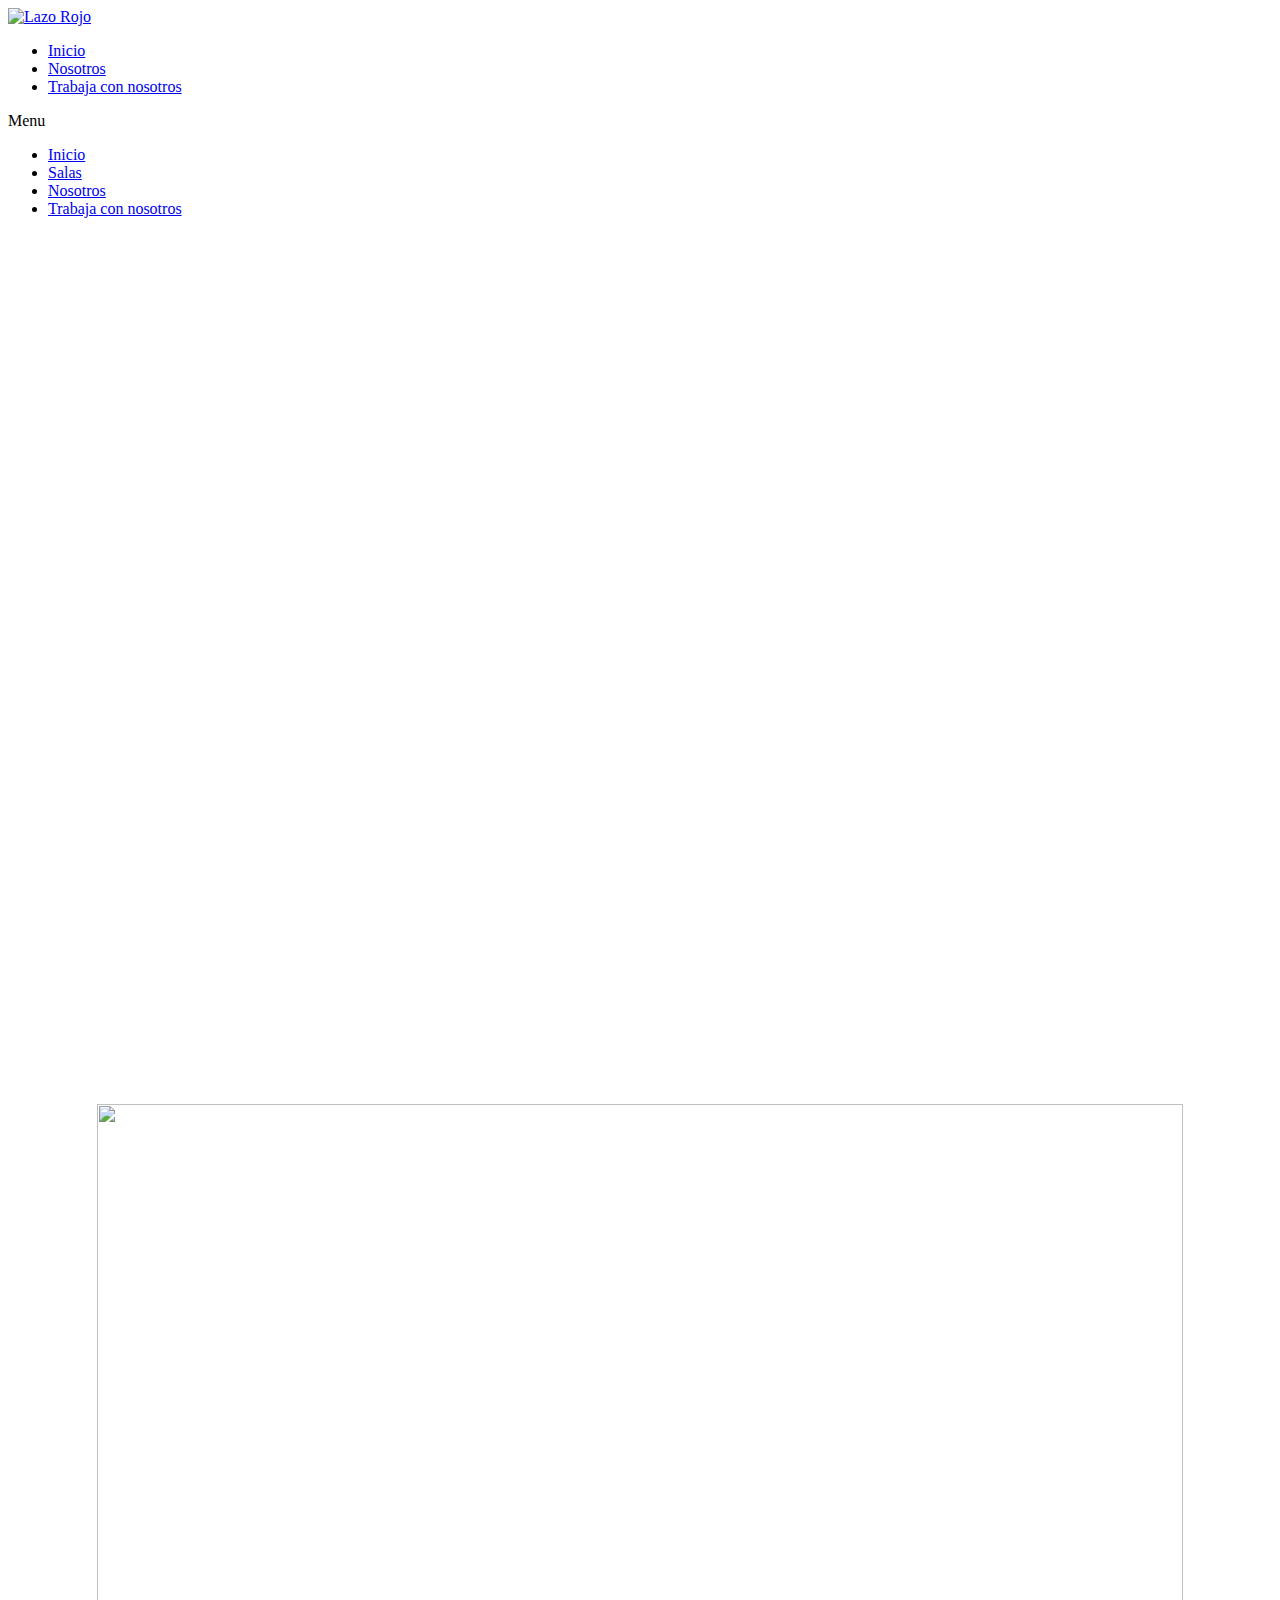
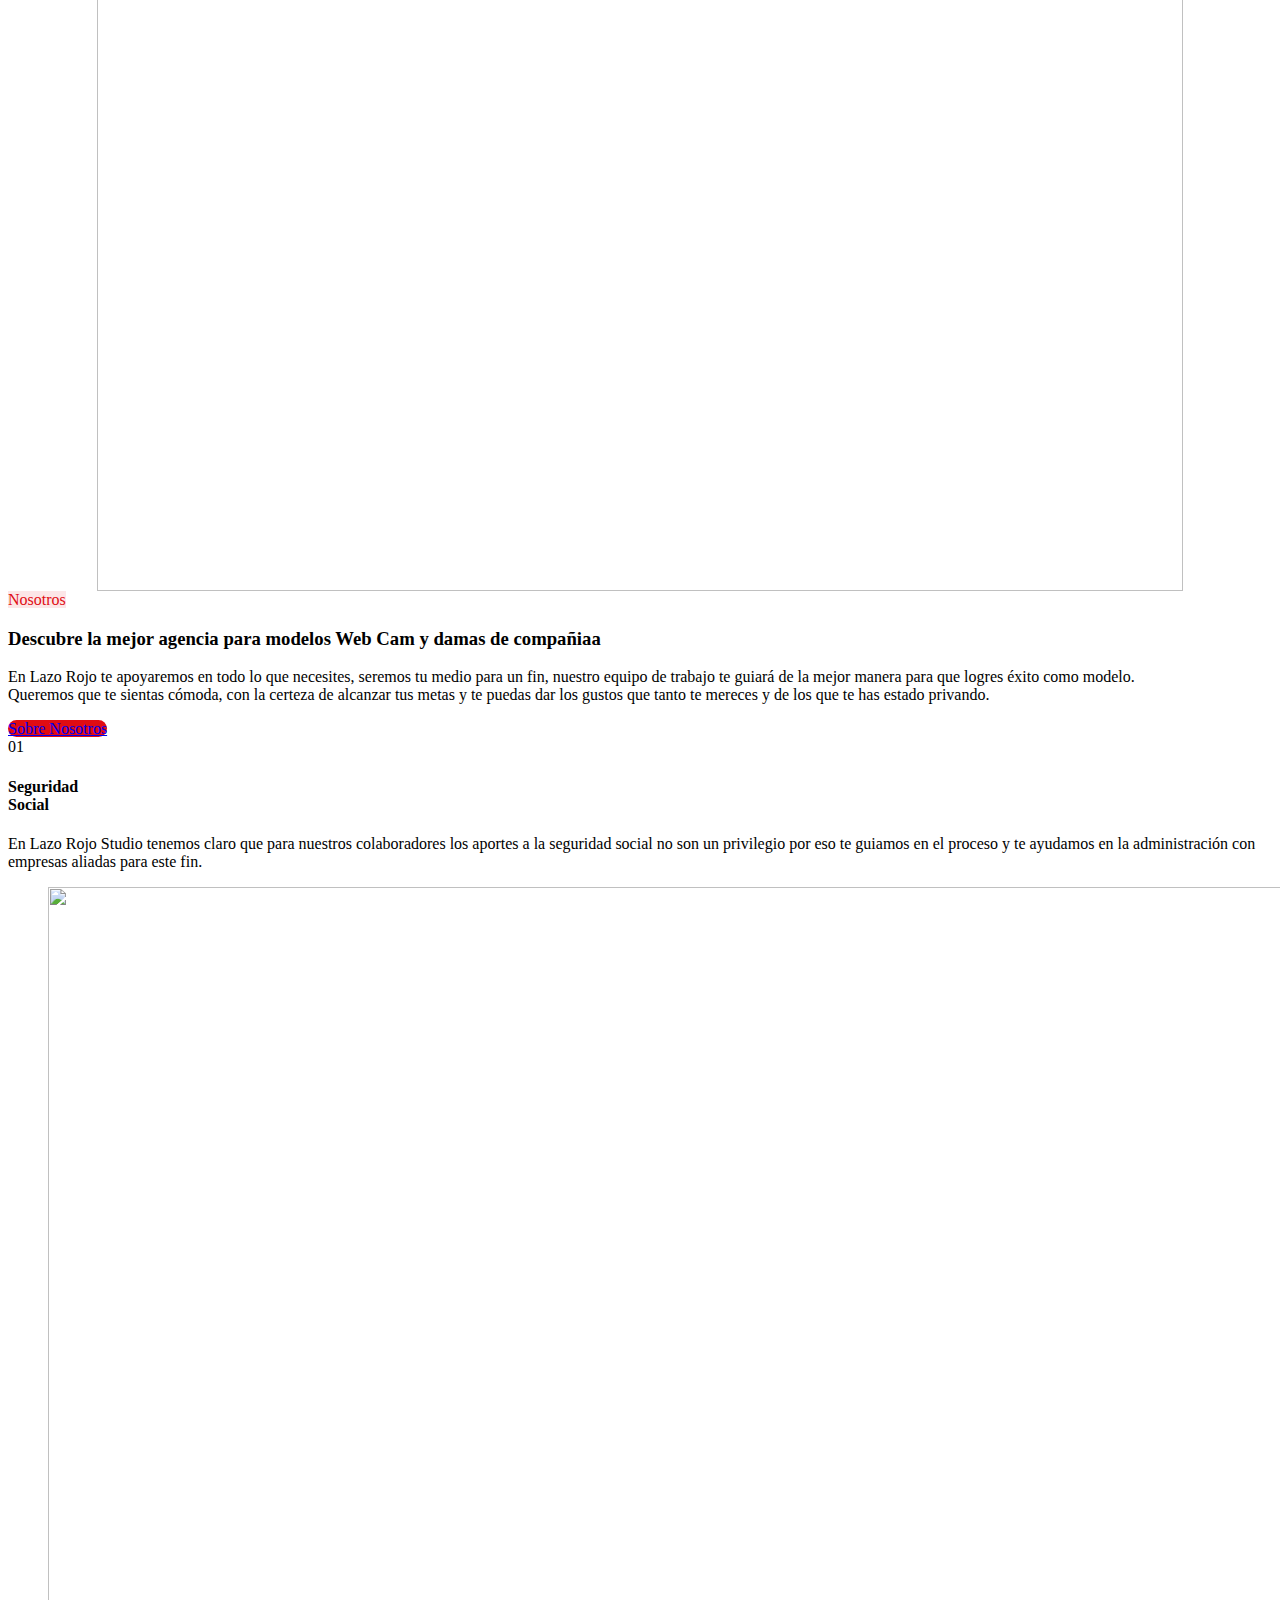
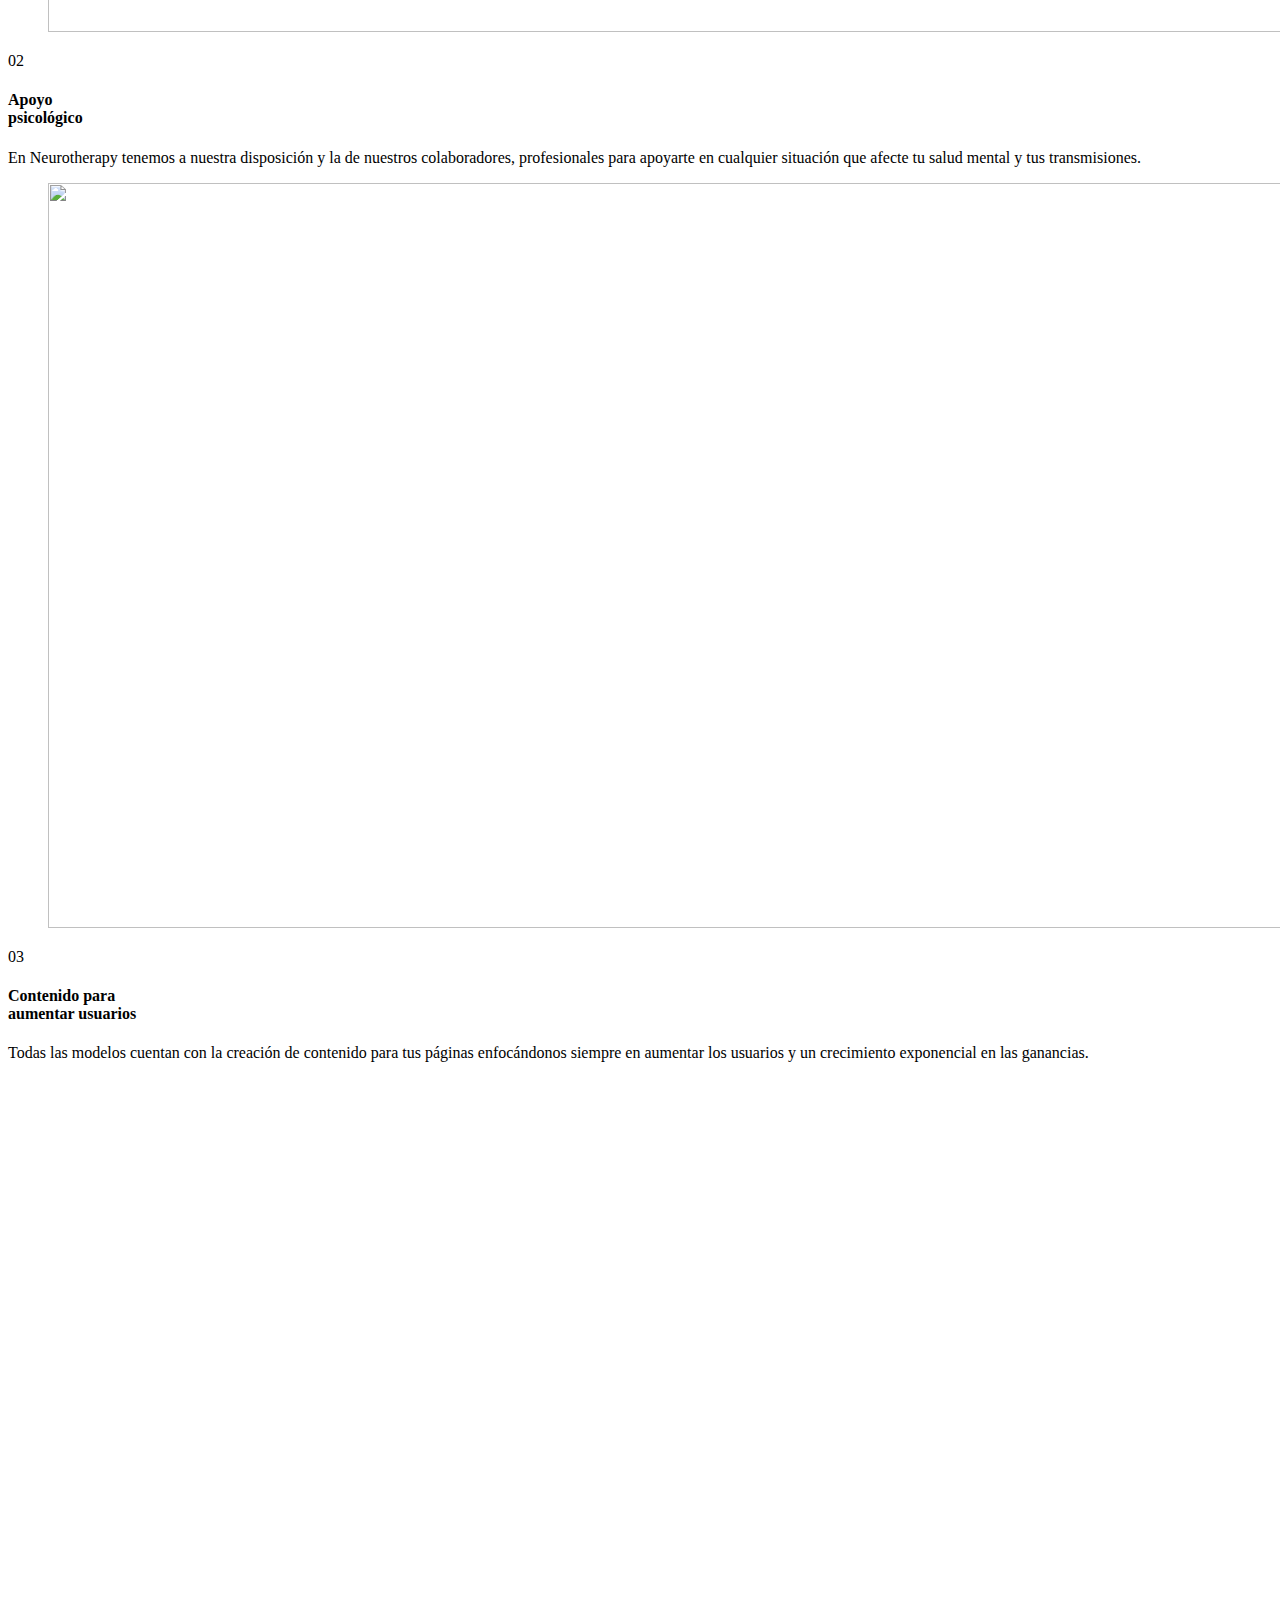
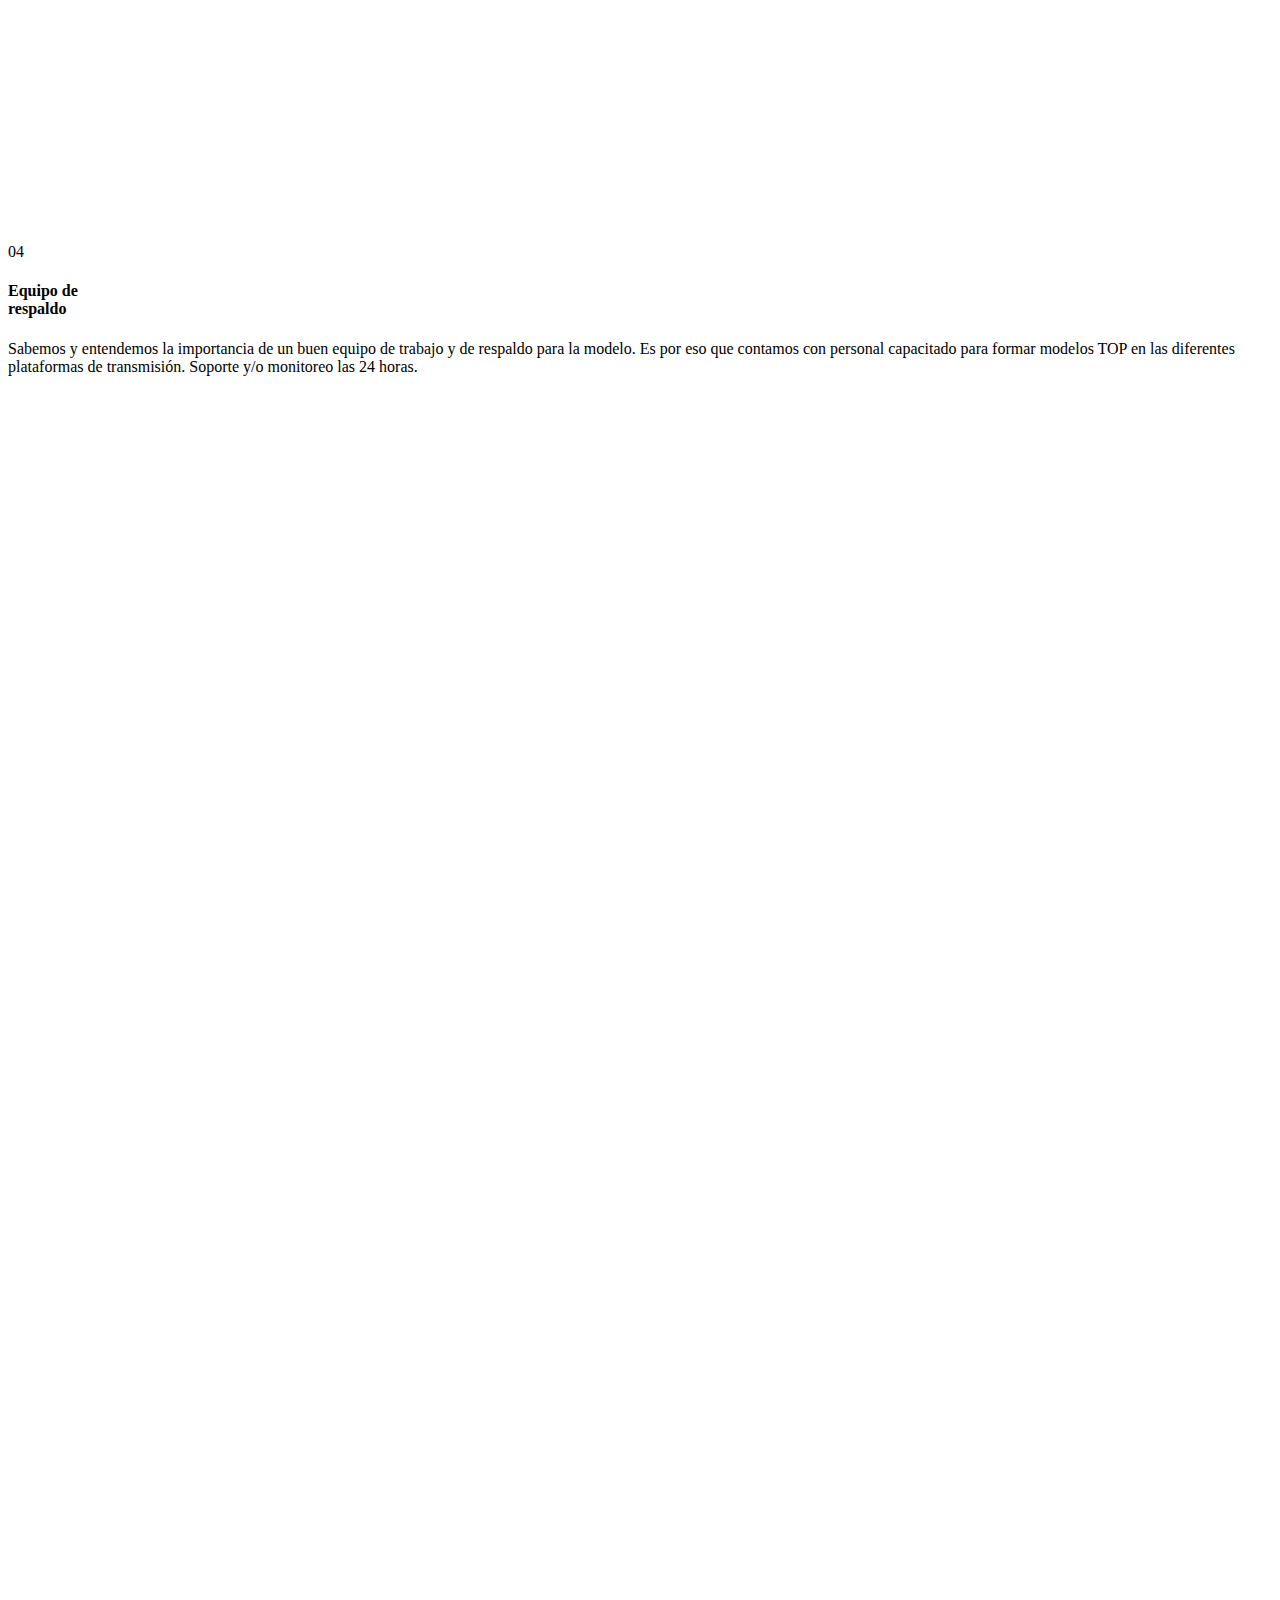
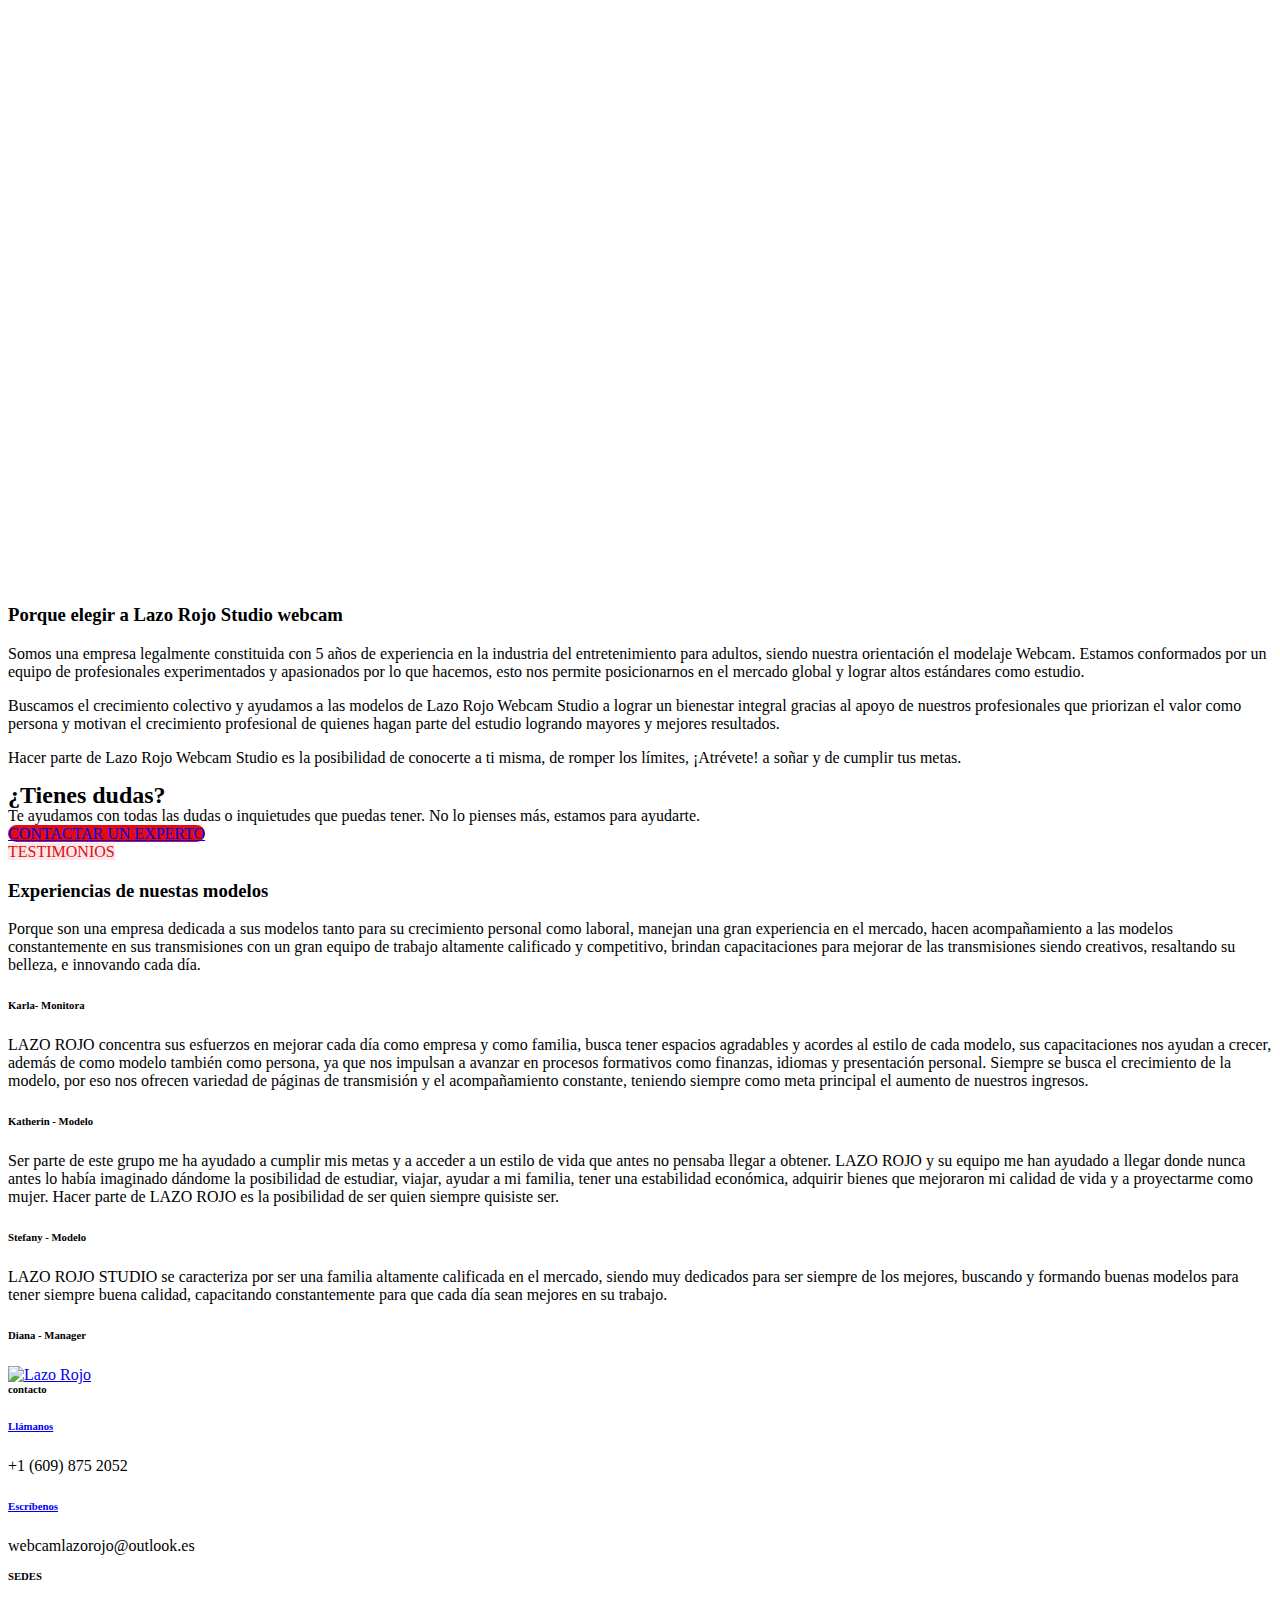
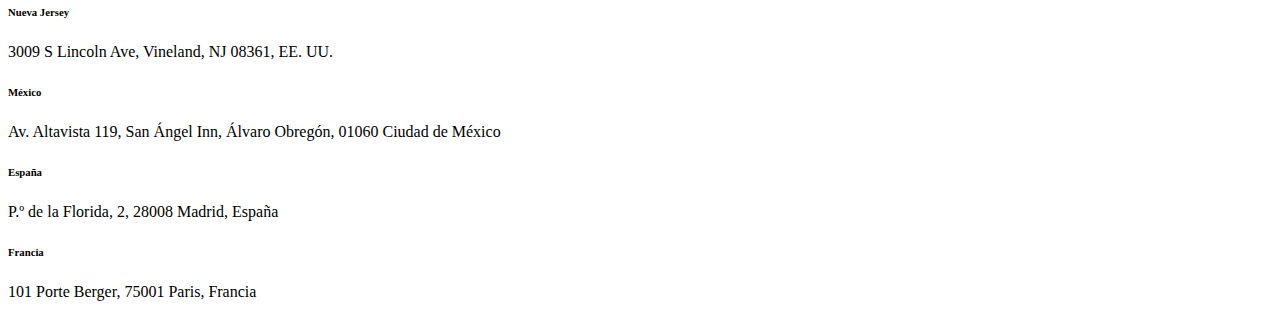
==== src/main/resources/static/index.html @ 472075d3 "trabaja" ====
<!doctype html>
<html lang="es">
<head>
	<meta charset="UTF-8">
	<meta name="viewport" content="width=device-width, initial-scale=1">
	<meta name="format-detection" content="telephone=no">
	<link rel="profile" href="https://gmpg.org/xfn/11">

	<meta name='robots' content='index, follow, max-image-preview:large, max-snippet:-1, max-video-preview:-1' />

	<!-- This site is optimized with the Yoast SEO plugin v19.7.1 - https://yoast.com/wordpress/plugins/seo/ -->
	<title>Studio Webcam Nueva Jersey | Lazo Rojo</title>
	<meta name="description" content="En Lazo Rojo Estudio Webcam Nueva Jersey tenemos para ti espacios agradables con todas las comodidades posibles para que sientas feliz." />
	<link rel="canonical" href="https://topmodelcam.herokuapp.com/" />
	<meta property="og:locale" content="es_ES" />
	<meta property="og:type" content="website" />
	<meta property="og:title" content="Studio Webcam en Nueva Jersey | Lazo Rojo" />
	<meta property="og:description" content="En Lazo Rojo Estudio Webcam Nueva Jersey tenemos para ti espacios agradables con todas las comodidades posibles para que sientas feliz." />
	<meta property="og:url" content="https://studiolazorojo.com/" />
	<meta property="og:site_name" content="Lazo Rojo" />
	<meta property="article:modified_time" content="2022-09-23T03:40:06+00:00" />
	<meta property="og:image" content="https://studiolazorojo.com/wp-content/uploads/Banner-Home-Lazo-Rojo.jpg" />
	<meta name="twitter:card" content="summary_large_image" />
	<meta name="twitter:label1" content="Tiempo de lectura" />
	<meta name="twitter:data1" content="5 minutos" />
	<script type="application/ld+json" class="yoast-schema-graph">{"@context":"https://schema.org","@graph":[{"@type":"WebPage","@id":"https://studiolazorojo.com/","url":"https://studiolazorojo.com/","name":"Studio Webcam en Nueva Jersey | Lazo Rojo","isPartOf":{"@id":"https://studiolazorojo.com/#website"},"about":{"@id":"https://studiolazorojo.com/#organization"},"primaryImageOfPage":{"@id":"https://studiolazorojo.com/#primaryimage"},"image":{"@id":"https://studiolazorojo.com/#primaryimage"},"thumbnailUrl":"https://studiolazorojo.com/wp-content/uploads/Banner-Home-Lazo-Rojo.jpg","datePublished":"2020-09-22T03:28:53+00:00","dateModified":"2022-09-23T03:40:06+00:00","description":"En Lazo Rojo Estudio Webcam Medellin tenemos para ti espacios agradables con todas las comodidades posibles para que sientas feliz.","breadcrumb":{"@id":"https://studiolazorojo.com/#breadcrumb"},"inLanguage":"es","potentialAction":[{"@type":"ReadAction","target":["https://studiolazorojo.com/"]}]},{"@type":"ImageObject","inLanguage":"es","@id":"https://studiolazorojo.com/#primaryimage","url":"https://studiolazorojo.com/wp-content/uploads/Banner-Home-Lazo-Rojo.jpg","contentUrl":"https://studiolazorojo.com/wp-content/uploads/Banner-Home-Lazo-Rojo.jpg","width":1086,"height":1087},{"@type":"BreadcrumbList","@id":"https://studiolazorojo.com/#breadcrumb","itemListElement":[{"@type":"ListItem","position":1,"name":"Portada"}]},{"@type":"WebSite","@id":"https://studiolazorojo.com/#website","url":"https://studiolazorojo.com/","name":"Lazo Rojo","description":"Studio Webcam en Nueva Jersey","publisher":{"@id":"https://studiolazorojo.com/#organization"},"potentialAction":[{"@type":"SearchAction","target":{"@type":"EntryPoint","urlTemplate":"https://studiolazorojo.com/?s={search_term_string}"},"query-input":"required name=search_term_string"}],"inLanguage":"es"},{"@type":"Organization","@id":"https://studiolazorojo.com/#organization","name":"Lazo Rojo","url":"https://studiolazorojo.com/","sameAs":[],"logo":{"@type":"ImageObject","inLanguage":"es","@id":"https://studiolazorojo.com/#/schema/logo/image/","url":"https://studiolazorojo.com/wp-content/uploads/Logo-Lazo-Rojo.png","contentUrl":"https://studiolazorojo.com/wp-content/uploads/Logo-Lazo-Rojo.png","width":454,"height":453,"caption":"Lazo Rojo"},"image":{"@id":"https://studiolazorojo.com/#/schema/logo/image/"}}]}</script>
	<!-- / Yoast SEO plugin. -->


	<link rel='dns-prefetch' href='//fonts.googleapis.com' />
	<link rel="alternate" type="application/rss+xml" title="Lazo Rojo &raquo; Feed" href="https://studiolazorojo.com/feed/" />
	<link rel="alternate" type="application/rss+xml" title="Lazo Rojo &raquo; Feed de los comentarios" href="https://studiolazorojo.com/comments/feed/" />
	<script type="text/javascript">
window._wpemojiSettings = {"baseUrl":"https:\/\/s.w.org\/images\/core\/emoji\/14.0.0\/72x72\/","ext":".png","svgUrl":"https:\/\/s.w.org\/images\/core\/emoji\/14.0.0\/svg\/","svgExt":".svg","source":{"concatemoji":"https:\/\/studiolazorojo.com\/wp-includes\/js\/wp-emoji-release.min.js?ver=6.1.1"}};
/*! This file is auto-generated */
!function(e,a,t){var n,r,o,i=a.createElement("canvas"),p=i.getContext&&i.getContext("2d");function s(e,t){var a=String.fromCharCode,e=(p.clearRect(0,0,i.width,i.height),p.fillText(a.apply(this,e),0,0),i.toDataURL());return p.clearRect(0,0,i.width,i.height),p.fillText(a.apply(this,t),0,0),e===i.toDataURL()}function c(e){var t=a.createElement("script");t.src=e,t.defer=t.type="text/javascript",a.getElementsByTagName("head")[0].appendChild(t)}for(o=Array("flag","emoji"),t.supports={everything:!0,everythingExceptFlag:!0},r=0;r<o.length;r++)t.supports[o[r]]=function(e){if(p&&p.fillText)switch(p.textBaseline="top",p.font="600 32px Arial",e){case"flag":return s([127987,65039,8205,9895,65039],[127987,65039,8203,9895,65039])?!1:!s([55356,56826,55356,56819],[55356,56826,8203,55356,56819])&&!s([55356,57332,56128,56423,56128,56418,56128,56421,56128,56430,56128,56423,56128,56447],[55356,57332,8203,56128,56423,8203,56128,56418,8203,56128,56421,8203,56128,56430,8203,56128,56423,8203,56128,56447]);case"emoji":return!s([129777,127995,8205,129778,127999],[129777,127995,8203,129778,127999])}return!1}(o[r]),t.supports.everything=t.supports.everything&&t.supports[o[r]],"flag"!==o[r]&&(t.supports.everythingExceptFlag=t.supports.everythingExceptFlag&&t.supports[o[r]]);t.supports.everythingExceptFlag=t.supports.everythingExceptFlag&&!t.supports.flag,t.DOMReady=!1,t.readyCallback=function(){t.DOMReady=!0},t.supports.everything||(n=function(){t.readyCallback()},a.addEventListener?(a.addEventListener("DOMContentLoaded",n,!1),e.addEventListener("load",n,!1)):(e.attachEvent("onload",n),a.attachEvent("onreadystatechange",function(){"complete"===a.readyState&&t.readyCallback()})),(e=t.source||{}).concatemoji?c(e.concatemoji):e.wpemoji&&e.twemoji&&(c(e.twemoji),c(e.wpemoji)))}(window,document,window._wpemojiSettings);
</script>
	<style type="text/css">
img.wp-smiley,
img.emoji {
	display: inline !important;
	border: none !important;
	box-shadow: none !important;
	height: 1em !important;
	width: 1em !important;
	margin: 0 0.07em !important;
	vertical-align: -0.1em !important;
	background: none !important;
	padding: 0 !important;
}
</style>
	<link rel='stylesheet' id='wp-block-library-css' href='https://studiolazorojo.com/wp-includes/css/dist/block-library/style.min.css?ver=6.1.1' type='text/css' media='all' />
	<link rel='stylesheet' id='classic-theme-styles-css' href='https://studiolazorojo.com/wp-includes/css/classic-themes.min.css?ver=1' type='text/css' media='all' />
	<style id='global-styles-inline-css' type='text/css'>
body{--wp--preset--color--black: #000000;--wp--preset--color--cyan-bluish-gray: #abb8c3;--wp--preset--color--white: #ffffff;--wp--preset--color--pale-pink: #f78da7;--wp--preset--color--vivid-red: #cf2e2e;--wp--preset--color--luminous-vivid-orange: #ff6900;--wp--preset--color--luminous-vivid-amber: #fcb900;--wp--preset--color--light-green-cyan: #7bdcb5;--wp--preset--color--vivid-green-cyan: #00d084;--wp--preset--color--pale-cyan-blue: #8ed1fc;--wp--preset--color--vivid-cyan-blue: #0693e3;--wp--preset--color--vivid-purple: #9b51e0;--wp--preset--gradient--vivid-cyan-blue-to-vivid-purple: linear-gradient(135deg,rgba(6,147,227,1) 0%,rgb(155,81,224) 100%);--wp--preset--gradient--light-green-cyan-to-vivid-green-cyan: linear-gradient(135deg,rgb(122,220,180) 0%,rgb(0,208,130) 100%);--wp--preset--gradient--luminous-vivid-amber-to-luminous-vivid-orange: linear-gradient(135deg,rgba(252,185,0,1) 0%,rgba(255,105,0,1) 100%);--wp--preset--gradient--luminous-vivid-orange-to-vivid-red: linear-gradient(135deg,rgba(255,105,0,1) 0%,rgb(207,46,46) 100%);--wp--preset--gradient--very-light-gray-to-cyan-bluish-gray: linear-gradient(135deg,rgb(238,238,238) 0%,rgb(169,184,195) 100%);--wp--preset--gradient--cool-to-warm-spectrum: linear-gradient(135deg,rgb(74,234,220) 0%,rgb(151,120,209) 20%,rgb(207,42,186) 40%,rgb(238,44,130) 60%,rgb(251,105,98) 80%,rgb(254,248,76) 100%);--wp--preset--gradient--blush-light-purple: linear-gradient(135deg,rgb(255,206,236) 0%,rgb(152,150,240) 100%);--wp--preset--gradient--blush-bordeaux: linear-gradient(135deg,rgb(254,205,165) 0%,rgb(254,45,45) 50%,rgb(107,0,62) 100%);--wp--preset--gradient--luminous-dusk: linear-gradient(135deg,rgb(255,203,112) 0%,rgb(199,81,192) 50%,rgb(65,88,208) 100%);--wp--preset--gradient--pale-ocean: linear-gradient(135deg,rgb(255,245,203) 0%,rgb(182,227,212) 50%,rgb(51,167,181) 100%);--wp--preset--gradient--electric-grass: linear-gradient(135deg,rgb(202,248,128) 0%,rgb(113,206,126) 100%);--wp--preset--gradient--midnight: linear-gradient(135deg,rgb(2,3,129) 0%,rgb(40,116,252) 100%);--wp--preset--duotone--dark-grayscale: url('#wp-duotone-dark-grayscale');--wp--preset--duotone--grayscale: url('#wp-duotone-grayscale');--wp--preset--duotone--purple-yellow: url('#wp-duotone-purple-yellow');--wp--preset--duotone--blue-red: url('#wp-duotone-blue-red');--wp--preset--duotone--midnight: url('#wp-duotone-midnight');--wp--preset--duotone--magenta-yellow: url('#wp-duotone-magenta-yellow');--wp--preset--duotone--purple-green: url('#wp-duotone-purple-green');--wp--preset--duotone--blue-orange: url('#wp-duotone-blue-orange');--wp--preset--font-size--small: 13px;--wp--preset--font-size--medium: 20px;--wp--preset--font-size--large: 36px;--wp--preset--font-size--x-large: 42px;--wp--preset--spacing--20: 0.44rem;--wp--preset--spacing--30: 0.67rem;--wp--preset--spacing--40: 1rem;--wp--preset--spacing--50: 1.5rem;--wp--preset--spacing--60: 2.25rem;--wp--preset--spacing--70: 3.38rem;--wp--preset--spacing--80: 5.06rem;}:where(.is-layout-flex){gap: 0.5em;}body .is-layout-flow > .alignleft{float: left;margin-inline-start: 0;margin-inline-end: 2em;}body .is-layout-flow > .alignright{float: right;margin-inline-start: 2em;margin-inline-end: 0;}body .is-layout-flow > .aligncenter{margin-left: auto !important;margin-right: auto !important;}body .is-layout-constrained > .alignleft{float: left;margin-inline-start: 0;margin-inline-end: 2em;}body .is-layout-constrained > .alignright{float: right;margin-inline-start: 2em;margin-inline-end: 0;}body .is-layout-constrained > .aligncenter{margin-left: auto !important;margin-right: auto !important;}body .is-layout-constrained > :where(:not(.alignleft):not(.alignright):not(.alignfull)){max-width: var(--wp--style--global--content-size);margin-left: auto !important;margin-right: auto !important;}body .is-layout-constrained > .alignwide{max-width: var(--wp--style--global--wide-size);}body .is-layout-flex{display: flex;}body .is-layout-flex{flex-wrap: wrap;align-items: center;}body .is-layout-flex > *{margin: 0;}:where(.wp-block-columns.is-layout-flex){gap: 2em;}.has-black-color{color: var(--wp--preset--color--black) !important;}.has-cyan-bluish-gray-color{color: var(--wp--preset--color--cyan-bluish-gray) !important;}.has-white-color{color: var(--wp--preset--color--white) !important;}.has-pale-pink-color{color: var(--wp--preset--color--pale-pink) !important;}.has-vivid-red-color{color: var(--wp--preset--color--vivid-red) !important;}.has-luminous-vivid-orange-color{color: var(--wp--preset--color--luminous-vivid-orange) !important;}.has-luminous-vivid-amber-color{color: var(--wp--preset--color--luminous-vivid-amber) !important;}.has-light-green-cyan-color{color: var(--wp--preset--color--light-green-cyan) !important;}.has-vivid-green-cyan-color{color: var(--wp--preset--color--vivid-green-cyan) !important;}.has-pale-cyan-blue-color{color: var(--wp--preset--color--pale-cyan-blue) !important;}.has-vivid-cyan-blue-color{color: var(--wp--preset--color--vivid-cyan-blue) !important;}.has-vivid-purple-color{color: var(--wp--preset--color--vivid-purple) !important;}.has-black-background-color{background-color: var(--wp--preset--color--black) !important;}.has-cyan-bluish-gray-background-color{background-color: var(--wp--preset--color--cyan-bluish-gray) !important;}.has-white-background-color{background-color: var(--wp--preset--color--white) !important;}.has-pale-pink-background-color{background-color: var(--wp--preset--color--pale-pink) !important;}.has-vivid-red-background-color{background-color: var(--wp--preset--color--vivid-red) !important;}.has-luminous-vivid-orange-background-color{background-color: var(--wp--preset--color--luminous-vivid-orange) !important;}.has-luminous-vivid-amber-background-color{background-color: var(--wp--preset--color--luminous-vivid-amber) !important;}.has-light-green-cyan-background-color{background-color: var(--wp--preset--color--light-green-cyan) !important;}.has-vivid-green-cyan-background-color{background-color: var(--wp--preset--color--vivid-green-cyan) !important;}.has-pale-cyan-blue-background-color{background-color: var(--wp--preset--color--pale-cyan-blue) !important;}.has-vivid-cyan-blue-background-color{background-color: var(--wp--preset--color--vivid-cyan-blue) !important;}.has-vivid-purple-background-color{background-color: var(--wp--preset--color--vivid-purple) !important;}.has-black-border-color{border-color: var(--wp--preset--color--black) !important;}.has-cyan-bluish-gray-border-color{border-color: var(--wp--preset--color--cyan-bluish-gray) !important;}.has-white-border-color{border-color: var(--wp--preset--color--white) !important;}.has-pale-pink-border-color{border-color: var(--wp--preset--color--pale-pink) !important;}.has-vivid-red-border-color{border-color: var(--wp--preset--color--vivid-red) !important;}.has-luminous-vivid-orange-border-color{border-color: var(--wp--preset--color--luminous-vivid-orange) !important;}.has-luminous-vivid-amber-border-color{border-color: var(--wp--preset--color--luminous-vivid-amber) !important;}.has-light-green-cyan-border-color{border-color: var(--wp--preset--color--light-green-cyan) !important;}.has-vivid-green-cyan-border-color{border-color: var(--wp--preset--color--vivid-green-cyan) !important;}.has-pale-cyan-blue-border-color{border-color: var(--wp--preset--color--pale-cyan-blue) !important;}.has-vivid-cyan-blue-border-color{border-color: var(--wp--preset--color--vivid-cyan-blue) !important;}.has-vivid-purple-border-color{border-color: var(--wp--preset--color--vivid-purple) !important;}.has-vivid-cyan-blue-to-vivid-purple-gradient-background{background: var(--wp--preset--gradient--vivid-cyan-blue-to-vivid-purple) !important;}.has-light-green-cyan-to-vivid-green-cyan-gradient-background{background: var(--wp--preset--gradient--light-green-cyan-to-vivid-green-cyan) !important;}.has-luminous-vivid-amber-to-luminous-vivid-orange-gradient-background{background: var(--wp--preset--gradient--luminous-vivid-amber-to-luminous-vivid-orange) !important;}.has-luminous-vivid-orange-to-vivid-red-gradient-background{background: var(--wp--preset--gradient--luminous-vivid-orange-to-vivid-red) !important;}.has-very-light-gray-to-cyan-bluish-gray-gradient-background{background: var(--wp--preset--gradient--very-light-gray-to-cyan-bluish-gray) !important;}.has-cool-to-warm-spectrum-gradient-background{background: var(--wp--preset--gradient--cool-to-warm-spectrum) !important;}.has-blush-light-purple-gradient-background{background: var(--wp--preset--gradient--blush-light-purple) !important;}.has-blush-bordeaux-gradient-background{background: var(--wp--preset--gradient--blush-bordeaux) !important;}.has-luminous-dusk-gradient-background{background: var(--wp--preset--gradient--luminous-dusk) !important;}.has-pale-ocean-gradient-background{background: var(--wp--preset--gradient--pale-ocean) !important;}.has-electric-grass-gradient-background{background: var(--wp--preset--gradient--electric-grass) !important;}.has-midnight-gradient-background{background: var(--wp--preset--gradient--midnight) !important;}.has-small-font-size{font-size: var(--wp--preset--font-size--small) !important;}.has-medium-font-size{font-size: var(--wp--preset--font-size--medium) !important;}.has-large-font-size{font-size: var(--wp--preset--font-size--large) !important;}.has-x-large-font-size{font-size: var(--wp--preset--font-size--x-large) !important;}
.wp-block-navigation a:where(:not(.wp-element-button)){color: inherit;}
:where(.wp-block-columns.is-layout-flex){gap: 2em;}
.wp-block-pullquote{font-size: 1.5em;line-height: 1.6;}
</style>
	<link rel='stylesheet' id='contact-form-7-css' href='https://studiolazorojo.com/wp-content/plugins/contact-form-7/includes/css/styles.css?ver=5.6.3' type='text/css' media='all' />
	<link rel='stylesheet' id='maxbizz-fonts-css' href='https://fonts.googleapis.com/css?family=Open+Sans%3A300%2C300i%2C400%2C400i%2C600%2C600i%2C700%2C700i%2C800%2C800i%7CInter%3A300%2C300i%2C400%2C400i%2C500%2C500i%2C600%2C600i%2C700%2C700i%2C800%2C800i%2C900%2C900i&#038;subset=latin%2Clatin-ext' type='text/css' media='all' />
	<link rel='stylesheet' id='bootstrap-css' href='https://studiolazorojo.com/wp-content/themes/maxbizz/css/bootstrap.css?ver=4.0' type='text/css' media='all' />
	<link rel='stylesheet' id='maxbizz-flaticon-css' href='https://studiolazorojo.com/wp-content/themes/maxbizz/css/flaticon.css?ver=6.1.1' type='text/css' media='all' />
	<link rel='stylesheet' id='owl-slider-css' href='https://studiolazorojo.com/wp-content/themes/maxbizz/css/owl.carousel.min.css?ver=6.1.1' type='text/css' media='all' />
	<link rel='stylesheet' id='lightgallery-css' href='https://studiolazorojo.com/wp-content/themes/maxbizz/css/lightgallery.css?ver=6.1.1' type='text/css' media='all' />
	<link rel='stylesheet' id='maxbizz-style-css' href='https://studiolazorojo.com/wp-content/themes/maxbizz/style.css?ver=6.1.1' type='text/css' media='all' />
	<link rel='stylesheet' id='maxbizz-preload-css' href='https://studiolazorojo.com/wp-content/themes/maxbizz/css/royal-preload.css?ver=6.1.1' type='text/css' media='all' />
	<link rel='stylesheet' id='elementor-icons-css' href='https://studiolazorojo.com/wp-content/plugins/elementor/assets/lib/eicons/css/elementor-icons.min.css?ver=5.15.0' type='text/css' media='all' />
	<link rel='stylesheet' id='elementor-frontend-css' href='https://studiolazorojo.com/wp-content/plugins/elementor/assets/css/frontend-lite.min.css?ver=3.6.6' type='text/css' media='all' />
	<link rel='stylesheet' id='elementor-post-8-css' href='https://studiolazorojo.com/wp-content/uploads/elementor/css/post-8.css?ver=1663901742' type='text/css' media='all' />
	<link rel='stylesheet' id='elementor-pro-css' href='https://studiolazorojo.com/wp-content/plugins/elementor-pro/assets/css/frontend-lite.min.css?ver=3.7.2' type='text/css' media='all' />
	<link rel='stylesheet' id='elementor-global-css' href='https://studiolazorojo.com/wp-content/uploads/elementor/css/global.css?ver=1663901742' type='text/css' media='all' />
	<link rel='stylesheet' id='elementor-post-1023-css' href='https://studiolazorojo.com/wp-content/uploads/elementor/css/post-1023.css?ver=1663902152' type='text/css' media='all' />
	<link rel='stylesheet' id='elementor-post-1654-css' href='https://studiolazorojo.com/wp-content/uploads/elementor/css/post-1654.css?ver=1663901975' type='text/css' media='all' />
	<link rel='stylesheet' id='elementor-post-1676-css' href='https://studiolazorojo.com/wp-content/uploads/elementor/css/post-1676.css?ver=1663902360' type='text/css' media='all' />
	<link rel='stylesheet' id='google-fonts-1-css' href='https://fonts.googleapis.com/css?family=Roboto%3A100%2C100italic%2C200%2C200italic%2C300%2C300italic%2C400%2C400italic%2C500%2C500italic%2C600%2C600italic%2C700%2C700italic%2C800%2C800italic%2C900%2C900italic%7CRoboto+Slab%3A100%2C100italic%2C200%2C200italic%2C300%2C300italic%2C400%2C400italic%2C500%2C500italic%2C600%2C600italic%2C700%2C700italic%2C800%2C800italic%2C900%2C900italic%7COpen+Sans%3A100%2C100italic%2C200%2C200italic%2C300%2C300italic%2C400%2C400italic%2C500%2C500italic%2C600%2C600italic%2C700%2C700italic%2C800%2C800italic%2C900%2C900italic&#038;display=auto&#038;ver=6.1.1' type='text/css' media='all' />
	<link rel='stylesheet' id='elementor-icons-shared-0-css' href='https://studiolazorojo.com/wp-content/plugins/elementor/assets/lib/font-awesome/css/fontawesome.min.css?ver=5.15.3' type='text/css' media='all' />
	<link rel='stylesheet' id='elementor-icons-fa-solid-css' href='https://studiolazorojo.com/wp-content/plugins/elementor/assets/lib/font-awesome/css/solid.min.css?ver=5.15.3' type='text/css' media='all' />
	<link rel='stylesheet' id='elementor-icons-fa-brands-css' href='https://studiolazorojo.com/wp-content/plugins/elementor/assets/lib/font-awesome/css/brands.min.css?ver=5.15.3' type='text/css' media='all' />
	<link rel='stylesheet' id='elementor-icons-fa-regular-css' href='https://studiolazorojo.com/wp-content/plugins/elementor/assets/lib/font-awesome/css/regular.min.css?ver=5.15.3' type='text/css' media='all' />
	<script type='text/javascript' src='https://studiolazorojo.com/wp-includes/js/jquery/jquery.min.js?ver=3.6.1' id='jquery-core-js'></script>
	<script type='text/javascript' src='https://studiolazorojo.com/wp-includes/js/jquery/jquery-migrate.min.js?ver=3.3.2' id='jquery-migrate-js'></script>
	<script type='text/javascript' id='maxbizz_scripts-js-extra'>
/* <![CDATA[ */
var maxbizz_loadmore_params = {"ajaxurl":"https:\/\/studiolazorojo.com\/wp-admin\/admin-ajax.php"};
/* ]]> */
</script>
	<script type='text/javascript' src='https://studiolazorojo.com/wp-content/themes/maxbizz/js/myloadmore.js?ver=1670880429' id='maxbizz_scripts-js'></script>
	<link rel="https://api.w.org/" href="https://studiolazorojo.com/wp-json/" /><link rel="alternate" type="application/json" href="https://studiolazorojo.com/wp-json/wp/v2/pages/1023" /><link rel="EditURI" type="application/rsd+xml" title="RSD" href="https://studiolazorojo.com/xmlrpc.php?rsd" />
	<link rel="wlwmanifest" type="application/wlwmanifest+xml" href="https://studiolazorojo.com/wp-includes/wlwmanifest.xml" />
	<meta name="generator" content="WordPress 6.1.1" />
	<link rel='shortlink' href='https://studiolazorojo.com/' />
	<link rel="alternate" type="application/json+oembed" href="https://studiolazorojo.com/wp-json/oembed/1.0/embed?url=https%3A%2F%2Fstudiolazorojo.com%2F" />
	<link rel="alternate" type="text/xml+oembed" href="https://studiolazorojo.com/wp-json/oembed/1.0/embed?url=https%3A%2F%2Fstudiolazorojo.com%2F&#038;format=xml" />
	<!-- Global site tag (gtag.js) - Google Analytics -->
	<script async src="https://www.googletagmanager.com/gtag/js?id=UA-180745966-1"></script>
	<script>
  window.dataLayer = window.dataLayer || [];
  function gtag(){dataLayer.push(arguments);}
  gtag('js', new Date());

  gtag('config', 'UA-180745966-1');
</script>
	<style type="text/css">
		  	/****Main Color****/

			/*Background Color*/
			.bg-primary,
			.list-primary li:before,
			.btn-details:hover,
			.owl-carousel .owl-dots button.owl-dot.active span,
			.owl-carousel .owl-dots button.owl-dot:hover span,
			.owl-carousel .owl-nav button.owl-prev:hover,.owl-carousel .owl-nav button.owl-next:hover,
			.octf-btn,
			.octf-btn-dark:hover, .octf-btn-dark:focus,
			.octf-btn-light:hover, .octf-btn-light:focus,
			.octf-btn.octf-btn-border:hover, .octf-btn.octf-btn-border:focus,
			.main-navigation > ul > li:before,
			.post-box .post-cat a,
			.post-box .btn-play:hover i,
			.page-pagination li span, .page-pagination li a:hover,
			.blog-post .share-post a,
			.post-nav > div .thumb-post:before,
			.post-nav .post-prev.not-thumb a:hover .thumb-post:before,
			.post-nav .post-next.not-thumb a:hover .thumb-post:before,
			.widget-area .widget .widget-title:before,
			.widget-area .widget_categories ul li a:before,.widget-area .widget_product_categories ul li a:before,.widget-area .widget_archive ul li a:before,
			.search-form .search-submit,
			.author-widget_social a:hover,
			.bline-yes .icon-box-1:after,
			.bline-yes .icon-box-2 .content-box:after,
			.box-s2.icon-right .icon-main,
			.ot-image-box:hover .link-box,
			.line-progress .progress-bar,
			.ot-pricing-table.is-featured .inner-table .title-table span,
			.ot-pricing-table.is-featured .octf-btn,
			.circle-social .team-social a:hover,
			.ot-accordions .acc-item.current .acc-toggle,
			.ot-testimonials .tphoto:after,
			.ot-message-box .icon-main,
			.ot-minicart .count,
			.ot-heading > span.is_line:before,
			.mc4wp-form-fields .subscribe-inner-form .subscribe-btn-icon:hover,
			#back-to-top,
			.error-404 .page-content form button:hover,
			.woocommerce ul.products li.product .added_to_cart, .woocommerce ul.products li.product .product_type_grouped, .woocommerce-page ul.products li.product .added_to_cart, .woocommerce-page ul.products li.product .product_type_grouped,
			.woocommerce #respond input#submit.alt, .woocommerce a.button.alt,.woocommerce button.button.alt, .woocommerce input.button.alt,.woocommerce #respond input#submit, .woocommerce a.button,.woocommerce input.button, .woocommerce button.button.alt.disabled,
			.woocommerce button.button,
			.woocommerce-mini-cart__buttons a.button.wc-forward,
			.woocommerce-mini-cart__buttons a.button.wc-forward:hover{ background: #e00c13; }
			.post-box .entry-meta .btn-details:hover, 
			.widget .tagcloud a:hover,
			.ot-heading > span.is_highlight,
			.icon-box-1 .icon-main{background: rgba(224,12,19,0.1);}
			.team-3 .team-thumb a:before{background: rgba(224,12,19,0.8);}
			.projects-grid .projects-box .portfolio-info,
			.projects-grid.style-3 .projects-thumbnail .overlay{background: rgba(224,12,19,0.9);}

			/*Background Image*/
			.author-widget_wrapper:before{ background-image: linear-gradient(230deg, #e00c13 -150%, #fff 80%); }

			/*Border Color*/
			.octf-btn.octf-btn-border,
			.post-box .entry-meta .btn-details:hover,
			.post-box .btn-play:hover i,
			.page-pagination li span, .page-pagination li a:hover,
			.blog-post .tagcloud a:hover,
			.widget .tagcloud a:hover,
			.ot-heading > span.is_highlight,
			.ot-image-box:hover .link-box,
			.ot-accordions .acc-item.current .acc-toggle,
			.ot-tabs .tab-link.current, .ot-tabs .tab-link:hover,
			.ot-video-button a:hover span,
			.woocommerce div.product .woocommerce-tabs ul.tabs li a:hover,
			.woocommerce div.product .woocommerce-tabs ul.tabs li.active a{ border-color: #e00c13; }

			/*Border Top Color*/
			.woocommerce-message,
			.woocommerce-info{ border-top-color: #e00c13; }

			/*Color*/
			blockquote:before,
			blockquote cite,
			.text-primary,
			.link-details,
			.link-details:visited,
			.octf-btn.octf-btn-border,
			.octf-btn.octf-btn-border:visited,
			a:hover, a:focus, a:active,
			.main-navigation > ul > li:hover > a,
			.main-navigation ul li li a:hover,.main-navigation ul ul.sub-menu li.current-menu-item > a,.main-navigation ul ul.sub-menu li.current-menu-ancestor > a,
			.main-navigation ul > li.menu-item-has-children:hover > a,
			.main-navigation ul > li.menu-item-has-children:hover > a:after,
			.main-navigation ul > li.menu-item-has-children > a:hover:after,
			.header_mobile .mobile_nav .mobile_mainmenu li li a:hover,.header_mobile .mobile_nav .mobile_mainmenu ul > li > ul > li.current-menu-ancestor > a,
			.header_mobile .mobile_nav .mobile_mainmenu > li > a:hover, .header_mobile .mobile_nav .mobile_mainmenu > li.current-menu-item > a,.header_mobile .mobile_nav .mobile_mainmenu > li.current-menu-ancestor > a,
			.post-box .entry-meta a:hover,
			.post-box .entry-meta .btn-details:hover,
			.post-box .entry-title a:hover,
			.post-box .link-box a:hover,
			.post-box .link-box i,
			.post-box .quote-box i,
			.post-box .quote-box .quote-text span,
			.blog-post .tagcloud a:hover,
			.blog-post .author-bio .author-info .author-socials a:hover,
			.comments-area .comment-item .comment-meta .comment-reply-link,
			.comment-respond .comment-reply-title small a:hover,
			.comment-form .logged-in-as a:hover,
			.widget .tagcloud a:hover,
			.widget-area .widget ul:not(.recent-news) > li a:hover,
			.widget-area .widget_categories ul li a:hover + span.posts-count,.widget-area .widget_product_categories ul li a:hover + span.posts-count,.widget-area .widget_archive ul li a:hover + span.posts-count,
			.ot-heading > span,
			.icon-box .icon-main,
			.icon-box-grid .icon-box .icon-main,
			.icon-box-grid .icon-box .content-box .title-box a:hover,
			.icon-box-grid .icon-box:hover .icon-main,
			.ot-image-box .link-box,
			.ot-counter span,
			.ot-counter-2 i,
			.ot-countdown li.seperator,
			.ot-pricing-table .inner-table h2,
			.project_filters li a:before,
			.project_filters li a .filter-count,
			.project_filters li a.selected, .project_filters li a:hover,
			.ot-team .team-info span,
			.ot-testimonials .t-head span,
			.woocommerce ul.products li.product .price .woocommerce-Price-amount, .woocommerce-page ul.products li.product .price .woocommerce-Price-amount,
			.woocommerce table.shop_table td.product-price, .woocommerce table.shop_table td.product-subtotal,
			.woocommerce-message:before,
			.woocommerce-info:before,
			.woocommerce .woocommerce-Price-amount,
			.woocommerce .site ul.product_list_widget li a:not(.remove):hover,
			.woocommerce .woocommerce-widget-layered-nav-list li a:hover,
			.woocommerce .widget_price_filter .price_slider_amount button.button,
			.woocommerce div.product p.price,.woocommerce div.product span.price{ color: #e00c13; }

			/*Other*/
			.icon-box .icon-main svg,
			.icon-box-grid .icon-box .icon-main svg,
			.ot-counter-2 svg{ fill: #e00c13; }
				</style><meta name="generator" content="Powered by Slider Revolution 6.5.25 - responsive, Mobile-Friendly Slider Plugin for WordPress with comfortable drag and drop interface." />
	<link rel="icon" href="https://studiolazorojo.com/wp-content/uploads/Logo-Lazo-Rojo-150x150.png" sizes="32x32" />
	<link rel="icon" href="https://studiolazorojo.com/wp-content/uploads/Logo-Lazo-Rojo-300x300.png" sizes="192x192" />
	<link rel="apple-touch-icon" href="https://studiolazorojo.com/wp-content/uploads/Logo-Lazo-Rojo-300x300.png" />
	<meta name="msapplication-TileImage" content="https://studiolazorojo.com/wp-content/uploads/Logo-Lazo-Rojo-300x300.png" />
	<script>function setREVStartSize(e){
			//window.requestAnimationFrame(function() {
				window.RSIW = window.RSIW===undefined ? window.innerWidth : window.RSIW;
				window.RSIH = window.RSIH===undefined ? window.innerHeight : window.RSIH;
				try {
					var pw = document.getElementById(e.c).parentNode.offsetWidth,
						newh;
					pw = pw===0 || isNaN(pw) || (e.l=="fullwidth" || e.layout=="fullwidth") ? window.RSIW : pw;
					e.tabw = e.tabw===undefined ? 0 : parseInt(e.tabw);
					e.thumbw = e.thumbw===undefined ? 0 : parseInt(e.thumbw);
					e.tabh = e.tabh===undefined ? 0 : parseInt(e.tabh);
					e.thumbh = e.thumbh===undefined ? 0 : parseInt(e.thumbh);
					e.tabhide = e.tabhide===undefined ? 0 : parseInt(e.tabhide);
					e.thumbhide = e.thumbhide===undefined ? 0 : parseInt(e.thumbhide);
					e.mh = e.mh===undefined || e.mh=="" || e.mh==="auto" ? 0 : parseInt(e.mh,0);
					if(e.layout==="fullscreen" || e.l==="fullscreen")
						newh = Math.max(e.mh,window.RSIH);
					else{
						e.gw = Array.isArray(e.gw) ? e.gw : [e.gw];
						for (var i in e.rl) if (e.gw[i]===undefined || e.gw[i]===0) e.gw[i] = e.gw[i-1];
						e.gh = e.el===undefined || e.el==="" || (Array.isArray(e.el) && e.el.length==0)? e.gh : e.el;
						e.gh = Array.isArray(e.gh) ? e.gh : [e.gh];
						for (var i in e.rl) if (e.gh[i]===undefined || e.gh[i]===0) e.gh[i] = e.gh[i-1];
											
						var nl = new Array(e.rl.length),
							ix = 0,
							sl;
						e.tabw = e.tabhide>=pw ? 0 : e.tabw;
						e.thumbw = e.thumbhide>=pw ? 0 : e.thumbw;
						e.tabh = e.tabhide>=pw ? 0 : e.tabh;
						e.thumbh = e.thumbhide>=pw ? 0 : e.thumbh;
						for (var i in e.rl) nl[i] = e.rl[i]<window.RSIW ? 0 : e.rl[i];
						sl = nl[0];
						for (var i in nl) if (sl>nl[i] && nl[i]>0) { sl = nl[i]; ix=i;}
						var m = pw>(e.gw[ix]+e.tabw+e.thumbw) ? 1 : (pw-(e.tabw+e.thumbw)) / (e.gw[ix]);
						newh =  (e.gh[ix] * m) + (e.tabh + e.thumbh);
					}
					var el = document.getElementById(e.c);
					if (el!==null && el) el.style.height = newh+"px";
					el = document.getElementById(e.c+"_wrapper");
					if (el!==null && el) {
						el.style.height = newh+"px";
						el.style.display = "block";
					}
				} catch(e){
					console.log("Failure at Presize of Slider:" + e)
				}
			//});
		  };</script>
	<style type="text/css" id="wp-custom-css">
			.post-box .post-inner{
	margin-bottom: 30px;
}

.octf-btn{
	border-radius: 50px;
}

.slide-rev-subtitle span {
    color: #E00C13;
}


#back-to-top{
	display:none !important;
}		</style>
	<style id="kirki-inline-styles">.page-header{background-image:url("https://wordpress-844591-2911107.cloudwaysapps.com/wp-content/uploads/pheader-blog-1.jpg");}#royal_preloader.royal_preloader_logo .royal_preloader_percentage{font-family:Roboto;font-size:13px;font-weight:400;letter-spacing:2px;line-height:40px;text-align:center;text-transform:none;}@media (max-width: 767px){}@media (min-width: 768px) and (max-width: 1024px){}@media (min-width: 1024px){}/* cyrillic-ext */
@font-face {
  font-family: 'Roboto';
  font-style: normal;
  font-weight: 400;
  font-display: swap;
  src: url(https://studiolazorojo.com/wp-content/fonts/roboto/KFOmCnqEu92Fr1Mu72xMKTU1Kvnz.woff) format('woff');
  unicode-range: U+0460-052F, U+1C80-1C88, U+20B4, U+2DE0-2DFF, U+A640-A69F, U+FE2E-FE2F;
}
/* cyrillic */
@font-face {
  font-family: 'Roboto';
  font-style: normal;
  font-weight: 400;
  font-display: swap;
  src: url(https://studiolazorojo.com/wp-content/fonts/roboto/KFOmCnqEu92Fr1Mu5mxMKTU1Kvnz.woff) format('woff');
  unicode-range: U+0301, U+0400-045F, U+0490-0491, U+04B0-04B1, U+2116;
}
/* greek-ext */
@font-face {
  font-family: 'Roboto';
  font-style: normal;
  font-weight: 400;
  font-display: swap;
  src: url(https://studiolazorojo.com/wp-content/fonts/roboto/KFOmCnqEu92Fr1Mu7mxMKTU1Kvnz.woff) format('woff');
  unicode-range: U+1F00-1FFF;
}
/* greek */
@font-face {
  font-family: 'Roboto';
  font-style: normal;
  font-weight: 400;
  font-display: swap;
  src: url(https://studiolazorojo.com/wp-content/fonts/roboto/KFOmCnqEu92Fr1Mu4WxMKTU1Kvnz.woff) format('woff');
  unicode-range: U+0370-03FF;
}
/* vietnamese */
@font-face {
  font-family: 'Roboto';
  font-style: normal;
  font-weight: 400;
  font-display: swap;
  src: url(https://studiolazorojo.com/wp-content/fonts/roboto/KFOmCnqEu92Fr1Mu7WxMKTU1Kvnz.woff) format('woff');
  unicode-range: U+0102-0103, U+0110-0111, U+0128-0129, U+0168-0169, U+01A0-01A1, U+01AF-01B0, U+1EA0-1EF9, U+20AB;
}
/* latin-ext */
@font-face {
  font-family: 'Roboto';
  font-style: normal;
  font-weight: 400;
  font-display: swap;
  src: url(https://studiolazorojo.com/wp-content/fonts/roboto/KFOmCnqEu92Fr1Mu7GxMKTU1Kvnz.woff) format('woff');
  unicode-range: U+0100-024F, U+0259, U+1E00-1EFF, U+2020, U+20A0-20AB, U+20AD-20CF, U+2113, U+2C60-2C7F, U+A720-A7FF;
}
/* latin */
@font-face {
  font-family: 'Roboto';
  font-style: normal;
  font-weight: 400;
  font-display: swap;
  src: url(https://studiolazorojo.com/wp-content/fonts/roboto/KFOmCnqEu92Fr1Mu4mxMKTU1Kg.woff) format('woff');
  unicode-range: U+0000-00FF, U+0131, U+0152-0153, U+02BB-02BC, U+02C6, U+02DA, U+02DC, U+2000-206F, U+2074, U+20AC, U+2122, U+2191, U+2193, U+2212, U+2215, U+FEFF, U+FFFD;
}/* cyrillic-ext */
@font-face {
  font-family: 'Roboto';
  font-style: normal;
  font-weight: 400;
  font-display: swap;
  src: url(https://studiolazorojo.com/wp-content/fonts/roboto/KFOmCnqEu92Fr1Mu72xMKTU1Kvnz.woff) format('woff');
  unicode-range: U+0460-052F, U+1C80-1C88, U+20B4, U+2DE0-2DFF, U+A640-A69F, U+FE2E-FE2F;
}
/* cyrillic */
@font-face {
  font-family: 'Roboto';
  font-style: normal;
  font-weight: 400;
  font-display: swap;
  src: url(https://studiolazorojo.com/wp-content/fonts/roboto/KFOmCnqEu92Fr1Mu5mxMKTU1Kvnz.woff) format('woff');
  unicode-range: U+0301, U+0400-045F, U+0490-0491, U+04B0-04B1, U+2116;
}
/* greek-ext */
@font-face {
  font-family: 'Roboto';
  font-style: normal;
  font-weight: 400;
  font-display: swap;
  src: url(https://studiolazorojo.com/wp-content/fonts/roboto/KFOmCnqEu92Fr1Mu7mxMKTU1Kvnz.woff) format('woff');
  unicode-range: U+1F00-1FFF;
}
/* greek */
@font-face {
  font-family: 'Roboto';
  font-style: normal;
  font-weight: 400;
  font-display: swap;
  src: url(https://studiolazorojo.com/wp-content/fonts/roboto/KFOmCnqEu92Fr1Mu4WxMKTU1Kvnz.woff) format('woff');
  unicode-range: U+0370-03FF;
}
/* vietnamese */
@font-face {
  font-family: 'Roboto';
  font-style: normal;
  font-weight: 400;
  font-display: swap;
  src: url(https://studiolazorojo.com/wp-content/fonts/roboto/KFOmCnqEu92Fr1Mu7WxMKTU1Kvnz.woff) format('woff');
  unicode-range: U+0102-0103, U+0110-0111, U+0128-0129, U+0168-0169, U+01A0-01A1, U+01AF-01B0, U+1EA0-1EF9, U+20AB;
}
/* latin-ext */
@font-face {
  font-family: 'Roboto';
  font-style: normal;
  font-weight: 400;
  font-display: swap;
  src: url(https://studiolazorojo.com/wp-content/fonts/roboto/KFOmCnqEu92Fr1Mu7GxMKTU1Kvnz.woff) format('woff');
  unicode-range: U+0100-024F, U+0259, U+1E00-1EFF, U+2020, U+20A0-20AB, U+20AD-20CF, U+2113, U+2C60-2C7F, U+A720-A7FF;
}
/* latin */
@font-face {
  font-family: 'Roboto';
  font-style: normal;
  font-weight: 400;
  font-display: swap;
  src: url(https://studiolazorojo.com/wp-content/fonts/roboto/KFOmCnqEu92Fr1Mu4mxMKTU1Kg.woff) format('woff');
  unicode-range: U+0000-00FF, U+0131, U+0152-0153, U+02BB-02BC, U+02C6, U+02DA, U+02DC, U+2000-206F, U+2074, U+20AC, U+2122, U+2191, U+2193, U+2212, U+2215, U+FEFF, U+FFFD;
}/* cyrillic-ext */
@font-face {
  font-family: 'Roboto';
  font-style: normal;
  font-weight: 400;
  font-display: swap;
  src: url(https://studiolazorojo.com/wp-content/fonts/roboto/KFOmCnqEu92Fr1Mu72xMKTU1Kvnz.woff) format('woff');
  unicode-range: U+0460-052F, U+1C80-1C88, U+20B4, U+2DE0-2DFF, U+A640-A69F, U+FE2E-FE2F;
}
/* cyrillic */
@font-face {
  font-family: 'Roboto';
  font-style: normal;
  font-weight: 400;
  font-display: swap;
  src: url(https://studiolazorojo.com/wp-content/fonts/roboto/KFOmCnqEu92Fr1Mu5mxMKTU1Kvnz.woff) format('woff');
  unicode-range: U+0301, U+0400-045F, U+0490-0491, U+04B0-04B1, U+2116;
}
/* greek-ext */
@font-face {
  font-family: 'Roboto';
  font-style: normal;
  font-weight: 400;
  font-display: swap;
  src: url(https://studiolazorojo.com/wp-content/fonts/roboto/KFOmCnqEu92Fr1Mu7mxMKTU1Kvnz.woff) format('woff');
  unicode-range: U+1F00-1FFF;
}
/* greek */
@font-face {
  font-family: 'Roboto';
  font-style: normal;
  font-weight: 400;
  font-display: swap;
  src: url(https://studiolazorojo.com/wp-content/fonts/roboto/KFOmCnqEu92Fr1Mu4WxMKTU1Kvnz.woff) format('woff');
  unicode-range: U+0370-03FF;
}
/* vietnamese */
@font-face {
  font-family: 'Roboto';
  font-style: normal;
  font-weight: 400;
  font-display: swap;
  src: url(https://studiolazorojo.com/wp-content/fonts/roboto/KFOmCnqEu92Fr1Mu7WxMKTU1Kvnz.woff) format('woff');
  unicode-range: U+0102-0103, U+0110-0111, U+0128-0129, U+0168-0169, U+01A0-01A1, U+01AF-01B0, U+1EA0-1EF9, U+20AB;
}
/* latin-ext */
@font-face {
  font-family: 'Roboto';
  font-style: normal;
  font-weight: 400;
  font-display: swap;
  src: url(https://studiolazorojo.com/wp-content/fonts/roboto/KFOmCnqEu92Fr1Mu7GxMKTU1Kvnz.woff) format('woff');
  unicode-range: U+0100-024F, U+0259, U+1E00-1EFF, U+2020, U+20A0-20AB, U+20AD-20CF, U+2113, U+2C60-2C7F, U+A720-A7FF;
}
/* latin */
@font-face {
  font-family: 'Roboto';
  font-style: normal;
  font-weight: 400;
  font-display: swap;
  src: url(https://studiolazorojo.com/wp-content/fonts/roboto/KFOmCnqEu92Fr1Mu4mxMKTU1Kg.woff) format('woff');
  unicode-range: U+0000-00FF, U+0131, U+0152-0153, U+02BB-02BC, U+02C6, U+02DA, U+02DC, U+2000-206F, U+2074, U+20AC, U+2122, U+2191, U+2193, U+2212, U+2215, U+FEFF, U+FFFD;
}</style></head>

<body data-rsssl=1 class="home page-template-default page page-id-1023 royal_preloader elementor-default elementor-kit-8 elementor-page elementor-page-1023 maxbizz-theme-ver-1.1.1 wordpress-version-6.1.1">
<svg xmlns="http://www.w3.org/2000/svg" viewBox="0 0 0 0" width="0" height="0" focusable="false" role="none" style="visibility: hidden; position: absolute; left: -9999px; overflow: hidden;" ><defs><filter id="wp-duotone-dark-grayscale"><feColorMatrix color-interpolation-filters="sRGB" type="matrix" values=" .299 .587 .114 0 0 .299 .587 .114 0 0 .299 .587 .114 0 0 .299 .587 .114 0 0 " /><feComponentTransfer color-interpolation-filters="sRGB" ><feFuncR type="table" tableValues="0 0.49803921568627" /><feFuncG type="table" tableValues="0 0.49803921568627" /><feFuncB type="table" tableValues="0 0.49803921568627" /><feFuncA type="table" tableValues="1 1" /></feComponentTransfer><feComposite in2="SourceGraphic" operator="in" /></filter></defs></svg><svg xmlns="http://www.w3.org/2000/svg" viewBox="0 0 0 0" width="0" height="0" focusable="false" role="none" style="visibility: hidden; position: absolute; left: -9999px; overflow: hidden;" ><defs><filter id="wp-duotone-grayscale"><feColorMatrix color-interpolation-filters="sRGB" type="matrix" values=" .299 .587 .114 0 0 .299 .587 .114 0 0 .299 .587 .114 0 0 .299 .587 .114 0 0 " /><feComponentTransfer color-interpolation-filters="sRGB" ><feFuncR type="table" tableValues="0 1" /><feFuncG type="table" tableValues="0 1" /><feFuncB type="table" tableValues="0 1" /><feFuncA type="table" tableValues="1 1" /></feComponentTransfer><feComposite in2="SourceGraphic" operator="in" /></filter></defs></svg><svg xmlns="http://www.w3.org/2000/svg" viewBox="0 0 0 0" width="0" height="0" focusable="false" role="none" style="visibility: hidden; position: absolute; left: -9999px; overflow: hidden;" ><defs><filter id="wp-duotone-purple-yellow"><feColorMatrix color-interpolation-filters="sRGB" type="matrix" values=" .299 .587 .114 0 0 .299 .587 .114 0 0 .299 .587 .114 0 0 .299 .587 .114 0 0 " /><feComponentTransfer color-interpolation-filters="sRGB" ><feFuncR type="table" tableValues="0.54901960784314 0.98823529411765" /><feFuncG type="table" tableValues="0 1" /><feFuncB type="table" tableValues="0.71764705882353 0.25490196078431" /><feFuncA type="table" tableValues="1 1" /></feComponentTransfer><feComposite in2="SourceGraphic" operator="in" /></filter></defs></svg><svg xmlns="http://www.w3.org/2000/svg" viewBox="0 0 0 0" width="0" height="0" focusable="false" role="none" style="visibility: hidden; position: absolute; left: -9999px; overflow: hidden;" ><defs><filter id="wp-duotone-blue-red"><feColorMatrix color-interpolation-filters="sRGB" type="matrix" values=" .299 .587 .114 0 0 .299 .587 .114 0 0 .299 .587 .114 0 0 .299 .587 .114 0 0 " /><feComponentTransfer color-interpolation-filters="sRGB" ><feFuncR type="table" tableValues="0 1" /><feFuncG type="table" tableValues="0 0.27843137254902" /><feFuncB type="table" tableValues="0.5921568627451 0.27843137254902" /><feFuncA type="table" tableValues="1 1" /></feComponentTransfer><feComposite in2="SourceGraphic" operator="in" /></filter></defs></svg><svg xmlns="http://www.w3.org/2000/svg" viewBox="0 0 0 0" width="0" height="0" focusable="false" role="none" style="visibility: hidden; position: absolute; left: -9999px; overflow: hidden;" ><defs><filter id="wp-duotone-midnight"><feColorMatrix color-interpolation-filters="sRGB" type="matrix" values=" .299 .587 .114 0 0 .299 .587 .114 0 0 .299 .587 .114 0 0 .299 .587 .114 0 0 " /><feComponentTransfer color-interpolation-filters="sRGB" ><feFuncR type="table" tableValues="0 0" /><feFuncG type="table" tableValues="0 0.64705882352941" /><feFuncB type="table" tableValues="0 1" /><feFuncA type="table" tableValues="1 1" /></feComponentTransfer><feComposite in2="SourceGraphic" operator="in" /></filter></defs></svg><svg xmlns="http://www.w3.org/2000/svg" viewBox="0 0 0 0" width="0" height="0" focusable="false" role="none" style="visibility: hidden; position: absolute; left: -9999px; overflow: hidden;" ><defs><filter id="wp-duotone-magenta-yellow"><feColorMatrix color-interpolation-filters="sRGB" type="matrix" values=" .299 .587 .114 0 0 .299 .587 .114 0 0 .299 .587 .114 0 0 .299 .587 .114 0 0 " /><feComponentTransfer color-interpolation-filters="sRGB" ><feFuncR type="table" tableValues="0.78039215686275 1" /><feFuncG type="table" tableValues="0 0.94901960784314" /><feFuncB type="table" tableValues="0.35294117647059 0.47058823529412" /><feFuncA type="table" tableValues="1 1" /></feComponentTransfer><feComposite in2="SourceGraphic" operator="in" /></filter></defs></svg><svg xmlns="http://www.w3.org/2000/svg" viewBox="0 0 0 0" width="0" height="0" focusable="false" role="none" style="visibility: hidden; position: absolute; left: -9999px; overflow: hidden;" ><defs><filter id="wp-duotone-purple-green"><feColorMatrix color-interpolation-filters="sRGB" type="matrix" values=" .299 .587 .114 0 0 .299 .587 .114 0 0 .299 .587 .114 0 0 .299 .587 .114 0 0 " /><feComponentTransfer color-interpolation-filters="sRGB" ><feFuncR type="table" tableValues="0.65098039215686 0.40392156862745" /><feFuncG type="table" tableValues="0 1" /><feFuncB type="table" tableValues="0.44705882352941 0.4" /><feFuncA type="table" tableValues="1 1" /></feComponentTransfer><feComposite in2="SourceGraphic" operator="in" /></filter></defs></svg><svg xmlns="http://www.w3.org/2000/svg" viewBox="0 0 0 0" width="0" height="0" focusable="false" role="none" style="visibility: hidden; position: absolute; left: -9999px; overflow: hidden;" ><defs><filter id="wp-duotone-blue-orange"><feColorMatrix color-interpolation-filters="sRGB" type="matrix" values=" .299 .587 .114 0 0 .299 .587 .114 0 0 .299 .587 .114 0 0 .299 .587 .114 0 0 " /><feComponentTransfer color-interpolation-filters="sRGB" ><feFuncR type="table" tableValues="0.098039215686275 1" /><feFuncG type="table" tableValues="0 0.66274509803922" /><feFuncB type="table" tableValues="0.84705882352941 0.41960784313725" /><feFuncA type="table" tableValues="1 1" /></feComponentTransfer><feComposite in2="SourceGraphic" operator="in" /></filter></defs></svg><div id="royal_preloader" data-width="124" data-height="72" data-url="https://wordpress-844591-2911107.cloudwaysapps.com/wp-content/uploads/Logo-Lazo-Rojo.svg" data-color="#0a0f2b" data-bgcolor="#fff"></div>
<div id="page" class="site">

	<div data-elementor-type="header" data-elementor-id="1654" class="elementor elementor-1654 elementor-location-header">
		<section class="elementor-section elementor-top-section elementor-element elementor-element-fa22dfb elementor-section-boxed elementor-section-height-default elementor-section-height-default" data-id="fa22dfb" data-element_type="section" data-settings="{&quot;background_background&quot;:&quot;classic&quot;,&quot;sticky&quot;:&quot;top&quot;,&quot;sticky_effects_offset&quot;:200,&quot;sticky_on&quot;:[&quot;desktop&quot;,&quot;tablet&quot;,&quot;mobile&quot;],&quot;sticky_offset&quot;:0}">
			<div class="elementor-container elementor-column-gap-default">
				<div class="elementor-column elementor-col-50 elementor-top-column elementor-element elementor-element-63dfda2 ot-flex-column-vertical" data-id="63dfda2" data-element_type="column">
					<div class="elementor-widget-wrap elementor-element-populated">
						<div class="elementor-element elementor-element-0eeb132 elementor-widget elementor-widget-ilogo" data-id="0eeb132" data-element_type="widget" data-widget_type="ilogo.default">
							<div class="elementor-widget-container">

								<div class="the-logo">
									<a href="https://topmodelcam.herokuapp.com/">
										<img src="https://studiolazorojo.com/wp-content/uploads/Logo-Lazo-Rojo.png" alt="Lazo Rojo">
									</a>
								</div>

							</div>
						</div>
					</div>
				</div>
				<div class="elementor-column elementor-col-50 elementor-top-column elementor-element elementor-element-7f29642 ot-flex-column-horizontal ot-column-items-center" data-id="7f29642" data-element_type="column">
					<div class="elementor-widget-wrap elementor-element-populated">
						<div class="elementor-element elementor-element-1162428 elementor-nav-menu__align-right elementor-nav-menu--stretch elementor-nav-menu--dropdown-tablet elementor-nav-menu__text-align-aside elementor-nav-menu--toggle elementor-nav-menu--burger elementor-widget elementor-widget-nav-menu" data-id="1162428" data-element_type="widget" data-settings="{&quot;full_width&quot;:&quot;stretch&quot;,&quot;layout&quot;:&quot;horizontal&quot;,&quot;submenu_icon&quot;:{&quot;value&quot;:&quot;&lt;i class=\&quot;fas fa-caret-down\&quot;&gt;&lt;\/i&gt;&quot;,&quot;library&quot;:&quot;fa-solid&quot;},&quot;toggle&quot;:&quot;burger&quot;}" data-widget_type="nav-menu.default">
							<div class="elementor-widget-container">
								<link rel="stylesheet" href="https://studiolazorojo.com/wp-content/plugins/elementor-pro/assets/css/widget-nav-menu.min.css">			<nav migration_allowed="1" migrated="0" role="navigation" class="elementor-nav-menu--main elementor-nav-menu__container elementor-nav-menu--layout-horizontal e--pointer-none">
								<ul id="menu-1-1162428" class="elementor-nav-menu"><li class="menu-item menu-item-type-post_type menu-item-object-page menu-item-home current-menu-item page_item page-item-1023 current_page_item menu-item-1924"><a href="https://topmodelcam.herokuapp.com/" aria-current="page" class="elementor-item elementor-item-active">Inicio</a></li>
									<li class="menu-item menu-item-type-post_type menu-item-object-page menu-item-1743"><a href="https://studiolazorojo.com/nosotros/" class="elementor-item">Nosotros</a></li>
									<li class="menu-item menu-item-type-post_type menu-item-object-page menu-item-1876"><a href="contacto.html" class="elementor-item">Trabaja con nosotros</a></li>
								</ul>			</nav>
								<div class="elementor-menu-toggle" role="button" tabindex="0" aria-label="Menu Toggle" aria-expanded="false">
									<i aria-hidden="true" role="presentation" class="elementor-menu-toggle__icon--open eicon-menu-bar"></i><i aria-hidden="true" role="presentation" class="elementor-menu-toggle__icon--close eicon-close"></i>			<span class="elementor-screen-only">Menu</span>
								</div>
								<nav class="elementor-nav-menu--dropdown elementor-nav-menu__container" role="navigation" aria-hidden="true">
									<ul id="menu-2-1162428" class="elementor-nav-menu"><li class="menu-item menu-item-type-post_type menu-item-object-page menu-item-home current-menu-item page_item page-item-1023 current_page_item menu-item-1924"><a href="https://topmodelcam.herokuapp.com/" aria-current="page" class="elementor-item elementor-item-active" tabindex="-1">Inicio</a></li>
										<li class="menu-item menu-item-type-post_type menu-item-object-page menu-item-1751"><a href="https://studiolazorojo.com/salas/" class="elementor-item" tabindex="-1">Salas</a></li>
										<li class="menu-item menu-item-type-post_type menu-item-object-page menu-item-1743"><a href="https://studiolazorojo.com/nosotros/" class="elementor-item" tabindex="-1">Nosotros</a></li>
										<li class="menu-item menu-item-type-post_type menu-item-object-page menu-item-1876"><a href="contacto.html" class="elementor-item" tabindex="-1">Trabaja con nosotros</a></li>
									</ul>			</nav>
							</div>
						</div>
					</div>
				</div>
			</div>
		</section>
	</div>
	<!-- #site-content-open -->
	<div id="content" class="site-content">

		<div data-elementor-type="wp-page" data-elementor-id="1023" class="elementor elementor-1023">
			<section class="elementor-section elementor-top-section elementor-element elementor-element-39dfd74 elementor-section-boxed elementor-section-height-default elementor-section-height-default" data-id="39dfd74" data-element_type="section">
				<div class="elementor-container elementor-column-gap-default">
					<div class="elementor-column elementor-col-100 elementor-top-column elementor-element elementor-element-ec51567 ot-flex-column-vertical" data-id="ec51567" data-element_type="column">
						<div class="elementor-widget-wrap elementor-element-populated">
							<div class="elementor-element elementor-element-7817bd5 elementor-widget elementor-widget-slider_revolution" data-id="7817bd5" data-element_type="widget" data-widget_type="slider_revolution.default">
								<div class="elementor-widget-container">

									<div class="wp-block-themepunch-revslider">
										<!-- START Slider 1 REVOLUTION SLIDER 6.5.25 --><p class="rs-p-wp-fix"></p>
										<rs-module-wrap id="rev_slider_1_1_wrapper" data-source="gallery" style="visibility:hidden;background:transparent;padding:0;margin:0px auto;margin-top:0;margin-bottom:0;">
											<rs-module id="rev_slider_1_1" style="" data-version="6.5.25">
												<rs-slides>
													<rs-slide style="position: absolute;" data-key="rs-1" data-title="Slide 1" data-in="o:0;" data-out="a:false;">
														<img decoding="async" src="//studiolazorojo.com/wp-content/plugins/revslider/public/assets/assets/dummy.png" alt="" title="Slider-1-home-LazoRojo-Studio" width="1920" height="820" class="rev-slidebg tp-rs-img rs-lazyload" data-lazyload="//studiolazorojo.com/wp-content/uploads/Slider-1-home-LazoRojo-Studio.jpg" data-no-retina>
														<!--
                                                                                    --><rs-layer
															id="slider-1-slide-1-layer-0"
															data-type="text"
															data-xy="xo:0,15px,15px,15px;y:m;yo:-106px,-60px,-92px,-50px;"
															data-text="w:normal;s:72,64,42,32;l:80,70,50,40;fw:700;"
															data-dim="w:782px,782px,423px,auto;"
															data-rsp_o="off"
															data-rsp_bd="off"
															data-frame_0="y:100%;"
															data-frame_0_mask="u:t;"
															data-frame_1="st:800;sp:1200;"
															data-frame_1_mask="u:t;"
															data-frame_999="o:0;st:w;"
															style="z-index:8;font-family:'Roboto';"
													>VIVE TU SEDUCCIÓN<br />
														AL LIMITE
													</rs-layer><!--

							--><rs-layer
															id="slider-1-slide-1-layer-1"
															data-type="text"
															data-xy="xo:0,15px,15px,15px;y:m;yo:50px,53px,10px,23px;"
															data-text="w:normal;s:18,15,16,14;l:32,28,21,24;"
															data-dim="w:739px,500px,550px,100%;"
															data-vbility="t,t,t,f"
															data-rsp_o="off"
															data-rsp_bd="off"
															data-border="bow:1px,1px,1px,1px;"
															data-frame_0="y:100%;"
															data-frame_0_mask="u:t;"
															data-frame_1="st:1100;sp:1000;"
															data-frame_1_mask="u:t;"
															data-frame_999="o:0;st:w;"
															style="z-index:9;font-family:'Open Sans';"
													>En Lazo Rojos Studio Webcam  tenemos para ti espacios digitales disponibles para toda América Latina y Europa con todas las comodidades posibles para que sientas feliz. Somos un equipo profesional, altamente calificado para brindarte el mejor acompañamiento.<br />
														<br />

													</rs-layer><!--

							--><a
															id="slider-1-slide-1-layer-2"
															class="rs-layer rev-btn"
															href="contacto.html" target="_self" rel="nofollow"
															data-type="button"
															data-xy="xo:0,15px,15px,15px;y:m;yo:145px,138px,90px,30px;"
															data-text="w:normal;s:14,12,11,11;l:42,36,27,16;fw:500;"
															data-dim="minh:0px,none,none,none;"
															data-rsp_o="off"
															data-rsp_bd="off"
															data-padding="t:6,5,4,10;r:40,35,26,18;b:6,5,4,8;l:40,35,26,18;"
															data-border="bor:50px,50px,50px,50px;"
															data-frame_0="y:100%;"
															data-frame_0_mask="u:t;"
															data-frame_1="st:1300;sp:600;"
															data-frame_1_mask="u:t;"
															data-frame_999="o:0;st:w;"
															data-frame_hover="c:#0c0c0c;bgc:#fff;bor:50px,50px,50px,50px;bos:none;sp:300ms;e:power1.inOut;bri:120%;"
															style="z-index:11;background-color:#e00c13;font-family:'Roboto';text-transform:uppercase;"
													>TRABAJA CON NOSOTROS
													</a><!--

							--><rs-layer
															id="slider-1-slide-1-layer-4"
															class="slide-rev-subtitle"
															data-type="text"
															data-rsp_ch="on"
															data-xy="xo:1px,0,0,0;yo:211px,184px,138px,86px;"
															data-text="w:normal;s:20,17,12,7;l:25,21,15,9;"
															data-frame_0="y:100%;"
															data-frame_0_mask="u:t;"
															data-frame_1="st:600;sp:1200;"
															data-frame_1_mask="u:t;"
															data-frame_999="o:0;st:w;"
															style="z-index:12;font-family:'Roboto';"
													><span>Studio Webcam</span> Nueva Jersey
													</rs-layer><!--
-->						</rs-slide>
												</rs-slides>
												<rs-static-layers><!--
					--></rs-static-layers>
											</rs-module>
											<script>
					setREVStartSize({c: 'rev_slider_1_1',rl:[1240,1024,778,480],el:[870,768,600,600],gw:[1170,1024,768,480],gh:[870,768,600,600],type:'standard',justify:'',layout:'fullwidth',mh:"0"});if (window.RS_MODULES!==undefined && window.RS_MODULES.modules!==undefined && window.RS_MODULES.modules["revslider11"]!==undefined) {window.RS_MODULES.modules["revslider11"].once = false;window.revapi1 = undefined;if (window.RS_MODULES.checkMinimal!==undefined) window.RS_MODULES.checkMinimal()}
				</script>
										</rs-module-wrap>
										<!-- END REVOLUTION SLIDER -->
									</div>

								</div>
							</div>
						</div>
					</div>
				</div>
			</section>
			<section class="elementor-section elementor-top-section elementor-element elementor-element-511be14 elementor-section-content-middle elementor-section-boxed elementor-section-height-default elementor-section-height-default" data-id="511be14" data-element_type="section">
				<div class="elementor-container elementor-column-gap-extended">
					<div class="elementor-column elementor-col-50 elementor-top-column elementor-element elementor-element-6aae6b1 ot-flex-column-vertical" data-id="6aae6b1" data-element_type="column">
						<div class="elementor-widget-wrap elementor-element-populated">
							<div class="elementor-element elementor-element-9fcb57c elementor-widget elementor-widget-image" data-id="9fcb57c" data-element_type="widget" data-widget_type="image.default">
								<div class="elementor-widget-container">
									<style>/*! elementor - v3.6.6 - 08-06-2022 */
.elementor-widget-image{text-align:center}.elementor-widget-image a{display:inline-block}.elementor-widget-image a img[src$=".svg"]{width:48px}.elementor-widget-image img{vertical-align:middle;display:inline-block}</style>												<img decoding="async" width="1086" height="1087" src="https://studiolazorojo.com/wp-content/uploads/Banner-Home-Lazo-Rojo.jpg" class="attachment-full size-full" alt="" loading="lazy" srcset="https://studiolazorojo.com/wp-content/uploads/Banner-Home-Lazo-Rojo.jpg 1086w, https://studiolazorojo.com/wp-content/uploads/Banner-Home-Lazo-Rojo-300x300.jpg 300w, https://studiolazorojo.com/wp-content/uploads/Banner-Home-Lazo-Rojo-1024x1024.jpg 1024w, https://studiolazorojo.com/wp-content/uploads/Banner-Home-Lazo-Rojo-150x150.jpg 150w, https://studiolazorojo.com/wp-content/uploads/Banner-Home-Lazo-Rojo-768x769.jpg 768w, https://studiolazorojo.com/wp-content/uploads/Banner-Home-Lazo-Rojo-600x600.jpg 600w" sizes="(max-width: 1086px) 100vw, 1086px" />															</div>
							</div>
						</div>
					</div>
					<div class="elementor-column elementor-col-50 elementor-top-column elementor-element elementor-element-11b4045 ot-flex-column-vertical" data-id="11b4045" data-element_type="column">
						<div class="elementor-widget-wrap elementor-element-populated">
							<div class="elementor-element elementor-element-ae12833 elementor-widget elementor-widget-iheading" data-id="ae12833" data-element_type="widget" data-widget_type="iheading.default">
								<div class="elementor-widget-container">
									<div class="ot-heading">
										<span class="is_highlight">Nosotros</span>	        <h3 class="main-head">Descubre la mejor agencia para modelos Web Cam y damas de compañiaa</h3>	    </div>
								</div>
							</div>
							<div class="elementor-element elementor-element-743ac70 elementor-widget elementor-widget-text-editor" data-id="743ac70" data-element_type="widget" data-widget_type="text-editor.default">
								<div class="elementor-widget-container">
									<style>/*! elementor - v3.6.6 - 08-06-2022 */
.elementor-widget-text-editor.elementor-drop-cap-view-stacked .elementor-drop-cap{background-color:#818a91;color:#fff}.elementor-widget-text-editor.elementor-drop-cap-view-framed .elementor-drop-cap{color:#818a91;border:3px solid;background-color:transparent}.elementor-widget-text-editor:not(.elementor-drop-cap-view-default) .elementor-drop-cap{margin-top:8px}.elementor-widget-text-editor:not(.elementor-drop-cap-view-default) .elementor-drop-cap-letter{width:1em;height:1em}.elementor-widget-text-editor .elementor-drop-cap{float:left;text-align:center;line-height:1;font-size:50px}.elementor-widget-text-editor .elementor-drop-cap-letter{display:inline-block}</style>				<p>En Lazo Rojo te apoyaremos en todo lo que necesites, seremos tu medio para un fin, nuestro equipo de trabajo te guiará de la mejor manera para que logres éxito como modelo.<br>Queremos que te sientas cómoda, con la certeza de alcanzar tus metas y te puedas dar los gustos que tanto te mereces y de los que te has estado privando.</p>						</div>
							</div>
							<div class="elementor-element elementor-element-0208e7b elementor-widget elementor-widget-ibutton" data-id="0208e7b" data-element_type="widget" data-widget_type="ibutton.default">
								<div class="elementor-widget-container">
									<div class="ot-button">
										<a href="/nosotros" class="octf-btn octf-btn-main">Sobre Nosotros</a>
									</div>
								</div>
							</div>
						</div>
					</div>
				</div>
			</section>
			<section class="elementor-section elementor-top-section elementor-element elementor-element-2d8e54b elementor-section-full_width elementor-section-stretched elementor-section-height-default elementor-section-height-default" data-id="2d8e54b" data-element_type="section" data-settings="{&quot;stretch_section&quot;:&quot;section-stretched&quot;}">
				<div class="elementor-container elementor-column-gap-default">
					<div class="elementor-column elementor-col-100 elementor-top-column elementor-element elementor-element-84b6137 ot-flex-column-vertical" data-id="84b6137" data-element_type="column">
						<div class="elementor-widget-wrap elementor-element-populated">
							<div class="elementor-element elementor-element-543937f elementor-widget elementor-widget-ifearuresservice" data-id="543937f" data-element_type="widget" data-widget_type="ifearuresservice.default">
								<div class="elementor-widget-container">
									<div class="features-service-wrapper">
										<div class="features-service-item" data-default="yes">
											<div class="features-service-content">
												<div class="features-service-title">
													<span class="features-service-number">01</span>
													<h4>Seguridad<br>Social</h4>
												</div>
												<div class="features-service-desc">
													<p>En Lazo Rojo Studio tenemos claro que para nuestros colaboradores los aportes a la seguridad social no son un privilegio por eso te guiamos en el proceso y te ayudamos en la administración con empresas aliadas para este fin.</p>							</div>
												<div class="features-service-overlay"></div>
											</div>
											<div class="features-service-img-reposive" style="background-image: url(https://wordpress-844591-2911107.cloudwaysapps.com/wp-content/uploads/Beneficio-1-inicio-LazoRojo-Studio.jpg)"></div>
										</div>
										<figure class="features-service-img">
											<img width="1920" height="745" src="https://studiolazorojo.com/wp-content/uploads/Beneficio-1-inicio-LazoRojo-Studio.jpg" class="attachment-full size-full" alt="" decoding="async" loading="lazy" srcset="https://studiolazorojo.com/wp-content/uploads/Beneficio-1-inicio-LazoRojo-Studio.jpg 1920w, https://studiolazorojo.com/wp-content/uploads/Beneficio-1-inicio-LazoRojo-Studio-300x116.jpg 300w, https://studiolazorojo.com/wp-content/uploads/Beneficio-1-inicio-LazoRojo-Studio-1024x397.jpg 1024w, https://studiolazorojo.com/wp-content/uploads/Beneficio-1-inicio-LazoRojo-Studio-768x298.jpg 768w, https://studiolazorojo.com/wp-content/uploads/Beneficio-1-inicio-LazoRojo-Studio-1536x596.jpg 1536w" sizes="(max-width: 1920px) 100vw, 1920px" />					</figure>
										<div class="features-service-item" >
											<div class="features-service-content">
												<div class="features-service-title">
													<span class="features-service-number">02</span>
													<h4>Apoyo <br>psicológico</h4>
												</div>
												<div class="features-service-desc">
													<p>En  Neurotherapy tenemos a nuestra disposición y la de nuestros colaboradores, profesionales para apoyarte en cualquier situación que afecte tu salud mental y tus transmisiones.
													</p>							</div>
												<div class="features-service-overlay"></div>
											</div>
											<div class="features-service-img-reposive" style="background-image: url(https://wordpress-844591-2911107.cloudwaysapps.com/wp-content/uploads/Beneficio-2-inicio-LazoRojo-Studio.jpg)"></div>
										</div>
										<figure class="features-service-img">
											<img width="1920" height="745" src="https://studiolazorojo.com/wp-content/uploads/Beneficio-2-inicio-LazoRojo-Studio.jpg" class="attachment-full size-full" alt="" decoding="async" loading="lazy" srcset="https://studiolazorojo.com/wp-content/uploads/Beneficio-2-inicio-LazoRojo-Studio.jpg 1920w, https://studiolazorojo.com/wp-content/uploads/Beneficio-2-inicio-LazoRojo-Studio-300x116.jpg 300w, https://studiolazorojo.com/wp-content/uploads/Beneficio-2-inicio-LazoRojo-Studio-1024x397.jpg 1024w, https://studiolazorojo.com/wp-content/uploads/Beneficio-2-inicio-LazoRojo-Studio-768x298.jpg 768w, https://studiolazorojo.com/wp-content/uploads/Beneficio-2-inicio-LazoRojo-Studio-1536x596.jpg 1536w" sizes="(max-width: 1920px) 100vw, 1920px" />					</figure>
										<div class="features-service-item" >
											<div class="features-service-content">
												<div class="features-service-title">
													<span class="features-service-number">03</span>
													<h4>Contenido para<br>aumentar usuarios</h4>
												</div>
												<div class="features-service-desc">
													<p>Todas las modelos cuentan con la creación de contenido para tus páginas enfocándonos siempre en aumentar los usuarios y un crecimiento exponencial en las ganancias.</p>							</div>
												<div class="features-service-overlay"></div>
											</div>
											<div class="features-service-img-reposive" style="background-image: url(https://wordpress-844591-2911107.cloudwaysapps.com/wp-content/uploads/Beneficio-3-inicio-LazoRojo-Studio.jpg)"></div>
										</div>
										<figure class="features-service-img">
											<img width="1920" height="745" src="https://studiolazorojo.com/wp-content/uploads/Beneficio-3-inicio-LazoRojo-Studio.jpg" class="attachment-full size-full" alt="" decoding="async" loading="lazy" srcset="https://studiolazorojo.com/wp-content/uploads/Beneficio-3-inicio-LazoRojo-Studio.jpg 1920w, https://studiolazorojo.com/wp-content/uploads/Beneficio-3-inicio-LazoRojo-Studio-300x116.jpg 300w, https://studiolazorojo.com/wp-content/uploads/Beneficio-3-inicio-LazoRojo-Studio-1024x397.jpg 1024w, https://studiolazorojo.com/wp-content/uploads/Beneficio-3-inicio-LazoRojo-Studio-768x298.jpg 768w, https://studiolazorojo.com/wp-content/uploads/Beneficio-3-inicio-LazoRojo-Studio-1536x596.jpg 1536w" sizes="(max-width: 1920px) 100vw, 1920px" />					</figure>
										<div class="features-service-item" >
											<div class="features-service-content">
												<div class="features-service-title">
													<span class="features-service-number">04</span>
													<h4>Equipo de<br>respaldo </h4>
												</div>
												<div class="features-service-desc">
													<p>Sabemos y entendemos la importancia de un buen equipo de trabajo y de respaldo para la modelo. Es por eso que contamos con personal capacitado para formar modelos TOP en las diferentes plataformas de transmisión. Soporte y/o monitoreo las 24 horas.</p>							</div>
												<div class="features-service-overlay"></div>
											</div>
											<div class="features-service-img-reposive" style="background-image: url(https://wordpress-844591-2911107.cloudwaysapps.com/wp-content/uploads/Beneficio-4-inicio-LazoRojo-Studio.jpg)"></div>
										</div>
										<figure class="features-service-img">
											<img width="1920" height="745" src="https://studiolazorojo.com/wp-content/uploads/Beneficio-4-inicio-LazoRojo-Studio.jpg" class="attachment-full size-full" alt="" decoding="async" loading="lazy" srcset="https://studiolazorojo.com/wp-content/uploads/Beneficio-4-inicio-LazoRojo-Studio.jpg 1920w, https://studiolazorojo.com/wp-content/uploads/Beneficio-4-inicio-LazoRojo-Studio-300x116.jpg 300w, https://studiolazorojo.com/wp-content/uploads/Beneficio-4-inicio-LazoRojo-Studio-1024x397.jpg 1024w, https://studiolazorojo.com/wp-content/uploads/Beneficio-4-inicio-LazoRojo-Studio-768x298.jpg 768w, https://studiolazorojo.com/wp-content/uploads/Beneficio-4-inicio-LazoRojo-Studio-1536x596.jpg 1536w" sizes="(max-width: 1920px) 100vw, 1920px" />					</figure>
									</div>

								</div>
							</div>
						</div>
					</div>
				</div>
			</section>
			<section class="elementor-section elementor-top-section elementor-element elementor-element-ec2214d elementor-section-content-middle elementor-reverse-tablet elementor-reverse-mobile elementor-section-boxed elementor-section-height-default elementor-section-height-default" data-id="ec2214d" data-element_type="section">
				<div class="elementor-container elementor-column-gap-extended">
					<div class="elementor-column elementor-col-50 elementor-top-column elementor-element elementor-element-84966bf ot-flex-column-vertical" data-id="84966bf" data-element_type="column">
						<div class="elementor-widget-wrap elementor-element-populated">
							<div class="elementor-element elementor-element-38b1baf elementor-widget elementor-widget-image" data-id="38b1baf" data-element_type="widget" data-widget_type="image.default">
								<div class="elementor-widget-container">
									<img decoding="async" width="1195" height="1029" src="https://studiolazorojo.com/wp-content/uploads/modelo-beneficio-home-lazo-rojo.jpg" class="attachment-full size-full" alt="" loading="lazy" srcset="https://studiolazorojo.com/wp-content/uploads/modelo-beneficio-home-lazo-rojo.jpg 1195w, https://studiolazorojo.com/wp-content/uploads/modelo-beneficio-home-lazo-rojo-300x258.jpg 300w, https://studiolazorojo.com/wp-content/uploads/modelo-beneficio-home-lazo-rojo-1024x882.jpg 1024w, https://studiolazorojo.com/wp-content/uploads/modelo-beneficio-home-lazo-rojo-768x661.jpg 768w" sizes="(max-width: 1195px) 100vw, 1195px" />															</div>
							</div>
						</div>
					</div>
					<div class="elementor-column elementor-col-50 elementor-top-column elementor-element elementor-element-604a7e1 ot-column-items-center ot-flex-column-vertical" data-id="604a7e1" data-element_type="column">
						<div class="elementor-widget-wrap elementor-element-populated">
							<div class="elementor-element elementor-element-2caa499 elementor-widget elementor-widget-iheading" data-id="2caa499" data-element_type="widget" data-widget_type="iheading.default">
								<div class="elementor-widget-container">
									<div class="ot-heading">
										<h3 class="main-head">Porque elegir a  Lazo Rojo Studio webcam</h3>	    </div>
								</div>
							</div>
							<div class="elementor-element elementor-element-dc0df47 elementor-widget elementor-widget-text-editor" data-id="dc0df47" data-element_type="widget" data-widget_type="text-editor.default">
								<div class="elementor-widget-container">
									<p>Somos una empresa legalmente constituida con 5 años de experiencia en la industria del entretenimiento para adultos, siendo nuestra orientación el modelaje Webcam. Estamos conformados por un equipo de profesionales experimentados y apasionados por lo que hacemos, esto nos permite posicionarnos en el mercado global y lograr altos estándares como estudio.</p><p>Buscamos el crecimiento colectivo y ayudamos a las modelos de Lazo Rojo Webcam Studio a lograr un bienestar integral gracias al apoyo de nuestros profesionales que priorizan el valor como persona y motivan el crecimiento profesional de quienes hagan parte del estudio logrando mayores y mejores resultados.</p><p>Hacer parte de Lazo Rojo Webcam Studio es la posibilidad de conocerte a ti misma, de romper los límites, ¡Atrévete! a soñar y de cumplir tus metas.</p>						</div>
							</div>
						</div>
					</div>
				</div>
			</section>
			<section class="elementor-section elementor-top-section elementor-element elementor-element-8b33593 elementor-section-content-middle elementor-section-boxed elementor-section-height-default elementor-section-height-default" data-id="8b33593" data-element_type="section" data-settings="{&quot;background_background&quot;:&quot;classic&quot;}">
				<div class="elementor-container elementor-column-gap-extended">
					<div class="elementor-column elementor-col-66 elementor-top-column elementor-element elementor-element-7fa70cf ot-flex-column-vertical" data-id="7fa70cf" data-element_type="column">
						<div class="elementor-widget-wrap elementor-element-populated">
							<div class="elementor-element elementor-element-d9a0685 elementor-widget elementor-widget-heading" data-id="d9a0685" data-element_type="widget" data-widget_type="heading.default">
								<div class="elementor-widget-container">
									<style>/*! elementor - v3.6.6 - 08-06-2022 */
.elementor-heading-title{padding:0;margin:0;line-height:1}.elementor-widget-heading .elementor-heading-title[class*=elementor-size-]>a{color:inherit;font-size:inherit;line-height:inherit}.elementor-widget-heading .elementor-heading-title.elementor-size-small{font-size:15px}.elementor-widget-heading .elementor-heading-title.elementor-size-medium{font-size:19px}.elementor-widget-heading .elementor-heading-title.elementor-size-large{font-size:29px}.elementor-widget-heading .elementor-heading-title.elementor-size-xl{font-size:39px}.elementor-widget-heading .elementor-heading-title.elementor-size-xxl{font-size:59px}</style><h2 class="elementor-heading-title elementor-size-default">¿Tienes dudas?</h2>		</div>
							</div>
							<div class="elementor-element elementor-element-2276f10 elementor-widget elementor-widget-text-editor" data-id="2276f10" data-element_type="widget" data-widget_type="text-editor.default">
								<div class="elementor-widget-container">
									Te ayudamos con todas las dudas o inquietudes que puedas tener. No lo pienses más, estamos para ayudarte.						</div>
							</div>
						</div>
					</div>
					<div class="elementor-column elementor-col-33 elementor-top-column elementor-element elementor-element-3286979 ot-flex-column-vertical" data-id="3286979" data-element_type="column">
						<div class="elementor-widget-wrap elementor-element-populated">
							<div class="elementor-element elementor-element-1d5c721 elementor-align-right elementor-mobile-align-center elementor-widget elementor-widget-ibutton" data-id="1d5c721" data-element_type="widget" data-widget_type="ibutton.default">
								<div class="elementor-widget-container">
									<div class="ot-button">
										<a href="https://wa.me/message/IIELL4IFUXPAB1" target="_blank" class="octf-btn octf-btn-light">CONTACTAR UN  EXPERTO</a>
									</div>
								</div>
							</div>
						</div>
					</div>
				</div>
			</section>
			<section class="elementor-section elementor-top-section elementor-element elementor-element-abe6319 elementor-section-boxed elementor-section-height-default elementor-section-height-default" data-id="abe6319" data-element_type="section" data-settings="{&quot;background_background&quot;:&quot;classic&quot;}">
				<div class="elementor-container elementor-column-gap-default">
					<div class="elementor-column elementor-col-100 elementor-top-column elementor-element elementor-element-6449097 ot-flex-column-vertical" data-id="6449097" data-element_type="column">
						<div class="elementor-widget-wrap elementor-element-populated">
							<section class="elementor-section elementor-inner-section elementor-element elementor-element-ae846ec elementor-section-full_width elementor-section-height-default elementor-section-height-default" data-id="ae846ec" data-element_type="section">
								<div class="elementor-container elementor-column-gap-default">
									<div class="elementor-column elementor-col-33 elementor-inner-column elementor-element elementor-element-9c0c8ea ot-flex-column-vertical" data-id="9c0c8ea" data-element_type="column">
										<div class="elementor-widget-wrap">
										</div>
									</div>
									<div class="elementor-column elementor-col-33 elementor-inner-column elementor-element elementor-element-174b564 ot-flex-column-vertical" data-id="174b564" data-element_type="column">
										<div class="elementor-widget-wrap elementor-element-populated">
											<div class="elementor-element elementor-element-c22c849 elementor-widget elementor-widget-iheading" data-id="c22c849" data-element_type="widget" data-widget_type="iheading.default">
												<div class="elementor-widget-container">
													<div class="ot-heading">
														<span class="is_highlight">TESTIMONIOS</span>	        <h3 class="main-head">Experiencias de nuestas modelos</h3>	    </div>
												</div>
											</div>
										</div>
									</div>
									<div class="elementor-column elementor-col-33 elementor-inner-column elementor-element elementor-element-b651ab9 ot-flex-column-vertical" data-id="b651ab9" data-element_type="column">
										<div class="elementor-widget-wrap">
										</div>
									</div>
								</div>
							</section>
							<div class="elementor-element elementor-element-0e26840 elementor-widget elementor-widget-itestimonials" data-id="0e26840" data-element_type="widget" data-widget_type="itestimonials.default">
								<div class="elementor-widget-container">

									<div class="ot-testimonials ot-testimonials-carousel " data-loop="true" data-auto="false" data-time="" data-arrows="false" data-dots="true" data-show="3" data-tshow="" data-mshow="">
										<div class="owl-carousel owl-theme">
											<div class="testi-item">
												<div class="ttext">Porque son una empresa dedicada a sus modelos tanto para su crecimiento personal como laboral, manejan una gran experiencia en el mercado, hacen acompañamiento a las modelos constantemente en sus transmisiones con un gran equipo de trabajo altamente calificado y competitivo, brindan capacitaciones para mejorar de las transmisiones siendo creativos, resaltando su belleza, e innovando cada día.</div>
												<div class="t-head flex-middle">
													<div class="tinfo">
														<h6>Karla- Monitora</h6>													</div>
												</div>
											</div>
											<div class="testi-item">
												<div class="ttext">LAZO ROJO concentra sus esfuerzos en mejorar cada día como empresa y como familia, busca tener espacios agradables y acordes al estilo de cada modelo, sus capacitaciones nos ayudan a crecer, además de como modelo también como persona, ya que nos impulsan a avanzar en procesos formativos como finanzas, idiomas y presentación personal. Siempre se busca el crecimiento de la modelo, por eso nos ofrecen variedad de páginas de transmisión y el acompañamiento constante, teniendo siempre como meta principal el aumento de nuestros ingresos.</div>
												<div class="t-head flex-middle">
													<div class="tinfo">
														<h6>Katherin - Modelo</h6>													</div>
												</div>
											</div>
											<div class="testi-item">
												<div class="ttext">Ser parte de este grupo me ha ayudado a cumplir mis metas y a acceder a un estilo de vida que antes no pensaba llegar a obtener. LAZO ROJO y su equipo me han ayudado a llegar donde nunca antes lo había imaginado dándome la posibilidad de estudiar, viajar, ayudar a mi familia, tener una estabilidad económica, adquirir bienes que mejoraron mi calidad de vida y a proyectarme como mujer. Hacer parte de LAZO ROJO es la posibilidad de ser quien siempre quisiste ser.</div>
												<div class="t-head flex-middle">
													<div class="tinfo">
														<h6>Stefany - Modelo</h6>													</div>
												</div>
											</div>
											<div class="testi-item">
												<div class="ttext">LAZO ROJO STUDIO se caracteriza por ser una familia altamente calificada en el mercado, siendo muy dedicados para ser siempre de los mejores, buscando y formando buenas modelos para tener siempre buena calidad, capacitando constantemente para que cada día sean mejores en su trabajo.</div>
												<div class="t-head flex-middle">
													<div class="tinfo">
														<h6>Diana - Manager</h6>													</div>
												</div>
											</div>
										</div>
									</div>

								</div>
							</div>
						</div>
					</div>
				</div>
			</section>
		</div>


	</div><!-- #content -->
	<div data-elementor-type="footer" data-elementor-id="1676" class="elementor elementor-1676 elementor-location-footer">
		<section class="elementor-section elementor-top-section elementor-element elementor-element-b25a9e0 elementor-section-boxed elementor-section-height-default elementor-section-height-default" data-id="b25a9e0" data-element_type="section" data-settings="{&quot;background_background&quot;:&quot;classic&quot;}">
			<div class="elementor-container elementor-column-gap-default">
				<div class="elementor-column elementor-col-25 elementor-top-column elementor-element elementor-element-a854bc5 ot-flex-column-vertical" data-id="a854bc5" data-element_type="column">
					<div class="elementor-widget-wrap elementor-element-populated">
						<div class="elementor-element elementor-element-96f0cf1 elementor-widget elementor-widget-ilogo" data-id="96f0cf1" data-element_type="widget" data-widget_type="ilogo.default">
							<div class="elementor-widget-container">

								<div class="the-logo">
									<a href="https://topmodelcam.herokuapp.com/">
										<img src="https://studiolazorojo.com/wp-content/uploads/Logo-Blanco.svg" alt="Lazo Rojo">
									</a>
								</div>

							</div>
						</div>
						<div class="elementor-element elementor-element-e38a642 elementor-shape-circle e-grid-align-left elementor-hidden-mobile elementor-grid-0 elementor-widget elementor-widget-social-icons" data-id="e38a642" data-element_type="widget" data-widget_type="social-icons.default">
							<div class="elementor-widget-container">
								<style>/*! elementor - v3.6.6 - 08-06-2022 */
.elementor-widget-social-icons.elementor-grid-0 .elementor-widget-container,.elementor-widget-social-icons.elementor-grid-mobile-0 .elementor-widget-container,.elementor-widget-social-icons.elementor-grid-tablet-0 .elementor-widget-container{line-height:1;font-size:0}.elementor-widget-social-icons:not(.elementor-grid-0):not(.elementor-grid-tablet-0):not(.elementor-grid-mobile-0) .elementor-grid{display:inline-grid}.elementor-widget-social-icons .elementor-grid{grid-column-gap:var(--grid-column-gap,5px);grid-row-gap:var(--grid-row-gap,5px);grid-template-columns:var(--grid-template-columns);-webkit-box-pack:var(--justify-content,center);-ms-flex-pack:var(--justify-content,center);justify-content:var(--justify-content,center);justify-items:var(--justify-content,center)}.elementor-icon.elementor-social-icon{font-size:var(--icon-size,25px);line-height:var(--icon-size,25px);width:calc(var(--icon-size, 25px) + (2 * var(--icon-padding, .5em)));height:calc(var(--icon-size, 25px) + (2 * var(--icon-padding, .5em)))}.elementor-social-icon{--e-social-icon-icon-color:#fff;display:-webkit-inline-box;display:-ms-inline-flexbox;display:inline-flex;background-color:#818a91;-webkit-box-align:center;-ms-flex-align:center;align-items:center;-webkit-box-pack:center;-ms-flex-pack:center;justify-content:center;text-align:center;cursor:pointer}.elementor-social-icon i{color:var(--e-social-icon-icon-color)}.elementor-social-icon svg{fill:var(--e-social-icon-icon-color)}.elementor-social-icon:last-child{margin:0}.elementor-social-icon:hover{opacity:.9;color:#fff}.elementor-social-icon-android{background-color:#a4c639}.elementor-social-icon-apple{background-color:#999}.elementor-social-icon-behance{background-color:#1769ff}.elementor-social-icon-bitbucket{background-color:#205081}.elementor-social-icon-codepen{background-color:#000}.elementor-social-icon-delicious{background-color:#39f}.elementor-social-icon-deviantart{background-color:#05cc47}.elementor-social-icon-digg{background-color:#005be2}.elementor-social-icon-dribbble{background-color:#ea4c89}.elementor-social-icon-elementor{background-color:#d30c5c}.elementor-social-icon-envelope{background-color:#ea4335}.elementor-social-icon-facebook,.elementor-social-icon-facebook-f{background-color:#3b5998}.elementor-social-icon-flickr{background-color:#0063dc}.elementor-social-icon-foursquare{background-color:#2d5be3}.elementor-social-icon-free-code-camp,.elementor-social-icon-freecodecamp{background-color:#006400}.elementor-social-icon-github{background-color:#333}.elementor-social-icon-gitlab{background-color:#e24329}.elementor-social-icon-globe{background-color:#818a91}.elementor-social-icon-google-plus,.elementor-social-icon-google-plus-g{background-color:#dd4b39}.elementor-social-icon-houzz{background-color:#7ac142}.elementor-social-icon-instagram{background-color:#262626}.elementor-social-icon-jsfiddle{background-color:#487aa2}.elementor-social-icon-link{background-color:#818a91}.elementor-social-icon-linkedin,.elementor-social-icon-linkedin-in{background-color:#0077b5}.elementor-social-icon-medium{background-color:#00ab6b}.elementor-social-icon-meetup{background-color:#ec1c40}.elementor-social-icon-mixcloud{background-color:#273a4b}.elementor-social-icon-odnoklassniki{background-color:#f4731c}.elementor-social-icon-pinterest{background-color:#bd081c}.elementor-social-icon-product-hunt{background-color:#da552f}.elementor-social-icon-reddit{background-color:#ff4500}.elementor-social-icon-rss{background-color:#f26522}.elementor-social-icon-shopping-cart{background-color:#4caf50}.elementor-social-icon-skype{background-color:#00aff0}.elementor-social-icon-slideshare{background-color:#0077b5}.elementor-social-icon-snapchat{background-color:#fffc00}.elementor-social-icon-soundcloud{background-color:#f80}.elementor-social-icon-spotify{background-color:#2ebd59}.elementor-social-icon-stack-overflow{background-color:#fe7a15}.elementor-social-icon-steam{background-color:#00adee}.elementor-social-icon-stumbleupon{background-color:#eb4924}.elementor-social-icon-telegram{background-color:#2ca5e0}.elementor-social-icon-thumb-tack{background-color:#1aa1d8}.elementor-social-icon-tripadvisor{background-color:#589442}.elementor-social-icon-tumblr{background-color:#35465c}.elementor-social-icon-twitch{background-color:#6441a5}.elementor-social-icon-twitter{background-color:#1da1f2}.elementor-social-icon-viber{background-color:#665cac}.elementor-social-icon-vimeo{background-color:#1ab7ea}.elementor-social-icon-vk{background-color:#45668e}.elementor-social-icon-weibo{background-color:#dd2430}.elementor-social-icon-weixin{background-color:#31a918}.elementor-social-icon-whatsapp{background-color:#25d366}.elementor-social-icon-wordpress{background-color:#21759b}.elementor-social-icon-xing{background-color:#026466}.elementor-social-icon-yelp{background-color:#af0606}.elementor-social-icon-youtube{background-color:#cd201f}.elementor-social-icon-500px{background-color:#0099e5}.elementor-shape-rounded .elementor-icon.elementor-social-icon{border-radius:10%}.elementor-shape-circle .elementor-icon.elementor-social-icon{border-radius:50%}</style>		<div class="elementor-social-icons-wrapper elementor-grid">
							<span class="elementor-grid-item">

				</span>
							</div>
							</div>
						</div>
					</div>
				</div>
				<div class="elementor-column elementor-col-25 elementor-top-column elementor-element elementor-element-68a42fa ot-flex-column-vertical" data-id="68a42fa" data-element_type="column">
					<div class="elementor-widget-wrap elementor-element-populated">
						<div class="elementor-element elementor-element-5d513b4 elementor-widget elementor-widget-heading" data-id="5d513b4" data-element_type="widget" data-widget_type="heading.default">
							<div class="elementor-widget-container">
								<h6 class="elementor-heading-title elementor-size-default">contacto</h6>		</div>
						</div>
						<div class="elementor-element elementor-element-10251c9 elementor-position-left elementor-view-default elementor-mobile-position-top elementor-vertical-align-top elementor-widget elementor-widget-icon-box" data-id="10251c9" data-element_type="widget" data-widget_type="icon-box.default">
							<div class="elementor-widget-container">
								<link rel="stylesheet" href="https://studiolazorojo.com/wp-content/plugins/elementor/assets/css/widget-icon-box.min.css">		<div class="elementor-icon-box-wrapper">
								<div class="elementor-icon-box-icon">
									<a class="elementor-icon elementor-animation-" href="tel:+1-800-456-478-23">
										<i aria-hidden="true" class="fas fa-phone-alt"></i>				</a>
								</div>
								<div class="elementor-icon-box-content">
									<h6 class="elementor-icon-box-title">
										<a href="tel:+1-800-456-478-23" >
											Llámanos					</a>
									</h6>
									<p class="elementor-icon-box-description">
										+1 (609) 875 2052					</p>
								</div>
							</div>
							</div>
						</div>
						<div class="elementor-element elementor-element-1d63114 elementor-position-left elementor-view-default elementor-mobile-position-top elementor-vertical-align-top elementor-widget elementor-widget-icon-box" data-id="1d63114" data-element_type="widget" data-widget_type="icon-box.default">
							<div class="elementor-widget-container">
								<div class="elementor-icon-box-wrapper">
									<div class="elementor-icon-box-icon">
										<a class="elementor-icon elementor-animation-" href="mailto:maxbizz@mail.com">
											<i aria-hidden="true" class="far fa-comment-alt"></i>				</a>
									</div>
									<div class="elementor-icon-box-content">
										<h6 class="elementor-icon-box-title">
											<a href="mailto:maxbizz@mail.com" >
												Escríbenos					</a>
										</h6>
										<p class="elementor-icon-box-description">
											webcamlazorojo@outlook.es
										</p>
									</div>
								</div>
							</div>
						</div>
					</div>
				</div>
				<div class="elementor-column elementor-col-25 elementor-top-column elementor-element elementor-element-3d80421 ot-flex-column-vertical" data-id="3d80421" data-element_type="column">
					<div class="elementor-widget-wrap elementor-element-populated">
						<div class="elementor-element elementor-element-37cacf5 elementor-widget elementor-widget-heading" data-id="37cacf5" data-element_type="widget" data-widget_type="heading.default">
							<div class="elementor-widget-container">
								<h6 class="elementor-heading-title elementor-size-default">SEDES</h6>		</div>
						</div>
						<div class="elementor-element elementor-element-4909f28 elementor-position-left elementor-view-default elementor-mobile-position-top elementor-vertical-align-top elementor-widget elementor-widget-icon-box" data-id="4909f28" data-element_type="widget" data-widget_type="icon-box.default">
							<div class="elementor-widget-container">
								<div class="elementor-icon-box-wrapper">
									<div class="elementor-icon-box-icon">
				<span class="elementor-icon elementor-animation-" >
				<i aria-hidden="true" class="fas fa-map-marker-alt"></i>				</span>
									</div>
									<div class="elementor-icon-box-content">
										<h6 class="elementor-icon-box-title">
					<span  >
						Nueva Jersey					</span>
										</h6>
										<p class="elementor-icon-box-description">
											3009 S Lincoln Ave, Vineland, NJ 08361, EE. UU.
										</p>
									</div>
								</div>
							</div>
						</div>
						<div class="elementor-element elementor-element-53a27a0 elementor-position-left elementor-view-default elementor-mobile-position-top elementor-vertical-align-top elementor-widget elementor-widget-icon-box" data-id="53a27a0" data-element_type="widget" data-widget_type="icon-box.default">
							<div class="elementor-widget-container">
								<div class="elementor-icon-box-wrapper">
									<div class="elementor-icon-box-icon">
				<span class="elementor-icon elementor-animation-" >
				<i aria-hidden="true" class="fas fa-map-marker-alt"></i>				</span>
									</div>
									<div class="elementor-icon-box-content">
										<h6 class="elementor-icon-box-title">
					<span  >
						México					</span>
										</h6>
										<p class="elementor-icon-box-description">
											Av. Altavista 119, San Ángel Inn, Álvaro Obregón, 01060 Ciudad de México				</p>
									</div>
								</div>
							</div>
						</div>
					</div>
				</div>
				<div class="elementor-column elementor-col-25 elementor-top-column elementor-element elementor-element-d32c3c1 ot-flex-column-vertical" data-id="d32c3c1" data-element_type="column">
					<div class="elementor-widget-wrap elementor-element-populated">
						<div class="elementor-element elementor-element-f462428 elementor-position-left elementor-view-default elementor-mobile-position-top elementor-vertical-align-top elementor-widget elementor-widget-icon-box" data-id="f462428" data-element_type="widget" data-widget_type="icon-box.default">
							<div class="elementor-widget-container">
								<div class="elementor-icon-box-wrapper">
									<div class="elementor-icon-box-icon">
				<span class="elementor-icon elementor-animation-" >
				<i aria-hidden="true" class="fas fa-map-marker-alt"></i>				</span>
									</div>
									<div class="elementor-icon-box-content">
										<h6 class="elementor-icon-box-title">
					<span  >
						España 					</span>
										</h6>
										<p class="elementor-icon-box-description">
											P.º de la Florida, 2, 28008 Madrid, España					</p>
									</div>
								</div>
							</div>
						</div>
						<div class="elementor-element elementor-element-b93bf54 elementor-position-left elementor-view-default elementor-mobile-position-top elementor-vertical-align-top elementor-widget elementor-widget-icon-box" data-id="b93bf54" data-element_type="widget" data-widget_type="icon-box.default">
							<div class="elementor-widget-container">
								<div class="elementor-icon-box-wrapper">
									<div class="elementor-icon-box-icon">
				<span class="elementor-icon elementor-animation-" >
				<i aria-hidden="true" class="fas fa-map-marker-alt"></i>				</span>
									</div>
									<div class="elementor-icon-box-content">
										<h6 class="elementor-icon-box-title">
					<span  >
						Francia					</span>
										</h6>
										<p class="elementor-icon-box-description">
											101 Porte Berger, 75001 Paris, Francia					</p>
									</div>
								</div>
							</div>
						</div>
					</div>
				</div>
			</div>
		</section>
	</div>
</div><!-- #page -->

<script>
			window.RS_MODULES = window.RS_MODULES || {};
			window.RS_MODULES.modules = window.RS_MODULES.modules || {};
			window.RS_MODULES.waiting = window.RS_MODULES.waiting || [];
			window.RS_MODULES.defered = true;
			window.RS_MODULES.moduleWaiting = window.RS_MODULES.moduleWaiting || {};
			window.RS_MODULES.type = 'compiled';
		</script>
<a id="back-to-top" href="#" class="show"><i class="ot-flaticon-left-arrow-2"></i></a><!-- Click to Chat - https://holithemes.com/plugins/click-to-chat/  v3.12.2 -->
<div class="ht-ctc ht-ctc-chat ctc-analytics ctc_wp_mobile style-2  " id="ht-ctc-chat"
	 style="display: none;  position: fixed; bottom: 15px; right: 15px;"   >
	<div class="ht_ctc_style ht_ctc_chat_style">
		<div  style="display: flex; justify-content: center; align-items: center;  " class="ctc-analytics">
			<p class="ctc-analytics ctc_cta ctc_cta_stick ht-ctc-cta  ht-ctc-cta-hover " style="padding: 0px 16px; line-height: 1.6; font-size: 15px; background-color: #25D366; color: #ffffff; border-radius:10px; margin:0 10px;  display: none; order: 0; ">¿Tienes dudas?</p>
			<svg style="pointer-events:none; display:block; height:50px; width:50px;" width="50px" height="50px" viewBox="0 0 1024 1024">
				<defs>
					<path id="htwasqicona-chat" d="M1023.941 765.153c0 5.606-.171 17.766-.508 27.159-.824 22.982-2.646 52.639-5.401 66.151-4.141 20.306-10.392 39.472-18.542 55.425-9.643 18.871-21.943 35.775-36.559 50.364-14.584 14.56-31.472 26.812-50.315 36.416-16.036 8.172-35.322 14.426-55.744 18.549-13.378 2.701-42.812 4.488-65.648 5.3-9.402.336-21.564.505-27.15.505l-504.226-.081c-5.607 0-17.765-.172-27.158-.509-22.983-.824-52.639-2.646-66.152-5.4-20.306-4.142-39.473-10.392-55.425-18.542-18.872-9.644-35.775-21.944-50.364-36.56-14.56-14.584-26.812-31.471-36.415-50.314-8.174-16.037-14.428-35.323-18.551-55.744-2.7-13.378-4.487-42.812-5.3-65.649-.334-9.401-.503-21.563-.503-27.148l.08-504.228c0-5.607.171-17.766.508-27.159.825-22.983 2.646-52.639 5.401-66.151 4.141-20.306 10.391-39.473 18.542-55.426C34.154 93.24 46.455 76.336 61.07 61.747c14.584-14.559 31.472-26.812 50.315-36.416 16.037-8.172 35.324-14.426 55.745-18.549 13.377-2.701 42.812-4.488 65.648-5.3 9.402-.335 21.565-.504 27.149-.504l504.227.081c5.608 0 17.766.171 27.159.508 22.983.825 52.638 2.646 66.152 5.401 20.305 4.141 39.472 10.391 55.425 18.542 18.871 9.643 35.774 21.944 50.363 36.559 14.559 14.584 26.812 31.471 36.415 50.315 8.174 16.037 14.428 35.323 18.551 55.744 2.7 13.378 4.486 42.812 5.3 65.649.335 9.402.504 21.564.504 27.15l-.082 504.226z"/>
				</defs>
				<linearGradient id="htwasqiconb-chat" gradientUnits="userSpaceOnUse" x1="512.001" y1=".978" x2="512.001" y2="1025.023">
					<stop offset="0" stop-color="#61fd7d"/>
					<stop offset="1" stop-color="#2bb826"/>
				</linearGradient>
				<use xlink:href="#htwasqicona-chat" overflow="visible" fill="url(#htwasqiconb-chat)"/>
				<g>
					<path fill="#FFF" d="M783.302 243.246c-69.329-69.387-161.529-107.619-259.763-107.658-202.402 0-367.133 164.668-367.214 367.072-.026 64.699 16.883 127.854 49.017 183.522l-52.096 190.229 194.665-51.047c53.636 29.244 114.022 44.656 175.482 44.682h.151c202.382 0 367.128-164.688 367.21-367.094.039-98.087-38.121-190.319-107.452-259.706zM523.544 808.047h-.125c-54.767-.021-108.483-14.729-155.344-42.529l-11.146-6.612-115.517 30.293 30.834-112.592-7.259-11.544c-30.552-48.579-46.688-104.729-46.664-162.379.066-168.229 136.985-305.096 305.339-305.096 81.521.031 158.154 31.811 215.779 89.482s89.342 134.332 89.312 215.859c-.066 168.243-136.984 305.118-305.209 305.118zm167.415-228.515c-9.177-4.591-54.286-26.782-62.697-29.843-8.41-3.062-14.526-4.592-20.645 4.592-6.115 9.182-23.699 29.843-29.053 35.964-5.352 6.122-10.704 6.888-19.879 2.296-9.176-4.591-38.74-14.277-73.786-45.526-27.275-24.319-45.691-54.359-51.043-63.543-5.352-9.183-.569-14.146 4.024-18.72 4.127-4.109 9.175-10.713 13.763-16.069 4.587-5.355 6.117-9.183 9.175-15.304 3.059-6.122 1.529-11.479-.765-16.07-2.293-4.591-20.644-49.739-28.29-68.104-7.447-17.886-15.013-15.466-20.645-15.747-5.346-.266-11.469-.322-17.585-.322s-16.057 2.295-24.467 11.478-32.113 31.374-32.113 76.521c0 45.147 32.877 88.764 37.465 94.885 4.588 6.122 64.699 98.771 156.741 138.502 21.892 9.45 38.982 15.094 52.308 19.322 21.98 6.979 41.982 5.995 57.793 3.634 17.628-2.633 54.284-22.189 61.932-43.615 7.646-21.427 7.646-39.791 5.352-43.617-2.294-3.826-8.41-6.122-17.585-10.714z"/>
				</g>
			</svg></div>                </div>
</div>
<span class="ht_ctc_chat_data"
	  data-no_number=""
	  data-settings="{&quot;number&quot;:&quot;+16098752052&quot;,&quot;pre_filled&quot;:&quot;Hola! Quiero tener m\u00e1s informaci\u00f3n de Lazo Rojo, para América Latina&quot;,&quot;dis_m&quot;:&quot;show&quot;,&quot;dis_d&quot;:&quot;show&quot;,&quot;css&quot;:&quot;display: none; cursor: pointer; z-index: 99999999;&quot;,&quot;pos_d&quot;:&quot;position: fixed; bottom: 15px; right: 15px;&quot;,&quot;pos_m&quot;:&quot;position: fixed; bottom: 15px; right: 15px;&quot;,&quot;schedule&quot;:&quot;no&quot;,&quot;se&quot;:150,&quot;ani&quot;:&quot;no-animations&quot;,&quot;url_target_d&quot;:&quot;_blank&quot;,&quot;ga&quot;:&quot;yes&quot;,&quot;fb&quot;:&quot;yes&quot;}"
></span>
<link href="https://fonts.googleapis.com/css?family=Roboto:700%2C500%2C400%7COpen+Sans:400&display=swap" rel="stylesheet" property="stylesheet" media="all" type="text/css" >

<script>
		if(typeof revslider_showDoubleJqueryError === "undefined") {function revslider_showDoubleJqueryError(sliderID) {console.log("You have some jquery.js library include that comes after the Slider Revolution files js inclusion.");console.log("To fix this, you can:");console.log("1. Set 'Module General Options' -> 'Advanced' -> 'jQuery & OutPut Filters' -> 'Put JS to Body' to on");console.log("2. Find the double jQuery.js inclusion and remove it");return "Double Included jQuery Library";}}
</script>
<link rel='stylesheet' id='rs-plugin-settings-css' href='https://studiolazorojo.com/wp-content/plugins/revslider/public/assets/css/rs6.css?ver=6.5.25' type='text/css' media='all' />
<style id='rs-plugin-settings-inline-css' type='text/css'>
#rs-demo-id {}
</style>
<script type='text/javascript' id='ht_ctc_app_js-js-extra'>
/* <![CDATA[ */
var ht_ctc_chat_var = {"number":"+16098752052","pre_filled":"Hola! Quiero tener m\u00e1s informaci\u00f3n de Lazo Rojo","dis_m":"show","dis_d":"show","css":"display: none; cursor: pointer; z-index: 99999999;","pos_d":"position: fixed; bottom: 15px; right: 15px;","pos_m":"position: fixed; bottom: 15px; right: 15px;","schedule":"no","se":"150","ani":"no-animations","url_target_d":"_blank","ga":"yes","fb":"yes"};
/* ]]> */
</script>
<script type='text/javascript' src='https://studiolazorojo.com/wp-content/plugins/click-to-chat-for-whatsapp/new/inc/assets/js/app.js?ver=3.12.2' id='ht_ctc_app_js-js'></script>
<script type='text/javascript' src='https://studiolazorojo.com/wp-content/plugins/contact-form-7/includes/swv/js/index.js?ver=5.6.3' id='swv-js'></script>
<script type='text/javascript' id='contact-form-7-js-extra'>
/* <![CDATA[ */
var wpcf7 = {"api":{"root":"https:\/\/studiolazorojo.com\/wp-json\/","namespace":"contact-form-7\/v1"},"cached":"1"};
/* ]]> */
</script>
<script type='text/javascript' src='https://studiolazorojo.com/wp-content/plugins/contact-form-7/includes/js/index.js?ver=5.6.3' id='contact-form-7-js'></script>
<script type='text/javascript' src='https://studiolazorojo.com/wp-content/plugins/revslider/public/assets/js/rbtools.min.js?ver=6.5.18' defer async id='tp-tools-js'></script>
<script type='text/javascript' src='https://studiolazorojo.com/wp-content/plugins/revslider/public/assets/js/rs6.min.js?ver=6.5.25' defer async id='revmin-js'></script>
<script type='text/javascript' src='https://studiolazorojo.com/wp-content/themes/maxbizz/js/royal_preloader.min.js?ver=20200716' id='royal-preloader-js'></script>
<script type='text/javascript' src='https://studiolazorojo.com/wp-includes/js/imagesloaded.min.js?ver=4.1.4' id='imagesloaded-js'></script>
<script type='text/javascript' src='https://studiolazorojo.com/wp-content/themes/maxbizz/js/jquery.isotope.min.js?ver=20200716' id='isotope-js'></script>
<script type='text/javascript' src='https://studiolazorojo.com/wp-content/themes/maxbizz/js/lightgallery-all.min.js?ver=20200716' id='lightgallery-js'></script>
<script type='text/javascript' src='https://studiolazorojo.com/wp-content/themes/maxbizz/js/owl.carousel.min.js?ver=20200716' id='owl-slider-js'></script>
<script type='text/javascript' src='https://studiolazorojo.com/wp-content/themes/maxbizz/js/easypiechart.min.js?ver=20200716' id='easypiechart-js'></script>
<script type='text/javascript' src='https://studiolazorojo.com/wp-content/themes/maxbizz/js/jquery.countdown.min.js?ver=20180910' id='countdown-js'></script>
<script type='text/javascript' src='https://studiolazorojo.com/wp-content/themes/maxbizz/js/elementor.js?ver=20200716' id='maxbizz-elementor-js'></script>
<script type='text/javascript' src='https://studiolazorojo.com/wp-content/themes/maxbizz/js/elementor-header.js?ver=20200716' id='maxbizz-elementor-header-js'></script>
<script type='text/javascript' src='https://studiolazorojo.com/wp-content/themes/maxbizz/js/scripts.js?ver=20200716' id='maxbizz-scripts-js'></script>
<script type='text/javascript' src='https://studiolazorojo.com/wp-content/plugins/elementor-pro/assets/lib/smartmenus/jquery.smartmenus.min.js?ver=1.0.1' id='smartmenus-js'></script>
<script type='text/javascript' src='https://studiolazorojo.com/wp-content/plugins/elementor-pro/assets/js/webpack-pro.runtime.min.js?ver=3.7.2' id='elementor-pro-webpack-runtime-js'></script>
<script type='text/javascript' src='https://studiolazorojo.com/wp-content/plugins/elementor/assets/js/webpack.runtime.min.js?ver=3.6.6' id='elementor-webpack-runtime-js'></script>
<script type='text/javascript' src='https://studiolazorojo.com/wp-content/plugins/elementor/assets/js/frontend-modules.min.js?ver=3.6.6' id='elementor-frontend-modules-js'></script>
<script type='text/javascript' src='https://studiolazorojo.com/wp-includes/js/dist/vendor/regenerator-runtime.min.js?ver=0.13.9' id='regenerator-runtime-js'></script>
<script type='text/javascript' src='https://studiolazorojo.com/wp-includes/js/dist/vendor/wp-polyfill.min.js?ver=3.15.0' id='wp-polyfill-js'></script>
<script type='text/javascript' src='https://studiolazorojo.com/wp-includes/js/dist/hooks.min.js?ver=4169d3cf8e8d95a3d6d5' id='wp-hooks-js'></script>
<script type='text/javascript' src='https://studiolazorojo.com/wp-includes/js/dist/i18n.min.js?ver=9e794f35a71bb98672ae' id='wp-i18n-js'></script>
<script type='text/javascript' id='wp-i18n-js-after'>
wp.i18n.setLocaleData( { 'text direction\u0004ltr': [ 'ltr' ] } );
</script>
<script type='text/javascript' id='elementor-pro-frontend-js-before'>
var ElementorProFrontendConfig = {"ajaxurl":"https:\/\/studiolazorojo.com\/wp-admin\/admin-ajax.php","nonce":"180630d426","urls":{"assets":"https:\/\/studiolazorojo.com\/wp-content\/plugins\/elementor-pro\/assets\/","rest":"https:\/\/studiolazorojo.com\/wp-json\/"},"shareButtonsNetworks":{"facebook":{"title":"Facebook","has_counter":true},"twitter":{"title":"Twitter"},"linkedin":{"title":"LinkedIn","has_counter":true},"pinterest":{"title":"Pinterest","has_counter":true},"reddit":{"title":"Reddit","has_counter":true},"vk":{"title":"VK","has_counter":true},"odnoklassniki":{"title":"OK","has_counter":true},"tumblr":{"title":"Tumblr"},"digg":{"title":"Digg"},"skype":{"title":"Skype"},"stumbleupon":{"title":"StumbleUpon","has_counter":true},"mix":{"title":"Mix"},"telegram":{"title":"Telegram"},"pocket":{"title":"Pocket","has_counter":true},"xing":{"title":"XING","has_counter":true},"whatsapp":{"title":"WhatsApp"},"email":{"title":"Email"},"print":{"title":"Print"}},"facebook_sdk":{"lang":"es_ES","app_id":""},"lottie":{"defaultAnimationUrl":"https:\/\/studiolazorojo.com\/wp-content\/plugins\/elementor-pro\/modules\/lottie\/assets\/animations\/default.json"}};
</script>
<script type='text/javascript' src='https://studiolazorojo.com/wp-content/plugins/elementor-pro/assets/js/frontend.min.js?ver=3.7.2' id='elementor-pro-frontend-js'></script>
<script type='text/javascript' src='https://studiolazorojo.com/wp-content/plugins/elementor/assets/lib/waypoints/waypoints.min.js?ver=4.0.2' id='elementor-waypoints-js'></script>
<script type='text/javascript' src='https://studiolazorojo.com/wp-includes/js/jquery/ui/core.min.js?ver=1.13.2' id='jquery-ui-core-js'></script>
<script type='text/javascript' id='elementor-frontend-js-before'>
var elementorFrontendConfig = {"environmentMode":{"edit":false,"wpPreview":false,"isScriptDebug":false},"i18n":{"shareOnFacebook":"Compartir en Facebook","shareOnTwitter":"Compartir en Twitter","pinIt":"Pinear","download":"Descargar","downloadImage":"Descargar imagen","fullscreen":"Pantalla completa","zoom":"Zoom","share":"Compartir","playVideo":"Reproducir v\u00eddeo","previous":"Anterior","next":"Siguiente","close":"Cerrar"},"is_rtl":false,"breakpoints":{"xs":0,"sm":480,"md":768,"lg":1025,"xl":1440,"xxl":1600},"responsive":{"breakpoints":{"mobile":{"label":"M\u00f3vil","value":767,"default_value":767,"direction":"max","is_enabled":true},"mobile_extra":{"label":"M\u00f3vil grande","value":880,"default_value":880,"direction":"max","is_enabled":false},"tablet":{"label":"Tableta","value":1024,"default_value":1024,"direction":"max","is_enabled":true},"tablet_extra":{"label":"Tableta grande","value":1200,"default_value":1200,"direction":"max","is_enabled":false},"laptop":{"label":"Port\u00e1til","value":1366,"default_value":1366,"direction":"max","is_enabled":false},"widescreen":{"label":"Pantalla grande","value":2400,"default_value":2400,"direction":"min","is_enabled":false}}},"version":"3.6.6","is_static":false,"experimentalFeatures":{"e_dom_optimization":true,"e_optimized_assets_loading":true,"e_optimized_css_loading":true,"a11y_improvements":true,"e_import_export":true,"additional_custom_breakpoints":true,"e_hidden_wordpress_widgets":true,"theme_builder_v2":true,"landing-pages":true,"elements-color-picker":true,"favorite-widgets":true,"admin-top-bar":true,"page-transitions":true,"notes":true,"form-submissions":true,"e_scroll_snap":true},"urls":{"assets":"https:\/\/studiolazorojo.com\/wp-content\/plugins\/elementor\/assets\/"},"settings":{"page":[],"editorPreferences":[]},"kit":{"active_breakpoints":["viewport_mobile","viewport_tablet"],"global_image_lightbox":"yes","lightbox_enable_counter":"yes","lightbox_enable_fullscreen":"yes","lightbox_enable_zoom":"yes","lightbox_enable_share":"yes","lightbox_title_src":"title","lightbox_description_src":"description"},"post":{"id":1023,"title":"Studio%20Webcam%20en%20Nueva Jersey%20y%20Oriente%20Antioque%C3%B1o%20%7C%20Lazo%20Rojo","excerpt":"","featuredImage":false}};
</script>
<script type='text/javascript' src='https://studiolazorojo.com/wp-content/plugins/elementor/assets/js/frontend.min.js?ver=3.6.6' id='elementor-frontend-js'></script>
<script type='text/javascript' src='https://studiolazorojo.com/wp-content/plugins/elementor-pro/assets/js/elements-handlers.min.js?ver=3.7.2' id='pro-elements-handlers-js'></script>
<script type='text/javascript' src='https://studiolazorojo.com/wp-content/plugins/elementor-pro/assets/lib/sticky/jquery.sticky.min.js?ver=3.7.2' id='e-sticky-js'></script>
<script type='text/javascript' src='https://studiolazorojo.com/wp-includes/js/underscore.min.js?ver=1.13.4' id='underscore-js'></script>
<script type='text/javascript' id='wp-util-js-extra'>
/* <![CDATA[ */
var _wpUtilSettings = {"ajax":{"url":"\/wp-admin\/admin-ajax.php"}};
/* ]]> */
</script>
<script type='text/javascript' src='https://studiolazorojo.com/wp-includes/js/wp-util.min.js?ver=6.1.1' id='wp-util-js'></script>
<script type='text/javascript' id='wpforms-elementor-js-extra'>
/* <![CDATA[ */
var wpformsElementorVars = {"captcha_provider":"recaptcha","recaptcha_type":"v2"};
/* ]]> */
</script>
<script type='text/javascript' src='https://studiolazorojo.com/wp-content/plugins/wpforms-lite/assets/js/integrations/elementor/frontend.min.js?ver=1.7.6' id='wpforms-elementor-js'></script>
<script id="rs-initialisation-scripts">
		var	tpj = jQuery;

		var	revapi1;

		if(window.RS_MODULES === undefined) window.RS_MODULES = {};
		if(RS_MODULES.modules === undefined) RS_MODULES.modules = {};
		RS_MODULES.modules["revslider11"] = {once: RS_MODULES.modules["revslider11"]!==undefined ? RS_MODULES.modules["revslider11"].once : undefined, init:function() {
			window.revapi1 = window.revapi1===undefined || window.revapi1===null || window.revapi1.length===0  ? document.getElementById("rev_slider_1_1") : window.revapi1;
			if(window.revapi1 === null || window.revapi1 === undefined || window.revapi1.length==0) { window.revapi1initTry = window.revapi1initTry ===undefined ? 0 : window.revapi1initTry+1; if (window.revapi1initTry<20) requestAnimationFrame(function() {RS_MODULES.modules["revslider11"].init()}); return;}
			window.revapi1 = jQuery(window.revapi1);
			if(window.revapi1.revolution==undefined){ revslider_showDoubleJqueryError("rev_slider_1_1"); return;}
			revapi1.revolutionInit({
					revapi:"revapi1",
					DPR:"dpr",
					sliderLayout:"fullwidth",
					visibilityLevels:"1240,1024,778,480",
					gridwidth:"1170,1024,768,480",
					gridheight:"870,768,600,600",
					lazyType:"smart",
					spinner:"spinner0",
					perspective:600,
					perspectiveType:"global",
					editorheight:"870,768,600,600",
					responsiveLevels:"1240,1024,778,480",
					progressBar:{disableProgressBar:true},
					navigation: {
						onHoverStop:false
					},
					viewPort: {
						global:true,
						globalDist:"-200px",
						enable:false
					},
					fallbacks: {
						allowHTML5AutoPlayOnAndroid:true
					},
			});
			
		}} // End of RevInitScript

		if (window.RS_MODULES.checkMinimal!==undefined) { window.RS_MODULES.checkMinimal();};
	</script>

</body>
</html>
<!-- Cache served by breeze CACHE - Last modified: Mon, 12 Dec 2022 21:27:09 GMT -->
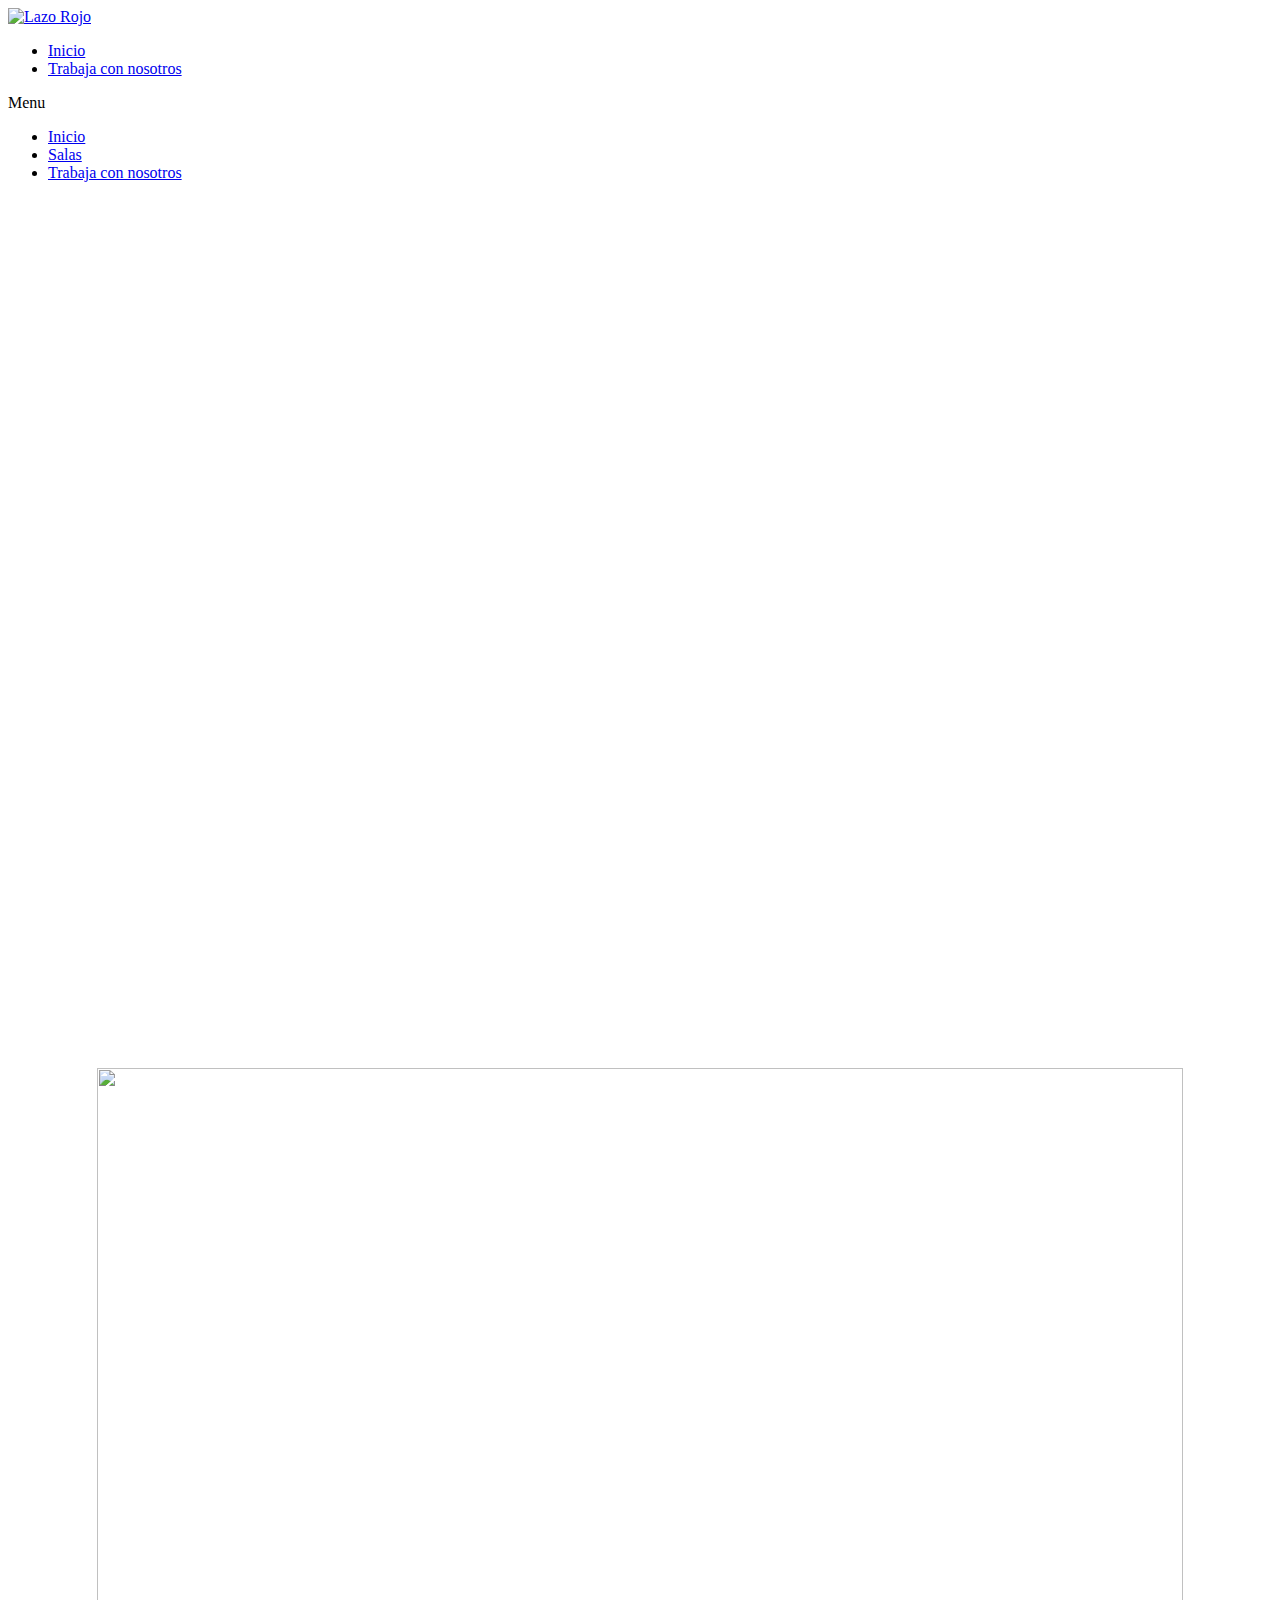
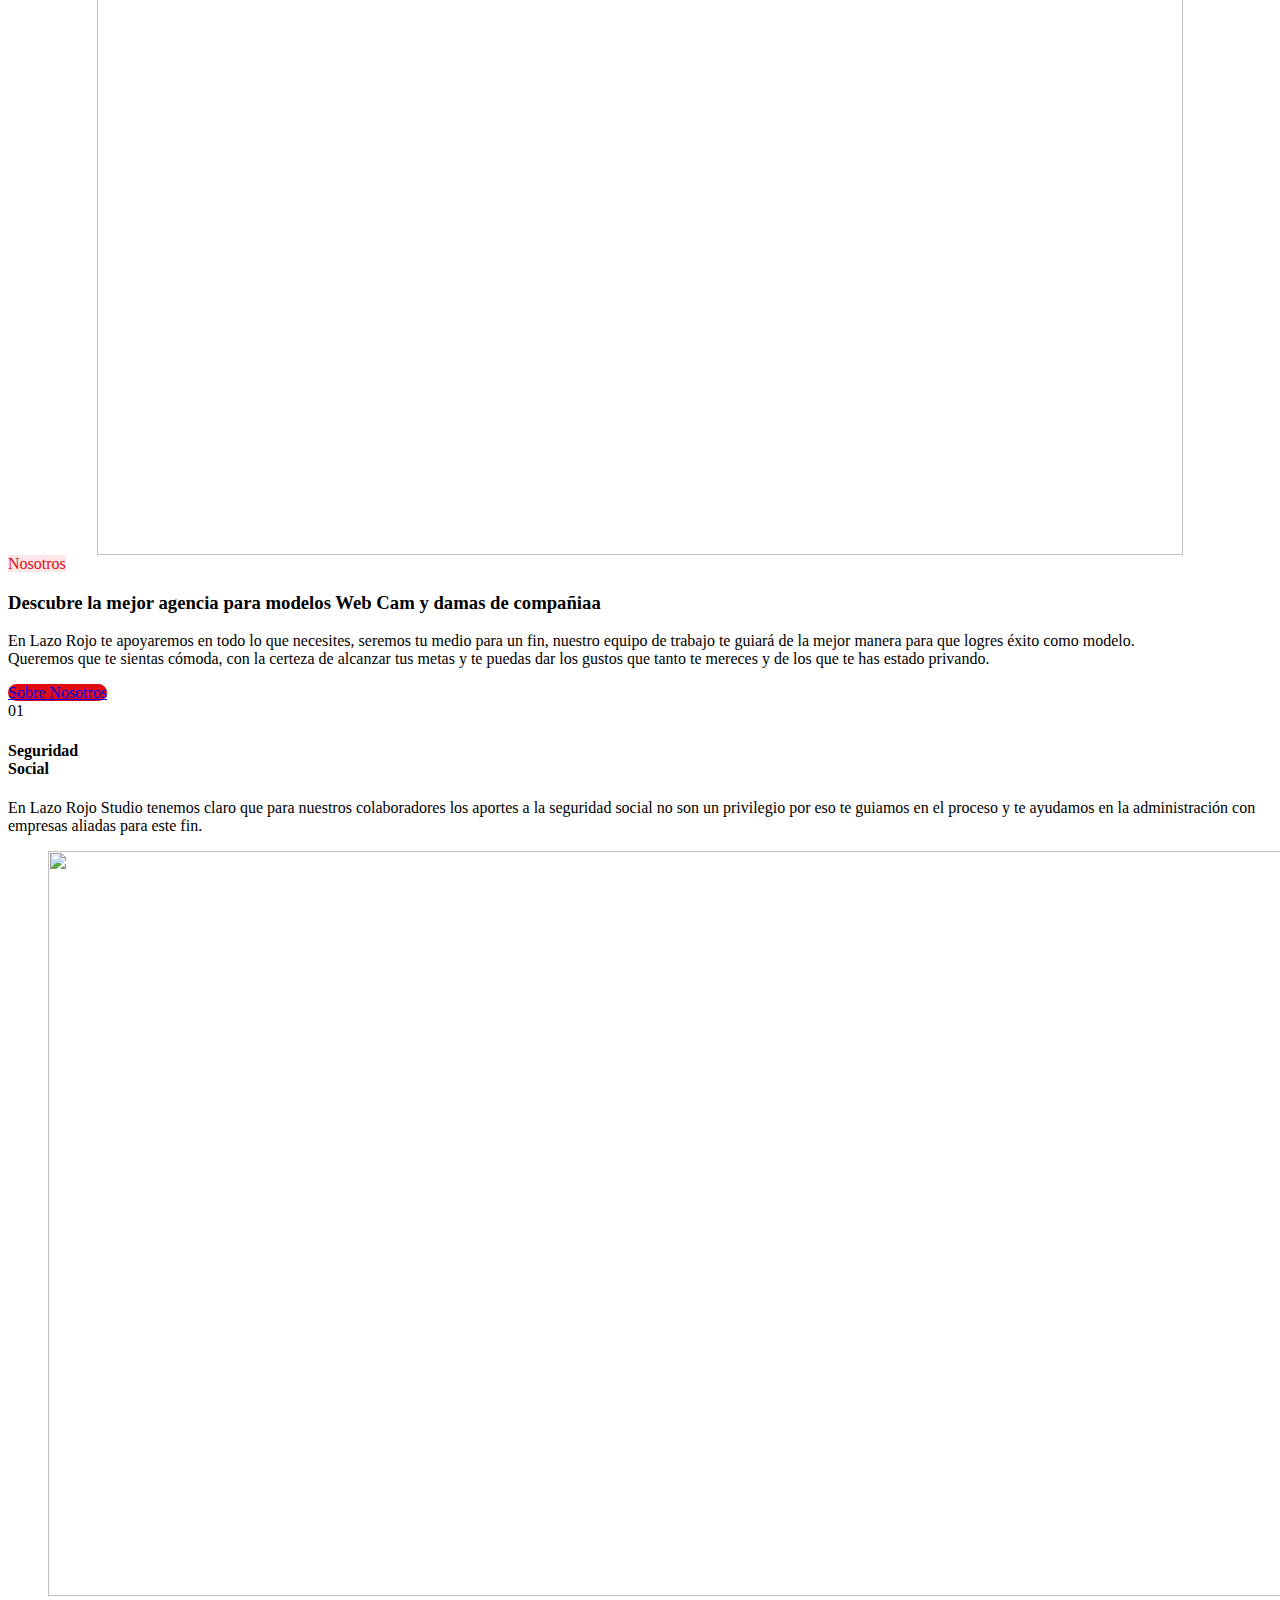
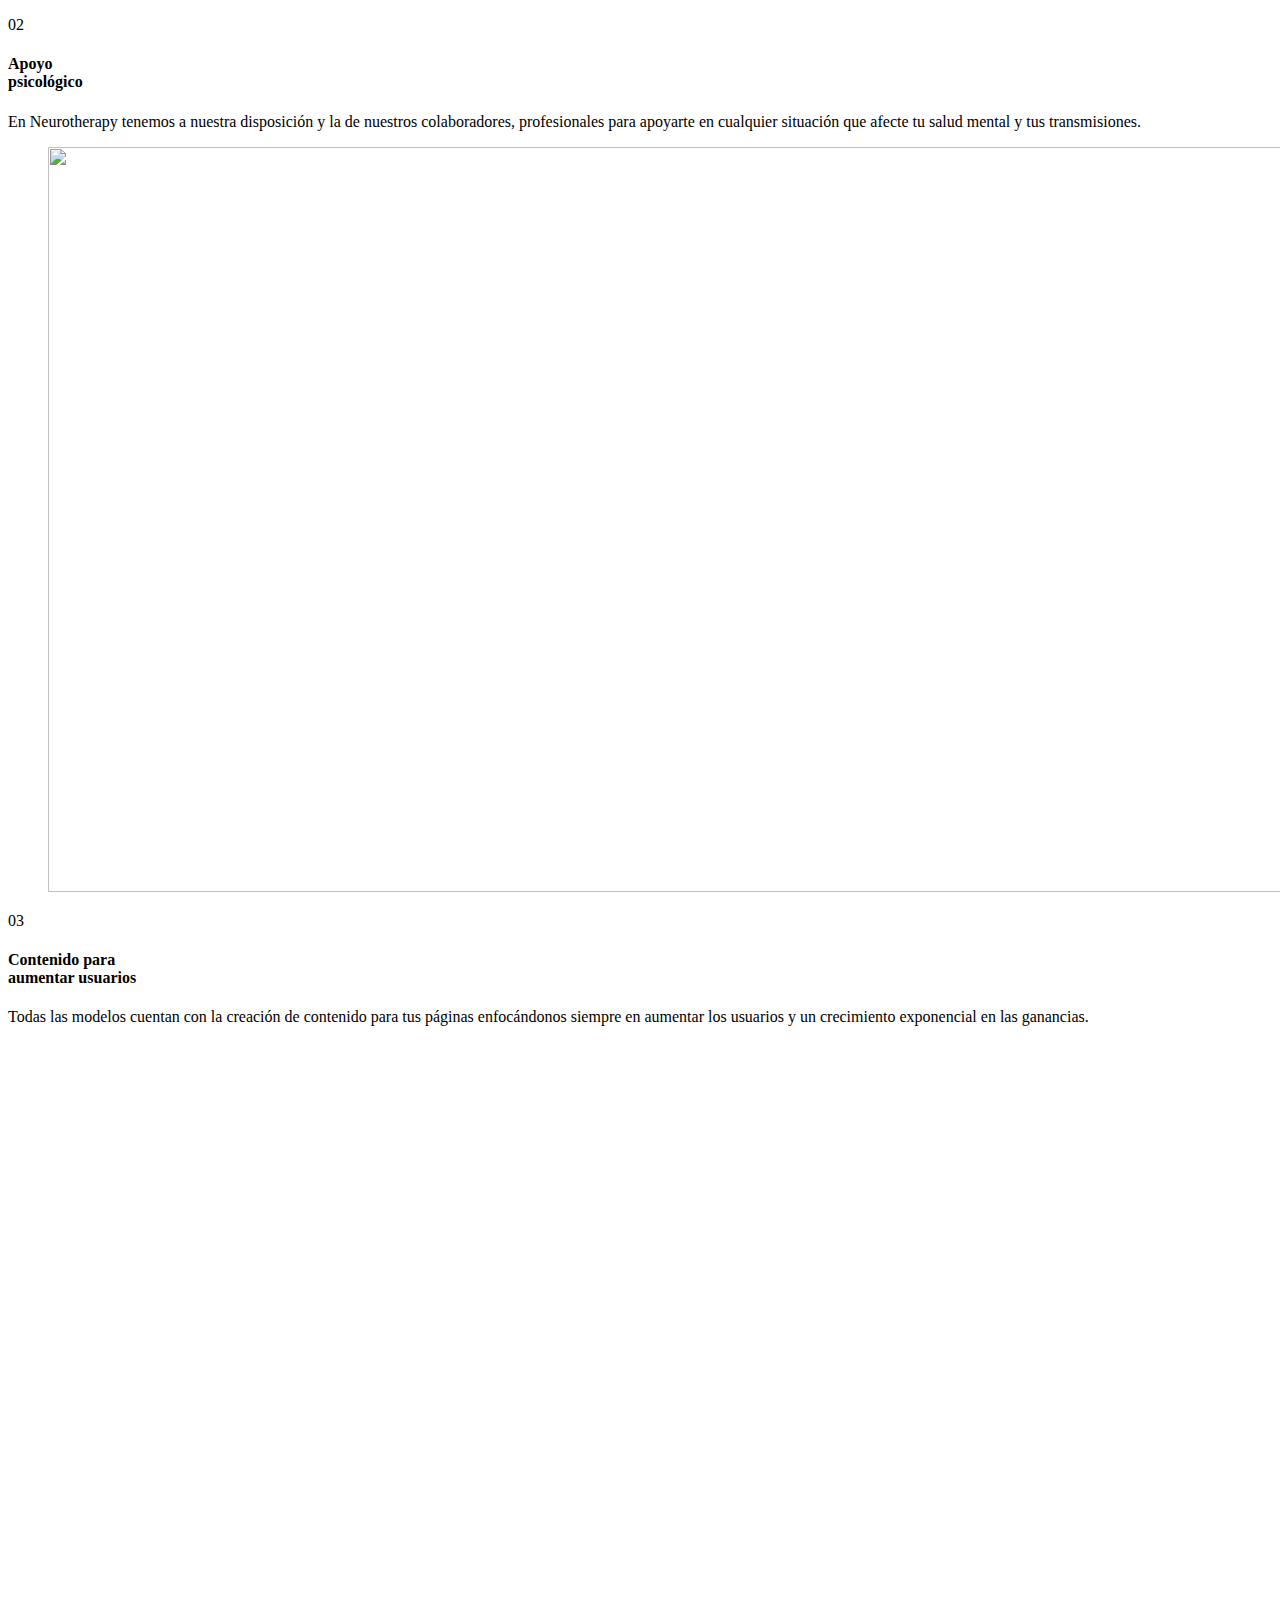
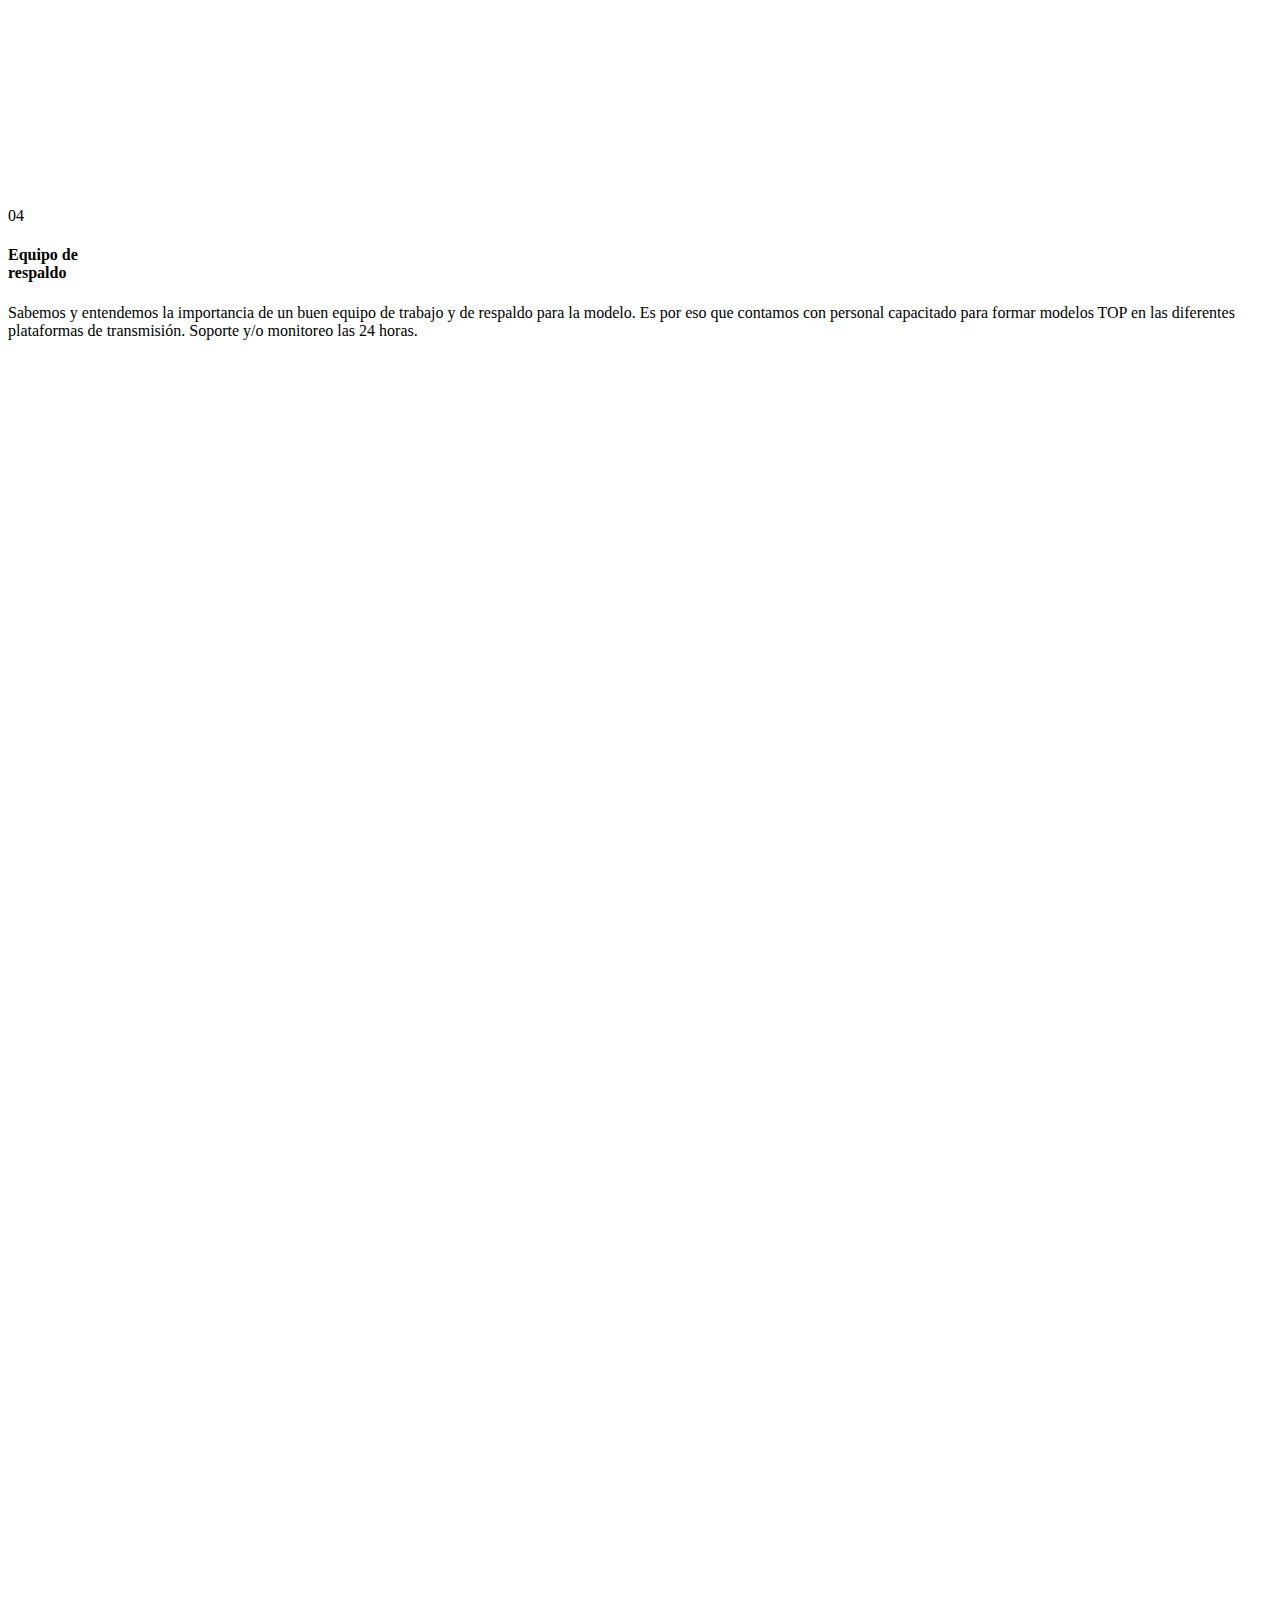
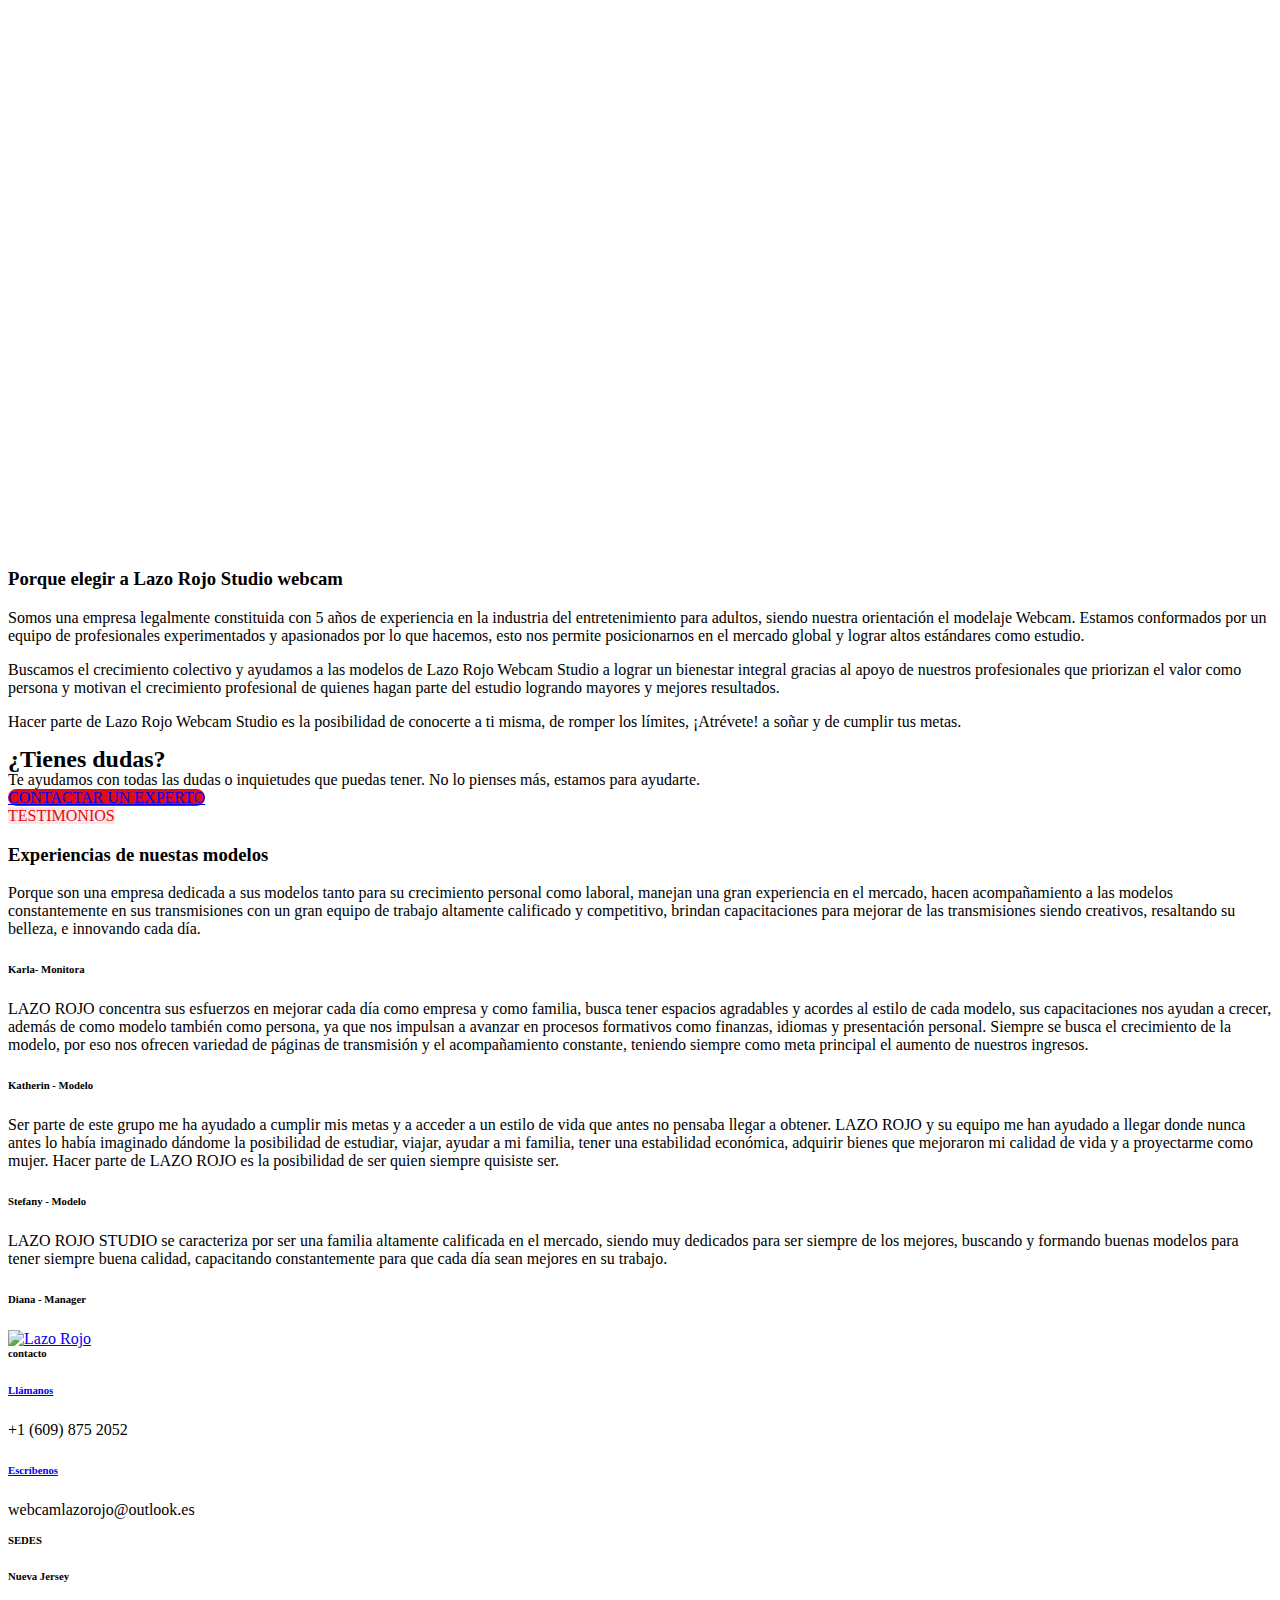
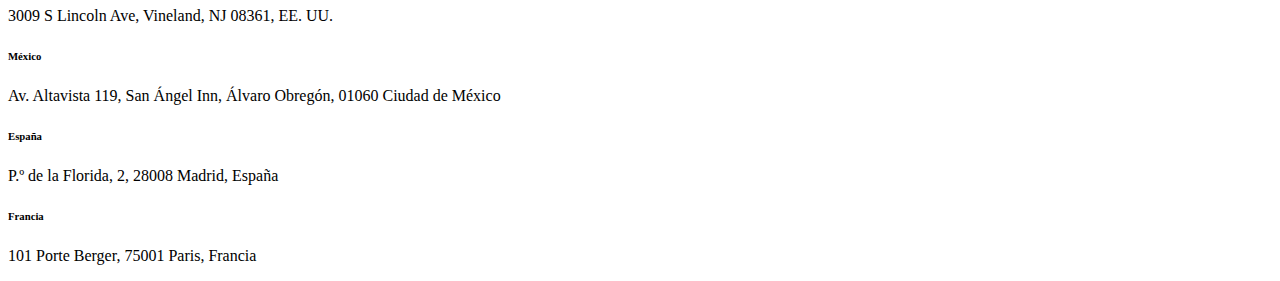
==== commit ca092046: "trabaja" ====
--- a/src/main/resources/static/index.html
+++ b/src/main/resources/static/index.html
@@ -526,7 +526,6 @@
 							<div class="elementor-widget-container">
 								<link rel="stylesheet" href="https://studiolazorojo.com/wp-content/plugins/elementor-pro/assets/css/widget-nav-menu.min.css">			<nav migration_allowed="1" migrated="0" role="navigation" class="elementor-nav-menu--main elementor-nav-menu__container elementor-nav-menu--layout-horizontal e--pointer-none">
 								<ul id="menu-1-1162428" class="elementor-nav-menu"><li class="menu-item menu-item-type-post_type menu-item-object-page menu-item-home current-menu-item page_item page-item-1023 current_page_item menu-item-1924"><a href="https://topmodelcam.herokuapp.com/" aria-current="page" class="elementor-item elementor-item-active">Inicio</a></li>
-									<li class="menu-item menu-item-type-post_type menu-item-object-page menu-item-1743"><a href="https://studiolazorojo.com/nosotros/" class="elementor-item">Nosotros</a></li>
 									<li class="menu-item menu-item-type-post_type menu-item-object-page menu-item-1876"><a href="contacto.html" class="elementor-item">Trabaja con nosotros</a></li>
 								</ul>			</nav>
 								<div class="elementor-menu-toggle" role="button" tabindex="0" aria-label="Menu Toggle" aria-expanded="false">
@@ -535,7 +534,6 @@
 								<nav class="elementor-nav-menu--dropdown elementor-nav-menu__container" role="navigation" aria-hidden="true">
 									<ul id="menu-2-1162428" class="elementor-nav-menu"><li class="menu-item menu-item-type-post_type menu-item-object-page menu-item-home current-menu-item page_item page-item-1023 current_page_item menu-item-1924"><a href="https://topmodelcam.herokuapp.com/" aria-current="page" class="elementor-item elementor-item-active" tabindex="-1">Inicio</a></li>
 										<li class="menu-item menu-item-type-post_type menu-item-object-page menu-item-1751"><a href="https://studiolazorojo.com/salas/" class="elementor-item" tabindex="-1">Salas</a></li>
-										<li class="menu-item menu-item-type-post_type menu-item-object-page menu-item-1743"><a href="https://studiolazorojo.com/nosotros/" class="elementor-item" tabindex="-1">Nosotros</a></li>
 										<li class="menu-item menu-item-type-post_type menu-item-object-page menu-item-1876"><a href="contacto.html" class="elementor-item" tabindex="-1">Trabaja con nosotros</a></li>
 									</ul>			</nav>
 							</div>
@@ -1084,7 +1082,7 @@
 </div>
 <span class="ht_ctc_chat_data"
 	  data-no_number=""
-	  data-settings="{&quot;number&quot;:&quot;+16098752052&quot;,&quot;pre_filled&quot;:&quot;Hola! Quiero tener m\u00e1s informaci\u00f3n de Lazo Rojo, para América Latina&quot;,&quot;dis_m&quot;:&quot;show&quot;,&quot;dis_d&quot;:&quot;show&quot;,&quot;css&quot;:&quot;display: none; cursor: pointer; z-index: 99999999;&quot;,&quot;pos_d&quot;:&quot;position: fixed; bottom: 15px; right: 15px;&quot;,&quot;pos_m&quot;:&quot;position: fixed; bottom: 15px; right: 15px;&quot;,&quot;schedule&quot;:&quot;no&quot;,&quot;se&quot;:150,&quot;ani&quot;:&quot;no-animations&quot;,&quot;url_target_d&quot;:&quot;_blank&quot;,&quot;ga&quot;:&quot;yes&quot;,&quot;fb&quot;:&quot;yes&quot;}"
+	  data-settings="{&quot;number&quot;:&quot;+1 609 875 2052&quot;,&quot;pre_filled&quot;:&quot;Hola! Quiero tener m\u00e1s informaci\u00f3n de Lazo Rojo, para América Latina&quot;,&quot;dis_m&quot;:&quot;show&quot;,&quot;dis_d&quot;:&quot;show&quot;,&quot;css&quot;:&quot;display: none; cursor: pointer; z-index: 99999999;&quot;,&quot;pos_d&quot;:&quot;position: fixed; bottom: 15px; right: 15px;&quot;,&quot;pos_m&quot;:&quot;position: fixed; bottom: 15px; right: 15px;&quot;,&quot;schedule&quot;:&quot;no&quot;,&quot;se&quot;:150,&quot;ani&quot;:&quot;no-animations&quot;,&quot;url_target_d&quot;:&quot;_blank&quot;,&quot;ga&quot;:&quot;yes&quot;,&quot;fb&quot;:&quot;yes&quot;}"
 ></span>
 <link href="https://fonts.googleapis.com/css?family=Roboto:700%2C500%2C400%7COpen+Sans:400&display=swap" rel="stylesheet" property="stylesheet" media="all" type="text/css" >
 
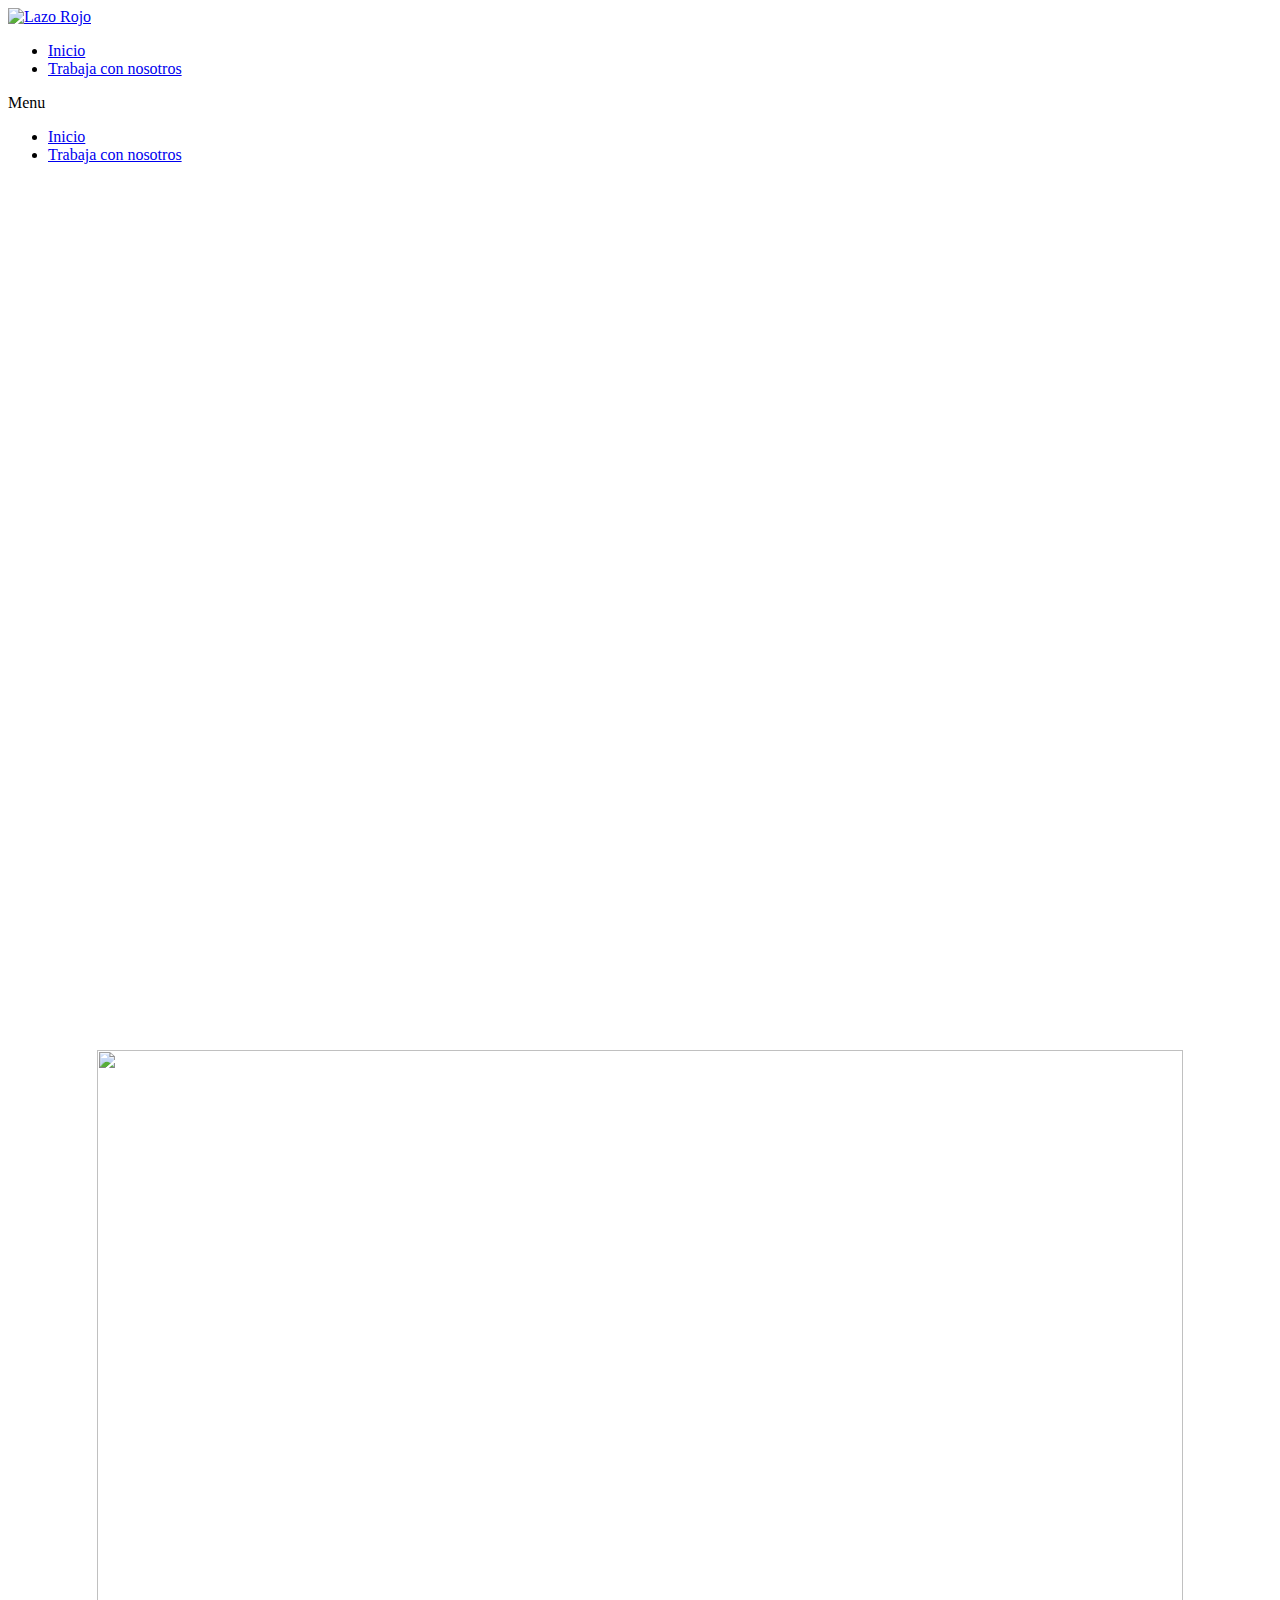
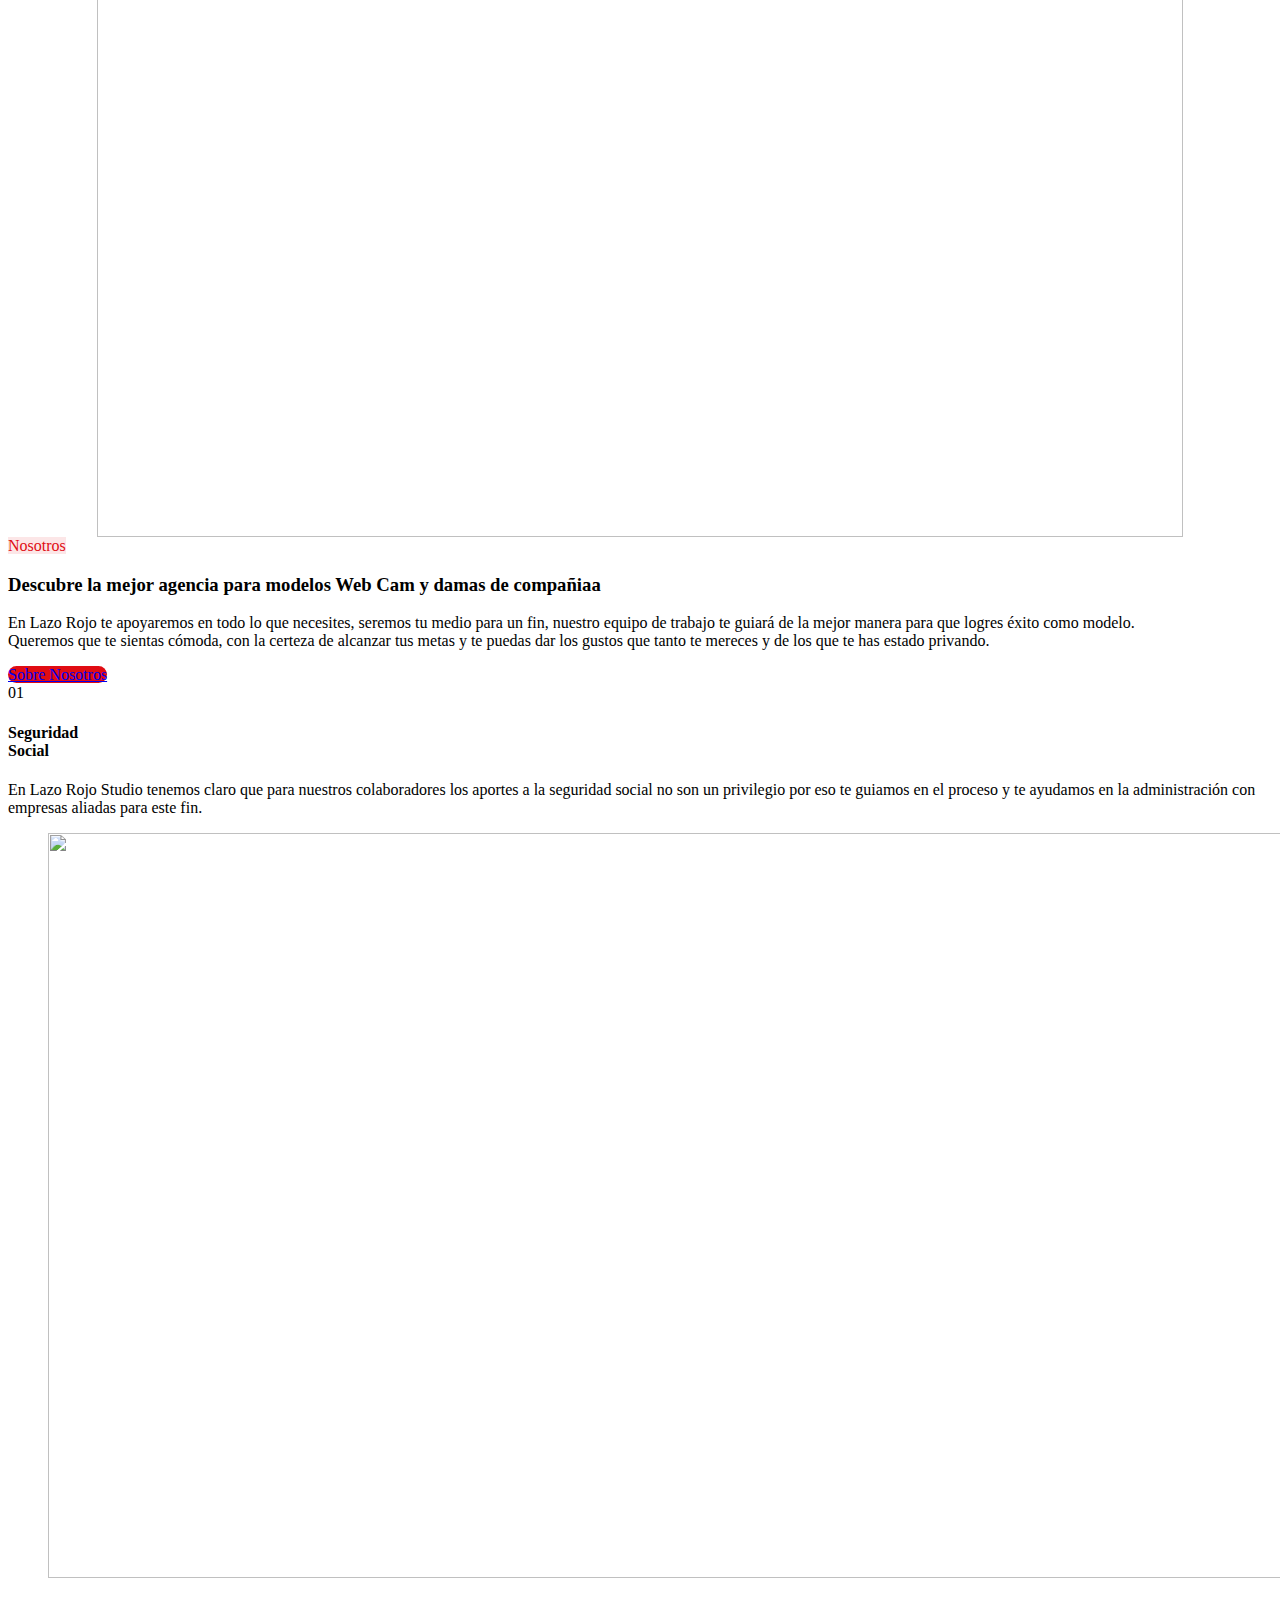
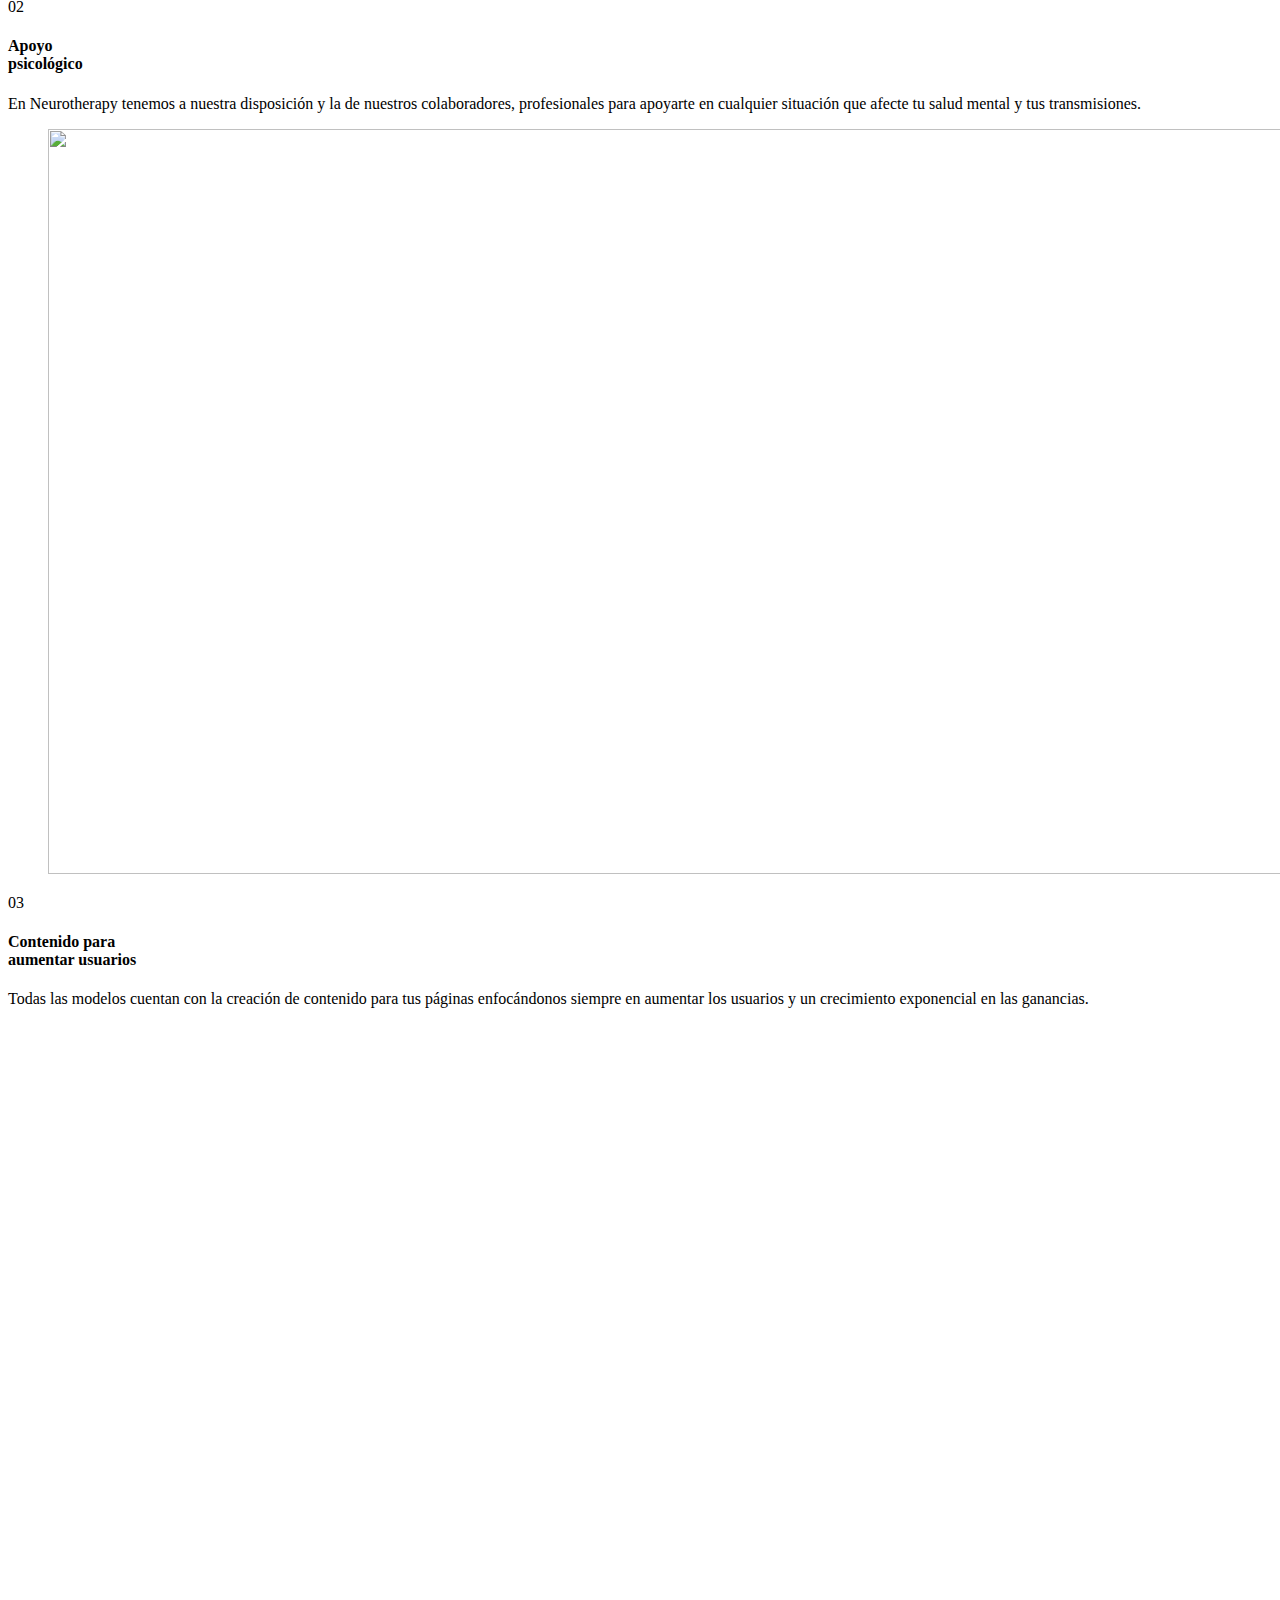
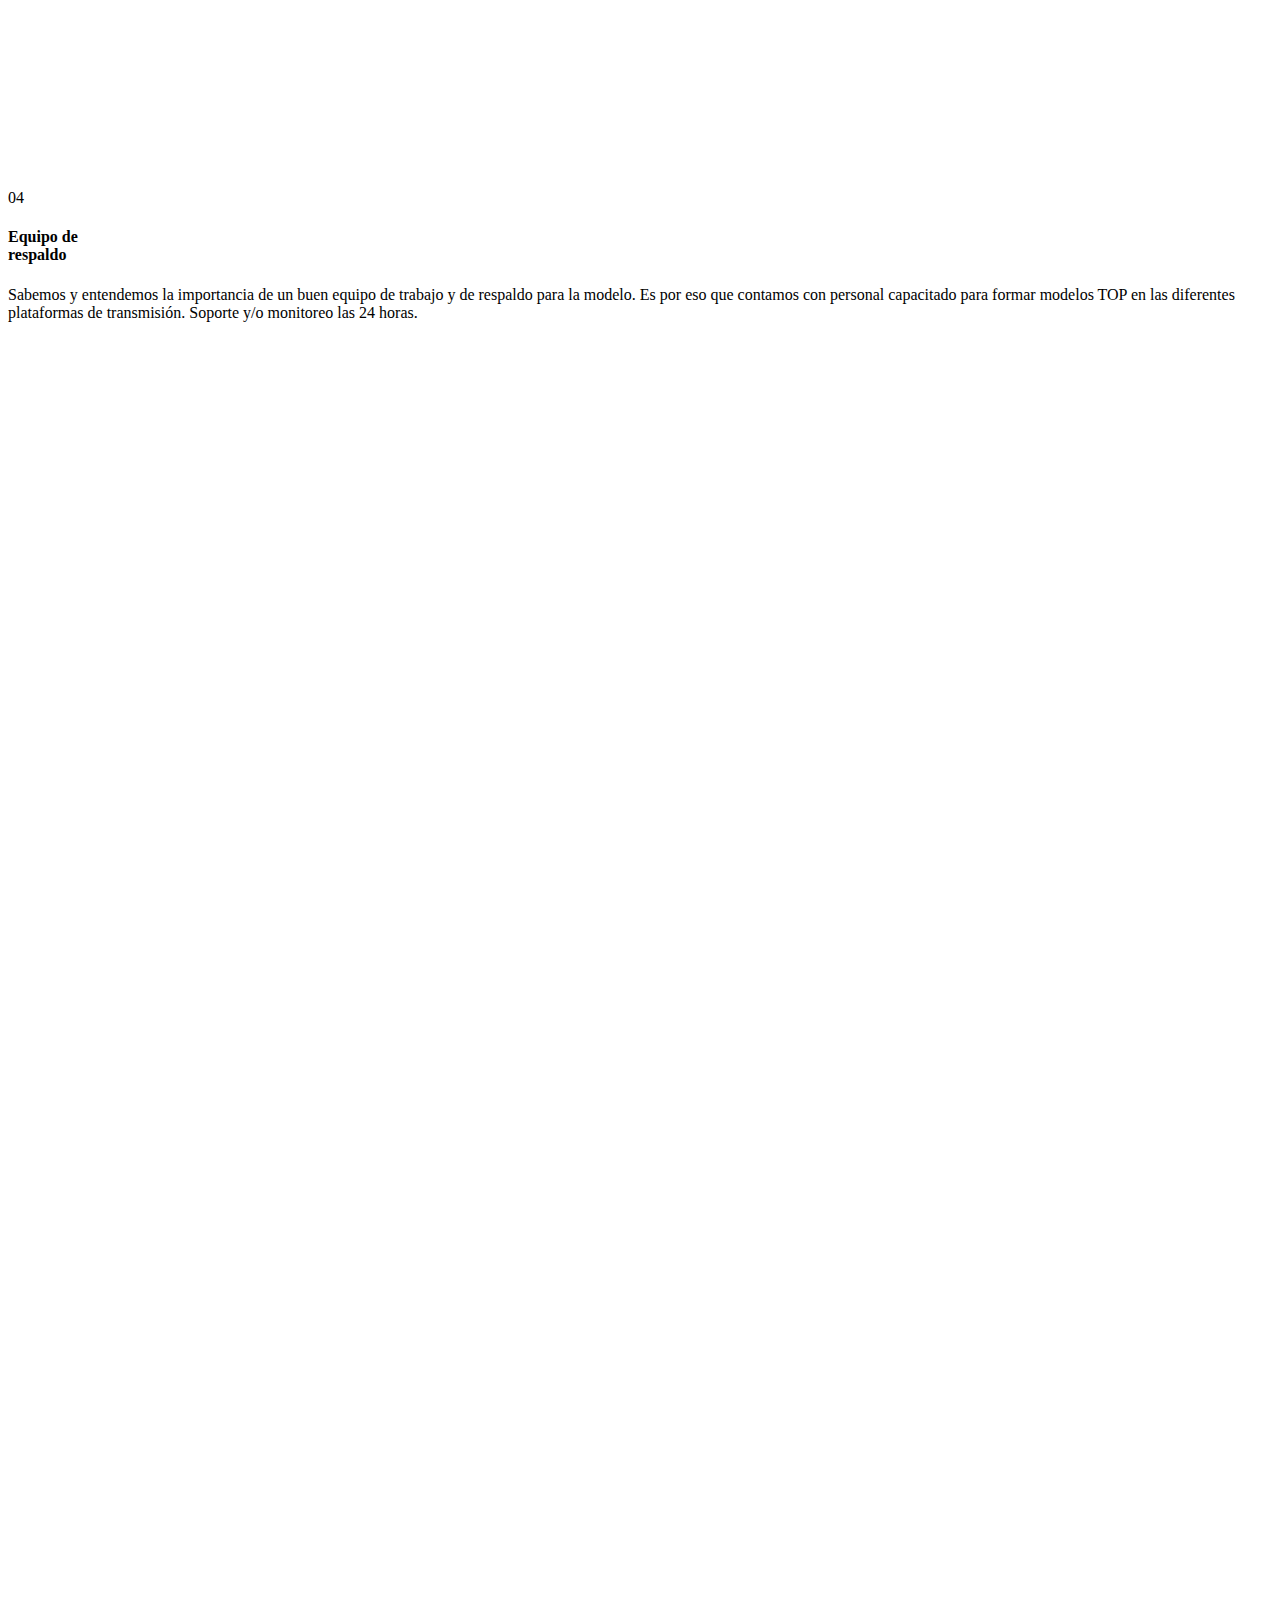
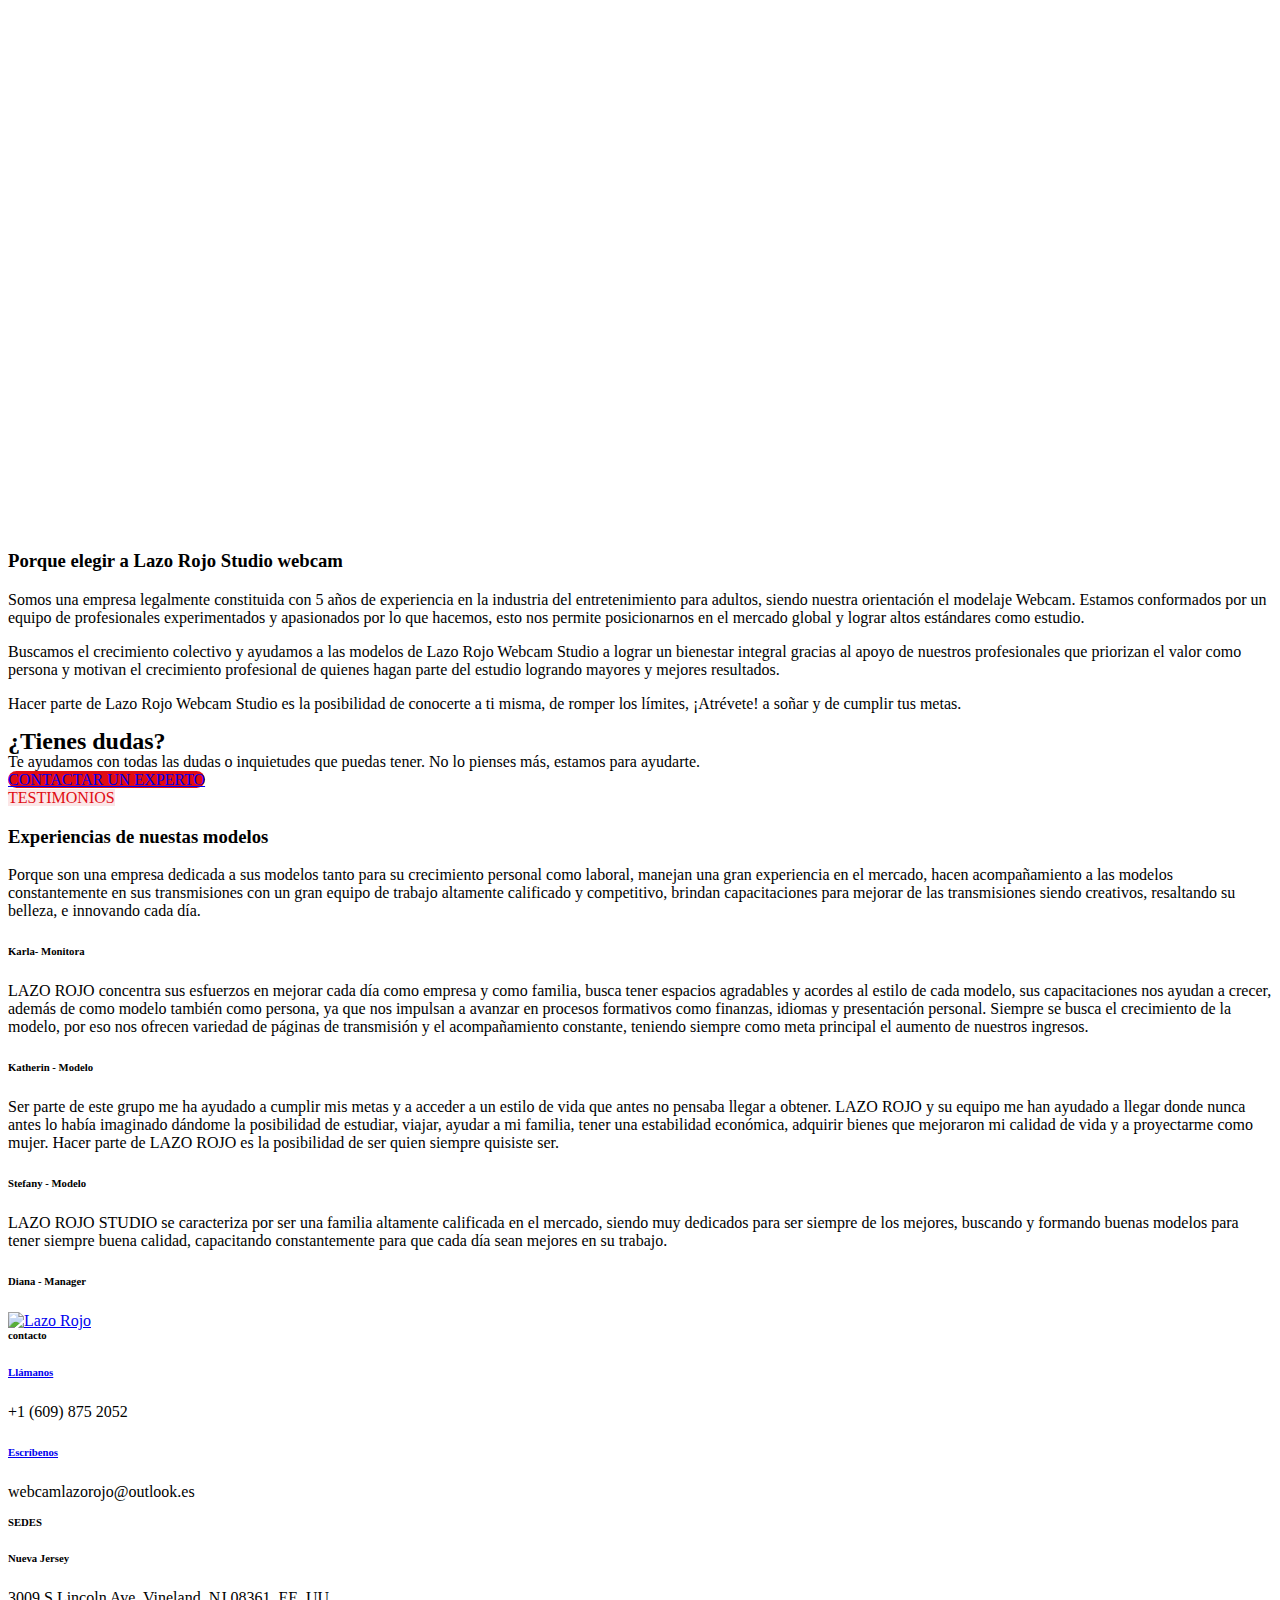
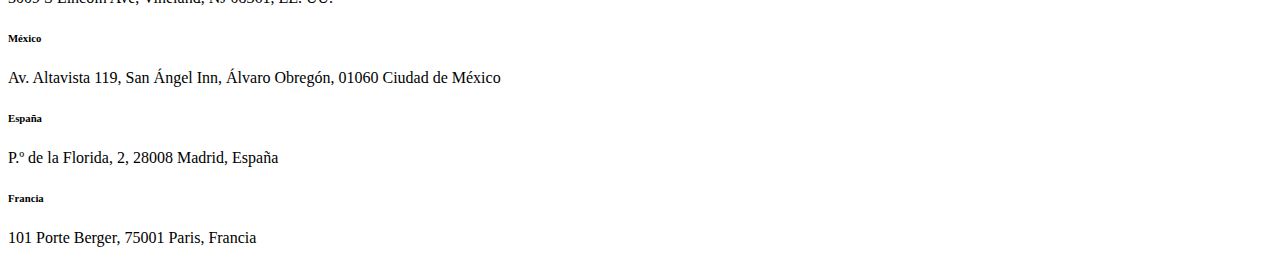
==== commit fe6e8d0d: "trabaja" ====
--- a/src/main/resources/static/index.html
+++ b/src/main/resources/static/index.html
@@ -533,7 +533,6 @@
 								</div>
 								<nav class="elementor-nav-menu--dropdown elementor-nav-menu__container" role="navigation" aria-hidden="true">
 									<ul id="menu-2-1162428" class="elementor-nav-menu"><li class="menu-item menu-item-type-post_type menu-item-object-page menu-item-home current-menu-item page_item page-item-1023 current_page_item menu-item-1924"><a href="https://topmodelcam.herokuapp.com/" aria-current="page" class="elementor-item elementor-item-active" tabindex="-1">Inicio</a></li>
-										<li class="menu-item menu-item-type-post_type menu-item-object-page menu-item-1751"><a href="https://studiolazorojo.com/salas/" class="elementor-item" tabindex="-1">Salas</a></li>
 										<li class="menu-item menu-item-type-post_type menu-item-object-page menu-item-1876"><a href="contacto.html" class="elementor-item" tabindex="-1">Trabaja con nosotros</a></li>
 									</ul>			</nav>
 							</div>
@@ -683,7 +682,7 @@
 							<div class="elementor-element elementor-element-0208e7b elementor-widget elementor-widget-ibutton" data-id="0208e7b" data-element_type="widget" data-widget_type="ibutton.default">
 								<div class="elementor-widget-container">
 									<div class="ot-button">
-										<a href="/nosotros" class="octf-btn octf-btn-main">Sobre Nosotros</a>
+										<a href="contacto.html" class="octf-btn octf-btn-main">Sobre Nosotros</a>
 									</div>
 								</div>
 							</div>
@@ -1082,7 +1081,7 @@
 </div>
 <span class="ht_ctc_chat_data"
 	  data-no_number=""
-	  data-settings="{&quot;number&quot;:&quot;+1 609 875 2052&quot;,&quot;pre_filled&quot;:&quot;Hola! Quiero tener m\u00e1s informaci\u00f3n de Lazo Rojo, para América Latina&quot;,&quot;dis_m&quot;:&quot;show&quot;,&quot;dis_d&quot;:&quot;show&quot;,&quot;css&quot;:&quot;display: none; cursor: pointer; z-index: 99999999;&quot;,&quot;pos_d&quot;:&quot;position: fixed; bottom: 15px; right: 15px;&quot;,&quot;pos_m&quot;:&quot;position: fixed; bottom: 15px; right: 15px;&quot;,&quot;schedule&quot;:&quot;no&quot;,&quot;se&quot;:150,&quot;ani&quot;:&quot;no-animations&quot;,&quot;url_target_d&quot;:&quot;_blank&quot;,&quot;ga&quot;:&quot;yes&quot;,&quot;fb&quot;:&quot;yes&quot;}"
+	  data-settings="{&quot;number&quot;:&quot;+1 609 875 2052&quot;,&quot;pre_filled&quot;:&quot;Hola! Quiero tener m\u00e1s informaci\u00f3n para ser una web cam de América Latina&quot;,&quot;dis_m&quot;:&quot;show&quot;,&quot;dis_d&quot;:&quot;show&quot;,&quot;css&quot;:&quot;display: none; cursor: pointer; z-index: 99999999;&quot;,&quot;pos_d&quot;:&quot;position: fixed; bottom: 15px; right: 15px;&quot;,&quot;pos_m&quot;:&quot;position: fixed; bottom: 15px; right: 15px;&quot;,&quot;schedule&quot;:&quot;no&quot;,&quot;se&quot;:150,&quot;ani&quot;:&quot;no-animations&quot;,&quot;url_target_d&quot;:&quot;_blank&quot;,&quot;ga&quot;:&quot;yes&quot;,&quot;fb&quot;:&quot;yes&quot;}"
 ></span>
 <link href="https://fonts.googleapis.com/css?family=Roboto:700%2C500%2C400%7COpen+Sans:400&display=swap" rel="stylesheet" property="stylesheet" media="all" type="text/css" >
 
@@ -1095,7 +1094,7 @@
 </style>
 <script type='text/javascript' id='ht_ctc_app_js-js-extra'>
 /* <![CDATA[ */
-var ht_ctc_chat_var = {"number":"+16098752052","pre_filled":"Hola! Quiero tener m\u00e1s informaci\u00f3n de Lazo Rojo","dis_m":"show","dis_d":"show","css":"display: none; cursor: pointer; z-index: 99999999;","pos_d":"position: fixed; bottom: 15px; right: 15px;","pos_m":"position: fixed; bottom: 15px; right: 15px;","schedule":"no","se":"150","ani":"no-animations","url_target_d":"_blank","ga":"yes","fb":"yes"};
+var ht_ctc_chat_var = {"number":"+16098752052","pre_filled":"Hola! Quiero tener m\u00e1s informaci\u00f3n para ser una web cam de América Latina","dis_m":"show","dis_d":"show","css":"display: none; cursor: pointer; z-index: 99999999;","pos_d":"position: fixed; bottom: 15px; right: 15px;","pos_m":"position: fixed; bottom: 15px; right: 15px;","schedule":"no","se":"150","ani":"no-animations","url_target_d":"_blank","ga":"yes","fb":"yes"};
 /* ]]> */
 </script>
 <script type='text/javascript' src='https://studiolazorojo.com/wp-content/plugins/click-to-chat-for-whatsapp/new/inc/assets/js/app.js?ver=3.12.2' id='ht_ctc_app_js-js'></script>
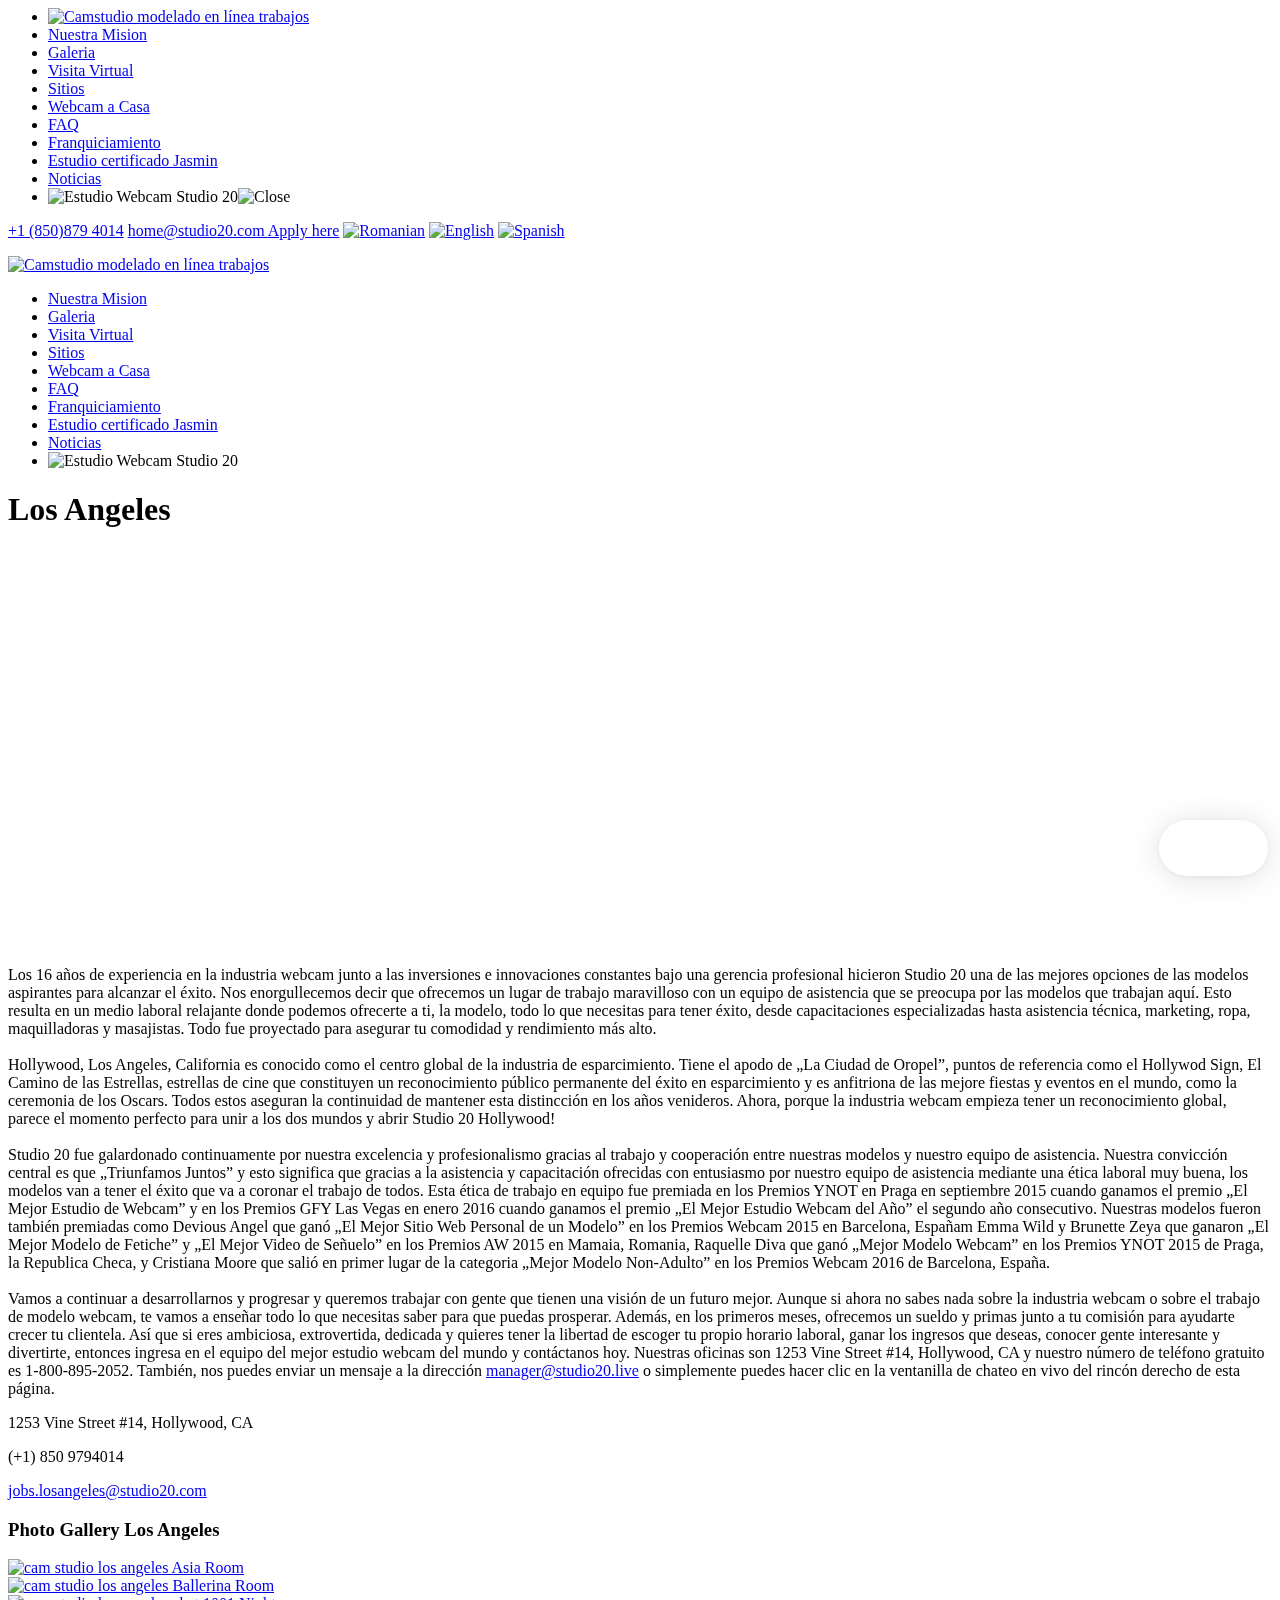
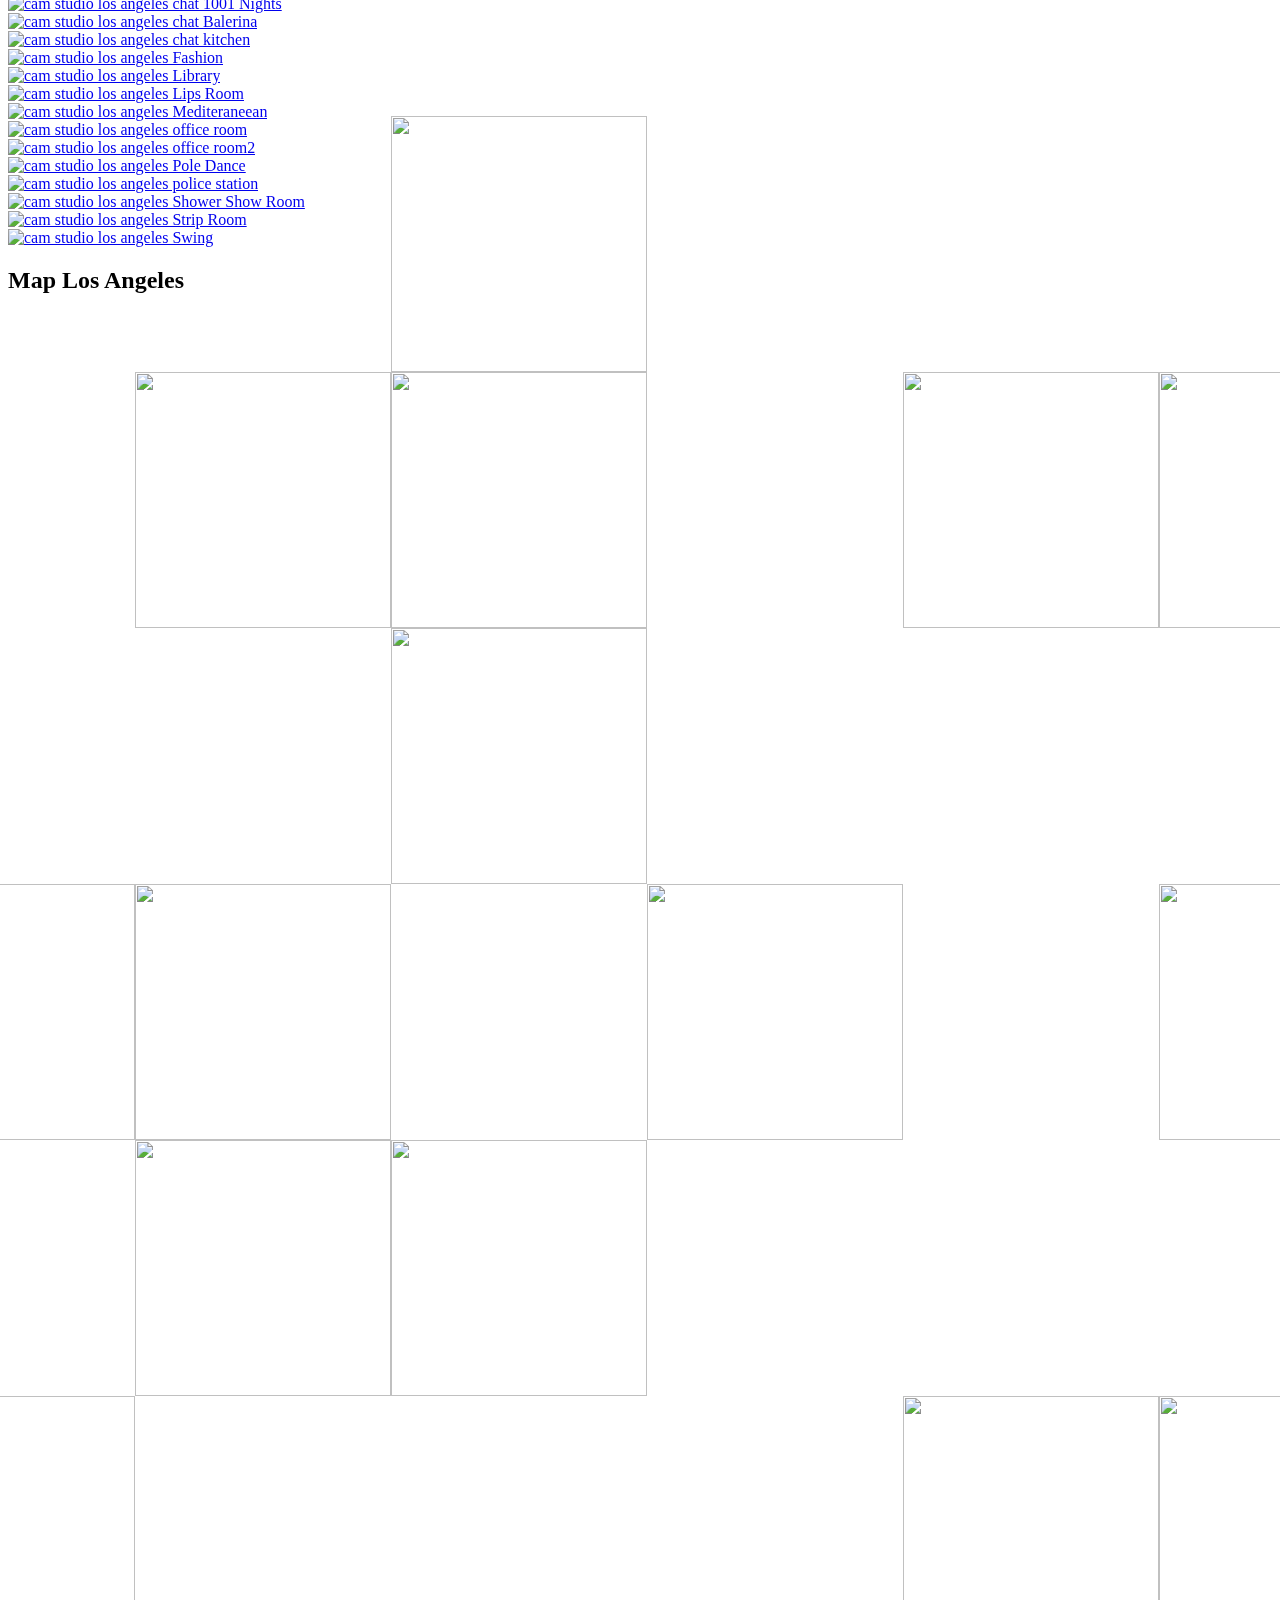
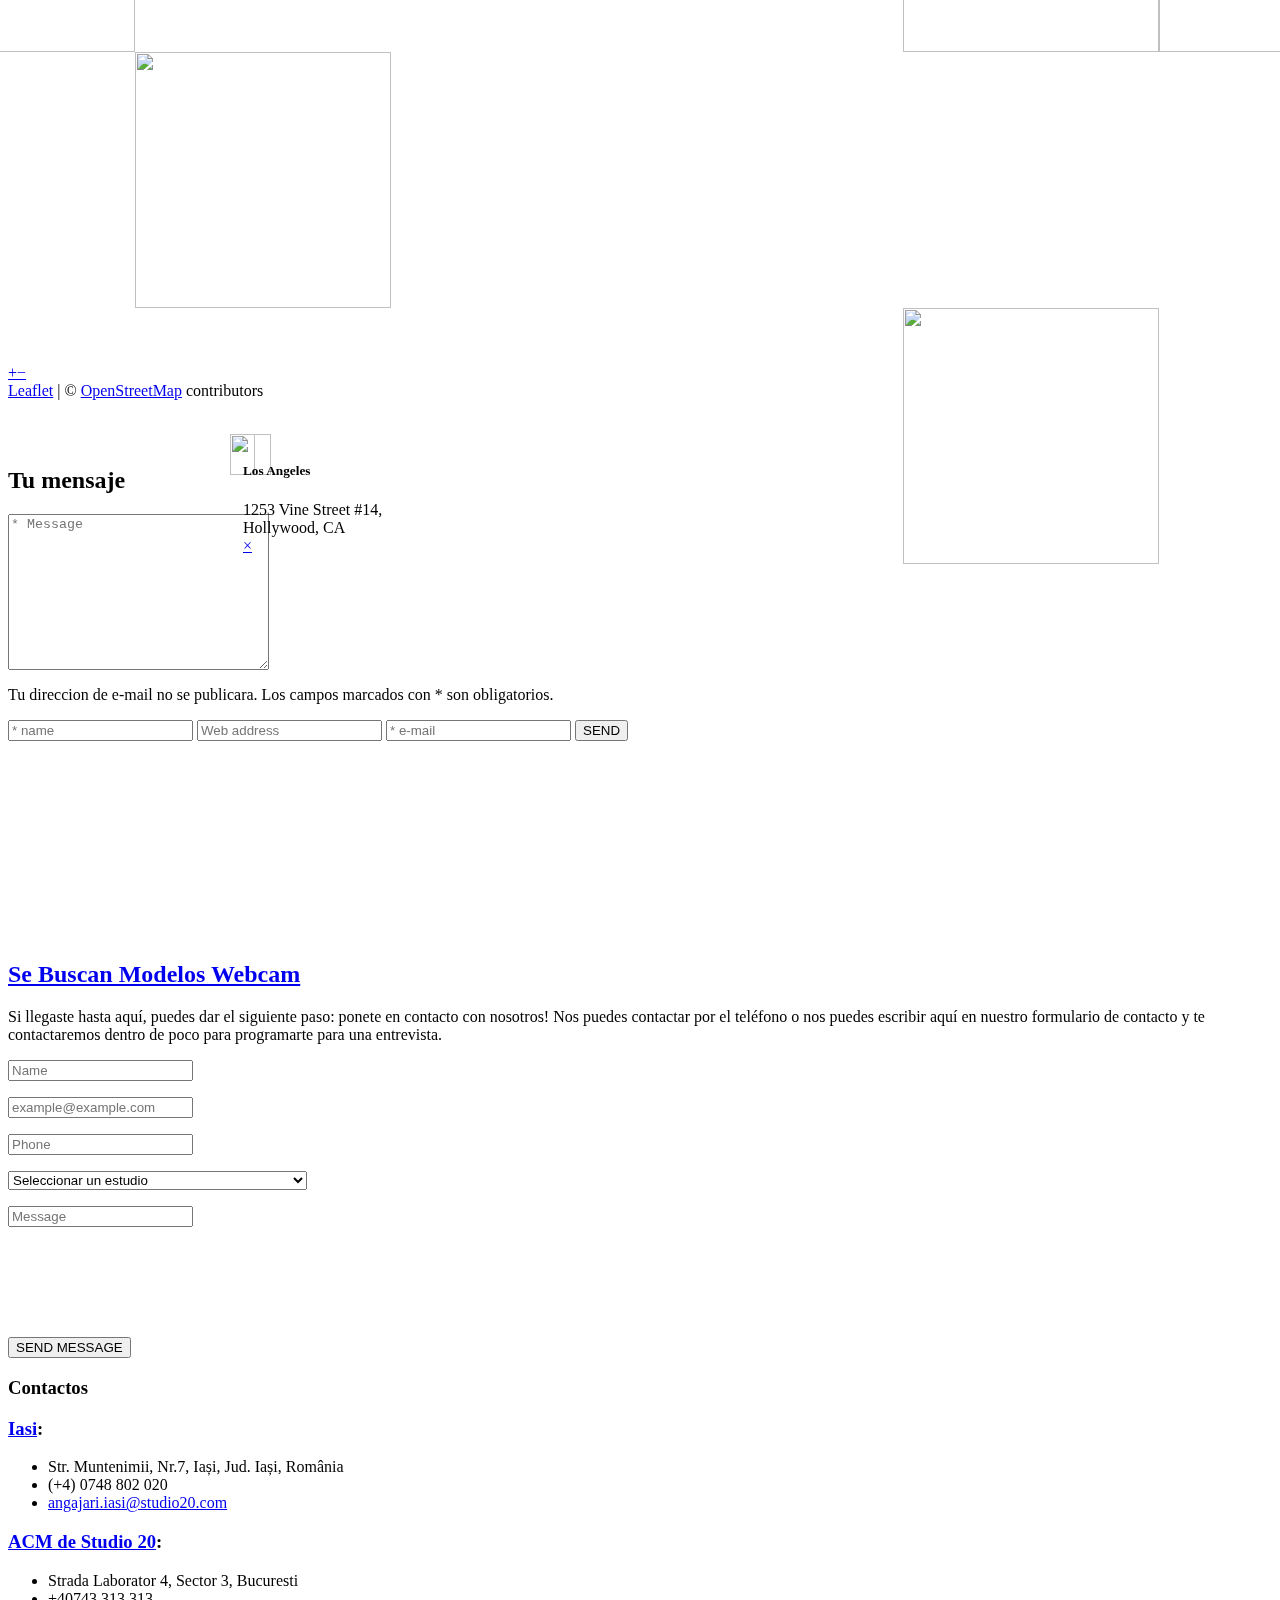
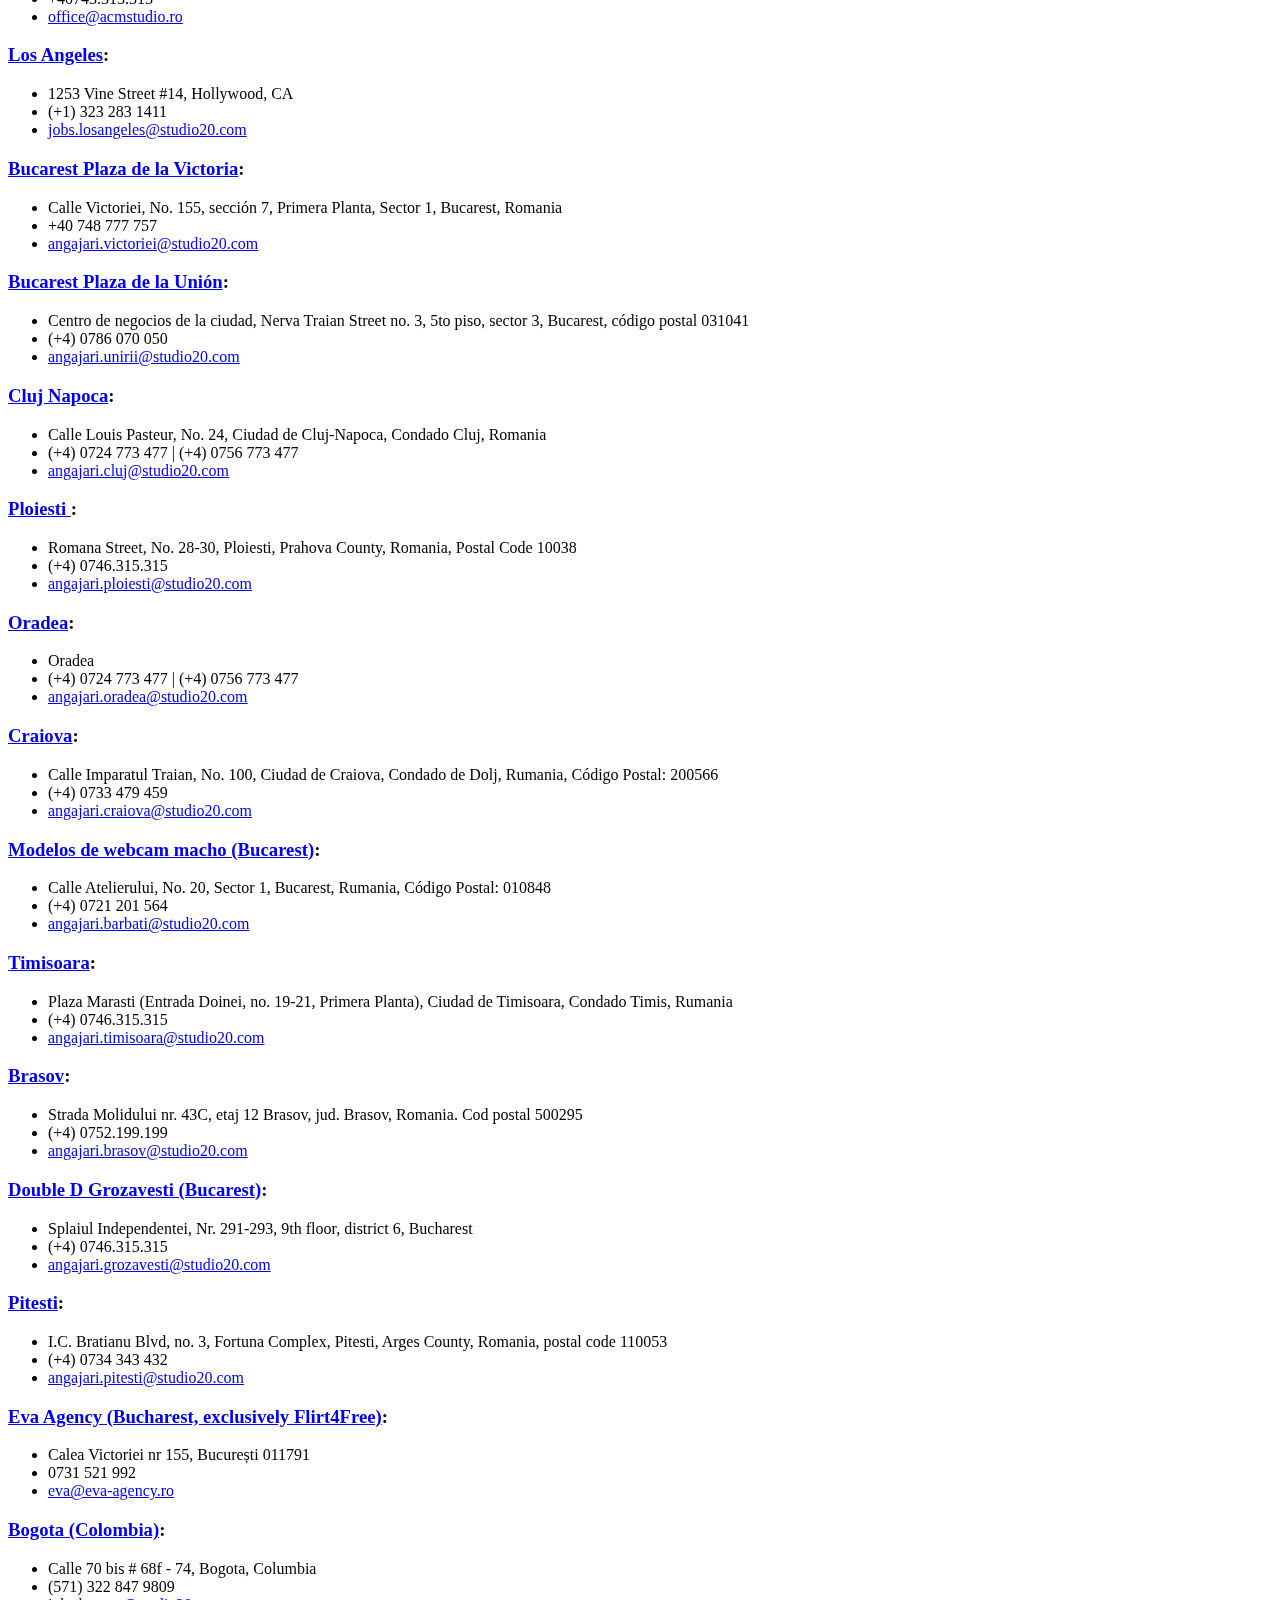
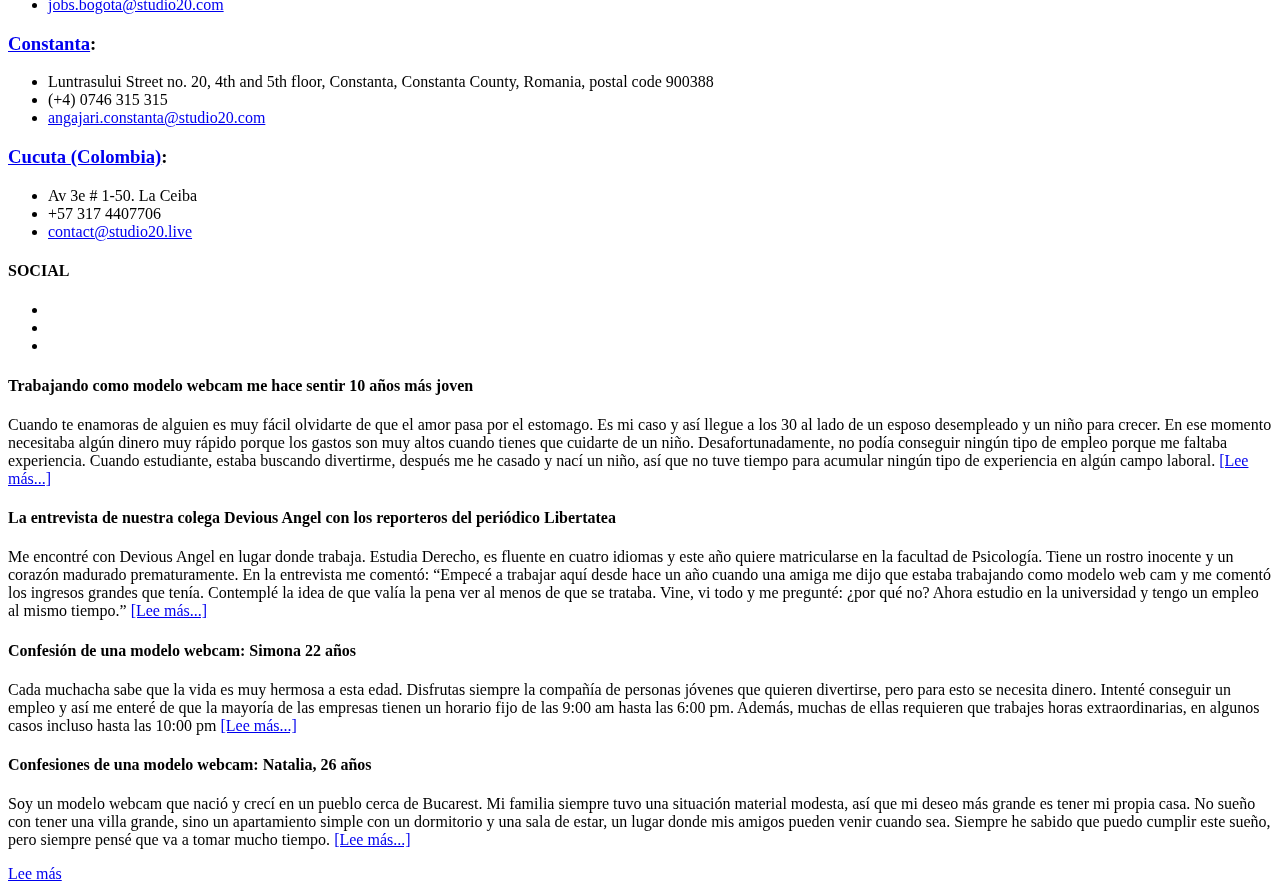
==== commit 2b3a540b: "trabaja" ====
--- a/src/main/resources/static/index.html
+++ b/src/main/resources/static/index.html
@@ -1,1202 +1,669 @@
-
-<!doctype html>
-<html lang="es">
-<head>
-	<meta charset="UTF-8">
+<html class=" js flexbox canvas canvastext webgl no-touch geolocation postmessage websqldatabase indexeddb hashchange history draganddrop websockets rgba hsla multiplebgs backgroundsize borderimage borderradius boxshadow textshadow opacity cssanimations csscolumns cssgradients cssreflections csstransforms csstransforms3d csstransitions fontface generatedcontent video audio localstorage sessionstorage webworkers no-applicationcache svg inlinesvg smil svgclippaths" lang="en" style=""><!--<![endif]--><head><script type="text/javascript" async="" src="https://www.google-analytics.com/analytics.js"></script><script type="text/javascript" async="" src="https://www.googletagmanager.com/gtag/js?id=UA-64423382-2&amp;l=dataLayer&amp;cx=c"></script><script id="gtag" type="text/javascript" async="" src="https://www.googletagmanager.com/gtag/js"></script>
+	<meta charset="utf-8">
+	<meta http-equiv="X-UA-Compatible" content="IE=edge">
+	<title>Studio 20 Los Angeles – El mejor studio webcam</title>
+	<meta name="description" content="Si eres ambiciosa, extrovertida, seria y quieres ganar los ingresos que deseas entonces únete al equipo del mejor estudio webcam del mundo, Studio 20!” ">
+	<meta name="keywords" content="Los Angeles">
 	<meta name="viewport" content="width=device-width, initial-scale=1">
-	<meta name="format-detection" content="telephone=no">
-	<link rel="profile" href="https://gmpg.org/xfn/11">
-
-	<meta name='robots' content='index, follow, max-image-preview:large, max-snippet:-1, max-video-preview:-1' />
-
-	<!-- This site is optimized with the Yoast SEO plugin v19.7.1 - https://yoast.com/wordpress/plugins/seo/ -->
-	<title>Studio Webcam Nueva Jersey | Lazo Rojo</title>
-	<meta name="description" content="En Lazo Rojo Estudio Webcam Nueva Jersey tenemos para ti espacios agradables con todas las comodidades posibles para que sientas feliz." />
-	<link rel="canonical" href="https://topmodelcam.herokuapp.com/" />
-	<meta property="og:locale" content="es_ES" />
-	<meta property="og:type" content="website" />
-	<meta property="og:title" content="Studio Webcam en Nueva Jersey | Lazo Rojo" />
-	<meta property="og:description" content="En Lazo Rojo Estudio Webcam Nueva Jersey tenemos para ti espacios agradables con todas las comodidades posibles para que sientas feliz." />
-	<meta property="og:url" content="https://studiolazorojo.com/" />
-	<meta property="og:site_name" content="Lazo Rojo" />
-	<meta property="article:modified_time" content="2022-09-23T03:40:06+00:00" />
-	<meta property="og:image" content="https://studiolazorojo.com/wp-content/uploads/Banner-Home-Lazo-Rojo.jpg" />
-	<meta name="twitter:card" content="summary_large_image" />
-	<meta name="twitter:label1" content="Tiempo de lectura" />
-	<meta name="twitter:data1" content="5 minutos" />
-	<script type="application/ld+json" class="yoast-schema-graph">{"@context":"https://schema.org","@graph":[{"@type":"WebPage","@id":"https://studiolazorojo.com/","url":"https://studiolazorojo.com/","name":"Studio Webcam en Nueva Jersey | Lazo Rojo","isPartOf":{"@id":"https://studiolazorojo.com/#website"},"about":{"@id":"https://studiolazorojo.com/#organization"},"primaryImageOfPage":{"@id":"https://studiolazorojo.com/#primaryimage"},"image":{"@id":"https://studiolazorojo.com/#primaryimage"},"thumbnailUrl":"https://studiolazorojo.com/wp-content/uploads/Banner-Home-Lazo-Rojo.jpg","datePublished":"2020-09-22T03:28:53+00:00","dateModified":"2022-09-23T03:40:06+00:00","description":"En Lazo Rojo Estudio Webcam Medellin tenemos para ti espacios agradables con todas las comodidades posibles para que sientas feliz.","breadcrumb":{"@id":"https://studiolazorojo.com/#breadcrumb"},"inLanguage":"es","potentialAction":[{"@type":"ReadAction","target":["https://studiolazorojo.com/"]}]},{"@type":"ImageObject","inLanguage":"es","@id":"https://studiolazorojo.com/#primaryimage","url":"https://studiolazorojo.com/wp-content/uploads/Banner-Home-Lazo-Rojo.jpg","contentUrl":"https://studiolazorojo.com/wp-content/uploads/Banner-Home-Lazo-Rojo.jpg","width":1086,"height":1087},{"@type":"BreadcrumbList","@id":"https://studiolazorojo.com/#breadcrumb","itemListElement":[{"@type":"ListItem","position":1,"name":"Portada"}]},{"@type":"WebSite","@id":"https://studiolazorojo.com/#website","url":"https://studiolazorojo.com/","name":"Lazo Rojo","description":"Studio Webcam en Nueva Jersey","publisher":{"@id":"https://studiolazorojo.com/#organization"},"potentialAction":[{"@type":"SearchAction","target":{"@type":"EntryPoint","urlTemplate":"https://studiolazorojo.com/?s={search_term_string}"},"query-input":"required name=search_term_string"}],"inLanguage":"es"},{"@type":"Organization","@id":"https://studiolazorojo.com/#organization","name":"Lazo Rojo","url":"https://studiolazorojo.com/","sameAs":[],"logo":{"@type":"ImageObject","inLanguage":"es","@id":"https://studiolazorojo.com/#/schema/logo/image/","url":"https://studiolazorojo.com/wp-content/uploads/Logo-Lazo-Rojo.png","contentUrl":"https://studiolazorojo.com/wp-content/uploads/Logo-Lazo-Rojo.png","width":454,"height":453,"caption":"Lazo Rojo"},"image":{"@id":"https://studiolazorojo.com/#/schema/logo/image/"}}]}</script>
-	<!-- / Yoast SEO plugin. -->
-
-
-	<link rel='dns-prefetch' href='//fonts.googleapis.com' />
-	<link rel="alternate" type="application/rss+xml" title="Lazo Rojo &raquo; Feed" href="https://studiolazorojo.com/feed/" />
-	<link rel="alternate" type="application/rss+xml" title="Lazo Rojo &raquo; Feed de los comentarios" href="https://studiolazorojo.com/comments/feed/" />
-	<script type="text/javascript">
-window._wpemojiSettings = {"baseUrl":"https:\/\/s.w.org\/images\/core\/emoji\/14.0.0\/72x72\/","ext":".png","svgUrl":"https:\/\/s.w.org\/images\/core\/emoji\/14.0.0\/svg\/","svgExt":".svg","source":{"concatemoji":"https:\/\/studiolazorojo.com\/wp-includes\/js\/wp-emoji-release.min.js?ver=6.1.1"}};
-/*! This file is auto-generated */
-!function(e,a,t){var n,r,o,i=a.createElement("canvas"),p=i.getContext&&i.getContext("2d");function s(e,t){var a=String.fromCharCode,e=(p.clearRect(0,0,i.width,i.height),p.fillText(a.apply(this,e),0,0),i.toDataURL());return p.clearRect(0,0,i.width,i.height),p.fillText(a.apply(this,t),0,0),e===i.toDataURL()}function c(e){var t=a.createElement("script");t.src=e,t.defer=t.type="text/javascript",a.getElementsByTagName("head")[0].appendChild(t)}for(o=Array("flag","emoji"),t.supports={everything:!0,everythingExceptFlag:!0},r=0;r<o.length;r++)t.supports[o[r]]=function(e){if(p&&p.fillText)switch(p.textBaseline="top",p.font="600 32px Arial",e){case"flag":return s([127987,65039,8205,9895,65039],[127987,65039,8203,9895,65039])?!1:!s([55356,56826,55356,56819],[55356,56826,8203,55356,56819])&&!s([55356,57332,56128,56423,56128,56418,56128,56421,56128,56430,56128,56423,56128,56447],[55356,57332,8203,56128,56423,8203,56128,56418,8203,56128,56421,8203,56128,56430,8203,56128,56423,8203,56128,56447]);case"emoji":return!s([129777,127995,8205,129778,127999],[129777,127995,8203,129778,127999])}return!1}(o[r]),t.supports.everything=t.supports.everything&&t.supports[o[r]],"flag"!==o[r]&&(t.supports.everythingExceptFlag=t.supports.everythingExceptFlag&&t.supports[o[r]]);t.supports.everythingExceptFlag=t.supports.everythingExceptFlag&&!t.supports.flag,t.DOMReady=!1,t.readyCallback=function(){t.DOMReady=!0},t.supports.everything||(n=function(){t.readyCallback()},a.addEventListener?(a.addEventListener("DOMContentLoaded",n,!1),e.addEventListener("load",n,!1)):(e.attachEvent("onload",n),a.attachEvent("onreadystatechange",function(){"complete"===a.readyState&&t.readyCallback()})),(e=t.source||{}).concatemoji?c(e.concatemoji):e.wpemoji&&e.twemoji&&(c(e.twemoji),c(e.wpemoji)))}(window,document,window._wpemojiSettings);
-</script>
-	<style type="text/css">
-img.wp-smiley,
-img.emoji {
-	display: inline !important;
-	border: none !important;
-	box-shadow: none !important;
-	height: 1em !important;
-	width: 1em !important;
-	margin: 0 0.07em !important;
-	vertical-align: -0.1em !important;
-	background: none !important;
-	padding: 0 !important;
-}
-</style>
-	<link rel='stylesheet' id='wp-block-library-css' href='https://studiolazorojo.com/wp-includes/css/dist/block-library/style.min.css?ver=6.1.1' type='text/css' media='all' />
-	<link rel='stylesheet' id='classic-theme-styles-css' href='https://studiolazorojo.com/wp-includes/css/classic-themes.min.css?ver=1' type='text/css' media='all' />
-	<style id='global-styles-inline-css' type='text/css'>
-body{--wp--preset--color--black: #000000;--wp--preset--color--cyan-bluish-gray: #abb8c3;--wp--preset--color--white: #ffffff;--wp--preset--color--pale-pink: #f78da7;--wp--preset--color--vivid-red: #cf2e2e;--wp--preset--color--luminous-vivid-orange: #ff6900;--wp--preset--color--luminous-vivid-amber: #fcb900;--wp--preset--color--light-green-cyan: #7bdcb5;--wp--preset--color--vivid-green-cyan: #00d084;--wp--preset--color--pale-cyan-blue: #8ed1fc;--wp--preset--color--vivid-cyan-blue: #0693e3;--wp--preset--color--vivid-purple: #9b51e0;--wp--preset--gradient--vivid-cyan-blue-to-vivid-purple: linear-gradient(135deg,rgba(6,147,227,1) 0%,rgb(155,81,224) 100%);--wp--preset--gradient--light-green-cyan-to-vivid-green-cyan: linear-gradient(135deg,rgb(122,220,180) 0%,rgb(0,208,130) 100%);--wp--preset--gradient--luminous-vivid-amber-to-luminous-vivid-orange: linear-gradient(135deg,rgba(252,185,0,1) 0%,rgba(255,105,0,1) 100%);--wp--preset--gradient--luminous-vivid-orange-to-vivid-red: linear-gradient(135deg,rgba(255,105,0,1) 0%,rgb(207,46,46) 100%);--wp--preset--gradient--very-light-gray-to-cyan-bluish-gray: linear-gradient(135deg,rgb(238,238,238) 0%,rgb(169,184,195) 100%);--wp--preset--gradient--cool-to-warm-spectrum: linear-gradient(135deg,rgb(74,234,220) 0%,rgb(151,120,209) 20%,rgb(207,42,186) 40%,rgb(238,44,130) 60%,rgb(251,105,98) 80%,rgb(254,248,76) 100%);--wp--preset--gradient--blush-light-purple: linear-gradient(135deg,rgb(255,206,236) 0%,rgb(152,150,240) 100%);--wp--preset--gradient--blush-bordeaux: linear-gradient(135deg,rgb(254,205,165) 0%,rgb(254,45,45) 50%,rgb(107,0,62) 100%);--wp--preset--gradient--luminous-dusk: linear-gradient(135deg,rgb(255,203,112) 0%,rgb(199,81,192) 50%,rgb(65,88,208) 100%);--wp--preset--gradient--pale-ocean: linear-gradient(135deg,rgb(255,245,203) 0%,rgb(182,227,212) 50%,rgb(51,167,181) 100%);--wp--preset--gradient--electric-grass: linear-gradient(135deg,rgb(202,248,128) 0%,rgb(113,206,126) 100%);--wp--preset--gradient--midnight: linear-gradient(135deg,rgb(2,3,129) 0%,rgb(40,116,252) 100%);--wp--preset--duotone--dark-grayscale: url('#wp-duotone-dark-grayscale');--wp--preset--duotone--grayscale: url('#wp-duotone-grayscale');--wp--preset--duotone--purple-yellow: url('#wp-duotone-purple-yellow');--wp--preset--duotone--blue-red: url('#wp-duotone-blue-red');--wp--preset--duotone--midnight: url('#wp-duotone-midnight');--wp--preset--duotone--magenta-yellow: url('#wp-duotone-magenta-yellow');--wp--preset--duotone--purple-green: url('#wp-duotone-purple-green');--wp--preset--duotone--blue-orange: url('#wp-duotone-blue-orange');--wp--preset--font-size--small: 13px;--wp--preset--font-size--medium: 20px;--wp--preset--font-size--large: 36px;--wp--preset--font-size--x-large: 42px;--wp--preset--spacing--20: 0.44rem;--wp--preset--spacing--30: 0.67rem;--wp--preset--spacing--40: 1rem;--wp--preset--spacing--50: 1.5rem;--wp--preset--spacing--60: 2.25rem;--wp--preset--spacing--70: 3.38rem;--wp--preset--spacing--80: 5.06rem;}:where(.is-layout-flex){gap: 0.5em;}body .is-layout-flow > .alignleft{float: left;margin-inline-start: 0;margin-inline-end: 2em;}body .is-layout-flow > .alignright{float: right;margin-inline-start: 2em;margin-inline-end: 0;}body .is-layout-flow > .aligncenter{margin-left: auto !important;margin-right: auto !important;}body .is-layout-constrained > .alignleft{float: left;margin-inline-start: 0;margin-inline-end: 2em;}body .is-layout-constrained > .alignright{float: right;margin-inline-start: 2em;margin-inline-end: 0;}body .is-layout-constrained > .aligncenter{margin-left: auto !important;margin-right: auto !important;}body .is-layout-constrained > :where(:not(.alignleft):not(.alignright):not(.alignfull)){max-width: var(--wp--style--global--content-size);margin-left: auto !important;margin-right: auto !important;}body .is-layout-constrained > .alignwide{max-width: var(--wp--style--global--wide-size);}body .is-layout-flex{display: flex;}body .is-layout-flex{flex-wrap: wrap;align-items: center;}body .is-layout-flex > *{margin: 0;}:where(.wp-block-columns.is-layout-flex){gap: 2em;}.has-black-color{color: var(--wp--preset--color--black) !important;}.has-cyan-bluish-gray-color{color: var(--wp--preset--color--cyan-bluish-gray) !important;}.has-white-color{color: var(--wp--preset--color--white) !important;}.has-pale-pink-color{color: var(--wp--preset--color--pale-pink) !important;}.has-vivid-red-color{color: var(--wp--preset--color--vivid-red) !important;}.has-luminous-vivid-orange-color{color: var(--wp--preset--color--luminous-vivid-orange) !important;}.has-luminous-vivid-amber-color{color: var(--wp--preset--color--luminous-vivid-amber) !important;}.has-light-green-cyan-color{color: var(--wp--preset--color--light-green-cyan) !important;}.has-vivid-green-cyan-color{color: var(--wp--preset--color--vivid-green-cyan) !important;}.has-pale-cyan-blue-color{color: var(--wp--preset--color--pale-cyan-blue) !important;}.has-vivid-cyan-blue-color{color: var(--wp--preset--color--vivid-cyan-blue) !important;}.has-vivid-purple-color{color: var(--wp--preset--color--vivid-purple) !important;}.has-black-background-color{background-color: var(--wp--preset--color--black) !important;}.has-cyan-bluish-gray-background-color{background-color: var(--wp--preset--color--cyan-bluish-gray) !important;}.has-white-background-color{background-color: var(--wp--preset--color--white) !important;}.has-pale-pink-background-color{background-color: var(--wp--preset--color--pale-pink) !important;}.has-vivid-red-background-color{background-color: var(--wp--preset--color--vivid-red) !important;}.has-luminous-vivid-orange-background-color{background-color: var(--wp--preset--color--luminous-vivid-orange) !important;}.has-luminous-vivid-amber-background-color{background-color: var(--wp--preset--color--luminous-vivid-amber) !important;}.has-light-green-cyan-background-color{background-color: var(--wp--preset--color--light-green-cyan) !important;}.has-vivid-green-cyan-background-color{background-color: var(--wp--preset--color--vivid-green-cyan) !important;}.has-pale-cyan-blue-background-color{background-color: var(--wp--preset--color--pale-cyan-blue) !important;}.has-vivid-cyan-blue-background-color{background-color: var(--wp--preset--color--vivid-cyan-blue) !important;}.has-vivid-purple-background-color{background-color: var(--wp--preset--color--vivid-purple) !important;}.has-black-border-color{border-color: var(--wp--preset--color--black) !important;}.has-cyan-bluish-gray-border-color{border-color: var(--wp--preset--color--cyan-bluish-gray) !important;}.has-white-border-color{border-color: var(--wp--preset--color--white) !important;}.has-pale-pink-border-color{border-color: var(--wp--preset--color--pale-pink) !important;}.has-vivid-red-border-color{border-color: var(--wp--preset--color--vivid-red) !important;}.has-luminous-vivid-orange-border-color{border-color: var(--wp--preset--color--luminous-vivid-orange) !important;}.has-luminous-vivid-amber-border-color{border-color: var(--wp--preset--color--luminous-vivid-amber) !important;}.has-light-green-cyan-border-color{border-color: var(--wp--preset--color--light-green-cyan) !important;}.has-vivid-green-cyan-border-color{border-color: var(--wp--preset--color--vivid-green-cyan) !important;}.has-pale-cyan-blue-border-color{border-color: var(--wp--preset--color--pale-cyan-blue) !important;}.has-vivid-cyan-blue-border-color{border-color: var(--wp--preset--color--vivid-cyan-blue) !important;}.has-vivid-purple-border-color{border-color: var(--wp--preset--color--vivid-purple) !important;}.has-vivid-cyan-blue-to-vivid-purple-gradient-background{background: var(--wp--preset--gradient--vivid-cyan-blue-to-vivid-purple) !important;}.has-light-green-cyan-to-vivid-green-cyan-gradient-background{background: var(--wp--preset--gradient--light-green-cyan-to-vivid-green-cyan) !important;}.has-luminous-vivid-amber-to-luminous-vivid-orange-gradient-background{background: var(--wp--preset--gradient--luminous-vivid-amber-to-luminous-vivid-orange) !important;}.has-luminous-vivid-orange-to-vivid-red-gradient-background{background: var(--wp--preset--gradient--luminous-vivid-orange-to-vivid-red) !important;}.has-very-light-gray-to-cyan-bluish-gray-gradient-background{background: var(--wp--preset--gradient--very-light-gray-to-cyan-bluish-gray) !important;}.has-cool-to-warm-spectrum-gradient-background{background: var(--wp--preset--gradient--cool-to-warm-spectrum) !important;}.has-blush-light-purple-gradient-background{background: var(--wp--preset--gradient--blush-light-purple) !important;}.has-blush-bordeaux-gradient-background{background: var(--wp--preset--gradient--blush-bordeaux) !important;}.has-luminous-dusk-gradient-background{background: var(--wp--preset--gradient--luminous-dusk) !important;}.has-pale-ocean-gradient-background{background: var(--wp--preset--gradient--pale-ocean) !important;}.has-electric-grass-gradient-background{background: var(--wp--preset--gradient--electric-grass) !important;}.has-midnight-gradient-background{background: var(--wp--preset--gradient--midnight) !important;}.has-small-font-size{font-size: var(--wp--preset--font-size--small) !important;}.has-medium-font-size{font-size: var(--wp--preset--font-size--medium) !important;}.has-large-font-size{font-size: var(--wp--preset--font-size--large) !important;}.has-x-large-font-size{font-size: var(--wp--preset--font-size--x-large) !important;}
-.wp-block-navigation a:where(:not(.wp-element-button)){color: inherit;}
-:where(.wp-block-columns.is-layout-flex){gap: 2em;}
-.wp-block-pullquote{font-size: 1.5em;line-height: 1.6;}
-</style>
-	<link rel='stylesheet' id='contact-form-7-css' href='https://studiolazorojo.com/wp-content/plugins/contact-form-7/includes/css/styles.css?ver=5.6.3' type='text/css' media='all' />
-	<link rel='stylesheet' id='maxbizz-fonts-css' href='https://fonts.googleapis.com/css?family=Open+Sans%3A300%2C300i%2C400%2C400i%2C600%2C600i%2C700%2C700i%2C800%2C800i%7CInter%3A300%2C300i%2C400%2C400i%2C500%2C500i%2C600%2C600i%2C700%2C700i%2C800%2C800i%2C900%2C900i&#038;subset=latin%2Clatin-ext' type='text/css' media='all' />
-	<link rel='stylesheet' id='bootstrap-css' href='https://studiolazorojo.com/wp-content/themes/maxbizz/css/bootstrap.css?ver=4.0' type='text/css' media='all' />
-	<link rel='stylesheet' id='maxbizz-flaticon-css' href='https://studiolazorojo.com/wp-content/themes/maxbizz/css/flaticon.css?ver=6.1.1' type='text/css' media='all' />
-	<link rel='stylesheet' id='owl-slider-css' href='https://studiolazorojo.com/wp-content/themes/maxbizz/css/owl.carousel.min.css?ver=6.1.1' type='text/css' media='all' />
-	<link rel='stylesheet' id='lightgallery-css' href='https://studiolazorojo.com/wp-content/themes/maxbizz/css/lightgallery.css?ver=6.1.1' type='text/css' media='all' />
-	<link rel='stylesheet' id='maxbizz-style-css' href='https://studiolazorojo.com/wp-content/themes/maxbizz/style.css?ver=6.1.1' type='text/css' media='all' />
-	<link rel='stylesheet' id='maxbizz-preload-css' href='https://studiolazorojo.com/wp-content/themes/maxbizz/css/royal-preload.css?ver=6.1.1' type='text/css' media='all' />
-	<link rel='stylesheet' id='elementor-icons-css' href='https://studiolazorojo.com/wp-content/plugins/elementor/assets/lib/eicons/css/elementor-icons.min.css?ver=5.15.0' type='text/css' media='all' />
-	<link rel='stylesheet' id='elementor-frontend-css' href='https://studiolazorojo.com/wp-content/plugins/elementor/assets/css/frontend-lite.min.css?ver=3.6.6' type='text/css' media='all' />
-	<link rel='stylesheet' id='elementor-post-8-css' href='https://studiolazorojo.com/wp-content/uploads/elementor/css/post-8.css?ver=1663901742' type='text/css' media='all' />
-	<link rel='stylesheet' id='elementor-pro-css' href='https://studiolazorojo.com/wp-content/plugins/elementor-pro/assets/css/frontend-lite.min.css?ver=3.7.2' type='text/css' media='all' />
-	<link rel='stylesheet' id='elementor-global-css' href='https://studiolazorojo.com/wp-content/uploads/elementor/css/global.css?ver=1663901742' type='text/css' media='all' />
-	<link rel='stylesheet' id='elementor-post-1023-css' href='https://studiolazorojo.com/wp-content/uploads/elementor/css/post-1023.css?ver=1663902152' type='text/css' media='all' />
-	<link rel='stylesheet' id='elementor-post-1654-css' href='https://studiolazorojo.com/wp-content/uploads/elementor/css/post-1654.css?ver=1663901975' type='text/css' media='all' />
-	<link rel='stylesheet' id='elementor-post-1676-css' href='https://studiolazorojo.com/wp-content/uploads/elementor/css/post-1676.css?ver=1663902360' type='text/css' media='all' />
-	<link rel='stylesheet' id='google-fonts-1-css' href='https://fonts.googleapis.com/css?family=Roboto%3A100%2C100italic%2C200%2C200italic%2C300%2C300italic%2C400%2C400italic%2C500%2C500italic%2C600%2C600italic%2C700%2C700italic%2C800%2C800italic%2C900%2C900italic%7CRoboto+Slab%3A100%2C100italic%2C200%2C200italic%2C300%2C300italic%2C400%2C400italic%2C500%2C500italic%2C600%2C600italic%2C700%2C700italic%2C800%2C800italic%2C900%2C900italic%7COpen+Sans%3A100%2C100italic%2C200%2C200italic%2C300%2C300italic%2C400%2C400italic%2C500%2C500italic%2C600%2C600italic%2C700%2C700italic%2C800%2C800italic%2C900%2C900italic&#038;display=auto&#038;ver=6.1.1' type='text/css' media='all' />
-	<link rel='stylesheet' id='elementor-icons-shared-0-css' href='https://studiolazorojo.com/wp-content/plugins/elementor/assets/lib/font-awesome/css/fontawesome.min.css?ver=5.15.3' type='text/css' media='all' />
-	<link rel='stylesheet' id='elementor-icons-fa-solid-css' href='https://studiolazorojo.com/wp-content/plugins/elementor/assets/lib/font-awesome/css/solid.min.css?ver=5.15.3' type='text/css' media='all' />
-	<link rel='stylesheet' id='elementor-icons-fa-brands-css' href='https://studiolazorojo.com/wp-content/plugins/elementor/assets/lib/font-awesome/css/brands.min.css?ver=5.15.3' type='text/css' media='all' />
-	<link rel='stylesheet' id='elementor-icons-fa-regular-css' href='https://studiolazorojo.com/wp-content/plugins/elementor/assets/lib/font-awesome/css/regular.min.css?ver=5.15.3' type='text/css' media='all' />
-	<script type='text/javascript' src='https://studiolazorojo.com/wp-includes/js/jquery/jquery.min.js?ver=3.6.1' id='jquery-core-js'></script>
-	<script type='text/javascript' src='https://studiolazorojo.com/wp-includes/js/jquery/jquery-migrate.min.js?ver=3.3.2' id='jquery-migrate-js'></script>
-	<script type='text/javascript' id='maxbizz_scripts-js-extra'>
-/* <![CDATA[ */
-var maxbizz_loadmore_params = {"ajaxurl":"https:\/\/studiolazorojo.com\/wp-admin\/admin-ajax.php"};
-/* ]]> */
-</script>
-	<script type='text/javascript' src='https://studiolazorojo.com/wp-content/themes/maxbizz/js/myloadmore.js?ver=1670880429' id='maxbizz_scripts-js'></script>
-	<link rel="https://api.w.org/" href="https://studiolazorojo.com/wp-json/" /><link rel="alternate" type="application/json" href="https://studiolazorojo.com/wp-json/wp/v2/pages/1023" /><link rel="EditURI" type="application/rsd+xml" title="RSD" href="https://studiolazorojo.com/xmlrpc.php?rsd" />
-	<link rel="wlwmanifest" type="application/wlwmanifest+xml" href="https://studiolazorojo.com/wp-includes/wlwmanifest.xml" />
-	<meta name="generator" content="WordPress 6.1.1" />
-	<link rel='shortlink' href='https://studiolazorojo.com/' />
-	<link rel="alternate" type="application/json+oembed" href="https://studiolazorojo.com/wp-json/oembed/1.0/embed?url=https%3A%2F%2Fstudiolazorojo.com%2F" />
-	<link rel="alternate" type="text/xml+oembed" href="https://studiolazorojo.com/wp-json/oembed/1.0/embed?url=https%3A%2F%2Fstudiolazorojo.com%2F&#038;format=xml" />
-	<!-- Global site tag (gtag.js) - Google Analytics -->
-	<script async src="https://www.googletagmanager.com/gtag/js?id=UA-180745966-1"></script>
+	<!-- Place favicon.ico and apple-touch-icon.png in the root directory -->
+	<link rel="shortcut icon" href="https://www.studio20.live/img/frontend/favicon.ico">
+	<link rel="apple-touch-icon-precomposed" href="apple-touch-icon-precomposed.png">
+
+	<meta property="og:title" content="Studio 20 Los Angeles – El mejor studio webcam">
+	<meta property="og:type" content="article">
+	<meta property="og:image" content="https://www.studio20.live/upload/img/stores/img/studio-20-los-angeles-best-live-cam-studio-1460549315.jpg">
+	<meta property="og:url" content="https://www.studio20.live/es/locations/studio-20-los-angeles-es.html">
+	<meta property="og:description" content="Si eres ambiciosa, extrovertida, seria y quieres ganar los ingresos que deseas entonces únete al equipo del mejor estudio webcam del mundo, Studio 20!” ">        <link rel="stylesheet" href="https://www.studio20.live/css/frontend/leaflet.min.css">
+	<script type="text/javascript" async="" src="https://www.googletagmanager.com/gtag/js?id=G-Z8PXDKT8VQ&amp;cx=c&amp;_slc=1"></script><script type="text/javascript" async="" src="https://www.gstatic.com/recaptcha/releases/iRvKkcsnpNcOYYwhqaQxPITz/recaptcha__en.js" crossorigin="anonymous" integrity="sha384-Lv4HRVLeeMVUjWoB3lBi6IVF9Kln/zF/3k51b1jOw+VXvsX+SWMdauP8tbQdeAGy"></script><script type="text/javascript" charset="utf-8" async="" src="//www.smartsuppchat.com/loader.js?"></script><script async="" src="https://www.google-analytics.com/analytics.js"></script><script src="https://connect.facebook.net/signals/config/2415367765411527?v=2.9.118&amp;r=stable" async=""></script><script async="" src="https://connect.facebook.net/en_US/fbevents.js"></script><script src="https://www.studio20.live/js/frontend/leaflet.min.js"></script>
+
+
+	<link rel="stylesheet" href="https://www.studio20.live/css/frontend/fonts/fonts.css">
+
+	<!-- Styles -->
+
+	<link rel="stylesheet" href="https://www.studio20.live/css/frontend/slicknav.min.css">
+	<link rel="stylesheet" href="https://www.studio20.live/css/frontend/bootstrap.min.css">
+	<link rel="stylesheet" href="https://www.studio20.live/css/frontend/normalize.min.css">
+	<link rel="stylesheet" href="https://www.studio20.live/css/frontend/common.min.css">
+	<link rel="stylesheet" href="https://www.studio20.live/css/frontend/style.css">
+	<link rel="stylesheet" href="https://www.studio20.live/css/frontend/responsive.css">
+	<script src="https://www.studio20.live/js/frontend/vendor/modernizr-2.8.3.min.js"></script>
+	<!--[if IE]>
+	<script src="https://oss.maxcdn.com/html5shiv/3.7.2/html5shiv.min.js"></script>
+	<script src="https://oss.maxcdn.com/respond/1.4.2/respond.min.js"></script>
+	<![endif]-->
+
+
+
+	<!-- Facebook Pixel Code -->
 	<script>
-  window.dataLayer = window.dataLayer || [];
-  function gtag(){dataLayer.push(arguments);}
-  gtag('js', new Date());
-
-  gtag('config', 'UA-180745966-1');
-</script>
-	<style type="text/css">
-		  	/****Main Color****/
-
-			/*Background Color*/
-			.bg-primary,
-			.list-primary li:before,
-			.btn-details:hover,
-			.owl-carousel .owl-dots button.owl-dot.active span,
-			.owl-carousel .owl-dots button.owl-dot:hover span,
-			.owl-carousel .owl-nav button.owl-prev:hover,.owl-carousel .owl-nav button.owl-next:hover,
-			.octf-btn,
-			.octf-btn-dark:hover, .octf-btn-dark:focus,
-			.octf-btn-light:hover, .octf-btn-light:focus,
-			.octf-btn.octf-btn-border:hover, .octf-btn.octf-btn-border:focus,
-			.main-navigation > ul > li:before,
-			.post-box .post-cat a,
-			.post-box .btn-play:hover i,
-			.page-pagination li span, .page-pagination li a:hover,
-			.blog-post .share-post a,
-			.post-nav > div .thumb-post:before,
-			.post-nav .post-prev.not-thumb a:hover .thumb-post:before,
-			.post-nav .post-next.not-thumb a:hover .thumb-post:before,
-			.widget-area .widget .widget-title:before,
-			.widget-area .widget_categories ul li a:before,.widget-area .widget_product_categories ul li a:before,.widget-area .widget_archive ul li a:before,
-			.search-form .search-submit,
-			.author-widget_social a:hover,
-			.bline-yes .icon-box-1:after,
-			.bline-yes .icon-box-2 .content-box:after,
-			.box-s2.icon-right .icon-main,
-			.ot-image-box:hover .link-box,
-			.line-progress .progress-bar,
-			.ot-pricing-table.is-featured .inner-table .title-table span,
-			.ot-pricing-table.is-featured .octf-btn,
-			.circle-social .team-social a:hover,
-			.ot-accordions .acc-item.current .acc-toggle,
-			.ot-testimonials .tphoto:after,
-			.ot-message-box .icon-main,
-			.ot-minicart .count,
-			.ot-heading > span.is_line:before,
-			.mc4wp-form-fields .subscribe-inner-form .subscribe-btn-icon:hover,
-			#back-to-top,
-			.error-404 .page-content form button:hover,
-			.woocommerce ul.products li.product .added_to_cart, .woocommerce ul.products li.product .product_type_grouped, .woocommerce-page ul.products li.product .added_to_cart, .woocommerce-page ul.products li.product .product_type_grouped,
-			.woocommerce #respond input#submit.alt, .woocommerce a.button.alt,.woocommerce button.button.alt, .woocommerce input.button.alt,.woocommerce #respond input#submit, .woocommerce a.button,.woocommerce input.button, .woocommerce button.button.alt.disabled,
-			.woocommerce button.button,
-			.woocommerce-mini-cart__buttons a.button.wc-forward,
-			.woocommerce-mini-cart__buttons a.button.wc-forward:hover{ background: #e00c13; }
-			.post-box .entry-meta .btn-details:hover, 
-			.widget .tagcloud a:hover,
-			.ot-heading > span.is_highlight,
-			.icon-box-1 .icon-main{background: rgba(224,12,19,0.1);}
-			.team-3 .team-thumb a:before{background: rgba(224,12,19,0.8);}
-			.projects-grid .projects-box .portfolio-info,
-			.projects-grid.style-3 .projects-thumbnail .overlay{background: rgba(224,12,19,0.9);}
-
-			/*Background Image*/
-			.author-widget_wrapper:before{ background-image: linear-gradient(230deg, #e00c13 -150%, #fff 80%); }
-
-			/*Border Color*/
-			.octf-btn.octf-btn-border,
-			.post-box .entry-meta .btn-details:hover,
-			.post-box .btn-play:hover i,
-			.page-pagination li span, .page-pagination li a:hover,
-			.blog-post .tagcloud a:hover,
-			.widget .tagcloud a:hover,
-			.ot-heading > span.is_highlight,
-			.ot-image-box:hover .link-box,
-			.ot-accordions .acc-item.current .acc-toggle,
-			.ot-tabs .tab-link.current, .ot-tabs .tab-link:hover,
-			.ot-video-button a:hover span,
-			.woocommerce div.product .woocommerce-tabs ul.tabs li a:hover,
-			.woocommerce div.product .woocommerce-tabs ul.tabs li.active a{ border-color: #e00c13; }
-
-			/*Border Top Color*/
-			.woocommerce-message,
-			.woocommerce-info{ border-top-color: #e00c13; }
-
-			/*Color*/
-			blockquote:before,
-			blockquote cite,
-			.text-primary,
-			.link-details,
-			.link-details:visited,
-			.octf-btn.octf-btn-border,
-			.octf-btn.octf-btn-border:visited,
-			a:hover, a:focus, a:active,
-			.main-navigation > ul > li:hover > a,
-			.main-navigation ul li li a:hover,.main-navigation ul ul.sub-menu li.current-menu-item > a,.main-navigation ul ul.sub-menu li.current-menu-ancestor > a,
-			.main-navigation ul > li.menu-item-has-children:hover > a,
-			.main-navigation ul > li.menu-item-has-children:hover > a:after,
-			.main-navigation ul > li.menu-item-has-children > a:hover:after,
-			.header_mobile .mobile_nav .mobile_mainmenu li li a:hover,.header_mobile .mobile_nav .mobile_mainmenu ul > li > ul > li.current-menu-ancestor > a,
-			.header_mobile .mobile_nav .mobile_mainmenu > li > a:hover, .header_mobile .mobile_nav .mobile_mainmenu > li.current-menu-item > a,.header_mobile .mobile_nav .mobile_mainmenu > li.current-menu-ancestor > a,
-			.post-box .entry-meta a:hover,
-			.post-box .entry-meta .btn-details:hover,
-			.post-box .entry-title a:hover,
-			.post-box .link-box a:hover,
-			.post-box .link-box i,
-			.post-box .quote-box i,
-			.post-box .quote-box .quote-text span,
-			.blog-post .tagcloud a:hover,
-			.blog-post .author-bio .author-info .author-socials a:hover,
-			.comments-area .comment-item .comment-meta .comment-reply-link,
-			.comment-respond .comment-reply-title small a:hover,
-			.comment-form .logged-in-as a:hover,
-			.widget .tagcloud a:hover,
-			.widget-area .widget ul:not(.recent-news) > li a:hover,
-			.widget-area .widget_categories ul li a:hover + span.posts-count,.widget-area .widget_product_categories ul li a:hover + span.posts-count,.widget-area .widget_archive ul li a:hover + span.posts-count,
-			.ot-heading > span,
-			.icon-box .icon-main,
-			.icon-box-grid .icon-box .icon-main,
-			.icon-box-grid .icon-box .content-box .title-box a:hover,
-			.icon-box-grid .icon-box:hover .icon-main,
-			.ot-image-box .link-box,
-			.ot-counter span,
-			.ot-counter-2 i,
-			.ot-countdown li.seperator,
-			.ot-pricing-table .inner-table h2,
-			.project_filters li a:before,
-			.project_filters li a .filter-count,
-			.project_filters li a.selected, .project_filters li a:hover,
-			.ot-team .team-info span,
-			.ot-testimonials .t-head span,
-			.woocommerce ul.products li.product .price .woocommerce-Price-amount, .woocommerce-page ul.products li.product .price .woocommerce-Price-amount,
-			.woocommerce table.shop_table td.product-price, .woocommerce table.shop_table td.product-subtotal,
-			.woocommerce-message:before,
-			.woocommerce-info:before,
-			.woocommerce .woocommerce-Price-amount,
-			.woocommerce .site ul.product_list_widget li a:not(.remove):hover,
-			.woocommerce .woocommerce-widget-layered-nav-list li a:hover,
-			.woocommerce .widget_price_filter .price_slider_amount button.button,
-			.woocommerce div.product p.price,.woocommerce div.product span.price{ color: #e00c13; }
-
-			/*Other*/
-			.icon-box .icon-main svg,
-			.icon-box-grid .icon-box .icon-main svg,
-			.ot-counter-2 svg{ fill: #e00c13; }
-				</style><meta name="generator" content="Powered by Slider Revolution 6.5.25 - responsive, Mobile-Friendly Slider Plugin for WordPress with comfortable drag and drop interface." />
-	<link rel="icon" href="https://studiolazorojo.com/wp-content/uploads/Logo-Lazo-Rojo-150x150.png" sizes="32x32" />
-	<link rel="icon" href="https://studiolazorojo.com/wp-content/uploads/Logo-Lazo-Rojo-300x300.png" sizes="192x192" />
-	<link rel="apple-touch-icon" href="https://studiolazorojo.com/wp-content/uploads/Logo-Lazo-Rojo-300x300.png" />
-	<meta name="msapplication-TileImage" content="https://studiolazorojo.com/wp-content/uploads/Logo-Lazo-Rojo-300x300.png" />
-	<script>function setREVStartSize(e){
-			//window.requestAnimationFrame(function() {
-				window.RSIW = window.RSIW===undefined ? window.innerWidth : window.RSIW;
-				window.RSIH = window.RSIH===undefined ? window.innerHeight : window.RSIH;
-				try {
-					var pw = document.getElementById(e.c).parentNode.offsetWidth,
-						newh;
-					pw = pw===0 || isNaN(pw) || (e.l=="fullwidth" || e.layout=="fullwidth") ? window.RSIW : pw;
-					e.tabw = e.tabw===undefined ? 0 : parseInt(e.tabw);
-					e.thumbw = e.thumbw===undefined ? 0 : parseInt(e.thumbw);
-					e.tabh = e.tabh===undefined ? 0 : parseInt(e.tabh);
-					e.thumbh = e.thumbh===undefined ? 0 : parseInt(e.thumbh);
-					e.tabhide = e.tabhide===undefined ? 0 : parseInt(e.tabhide);
-					e.thumbhide = e.thumbhide===undefined ? 0 : parseInt(e.thumbhide);
-					e.mh = e.mh===undefined || e.mh=="" || e.mh==="auto" ? 0 : parseInt(e.mh,0);
-					if(e.layout==="fullscreen" || e.l==="fullscreen")
-						newh = Math.max(e.mh,window.RSIH);
-					else{
-						e.gw = Array.isArray(e.gw) ? e.gw : [e.gw];
-						for (var i in e.rl) if (e.gw[i]===undefined || e.gw[i]===0) e.gw[i] = e.gw[i-1];
-						e.gh = e.el===undefined || e.el==="" || (Array.isArray(e.el) && e.el.length==0)? e.gh : e.el;
-						e.gh = Array.isArray(e.gh) ? e.gh : [e.gh];
-						for (var i in e.rl) if (e.gh[i]===undefined || e.gh[i]===0) e.gh[i] = e.gh[i-1];
-											
-						var nl = new Array(e.rl.length),
-							ix = 0,
-							sl;
-						e.tabw = e.tabhide>=pw ? 0 : e.tabw;
-						e.thumbw = e.thumbhide>=pw ? 0 : e.thumbw;
-						e.tabh = e.tabhide>=pw ? 0 : e.tabh;
-						e.thumbh = e.thumbhide>=pw ? 0 : e.thumbh;
-						for (var i in e.rl) nl[i] = e.rl[i]<window.RSIW ? 0 : e.rl[i];
-						sl = nl[0];
-						for (var i in nl) if (sl>nl[i] && nl[i]>0) { sl = nl[i]; ix=i;}
-						var m = pw>(e.gw[ix]+e.tabw+e.thumbw) ? 1 : (pw-(e.tabw+e.thumbw)) / (e.gw[ix]);
-						newh =  (e.gh[ix] * m) + (e.tabh + e.thumbh);
-					}
-					var el = document.getElementById(e.c);
-					if (el!==null && el) el.style.height = newh+"px";
-					el = document.getElementById(e.c+"_wrapper");
-					if (el!==null && el) {
-						el.style.height = newh+"px";
-						el.style.display = "block";
-					}
-				} catch(e){
-					console.log("Failure at Presize of Slider:" + e)
-				}
-			//});
-		  };</script>
-	<style type="text/css" id="wp-custom-css">
-			.post-box .post-inner{
-	margin-bottom: 30px;
-}
-
-.octf-btn{
-	border-radius: 50px;
-}
-
-.slide-rev-subtitle span {
-    color: #E00C13;
-}
-
-
-#back-to-top{
-	display:none !important;
-}		</style>
-	<style id="kirki-inline-styles">.page-header{background-image:url("https://wordpress-844591-2911107.cloudwaysapps.com/wp-content/uploads/pheader-blog-1.jpg");}#royal_preloader.royal_preloader_logo .royal_preloader_percentage{font-family:Roboto;font-size:13px;font-weight:400;letter-spacing:2px;line-height:40px;text-align:center;text-transform:none;}@media (max-width: 767px){}@media (min-width: 768px) and (max-width: 1024px){}@media (min-width: 1024px){}/* cyrillic-ext */
-@font-face {
-  font-family: 'Roboto';
-  font-style: normal;
-  font-weight: 400;
-  font-display: swap;
-  src: url(https://studiolazorojo.com/wp-content/fonts/roboto/KFOmCnqEu92Fr1Mu72xMKTU1Kvnz.woff) format('woff');
-  unicode-range: U+0460-052F, U+1C80-1C88, U+20B4, U+2DE0-2DFF, U+A640-A69F, U+FE2E-FE2F;
-}
-/* cyrillic */
-@font-face {
-  font-family: 'Roboto';
-  font-style: normal;
-  font-weight: 400;
-  font-display: swap;
-  src: url(https://studiolazorojo.com/wp-content/fonts/roboto/KFOmCnqEu92Fr1Mu5mxMKTU1Kvnz.woff) format('woff');
-  unicode-range: U+0301, U+0400-045F, U+0490-0491, U+04B0-04B1, U+2116;
-}
-/* greek-ext */
-@font-face {
-  font-family: 'Roboto';
-  font-style: normal;
-  font-weight: 400;
-  font-display: swap;
-  src: url(https://studiolazorojo.com/wp-content/fonts/roboto/KFOmCnqEu92Fr1Mu7mxMKTU1Kvnz.woff) format('woff');
-  unicode-range: U+1F00-1FFF;
-}
-/* greek */
-@font-face {
-  font-family: 'Roboto';
-  font-style: normal;
-  font-weight: 400;
-  font-display: swap;
-  src: url(https://studiolazorojo.com/wp-content/fonts/roboto/KFOmCnqEu92Fr1Mu4WxMKTU1Kvnz.woff) format('woff');
-  unicode-range: U+0370-03FF;
-}
-/* vietnamese */
-@font-face {
-  font-family: 'Roboto';
-  font-style: normal;
-  font-weight: 400;
-  font-display: swap;
-  src: url(https://studiolazorojo.com/wp-content/fonts/roboto/KFOmCnqEu92Fr1Mu7WxMKTU1Kvnz.woff) format('woff');
-  unicode-range: U+0102-0103, U+0110-0111, U+0128-0129, U+0168-0169, U+01A0-01A1, U+01AF-01B0, U+1EA0-1EF9, U+20AB;
-}
-/* latin-ext */
-@font-face {
-  font-family: 'Roboto';
-  font-style: normal;
-  font-weight: 400;
-  font-display: swap;
-  src: url(https://studiolazorojo.com/wp-content/fonts/roboto/KFOmCnqEu92Fr1Mu7GxMKTU1Kvnz.woff) format('woff');
-  unicode-range: U+0100-024F, U+0259, U+1E00-1EFF, U+2020, U+20A0-20AB, U+20AD-20CF, U+2113, U+2C60-2C7F, U+A720-A7FF;
-}
-/* latin */
-@font-face {
-  font-family: 'Roboto';
-  font-style: normal;
-  font-weight: 400;
-  font-display: swap;
-  src: url(https://studiolazorojo.com/wp-content/fonts/roboto/KFOmCnqEu92Fr1Mu4mxMKTU1Kg.woff) format('woff');
-  unicode-range: U+0000-00FF, U+0131, U+0152-0153, U+02BB-02BC, U+02C6, U+02DA, U+02DC, U+2000-206F, U+2074, U+20AC, U+2122, U+2191, U+2193, U+2212, U+2215, U+FEFF, U+FFFD;
-}/* cyrillic-ext */
-@font-face {
-  font-family: 'Roboto';
-  font-style: normal;
-  font-weight: 400;
-  font-display: swap;
-  src: url(https://studiolazorojo.com/wp-content/fonts/roboto/KFOmCnqEu92Fr1Mu72xMKTU1Kvnz.woff) format('woff');
-  unicode-range: U+0460-052F, U+1C80-1C88, U+20B4, U+2DE0-2DFF, U+A640-A69F, U+FE2E-FE2F;
-}
-/* cyrillic */
-@font-face {
-  font-family: 'Roboto';
-  font-style: normal;
-  font-weight: 400;
-  font-display: swap;
-  src: url(https://studiolazorojo.com/wp-content/fonts/roboto/KFOmCnqEu92Fr1Mu5mxMKTU1Kvnz.woff) format('woff');
-  unicode-range: U+0301, U+0400-045F, U+0490-0491, U+04B0-04B1, U+2116;
-}
-/* greek-ext */
-@font-face {
-  font-family: 'Roboto';
-  font-style: normal;
-  font-weight: 400;
-  font-display: swap;
-  src: url(https://studiolazorojo.com/wp-content/fonts/roboto/KFOmCnqEu92Fr1Mu7mxMKTU1Kvnz.woff) format('woff');
-  unicode-range: U+1F00-1FFF;
-}
-/* greek */
-@font-face {
-  font-family: 'Roboto';
-  font-style: normal;
-  font-weight: 400;
-  font-display: swap;
-  src: url(https://studiolazorojo.com/wp-content/fonts/roboto/KFOmCnqEu92Fr1Mu4WxMKTU1Kvnz.woff) format('woff');
-  unicode-range: U+0370-03FF;
-}
-/* vietnamese */
-@font-face {
-  font-family: 'Roboto';
-  font-style: normal;
-  font-weight: 400;
-  font-display: swap;
-  src: url(https://studiolazorojo.com/wp-content/fonts/roboto/KFOmCnqEu92Fr1Mu7WxMKTU1Kvnz.woff) format('woff');
-  unicode-range: U+0102-0103, U+0110-0111, U+0128-0129, U+0168-0169, U+01A0-01A1, U+01AF-01B0, U+1EA0-1EF9, U+20AB;
-}
-/* latin-ext */
-@font-face {
-  font-family: 'Roboto';
-  font-style: normal;
-  font-weight: 400;
-  font-display: swap;
-  src: url(https://studiolazorojo.com/wp-content/fonts/roboto/KFOmCnqEu92Fr1Mu7GxMKTU1Kvnz.woff) format('woff');
-  unicode-range: U+0100-024F, U+0259, U+1E00-1EFF, U+2020, U+20A0-20AB, U+20AD-20CF, U+2113, U+2C60-2C7F, U+A720-A7FF;
-}
-/* latin */
-@font-face {
-  font-family: 'Roboto';
-  font-style: normal;
-  font-weight: 400;
-  font-display: swap;
-  src: url(https://studiolazorojo.com/wp-content/fonts/roboto/KFOmCnqEu92Fr1Mu4mxMKTU1Kg.woff) format('woff');
-  unicode-range: U+0000-00FF, U+0131, U+0152-0153, U+02BB-02BC, U+02C6, U+02DA, U+02DC, U+2000-206F, U+2074, U+20AC, U+2122, U+2191, U+2193, U+2212, U+2215, U+FEFF, U+FFFD;
-}/* cyrillic-ext */
-@font-face {
-  font-family: 'Roboto';
-  font-style: normal;
-  font-weight: 400;
-  font-display: swap;
-  src: url(https://studiolazorojo.com/wp-content/fonts/roboto/KFOmCnqEu92Fr1Mu72xMKTU1Kvnz.woff) format('woff');
-  unicode-range: U+0460-052F, U+1C80-1C88, U+20B4, U+2DE0-2DFF, U+A640-A69F, U+FE2E-FE2F;
-}
-/* cyrillic */
-@font-face {
-  font-family: 'Roboto';
-  font-style: normal;
-  font-weight: 400;
-  font-display: swap;
-  src: url(https://studiolazorojo.com/wp-content/fonts/roboto/KFOmCnqEu92Fr1Mu5mxMKTU1Kvnz.woff) format('woff');
-  unicode-range: U+0301, U+0400-045F, U+0490-0491, U+04B0-04B1, U+2116;
-}
-/* greek-ext */
-@font-face {
-  font-family: 'Roboto';
-  font-style: normal;
-  font-weight: 400;
-  font-display: swap;
-  src: url(https://studiolazorojo.com/wp-content/fonts/roboto/KFOmCnqEu92Fr1Mu7mxMKTU1Kvnz.woff) format('woff');
-  unicode-range: U+1F00-1FFF;
-}
-/* greek */
-@font-face {
-  font-family: 'Roboto';
-  font-style: normal;
-  font-weight: 400;
-  font-display: swap;
-  src: url(https://studiolazorojo.com/wp-content/fonts/roboto/KFOmCnqEu92Fr1Mu4WxMKTU1Kvnz.woff) format('woff');
-  unicode-range: U+0370-03FF;
-}
-/* vietnamese */
-@font-face {
-  font-family: 'Roboto';
-  font-style: normal;
-  font-weight: 400;
-  font-display: swap;
-  src: url(https://studiolazorojo.com/wp-content/fonts/roboto/KFOmCnqEu92Fr1Mu7WxMKTU1Kvnz.woff) format('woff');
-  unicode-range: U+0102-0103, U+0110-0111, U+0128-0129, U+0168-0169, U+01A0-01A1, U+01AF-01B0, U+1EA0-1EF9, U+20AB;
-}
-/* latin-ext */
-@font-face {
-  font-family: 'Roboto';
-  font-style: normal;
-  font-weight: 400;
-  font-display: swap;
-  src: url(https://studiolazorojo.com/wp-content/fonts/roboto/KFOmCnqEu92Fr1Mu7GxMKTU1Kvnz.woff) format('woff');
-  unicode-range: U+0100-024F, U+0259, U+1E00-1EFF, U+2020, U+20A0-20AB, U+20AD-20CF, U+2113, U+2C60-2C7F, U+A720-A7FF;
-}
-/* latin */
-@font-face {
-  font-family: 'Roboto';
-  font-style: normal;
-  font-weight: 400;
-  font-display: swap;
-  src: url(https://studiolazorojo.com/wp-content/fonts/roboto/KFOmCnqEu92Fr1Mu4mxMKTU1Kg.woff) format('woff');
-  unicode-range: U+0000-00FF, U+0131, U+0152-0153, U+02BB-02BC, U+02C6, U+02DA, U+02DC, U+2000-206F, U+2074, U+20AC, U+2122, U+2191, U+2193, U+2212, U+2215, U+FEFF, U+FFFD;
-}</style></head>
-
-<body data-rsssl=1 class="home page-template-default page page-id-1023 royal_preloader elementor-default elementor-kit-8 elementor-page elementor-page-1023 maxbizz-theme-ver-1.1.1 wordpress-version-6.1.1">
-<svg xmlns="http://www.w3.org/2000/svg" viewBox="0 0 0 0" width="0" height="0" focusable="false" role="none" style="visibility: hidden; position: absolute; left: -9999px; overflow: hidden;" ><defs><filter id="wp-duotone-dark-grayscale"><feColorMatrix color-interpolation-filters="sRGB" type="matrix" values=" .299 .587 .114 0 0 .299 .587 .114 0 0 .299 .587 .114 0 0 .299 .587 .114 0 0 " /><feComponentTransfer color-interpolation-filters="sRGB" ><feFuncR type="table" tableValues="0 0.49803921568627" /><feFuncG type="table" tableValues="0 0.49803921568627" /><feFuncB type="table" tableValues="0 0.49803921568627" /><feFuncA type="table" tableValues="1 1" /></feComponentTransfer><feComposite in2="SourceGraphic" operator="in" /></filter></defs></svg><svg xmlns="http://www.w3.org/2000/svg" viewBox="0 0 0 0" width="0" height="0" focusable="false" role="none" style="visibility: hidden; position: absolute; left: -9999px; overflow: hidden;" ><defs><filter id="wp-duotone-grayscale"><feColorMatrix color-interpolation-filters="sRGB" type="matrix" values=" .299 .587 .114 0 0 .299 .587 .114 0 0 .299 .587 .114 0 0 .299 .587 .114 0 0 " /><feComponentTransfer color-interpolation-filters="sRGB" ><feFuncR type="table" tableValues="0 1" /><feFuncG type="table" tableValues="0 1" /><feFuncB type="table" tableValues="0 1" /><feFuncA type="table" tableValues="1 1" /></feComponentTransfer><feComposite in2="SourceGraphic" operator="in" /></filter></defs></svg><svg xmlns="http://www.w3.org/2000/svg" viewBox="0 0 0 0" width="0" height="0" focusable="false" role="none" style="visibility: hidden; position: absolute; left: -9999px; overflow: hidden;" ><defs><filter id="wp-duotone-purple-yellow"><feColorMatrix color-interpolation-filters="sRGB" type="matrix" values=" .299 .587 .114 0 0 .299 .587 .114 0 0 .299 .587 .114 0 0 .299 .587 .114 0 0 " /><feComponentTransfer color-interpolation-filters="sRGB" ><feFuncR type="table" tableValues="0.54901960784314 0.98823529411765" /><feFuncG type="table" tableValues="0 1" /><feFuncB type="table" tableValues="0.71764705882353 0.25490196078431" /><feFuncA type="table" tableValues="1 1" /></feComponentTransfer><feComposite in2="SourceGraphic" operator="in" /></filter></defs></svg><svg xmlns="http://www.w3.org/2000/svg" viewBox="0 0 0 0" width="0" height="0" focusable="false" role="none" style="visibility: hidden; position: absolute; left: -9999px; overflow: hidden;" ><defs><filter id="wp-duotone-blue-red"><feColorMatrix color-interpolation-filters="sRGB" type="matrix" values=" .299 .587 .114 0 0 .299 .587 .114 0 0 .299 .587 .114 0 0 .299 .587 .114 0 0 " /><feComponentTransfer color-interpolation-filters="sRGB" ><feFuncR type="table" tableValues="0 1" /><feFuncG type="table" tableValues="0 0.27843137254902" /><feFuncB type="table" tableValues="0.5921568627451 0.27843137254902" /><feFuncA type="table" tableValues="1 1" /></feComponentTransfer><feComposite in2="SourceGraphic" operator="in" /></filter></defs></svg><svg xmlns="http://www.w3.org/2000/svg" viewBox="0 0 0 0" width="0" height="0" focusable="false" role="none" style="visibility: hidden; position: absolute; left: -9999px; overflow: hidden;" ><defs><filter id="wp-duotone-midnight"><feColorMatrix color-interpolation-filters="sRGB" type="matrix" values=" .299 .587 .114 0 0 .299 .587 .114 0 0 .299 .587 .114 0 0 .299 .587 .114 0 0 " /><feComponentTransfer color-interpolation-filters="sRGB" ><feFuncR type="table" tableValues="0 0" /><feFuncG type="table" tableValues="0 0.64705882352941" /><feFuncB type="table" tableValues="0 1" /><feFuncA type="table" tableValues="1 1" /></feComponentTransfer><feComposite in2="SourceGraphic" operator="in" /></filter></defs></svg><svg xmlns="http://www.w3.org/2000/svg" viewBox="0 0 0 0" width="0" height="0" focusable="false" role="none" style="visibility: hidden; position: absolute; left: -9999px; overflow: hidden;" ><defs><filter id="wp-duotone-magenta-yellow"><feColorMatrix color-interpolation-filters="sRGB" type="matrix" values=" .299 .587 .114 0 0 .299 .587 .114 0 0 .299 .587 .114 0 0 .299 .587 .114 0 0 " /><feComponentTransfer color-interpolation-filters="sRGB" ><feFuncR type="table" tableValues="0.78039215686275 1" /><feFuncG type="table" tableValues="0 0.94901960784314" /><feFuncB type="table" tableValues="0.35294117647059 0.47058823529412" /><feFuncA type="table" tableValues="1 1" /></feComponentTransfer><feComposite in2="SourceGraphic" operator="in" /></filter></defs></svg><svg xmlns="http://www.w3.org/2000/svg" viewBox="0 0 0 0" width="0" height="0" focusable="false" role="none" style="visibility: hidden; position: absolute; left: -9999px; overflow: hidden;" ><defs><filter id="wp-duotone-purple-green"><feColorMatrix color-interpolation-filters="sRGB" type="matrix" values=" .299 .587 .114 0 0 .299 .587 .114 0 0 .299 .587 .114 0 0 .299 .587 .114 0 0 " /><feComponentTransfer color-interpolation-filters="sRGB" ><feFuncR type="table" tableValues="0.65098039215686 0.40392156862745" /><feFuncG type="table" tableValues="0 1" /><feFuncB type="table" tableValues="0.44705882352941 0.4" /><feFuncA type="table" tableValues="1 1" /></feComponentTransfer><feComposite in2="SourceGraphic" operator="in" /></filter></defs></svg><svg xmlns="http://www.w3.org/2000/svg" viewBox="0 0 0 0" width="0" height="0" focusable="false" role="none" style="visibility: hidden; position: absolute; left: -9999px; overflow: hidden;" ><defs><filter id="wp-duotone-blue-orange"><feColorMatrix color-interpolation-filters="sRGB" type="matrix" values=" .299 .587 .114 0 0 .299 .587 .114 0 0 .299 .587 .114 0 0 .299 .587 .114 0 0 " /><feComponentTransfer color-interpolation-filters="sRGB" ><feFuncR type="table" tableValues="0.098039215686275 1" /><feFuncG type="table" tableValues="0 0.66274509803922" /><feFuncB type="table" tableValues="0.84705882352941 0.41960784313725" /><feFuncA type="table" tableValues="1 1" /></feComponentTransfer><feComposite in2="SourceGraphic" operator="in" /></filter></defs></svg><div id="royal_preloader" data-width="124" data-height="72" data-url="https://wordpress-844591-2911107.cloudwaysapps.com/wp-content/uploads/Logo-Lazo-Rojo.svg" data-color="#0a0f2b" data-bgcolor="#fff"></div>
-<div id="page" class="site">
-
-	<div data-elementor-type="header" data-elementor-id="1654" class="elementor elementor-1654 elementor-location-header">
-		<section class="elementor-section elementor-top-section elementor-element elementor-element-fa22dfb elementor-section-boxed elementor-section-height-default elementor-section-height-default" data-id="fa22dfb" data-element_type="section" data-settings="{&quot;background_background&quot;:&quot;classic&quot;,&quot;sticky&quot;:&quot;top&quot;,&quot;sticky_effects_offset&quot;:200,&quot;sticky_on&quot;:[&quot;desktop&quot;,&quot;tablet&quot;,&quot;mobile&quot;],&quot;sticky_offset&quot;:0}">
-			<div class="elementor-container elementor-column-gap-default">
-				<div class="elementor-column elementor-col-50 elementor-top-column elementor-element elementor-element-63dfda2 ot-flex-column-vertical" data-id="63dfda2" data-element_type="column">
-					<div class="elementor-widget-wrap elementor-element-populated">
-						<div class="elementor-element elementor-element-0eeb132 elementor-widget elementor-widget-ilogo" data-id="0eeb132" data-element_type="widget" data-widget_type="ilogo.default">
-							<div class="elementor-widget-container">
-
-								<div class="the-logo">
-									<a href="https://topmodelcam.herokuapp.com/">
-										<img src="https://studiolazorojo.com/wp-content/uploads/Logo-Lazo-Rojo.png" alt="Lazo Rojo">
-									</a>
-								</div>
-
-							</div>
+      !function(f,b,e,v,n,t,s)
+      {if(f.fbq)return;n=f.fbq=function(){n.callMethod?
+      n.callMethod.apply(n,arguments):n.queue.push(arguments)};
+      if(!f._fbq)f._fbq=n;n.push=n;n.loaded=!0;n.version='2.0';
+      n.queue=[];t=b.createElement(e);t.async=!0;
+      t.src=v;s=b.getElementsByTagName(e)[0];
+      s.parentNode.insertBefore(t,s)}(window, document,'script',
+      'https://connect.facebook.net/en_US/fbevents.js');
+      fbq('init', '2415367765411527');
+      fbq('track', 'PageView');
+    </script>
+	<noscript><img height="1" width="1" style="display:none"
+				   src="https://www.facebook.com/tr?id=2415367765411527&ev=PageView&noscript=1"
+	/></noscript>
+	<!-- End Facebook Pixel Code -->
+
+
+	<script async="" src="https://www.google.com/recaptcha/api.js?hl=en"></script>
+</head>
+
+
+<body><div class="slicknav_menu"><a href="#" aria-haspopup="true" tabindex="0" class="slicknav_btn slicknav_collapsed" style="outline: none;"><span class="slicknav_menutxt"></span><span class="slicknav_icon slicknav_no-text"><span class="slicknav_icon-bar"></span><span class="slicknav_icon-bar"></span><span class="slicknav_icon-bar"></span></span></a><ul class="slicknav_nav slicknav_hidden" aria-hidden="true" role="menu" style="display: none;">
+	<li><a class="menu_logo" href="https://www.studio20.live/es" title="Camstudio modelado en línea trabajos" role="menuitem" tabindex="-1"><img src="https://www.studio20.live/img/frontend/cam_studio_online_modeling_jobs-es.png" alt="Camstudio modelado en línea trabajos"></a></li>
+	<li><a href="https://www.studio20.live/es/nuestra-mision.html" title="Nuestra Mision" role="menuitem" tabindex="-1">Nuestra Mision</a></li>
+	<li><a href="https://www.studio20.live/es/cam-studio-gallery.html" title="Galeria" role="menuitem" tabindex="-1">Galeria</a></li>
+	<li><a href="https://www.studio20.live/es/cam-studio-virtual-tour.html" title="Visita Virtual" role="menuitem" tabindex="-1">Visita Virtual</a></li>
+	<li><a href="https://www.studio20.live/es/sitios.html" title="Sitios" role="menuitem" tabindex="-1">Sitios</a></li>
+	<li><a href="https://www.studio20.live/es/modelaje-en-linea-de-tu-casa.html" title="Webcam a Casa" role="menuitem" tabindex="-1">Webcam a Casa</a></li>
+	<li><a href="https://www.studio20.live/es/preguntas-frecucentes-sobre-modelaje-enlinea.html" title="FAQ" role="menuitem" tabindex="-1">FAQ</a></li>
+	<li><a href="http://www.livecamfranchise.com" rel="nofollow" target="_blank" title="Franquiciamiento" role="menuitem" tabindex="-1">Franquiciamiento</a></li>
+	<li><a href="https://www.studio20.live/es/news/studio-20-el-primer-videochat-estudio-certificado-jasmin-del-mundo.html" title="Estudio certificado Jasmin" role="menuitem" tabindex="-1">Estudio certificado Jasmin</a></li>				<li><a href="https://www.studio20.live/es/online-modeling-news.html" title="Noticias" role="menuitem" tabindex="-1">Noticias</a></li>
+	<li class="menu_icon"><img src="https://www.studio20.live/img/frontend/menu_icon.png" alt="Estudio Webcam Studio 20 "><img src="https://www.studio20.live/img/frontend/cross.png" alt="Close"></li>
+</ul><a class="mobile_logo" href="../../../"></a></div>
+<!--[if lt IE 8]>
+<p class="browserupgrade">You are using an <strong>outdated</strong> browser. Please <a href="http://browsehappy.com/">upgrade your browser</a> to improve your experience.</p>
+<![endif]-->
+
+<div class="main_menu effect">
+	<ul class="menu fixed_menu" id="nav">
+		<li><a class="menu_logo" href="https://www.studio20.live/es" title="Camstudio modelado en línea trabajos"><img src="https://www.studio20.live/img/frontend/cam_studio_online_modeling_jobs-es.png" alt="Camstudio modelado en línea trabajos"></a></li>
+		<li><a href="https://www.studio20.live/es/nuestra-mision.html" title="Nuestra Mision">Nuestra Mision</a></li>
+		<li><a href="https://www.studio20.live/es/cam-studio-gallery.html" title="Galeria">Galeria</a></li>
+		<li><a href="https://www.studio20.live/es/cam-studio-virtual-tour.html" title="Visita Virtual">Visita Virtual</a></li>
+		<li><a href="https://www.studio20.live/es/sitios.html" title="Sitios">Sitios</a></li>
+		<li><a href="https://www.studio20.live/es/modelaje-en-linea-de-tu-casa.html" title="Webcam a Casa">Webcam a Casa</a></li>
+		<li><a href="https://www.studio20.live/es/preguntas-frecucentes-sobre-modelaje-enlinea.html" title="FAQ">FAQ</a></li>
+		<li><a href="http://www.livecamfranchise.com" rel="nofollow" target="_blank" title="Franquiciamiento">Franquiciamiento</a></li>
+		<li><a href="https://www.studio20.live/es/news/studio-20-el-primer-videochat-estudio-certificado-jasmin-del-mundo.html" title="Estudio certificado Jasmin">Estudio certificado Jasmin</a></li>				<li><a href="https://www.studio20.live/es/online-modeling-news.html" title="Noticias">Noticias</a></li>
+		<li class="menu_icon"><img id="open" src="https://www.studio20.live/img/frontend/menu_icon.png" alt="Estudio Webcam Studio 20 "><img id="close" src="https://www.studio20.live/img/frontend/cross.png" alt="Close"></li>
+	</ul>
+</div>
+
+<div class="main_header_area">
+	<div class="container">
+		<div class="row">
+			<div class="col-sm-10 col-sm-offset-2">
+				<div class="main_header_menu">
+					<p>
+						<span><i class="fa fa-phone"></i><a href="tel:+57 8508794014">+1 (850)879 4014</a></span>
+						<span class="hidden-xs hidden-sm"><i class="fa fa-envelope"></i><a href="mailto:home@studio20.com">home@studio20.com </a></span>
+						<span><i class="fa fa-user-plus"></i><a href="https://www.studio20.live/es/apply">Apply here</a></span>
+						<span class="hidden-xs hidden-sm">
+                      <a href="https://www.facebook.com/studio20bucuresti" title="Facebook" target="_blank"><i class="fa fa-facebook"></i></a>
+  								    <a href="https://twitter.com/Studio20Chat" title="Twitter" target="_blank"><i class="fa fa-twitter"></i></a>
+                  </span>
+						<span>
+                        <a href="https://www.studio-20.ro/locatii/studio-videochat-los-angeles.html" title="Studio 20 videochat Bucuresti" rel="nofollow"><img src="https://www.studio20.live/img/frontend/ro.png" alt="Romanian" class="flag"></a>
+                        <a href="https://www.studio20.live/locations/cam-studio-los-angeles.html" title="Estudio Webcam Studio 20 "><img src="https://www.studio20.live/img/frontend/en.png" alt="English" class="flag"></a>
+                        <a href="https://www.studio20.live/es/locations/studio-20-los-angeles-es.html" title="Nuestra Mision"><img src="https://www.studio20.live/img/frontend/es.png" alt="Spanish" class="flag"></a>
+                  </span>
+					</p>
+				</div>
+			</div>
+		</div>
+	</div>
+</div>
+
+<div class="main_menu_area">
+	<div class="container">
+		<div class="row">
+			<div class="col-sm-2">
+				<div class="logo">
+					<a href="https://www.studio20.live/es" title="Camstudio modelado en línea trabajos"><img src="https://www.studio20.live/img/frontend/cam_studio_online_modeling_jobs-es.png" alt="Camstudio modelado en línea trabajos"></a>
+				</div>
+			</div>
+			<div class="col-sm-10">
+				<div class="main_menu">
+					<ul class="menu" id="nav">
+						<li class="hidden-sm"><a href="https://www.studio20.live/es/nuestra-mision.html" title="Nuestra Mision">Nuestra Mision</a></li>
+						<li><a href="https://www.studio20.live/es/cam-studio-gallery.html" title="Galeria">Galeria</a></li>
+						<li class="hidden-sm"><a href="https://www.studio20.live/es/cam-studio-virtual-tour.html" title="Visita Virtual">Visita Virtual</a></li>
+						<li><a href="https://www.studio20.live/es/sitios.html" title="Sitios">Sitios</a></li>
+						<li><a href="https://www.studio20.live/es/modelaje-en-linea-de-tu-casa.html" title="Webcam a Casa">Webcam a Casa</a></li>
+						<li class="hidden-sm"><a href="https://www.studio20.live/es/preguntas-frecucentes-sobre-modelaje-enlinea.html" title="FAQ">FAQ</a></li>
+						<li class="hidden-sm"><a href="http://www.livecamfranchise.com/" rel="nofollow" target="_blank" title="Franquiciamiento">Franquiciamiento</a></li>
+						<li><a href="https://www.studio20.live/es/news/studio-20-el-primer-videochat-estudio-certificado-jasmin-del-mundo.html" title="Estudio certificado Jasmin">Estudio certificado Jasmin</a></li>								<li><a href="https://www.studio20.live/es/online-modeling-news.html" title="Noticias">Noticias</a></li>
+						<li class="menu_icon"><img src="https://www.studio20.live/img/frontend/menu_icon.png" alt="Estudio Webcam Studio 20 "></li>
+					</ul>
+				</div>
+			</div>
+		</div>
+	</div>
+</div>
+
+<div class="promotions_three">
+	<div class="container mtop150">
+		<div class="row">
+			<div class="col-sm-12">
+				<h1>Los Angeles</h1>
+				<iframe frameborder="0" height="400" src="https://www.youtube.com/embed/au541X6FIPg" width="100%" class="entry_image_store"></iframe>
+				<div class="text">
+					<p>Los 16 años de experiencia en la industria webcam junto a las inversiones e innovaciones constantes bajo una gerencia profesional hicieron Studio 20 una de las mejores opciones de las modelos aspirantes para alcanzar el éxito. Nos enorgullecemos decir que ofrecemos un lugar de trabajo maravilloso con un equipo de asistencia que se preocupa por las modelos que trabajan aquí. Esto resulta en un medio laboral relajante donde podemos ofrecerte a ti, la modelo, todo lo que necesitas para tener éxito, desde capacitaciones especializadas hasta asistencia técnica, marketing, ropa, maquilladoras y masajistas. Todo fue proyectado para asegurar tu comodidad y rendimiento más alto.&nbsp;<br>
+						<br>
+						Hollywood, Los Angeles, California es conocido como el centro global de la industria de esparcimiento. Tiene el apodo de „La Ciudad de Oropel”, puntos de referencia como el Hollywod Sign, El Camino de las Estrellas, estrellas de cine que constituyen un reconocimiento público permanente del éxito en esparcimiento y es anfitriona de las mejore fiestas y eventos en el mundo, como la ceremonia de los Oscars. Todos estos aseguran la continuidad de mantener esta distincción en los años venideros. Ahora, porque la industria webcam empieza tener un reconocimiento global, parece el momento perfecto para unir a los dos mundos y abrir Studio 20 Hollywood!&nbsp;<br>
+						<br>
+						Studio 20 fue galardonado continuamente por nuestra excelencia y profesionalismo gracias al trabajo y cooperación entre nuestras modelos y nuestro equipo de asistencia. Nuestra convicción central es que „Triunfamos Juntos” y esto significa que gracias a la asistencia y capacitación ofrecidas con entusiasmo por nuestro equipo de asistencia mediante una ética laboral muy buena, los modelos van a tener el éxito que va a coronar el trabajo de todos. Esta ética de trabajo en equipo fue premiada en los Premios YNOT en Praga en septiembre 2015 cuando ganamos el premio „El Mejor Estudio de Webcam” y en los Premios GFY Las Vegas en enero 2016 cuando ganamos el premio „El Mejor Estudio Webcam del Año” el segundo año consecutivo. Nuestras modelos fueron también premiadas como Devious Angel que ganó „El Mejor Sitio Web Personal de un Modelo” en los Premios Webcam 2015 en Barcelona, Españam Emma Wild y Brunette Zeya que ganaron „El Mejor Modelo de Fetiche” y „El Mejor Video de Señuelo” en los Premios AW 2015 en Mamaia, Romania, Raquelle Diva que ganó „Mejor Modelo Webcam” en los Premios YNOT 2015 de Praga, la Republica Checa, y Cristiana Moore que salió en primer lugar de la categoria „Mejor Modelo Non-Adulto” en los Premios Webcam 2016 de Barcelona, España.<br>
+						<br>
+						Vamos a continuar a desarrollarnos y progresar y queremos trabajar con gente que tienen una visión de un futuro mejor. Aunque si ahora no sabes nada sobre la industria webcam o sobre el trabajo de modelo webcam, te vamos a enseñar todo lo que necesitas saber para que puedas prosperar. Además, en los primeros meses, ofrecemos un sueldo y primas junto a tu comisión para ayudarte crecer tu clientela. Así que si eres ambiciosa, extrovertida, dedicada y quieres tener la libertad de escoger tu propio horario laboral, ganar los ingresos que deseas, conocer gente interesante y divertirte, entonces ingresa en el equipo del mejor estudio webcam del mundo y contáctanos hoy. Nuestras oficinas son 1253 Vine Street #14, Hollywood, CA y nuestro número de teléfono gratuito es 1-800-895-2052. También, nos puedes enviar un mensaje a la dirección&nbsp;<a href="mailto:manager@studio20.live">manager@studio20.live</a> o simplemente puedes hacer clic en la ventanilla de chateo en vivo del rincón derecho de esta página.</p>
+					<p><i class="fa fa-bank"></i> 1253 Vine Street #14, Hollywood, CA</p>
+					<p><i class="fa fa-phone"></i> (+1) 850 9794014</p>
+					<p><i class="fa fa-envelope"></i> <a href="mailto:jobs.losangeles@studio20.com">jobs.losangeles@studio20.com</a></p>
+				</div>
+			</div>
+		</div>
+
+		<div class="row">
+			<div class="col-sm-12 mtop40">
+				<h3>Photo Gallery Los Angeles</h3>
+				<div class="row">
+					<div class="col-sm-3 mtop20">
+						<a href="https://www.studio20.live/upload/img/stores/img/cam-studio-los-angeles-Asia-Room-1460549316.jpg" title="cam studio los angeles Asia Room" data-lightbox="roadtrip"> <img src="https://www.studio20.live/upload/img/stores/thumb/cam-studio-los-angeles-Asia-Room-1460549316.jpg" title="cam studio los angeles Asia Room" alt="cam studio los angeles Asia Room" class="thumb_img"></a>
+					</div>
+					<div class="col-sm-3 mtop20">
+						<a href="https://www.studio20.live/upload/img/stores/img/cam-studio-los-angeles-Ballerina-Room-1460549316.jpg" title="cam studio los angeles Ballerina Room" data-lightbox="roadtrip"> <img src="https://www.studio20.live/upload/img/stores/thumb/cam-studio-los-angeles-Ballerina-Room-1460549316.jpg" title="cam studio los angeles Ballerina Room" alt="cam studio los angeles Ballerina Room" class="thumb_img"></a>
+					</div>
+					<div class="col-sm-3 mtop20">
+						<a href="https://www.studio20.live/upload/img/stores/img/cam-studio-los-angeles-chat-1001-Nights-1460549316.jpg" title="cam studio los angeles chat 1001 Nights" data-lightbox="roadtrip"> <img src="https://www.studio20.live/upload/img/stores/thumb/cam-studio-los-angeles-chat-1001-Nights-1460549316.jpg" title="cam studio los angeles chat 1001 Nights" alt="cam studio los angeles chat 1001 Nights" class="thumb_img"></a>
+					</div>
+					<div class="col-sm-3 mtop20">
+						<a href="https://www.studio20.live/upload/img/stores/img/cam-studio-los-angeles-chat-Balerina-1460549316.jpg" title="cam studio los angeles chat Balerina" data-lightbox="roadtrip"> <img src="https://www.studio20.live/upload/img/stores/thumb/cam-studio-los-angeles-chat-Balerina-1460549316.jpg" title="cam studio los angeles chat Balerina" alt="cam studio los angeles chat Balerina" class="thumb_img"></a>
+					</div>
+					<div class="col-sm-3 mtop20">
+						<a href="https://www.studio20.live/upload/img/stores/img/cam-studio-los-angeles-chat-kitchen-1460549317.jpg" title="cam studio los angeles chat kitchen" data-lightbox="roadtrip"> <img src="https://www.studio20.live/upload/img/stores/thumb/cam-studio-los-angeles-chat-kitchen-1460549317.jpg" title="cam studio los angeles chat kitchen" alt="cam studio los angeles chat kitchen" class="thumb_img"></a>
+					</div>
+					<div class="col-sm-3 mtop20">
+						<a href="https://www.studio20.live/upload/img/stores/img/cam-studio-los-angeles-Fashion-1460549317.jpg" title="cam studio los angeles Fashion" data-lightbox="roadtrip"> <img src="https://www.studio20.live/upload/img/stores/thumb/cam-studio-los-angeles-Fashion-1460549317.jpg" title="cam studio los angeles Fashion" alt="cam studio los angeles Fashion" class="thumb_img"></a>
+					</div>
+					<div class="col-sm-3 mtop20">
+						<a href="https://www.studio20.live/upload/img/stores/img/cam-studio-los-angeles-Library-1460549317.jpg" title="cam studio los angeles Library" data-lightbox="roadtrip"> <img src="https://www.studio20.live/upload/img/stores/thumb/cam-studio-los-angeles-Library-1460549317.jpg" title="cam studio los angeles Library" alt="cam studio los angeles Library" class="thumb_img"></a>
+					</div>
+					<div class="col-sm-3 mtop20">
+						<a href="https://www.studio20.live/upload/img/stores/img/cam-studio-los-angeles-Lips-Room-1460549317.jpg" title="cam studio los angeles Lips Room" data-lightbox="roadtrip"> <img src="https://www.studio20.live/upload/img/stores/thumb/cam-studio-los-angeles-Lips-Room-1460549317.jpg" title="cam studio los angeles Lips Room" alt="cam studio los angeles Lips Room" class="thumb_img"></a>
+					</div>
+					<div class="col-sm-3 mtop20">
+						<a href="https://www.studio20.live/upload/img/stores/img/cam-studio-los-angeles-Mediteraneean-1460549318.jpg" title="cam studio los angeles Mediteraneean" data-lightbox="roadtrip"> <img src="https://www.studio20.live/upload/img/stores/thumb/cam-studio-los-angeles-Mediteraneean-1460549318.jpg" title="cam studio los angeles Mediteraneean" alt="cam studio los angeles Mediteraneean" class="thumb_img"></a>
+					</div>
+					<div class="col-sm-3 mtop20">
+						<a href="https://www.studio20.live/upload/img/stores/img/cam-studio-los-angeles-office-room-1460549318.JPG" title="cam studio los angeles office room" data-lightbox="roadtrip"> <img src="https://www.studio20.live/upload/img/stores/thumb/cam-studio-los-angeles-office-room-1460549318.JPG" title="cam studio los angeles office room" alt="cam studio los angeles office room" class="thumb_img"></a>
+					</div>
+					<div class="col-sm-3 mtop20">
+						<a href="https://www.studio20.live/upload/img/stores/img/cam-studio-los-angeles-office-room2-1460549319.jpg" title="cam studio los angeles office room2" data-lightbox="roadtrip"> <img src="https://www.studio20.live/upload/img/stores/thumb/cam-studio-los-angeles-office-room2-1460549319.jpg" title="cam studio los angeles office room2" alt="cam studio los angeles office room2" class="thumb_img"></a>
+					</div>
+					<div class="col-sm-3 mtop20">
+						<a href="https://www.studio20.live/upload/img/stores/img/cam-studio-los-angeles-Pole-Dance-1460549319.jpg" title="cam studio los angeles Pole Dance" data-lightbox="roadtrip"> <img src="https://www.studio20.live/upload/img/stores/thumb/cam-studio-los-angeles-Pole-Dance-1460549319.jpg" title="cam studio los angeles Pole Dance" alt="cam studio los angeles Pole Dance" class="thumb_img"></a>
+					</div>
+					<div class="col-sm-3 mtop20">
+						<a href="https://www.studio20.live/upload/img/stores/img/cam-studio-los-angeles-police-station-1460549319.jpg" title="cam studio los angeles police station" data-lightbox="roadtrip"> <img src="https://www.studio20.live/upload/img/stores/thumb/cam-studio-los-angeles-police-station-1460549319.jpg" title="cam studio los angeles police station" alt="cam studio los angeles police station" class="thumb_img"></a>
+					</div>
+					<div class="col-sm-3 mtop20">
+						<a href="https://www.studio20.live/upload/img/stores/img/cam-studio-los-angeles-Shower-Show-Room-1460549319.jpg" title="cam studio los angeles Shower Show Room" data-lightbox="roadtrip"> <img src="https://www.studio20.live/upload/img/stores/thumb/cam-studio-los-angeles-Shower-Show-Room-1460549319.jpg" title="cam studio los angeles Shower Show Room" alt="cam studio los angeles Shower Show Room" class="thumb_img"></a>
+					</div>
+					<div class="col-sm-3 mtop20">
+						<a href="https://www.studio20.live/upload/img/stores/img/cam-studio-los-angeles-Strip-Room-1460549320.jpg" title="cam studio los angeles Strip Room" data-lightbox="roadtrip"> <img src="https://www.studio20.live/upload/img/stores/thumb/cam-studio-los-angeles-Strip-Room-1460549320.jpg" title="cam studio los angeles Strip Room" alt="cam studio los angeles Strip Room" class="thumb_img"></a>
+					</div>
+					<div class="col-sm-3 mtop20">
+						<a href="https://www.studio20.live/upload/img/stores/img/cam-studio-los-angeles-Swing-1460549320.jpg" title="cam studio los angeles Swing" data-lightbox="roadtrip"> <img src="https://www.studio20.live/upload/img/stores/thumb/cam-studio-los-angeles-Swing-1460549320.jpg" title="cam studio los angeles Swing" alt="cam studio los angeles Swing" class="thumb_img"></a>
+					</div>
+				</div>
+			</div>
+		</div>
+
+	</div>
+</div>
+
+<div class="location_area">
+	<h2><i class="fa fa-map-marker"></i>Map Los Angeles</h2>
+	<div class="map_embed leaflet-container leaflet-touch leaflet-retina leaflet-fade-anim leaflet-grab leaflet-touch-drag leaflet-touch-zoom" data-render="0" data-mapsource="0" data-scrollwheel="0" data-showinfo="1" data-infow_open="1" data-heading="Los Angeles" data-address="1253 Vine Street #14, Hollywood, CA" data-website="" data-mapicon="" data-maptype="roadmap" data-lat="34.094004" data-lng="-118.327673" data-zoom="18" tabindex="0" style="position: relative;"><div class="leaflet-pane leaflet-map-pane" style="transform: translate3d(-525px, 0px, 0px);"><div class="leaflet-pane leaflet-tile-pane"><div class="leaflet-layer " style="z-index: 1; opacity: 1;"><div class="leaflet-tile-container leaflet-zoom-animated" style="z-index: 18; transform: translate3d(0px, 0px, 0px) scale(1);"><img alt="" role="presentation" src="https://c.tile.openstreetmap.org/18/44908/104635.png" class="leaflet-tile leaflet-tile-loaded" style="width: 256px; height: 256px; transform: translate3d(652px, 58px, 0px); opacity: 1;"><img alt="" role="presentation" src="https://b.tile.openstreetmap.org/18/44908/104634.png" class="leaflet-tile leaflet-tile-loaded" style="width: 256px; height: 256px; transform: translate3d(652px, -198px, 0px); opacity: 1;"><img alt="" role="presentation" src="https://b.tile.openstreetmap.org/18/44907/104635.png" class="leaflet-tile leaflet-tile-loaded" style="width: 256px; height: 256px; transform: translate3d(396px, 58px, 0px); opacity: 1;"><img alt="" role="presentation" src="https://a.tile.openstreetmap.org/18/44909/104635.png" class="leaflet-tile leaflet-tile-loaded" style="width: 256px; height: 256px; transform: translate3d(908px, 58px, 0px); opacity: 1;"><img alt="" role="presentation" src="https://a.tile.openstreetmap.org/18/44908/104636.png" class="leaflet-tile leaflet-tile-loaded" style="width: 256px; height: 256px; transform: translate3d(652px, 314px, 0px); opacity: 1;"><img alt="" role="presentation" src="https://a.tile.openstreetmap.org/18/44907/104634.png" class="leaflet-tile leaflet-tile-loaded" style="width: 256px; height: 256px; transform: translate3d(396px, -198px, 0px); opacity: 1;"><img alt="" role="presentation" src="https://c.tile.openstreetmap.org/18/44909/104634.png" class="leaflet-tile leaflet-tile-loaded" style="width: 256px; height: 256px; transform: translate3d(908px, -198px, 0px); opacity: 1;"><img alt="" role="presentation" src="https://c.tile.openstreetmap.org/18/44907/104636.png" class="leaflet-tile leaflet-tile-loaded" style="width: 256px; height: 256px; transform: translate3d(396px, 314px, 0px); opacity: 1;"><img alt="" role="presentation" src="https://b.tile.openstreetmap.org/18/44909/104636.png" class="leaflet-tile leaflet-tile-loaded" style="width: 256px; height: 256px; transform: translate3d(908px, 314px, 0px); opacity: 1;"><img alt="" role="presentation" src="https://a.tile.openstreetmap.org/18/44906/104635.png" class="leaflet-tile leaflet-tile-loaded" style="width: 256px; height: 256px; transform: translate3d(140px, 58px, 0px); opacity: 1;"><img alt="" role="presentation" src="https://b.tile.openstreetmap.org/18/44910/104635.png" class="leaflet-tile leaflet-tile-loaded" style="width: 256px; height: 256px; transform: translate3d(1164px, 58px, 0px); opacity: 1;"><img alt="" role="presentation" src="https://c.tile.openstreetmap.org/18/44906/104634.png" class="leaflet-tile leaflet-tile-loaded" style="width: 256px; height: 256px; transform: translate3d(140px, -198px, 0px); opacity: 1;"><img alt="" role="presentation" src="https://a.tile.openstreetmap.org/18/44910/104634.png" class="leaflet-tile leaflet-tile-loaded" style="width: 256px; height: 256px; transform: translate3d(1164px, -198px, 0px); opacity: 1;"><img alt="" role="presentation" src="https://b.tile.openstreetmap.org/18/44906/104636.png" class="leaflet-tile leaflet-tile-loaded" style="width: 256px; height: 256px; transform: translate3d(140px, 314px, 0px); opacity: 1;"><img alt="" role="presentation" src="https://c.tile.openstreetmap.org/18/44910/104636.png" class="leaflet-tile leaflet-tile-loaded" style="width: 256px; height: 256px; transform: translate3d(1164px, 314px, 0px); opacity: 1;"><img alt="" role="presentation" src="https://c.tile.openstreetmap.org/18/44905/104635.png" class="leaflet-tile leaflet-tile-loaded" style="width: 256px; height: 256px; transform: translate3d(-116px, 58px, 0px); opacity: 1;"><img alt="" role="presentation" src="https://c.tile.openstreetmap.org/18/44911/104635.png" class="leaflet-tile leaflet-tile-loaded" style="width: 256px; height: 256px; transform: translate3d(1420px, 58px, 0px); opacity: 1;"><img alt="" role="presentation" src="https://b.tile.openstreetmap.org/18/44905/104634.png" class="leaflet-tile leaflet-tile-loaded" style="width: 256px; height: 256px; transform: translate3d(-116px, -198px, 0px); opacity: 1;"><img alt="" role="presentation" src="https://b.tile.openstreetmap.org/18/44911/104634.png" class="leaflet-tile leaflet-tile-loaded" style="width: 256px; height: 256px; transform: translate3d(1420px, -198px, 0px); opacity: 1;"><img alt="" role="presentation" src="https://a.tile.openstreetmap.org/18/44905/104636.png" class="leaflet-tile leaflet-tile-loaded" style="width: 256px; height: 256px; transform: translate3d(-116px, 314px, 0px); opacity: 1;"><img alt="" role="presentation" src="https://a.tile.openstreetmap.org/18/44911/104636.png" class="leaflet-tile leaflet-tile-loaded" style="width: 256px; height: 256px; transform: translate3d(1420px, 314px, 0px); opacity: 1;"></div></div></div><div class="leaflet-pane leaflet-shadow-pane"><img src="https://www.studio20.live/img/frontend/maps/marker-shadow.png" class="leaflet-marker-shadow leaflet-zoom-animated" alt="" style="margin-left: -12px; margin-top: -41px; width: 41px; height: 41px; transform: translate3d(759px, 225px, 0px);"></div><div class="leaflet-pane leaflet-overlay-pane"></div><div class="leaflet-pane leaflet-marker-pane"><img src="https://www.studio20.live/img/frontend/maps/marker-icon-2x.png" class="leaflet-marker-icon leaflet-zoom-animated leaflet-interactive" alt="" tabindex="0" style="margin-left: -12px; margin-top: -41px; width: 25px; height: 41px; transform: translate3d(759px, 225px, 0px); z-index: 225;"></div><div class="leaflet-pane leaflet-tooltip-pane"></div><div class="leaflet-pane leaflet-popup-pane"><div class="leaflet-popup  leaflet-zoom-animated" style="opacity: 1; transform: translate3d(760px, 191px, 0px); bottom: -7px; left: -120px;"><div class="leaflet-popup-content-wrapper"><div class="leaflet-popup-content" style="width: 199px;"><div class="jqcbxgoglemap_info"><h5 class="jqcbxgoglemap_info_heading">Los Angeles</h5><div class="jqcbxgoglemap_info_body">1253 Vine Street #14, Hollywood, CA</div></div></div></div><div class="leaflet-popup-tip-container"><div class="leaflet-popup-tip"></div></div><a class="leaflet-popup-close-button" href="#close">×</a></div></div><div class="leaflet-proxy leaflet-zoom-animated" style="transform: translate3d(1.14966e+07px, 2.67867e+07px, 0px) scale(131072);"></div></div><div class="leaflet-control-container"><div class="leaflet-top leaflet-left"><div class="leaflet-control-zoom leaflet-bar leaflet-control"><a class="leaflet-control-zoom-in leaflet-disabled" href="#" title="Zoom in" role="button" aria-label="Zoom in">+</a><a class="leaflet-control-zoom-out" href="#" title="Zoom out" role="button" aria-label="Zoom out">−</a></div></div><div class="leaflet-top leaflet-right"></div><div class="leaflet-bottom leaflet-left"></div><div class="leaflet-bottom leaflet-right"><div class="leaflet-control-attribution leaflet-control"><a href="https://leafletjs.com" title="A JS library for interactive maps">Leaflet</a> | © <a href="https://www.openstreetmap.org/copyright">OpenStreetMap</a> contributors</div></div></div></div>
+
+</div>
+
+
+<div class="email_submit">
+	<div class="container">
+		<div class="row">
+			<div class="col-sm-12">
+				<div class="email_submit_title wow zoomIn" style="visibility: hidden; animation-name: none;">
+					<h2 class="mtop20">Deja un comentario</h2>
+				</div>
+			</div>
+			<div class="col-sm-12">
+				<div class="email_submit_form">
+					<div id="comment_msg"></div>
+					<h2>Tu mensaje</h2>
+					<form action="#" method="post" id="comment_form">
+						<div class="email_submit_form_left">
+							<textarea name="comment" id="comment" cols="30" rows="10" placeholder="* Message"></textarea>
 						</div>
-					</div>
-				</div>
-				<div class="elementor-column elementor-col-50 elementor-top-column elementor-element elementor-element-7f29642 ot-flex-column-horizontal ot-column-items-center" data-id="7f29642" data-element_type="column">
-					<div class="elementor-widget-wrap elementor-element-populated">
-						<div class="elementor-element elementor-element-1162428 elementor-nav-menu__align-right elementor-nav-menu--stretch elementor-nav-menu--dropdown-tablet elementor-nav-menu__text-align-aside elementor-nav-menu--toggle elementor-nav-menu--burger elementor-widget elementor-widget-nav-menu" data-id="1162428" data-element_type="widget" data-settings="{&quot;full_width&quot;:&quot;stretch&quot;,&quot;layout&quot;:&quot;horizontal&quot;,&quot;submenu_icon&quot;:{&quot;value&quot;:&quot;&lt;i class=\&quot;fas fa-caret-down\&quot;&gt;&lt;\/i&gt;&quot;,&quot;library&quot;:&quot;fa-solid&quot;},&quot;toggle&quot;:&quot;burger&quot;}" data-widget_type="nav-menu.default">
-							<div class="elementor-widget-container">
-								<link rel="stylesheet" href="https://studiolazorojo.com/wp-content/plugins/elementor-pro/assets/css/widget-nav-menu.min.css">			<nav migration_allowed="1" migrated="0" role="navigation" class="elementor-nav-menu--main elementor-nav-menu__container elementor-nav-menu--layout-horizontal e--pointer-none">
-								<ul id="menu-1-1162428" class="elementor-nav-menu"><li class="menu-item menu-item-type-post_type menu-item-object-page menu-item-home current-menu-item page_item page-item-1023 current_page_item menu-item-1924"><a href="https://topmodelcam.herokuapp.com/" aria-current="page" class="elementor-item elementor-item-active">Inicio</a></li>
-									<li class="menu-item menu-item-type-post_type menu-item-object-page menu-item-1876"><a href="contacto.html" class="elementor-item">Trabaja con nosotros</a></li>
-								</ul>			</nav>
-								<div class="elementor-menu-toggle" role="button" tabindex="0" aria-label="Menu Toggle" aria-expanded="false">
-									<i aria-hidden="true" role="presentation" class="elementor-menu-toggle__icon--open eicon-menu-bar"></i><i aria-hidden="true" role="presentation" class="elementor-menu-toggle__icon--close eicon-close"></i>			<span class="elementor-screen-only">Menu</span>
-								</div>
-								<nav class="elementor-nav-menu--dropdown elementor-nav-menu__container" role="navigation" aria-hidden="true">
-									<ul id="menu-2-1162428" class="elementor-nav-menu"><li class="menu-item menu-item-type-post_type menu-item-object-page menu-item-home current-menu-item page_item page-item-1023 current_page_item menu-item-1924"><a href="https://topmodelcam.herokuapp.com/" aria-current="page" class="elementor-item elementor-item-active" tabindex="-1">Inicio</a></li>
-										<li class="menu-item menu-item-type-post_type menu-item-object-page menu-item-1876"><a href="contacto.html" class="elementor-item" tabindex="-1">Trabaja con nosotros</a></li>
-									</ul>			</nav>
-							</div>
+						<div class="email_submit_form_right">
+							<p>Tu direccion de e-mail no se publicara. Los campos marcados con * son obligatorios.</p>
+							<input type="text" name="username" id="username" placeholder="* name">
+							<input type="text" name="web" id="web" placeholder="Web address">
+							<input type="email" name="email" id="email" placeholder="* e-mail">
+							<input type="hidden" name="file_id" id="file_id" value="5">
+							<input type="hidden" id="type" name="type" value="3">
+							<input type="hidden" id="language" name="language" value="es">
+							<input type="button" id="comentariu" value="SEND">
 						</div>
-					</div>
-				</div>
-			</div>
-		</section>
-	</div>
-	<!-- #site-content-open -->
-	<div id="content" class="site-content">
-
-		<div data-elementor-type="wp-page" data-elementor-id="1023" class="elementor elementor-1023">
-			<section class="elementor-section elementor-top-section elementor-element elementor-element-39dfd74 elementor-section-boxed elementor-section-height-default elementor-section-height-default" data-id="39dfd74" data-element_type="section">
-				<div class="elementor-container elementor-column-gap-default">
-					<div class="elementor-column elementor-col-100 elementor-top-column elementor-element elementor-element-ec51567 ot-flex-column-vertical" data-id="ec51567" data-element_type="column">
-						<div class="elementor-widget-wrap elementor-element-populated">
-							<div class="elementor-element elementor-element-7817bd5 elementor-widget elementor-widget-slider_revolution" data-id="7817bd5" data-element_type="widget" data-widget_type="slider_revolution.default">
-								<div class="elementor-widget-container">
-
-									<div class="wp-block-themepunch-revslider">
-										<!-- START Slider 1 REVOLUTION SLIDER 6.5.25 --><p class="rs-p-wp-fix"></p>
-										<rs-module-wrap id="rev_slider_1_1_wrapper" data-source="gallery" style="visibility:hidden;background:transparent;padding:0;margin:0px auto;margin-top:0;margin-bottom:0;">
-											<rs-module id="rev_slider_1_1" style="" data-version="6.5.25">
-												<rs-slides>
-													<rs-slide style="position: absolute;" data-key="rs-1" data-title="Slide 1" data-in="o:0;" data-out="a:false;">
-														<img decoding="async" src="//studiolazorojo.com/wp-content/plugins/revslider/public/assets/assets/dummy.png" alt="" title="Slider-1-home-LazoRojo-Studio" width="1920" height="820" class="rev-slidebg tp-rs-img rs-lazyload" data-lazyload="//studiolazorojo.com/wp-content/uploads/Slider-1-home-LazoRojo-Studio.jpg" data-no-retina>
-														<!--
-                                                                                    --><rs-layer
-															id="slider-1-slide-1-layer-0"
-															data-type="text"
-															data-xy="xo:0,15px,15px,15px;y:m;yo:-106px,-60px,-92px,-50px;"
-															data-text="w:normal;s:72,64,42,32;l:80,70,50,40;fw:700;"
-															data-dim="w:782px,782px,423px,auto;"
-															data-rsp_o="off"
-															data-rsp_bd="off"
-															data-frame_0="y:100%;"
-															data-frame_0_mask="u:t;"
-															data-frame_1="st:800;sp:1200;"
-															data-frame_1_mask="u:t;"
-															data-frame_999="o:0;st:w;"
-															style="z-index:8;font-family:'Roboto';"
-													>VIVE TU SEDUCCIÓN<br />
-														AL LIMITE
-													</rs-layer><!--
-
-							--><rs-layer
-															id="slider-1-slide-1-layer-1"
-															data-type="text"
-															data-xy="xo:0,15px,15px,15px;y:m;yo:50px,53px,10px,23px;"
-															data-text="w:normal;s:18,15,16,14;l:32,28,21,24;"
-															data-dim="w:739px,500px,550px,100%;"
-															data-vbility="t,t,t,f"
-															data-rsp_o="off"
-															data-rsp_bd="off"
-															data-border="bow:1px,1px,1px,1px;"
-															data-frame_0="y:100%;"
-															data-frame_0_mask="u:t;"
-															data-frame_1="st:1100;sp:1000;"
-															data-frame_1_mask="u:t;"
-															data-frame_999="o:0;st:w;"
-															style="z-index:9;font-family:'Open Sans';"
-													>En Lazo Rojos Studio Webcam  tenemos para ti espacios digitales disponibles para toda América Latina y Europa con todas las comodidades posibles para que sientas feliz. Somos un equipo profesional, altamente calificado para brindarte el mejor acompañamiento.<br />
-														<br />
-
-													</rs-layer><!--
-
-							--><a
-															id="slider-1-slide-1-layer-2"
-															class="rs-layer rev-btn"
-															href="contacto.html" target="_self" rel="nofollow"
-															data-type="button"
-															data-xy="xo:0,15px,15px,15px;y:m;yo:145px,138px,90px,30px;"
-															data-text="w:normal;s:14,12,11,11;l:42,36,27,16;fw:500;"
-															data-dim="minh:0px,none,none,none;"
-															data-rsp_o="off"
-															data-rsp_bd="off"
-															data-padding="t:6,5,4,10;r:40,35,26,18;b:6,5,4,8;l:40,35,26,18;"
-															data-border="bor:50px,50px,50px,50px;"
-															data-frame_0="y:100%;"
-															data-frame_0_mask="u:t;"
-															data-frame_1="st:1300;sp:600;"
-															data-frame_1_mask="u:t;"
-															data-frame_999="o:0;st:w;"
-															data-frame_hover="c:#0c0c0c;bgc:#fff;bor:50px,50px,50px,50px;bos:none;sp:300ms;e:power1.inOut;bri:120%;"
-															style="z-index:11;background-color:#e00c13;font-family:'Roboto';text-transform:uppercase;"
-													>TRABAJA CON NOSOTROS
-													</a><!--
-
-							--><rs-layer
-															id="slider-1-slide-1-layer-4"
-															class="slide-rev-subtitle"
-															data-type="text"
-															data-rsp_ch="on"
-															data-xy="xo:1px,0,0,0;yo:211px,184px,138px,86px;"
-															data-text="w:normal;s:20,17,12,7;l:25,21,15,9;"
-															data-frame_0="y:100%;"
-															data-frame_0_mask="u:t;"
-															data-frame_1="st:600;sp:1200;"
-															data-frame_1_mask="u:t;"
-															data-frame_999="o:0;st:w;"
-															style="z-index:12;font-family:'Roboto';"
-													><span>Studio Webcam</span> Nueva Jersey
-													</rs-layer><!--
--->						</rs-slide>
-												</rs-slides>
-												<rs-static-layers><!--
-					--></rs-static-layers>
-											</rs-module>
-											<script>
-					setREVStartSize({c: 'rev_slider_1_1',rl:[1240,1024,778,480],el:[870,768,600,600],gw:[1170,1024,768,480],gh:[870,768,600,600],type:'standard',justify:'',layout:'fullwidth',mh:"0"});if (window.RS_MODULES!==undefined && window.RS_MODULES.modules!==undefined && window.RS_MODULES.modules["revslider11"]!==undefined) {window.RS_MODULES.modules["revslider11"].once = false;window.revapi1 = undefined;if (window.RS_MODULES.checkMinimal!==undefined) window.RS_MODULES.checkMinimal()}
-				</script>
-										</rs-module-wrap>
-										<!-- END REVOLUTION SLIDER -->
-									</div>
-
-								</div>
-							</div>
+					</form>
+				</div>
+			</div>
+		</div>
+	</div>
+</div>
+
+<div class="promotions_five">
+	<div class="container">
+		<div class="row">
+			<div class="col-sm-12">
+				<div class="promotions_five_title wow zoomIn" style="visibility: hidden; animation-name: none;">
+					<h2>Find out what others think </h2>
+				</div>
+			</div>
+			<div class="promotions_five_list" id="load_comments">
+				<div class="col-sm-6">
+					<div class="single_promotions_five  wow zoomIn" style="visibility: hidden; animation-name: none;">
+						<div class="single_promotions_five_left">
+							<h4>Jenny Gonzalez </h4>
+							<i class="fa fa-calendar"></i>
+							<p>11.06.2023<span>21:23</span></p>
 						</div>
-					</div>
-				</div>
-			</section>
-			<section class="elementor-section elementor-top-section elementor-element elementor-element-511be14 elementor-section-content-middle elementor-section-boxed elementor-section-height-default elementor-section-height-default" data-id="511be14" data-element_type="section">
-				<div class="elementor-container elementor-column-gap-extended">
-					<div class="elementor-column elementor-col-50 elementor-top-column elementor-element elementor-element-6aae6b1 ot-flex-column-vertical" data-id="6aae6b1" data-element_type="column">
-						<div class="elementor-widget-wrap elementor-element-populated">
-							<div class="elementor-element elementor-element-9fcb57c elementor-widget elementor-widget-image" data-id="9fcb57c" data-element_type="widget" data-widget_type="image.default">
-								<div class="elementor-widget-container">
-									<style>/*! elementor - v3.6.6 - 08-06-2022 */
-.elementor-widget-image{text-align:center}.elementor-widget-image a{display:inline-block}.elementor-widget-image a img[src$=".svg"]{width:48px}.elementor-widget-image img{vertical-align:middle;display:inline-block}</style>												<img decoding="async" width="1086" height="1087" src="https://studiolazorojo.com/wp-content/uploads/Banner-Home-Lazo-Rojo.jpg" class="attachment-full size-full" alt="" loading="lazy" srcset="https://studiolazorojo.com/wp-content/uploads/Banner-Home-Lazo-Rojo.jpg 1086w, https://studiolazorojo.com/wp-content/uploads/Banner-Home-Lazo-Rojo-300x300.jpg 300w, https://studiolazorojo.com/wp-content/uploads/Banner-Home-Lazo-Rojo-1024x1024.jpg 1024w, https://studiolazorojo.com/wp-content/uploads/Banner-Home-Lazo-Rojo-150x150.jpg 150w, https://studiolazorojo.com/wp-content/uploads/Banner-Home-Lazo-Rojo-768x769.jpg 768w, https://studiolazorojo.com/wp-content/uploads/Banner-Home-Lazo-Rojo-600x600.jpg 600w" sizes="(max-width: 1086px) 100vw, 1086px" />															</div>
-							</div>
+						<div class="single_promotions_five_right">
+							<p>I would like more information I have experience as a webcam model</p>
 						</div>
 					</div>
-					<div class="elementor-column elementor-col-50 elementor-top-column elementor-element elementor-element-11b4045 ot-flex-column-vertical" data-id="11b4045" data-element_type="column">
-						<div class="elementor-widget-wrap elementor-element-populated">
-							<div class="elementor-element elementor-element-ae12833 elementor-widget elementor-widget-iheading" data-id="ae12833" data-element_type="widget" data-widget_type="iheading.default">
-								<div class="elementor-widget-container">
-									<div class="ot-heading">
-										<span class="is_highlight">Nosotros</span>	        <h3 class="main-head">Descubre la mejor agencia para modelos Web Cam y damas de compañiaa</h3>	    </div>
-								</div>
-							</div>
-							<div class="elementor-element elementor-element-743ac70 elementor-widget elementor-widget-text-editor" data-id="743ac70" data-element_type="widget" data-widget_type="text-editor.default">
-								<div class="elementor-widget-container">
-									<style>/*! elementor - v3.6.6 - 08-06-2022 */
-.elementor-widget-text-editor.elementor-drop-cap-view-stacked .elementor-drop-cap{background-color:#818a91;color:#fff}.elementor-widget-text-editor.elementor-drop-cap-view-framed .elementor-drop-cap{color:#818a91;border:3px solid;background-color:transparent}.elementor-widget-text-editor:not(.elementor-drop-cap-view-default) .elementor-drop-cap{margin-top:8px}.elementor-widget-text-editor:not(.elementor-drop-cap-view-default) .elementor-drop-cap-letter{width:1em;height:1em}.elementor-widget-text-editor .elementor-drop-cap{float:left;text-align:center;line-height:1;font-size:50px}.elementor-widget-text-editor .elementor-drop-cap-letter{display:inline-block}</style>				<p>En Lazo Rojo te apoyaremos en todo lo que necesites, seremos tu medio para un fin, nuestro equipo de trabajo te guiará de la mejor manera para que logres éxito como modelo.<br>Queremos que te sientas cómoda, con la certeza de alcanzar tus metas y te puedas dar los gustos que tanto te mereces y de los que te has estado privando.</p>						</div>
-							</div>
-							<div class="elementor-element elementor-element-0208e7b elementor-widget elementor-widget-ibutton" data-id="0208e7b" data-element_type="widget" data-widget_type="ibutton.default">
-								<div class="elementor-widget-container">
-									<div class="ot-button">
-										<a href="contacto.html" class="octf-btn octf-btn-main">Sobre Nosotros</a>
-									</div>
-								</div>
-							</div>
-						</div>
-					</div>
-				</div>
-			</section>
-			<section class="elementor-section elementor-top-section elementor-element elementor-element-2d8e54b elementor-section-full_width elementor-section-stretched elementor-section-height-default elementor-section-height-default" data-id="2d8e54b" data-element_type="section" data-settings="{&quot;stretch_section&quot;:&quot;section-stretched&quot;}">
-				<div class="elementor-container elementor-column-gap-default">
-					<div class="elementor-column elementor-col-100 elementor-top-column elementor-element elementor-element-84b6137 ot-flex-column-vertical" data-id="84b6137" data-element_type="column">
-						<div class="elementor-widget-wrap elementor-element-populated">
-							<div class="elementor-element elementor-element-543937f elementor-widget elementor-widget-ifearuresservice" data-id="543937f" data-element_type="widget" data-widget_type="ifearuresservice.default">
-								<div class="elementor-widget-container">
-									<div class="features-service-wrapper">
-										<div class="features-service-item" data-default="yes">
-											<div class="features-service-content">
-												<div class="features-service-title">
-													<span class="features-service-number">01</span>
-													<h4>Seguridad<br>Social</h4>
-												</div>
-												<div class="features-service-desc">
-													<p>En Lazo Rojo Studio tenemos claro que para nuestros colaboradores los aportes a la seguridad social no son un privilegio por eso te guiamos en el proceso y te ayudamos en la administración con empresas aliadas para este fin.</p>							</div>
-												<div class="features-service-overlay"></div>
-											</div>
-											<div class="features-service-img-reposive" style="background-image: url(https://wordpress-844591-2911107.cloudwaysapps.com/wp-content/uploads/Beneficio-1-inicio-LazoRojo-Studio.jpg)"></div>
-										</div>
-										<figure class="features-service-img">
-											<img width="1920" height="745" src="https://studiolazorojo.com/wp-content/uploads/Beneficio-1-inicio-LazoRojo-Studio.jpg" class="attachment-full size-full" alt="" decoding="async" loading="lazy" srcset="https://studiolazorojo.com/wp-content/uploads/Beneficio-1-inicio-LazoRojo-Studio.jpg 1920w, https://studiolazorojo.com/wp-content/uploads/Beneficio-1-inicio-LazoRojo-Studio-300x116.jpg 300w, https://studiolazorojo.com/wp-content/uploads/Beneficio-1-inicio-LazoRojo-Studio-1024x397.jpg 1024w, https://studiolazorojo.com/wp-content/uploads/Beneficio-1-inicio-LazoRojo-Studio-768x298.jpg 768w, https://studiolazorojo.com/wp-content/uploads/Beneficio-1-inicio-LazoRojo-Studio-1536x596.jpg 1536w" sizes="(max-width: 1920px) 100vw, 1920px" />					</figure>
-										<div class="features-service-item" >
-											<div class="features-service-content">
-												<div class="features-service-title">
-													<span class="features-service-number">02</span>
-													<h4>Apoyo <br>psicológico</h4>
-												</div>
-												<div class="features-service-desc">
-													<p>En  Neurotherapy tenemos a nuestra disposición y la de nuestros colaboradores, profesionales para apoyarte en cualquier situación que afecte tu salud mental y tus transmisiones.
-													</p>							</div>
-												<div class="features-service-overlay"></div>
-											</div>
-											<div class="features-service-img-reposive" style="background-image: url(https://wordpress-844591-2911107.cloudwaysapps.com/wp-content/uploads/Beneficio-2-inicio-LazoRojo-Studio.jpg)"></div>
-										</div>
-										<figure class="features-service-img">
-											<img width="1920" height="745" src="https://studiolazorojo.com/wp-content/uploads/Beneficio-2-inicio-LazoRojo-Studio.jpg" class="attachment-full size-full" alt="" decoding="async" loading="lazy" srcset="https://studiolazorojo.com/wp-content/uploads/Beneficio-2-inicio-LazoRojo-Studio.jpg 1920w, https://studiolazorojo.com/wp-content/uploads/Beneficio-2-inicio-LazoRojo-Studio-300x116.jpg 300w, https://studiolazorojo.com/wp-content/uploads/Beneficio-2-inicio-LazoRojo-Studio-1024x397.jpg 1024w, https://studiolazorojo.com/wp-content/uploads/Beneficio-2-inicio-LazoRojo-Studio-768x298.jpg 768w, https://studiolazorojo.com/wp-content/uploads/Beneficio-2-inicio-LazoRojo-Studio-1536x596.jpg 1536w" sizes="(max-width: 1920px) 100vw, 1920px" />					</figure>
-										<div class="features-service-item" >
-											<div class="features-service-content">
-												<div class="features-service-title">
-													<span class="features-service-number">03</span>
-													<h4>Contenido para<br>aumentar usuarios</h4>
-												</div>
-												<div class="features-service-desc">
-													<p>Todas las modelos cuentan con la creación de contenido para tus páginas enfocándonos siempre en aumentar los usuarios y un crecimiento exponencial en las ganancias.</p>							</div>
-												<div class="features-service-overlay"></div>
-											</div>
-											<div class="features-service-img-reposive" style="background-image: url(https://wordpress-844591-2911107.cloudwaysapps.com/wp-content/uploads/Beneficio-3-inicio-LazoRojo-Studio.jpg)"></div>
-										</div>
-										<figure class="features-service-img">
-											<img width="1920" height="745" src="https://studiolazorojo.com/wp-content/uploads/Beneficio-3-inicio-LazoRojo-Studio.jpg" class="attachment-full size-full" alt="" decoding="async" loading="lazy" srcset="https://studiolazorojo.com/wp-content/uploads/Beneficio-3-inicio-LazoRojo-Studio.jpg 1920w, https://studiolazorojo.com/wp-content/uploads/Beneficio-3-inicio-LazoRojo-Studio-300x116.jpg 300w, https://studiolazorojo.com/wp-content/uploads/Beneficio-3-inicio-LazoRojo-Studio-1024x397.jpg 1024w, https://studiolazorojo.com/wp-content/uploads/Beneficio-3-inicio-LazoRojo-Studio-768x298.jpg 768w, https://studiolazorojo.com/wp-content/uploads/Beneficio-3-inicio-LazoRojo-Studio-1536x596.jpg 1536w" sizes="(max-width: 1920px) 100vw, 1920px" />					</figure>
-										<div class="features-service-item" >
-											<div class="features-service-content">
-												<div class="features-service-title">
-													<span class="features-service-number">04</span>
-													<h4>Equipo de<br>respaldo </h4>
-												</div>
-												<div class="features-service-desc">
-													<p>Sabemos y entendemos la importancia de un buen equipo de trabajo y de respaldo para la modelo. Es por eso que contamos con personal capacitado para formar modelos TOP en las diferentes plataformas de transmisión. Soporte y/o monitoreo las 24 horas.</p>							</div>
-												<div class="features-service-overlay"></div>
-											</div>
-											<div class="features-service-img-reposive" style="background-image: url(https://wordpress-844591-2911107.cloudwaysapps.com/wp-content/uploads/Beneficio-4-inicio-LazoRojo-Studio.jpg)"></div>
-										</div>
-										<figure class="features-service-img">
-											<img width="1920" height="745" src="https://studiolazorojo.com/wp-content/uploads/Beneficio-4-inicio-LazoRojo-Studio.jpg" class="attachment-full size-full" alt="" decoding="async" loading="lazy" srcset="https://studiolazorojo.com/wp-content/uploads/Beneficio-4-inicio-LazoRojo-Studio.jpg 1920w, https://studiolazorojo.com/wp-content/uploads/Beneficio-4-inicio-LazoRojo-Studio-300x116.jpg 300w, https://studiolazorojo.com/wp-content/uploads/Beneficio-4-inicio-LazoRojo-Studio-1024x397.jpg 1024w, https://studiolazorojo.com/wp-content/uploads/Beneficio-4-inicio-LazoRojo-Studio-768x298.jpg 768w, https://studiolazorojo.com/wp-content/uploads/Beneficio-4-inicio-LazoRojo-Studio-1536x596.jpg 1536w" sizes="(max-width: 1920px) 100vw, 1920px" />					</figure>
-									</div>
-
-								</div>
-							</div>
-						</div>
-					</div>
-				</div>
-			</section>
-			<section class="elementor-section elementor-top-section elementor-element elementor-element-ec2214d elementor-section-content-middle elementor-reverse-tablet elementor-reverse-mobile elementor-section-boxed elementor-section-height-default elementor-section-height-default" data-id="ec2214d" data-element_type="section">
-				<div class="elementor-container elementor-column-gap-extended">
-					<div class="elementor-column elementor-col-50 elementor-top-column elementor-element elementor-element-84966bf ot-flex-column-vertical" data-id="84966bf" data-element_type="column">
-						<div class="elementor-widget-wrap elementor-element-populated">
-							<div class="elementor-element elementor-element-38b1baf elementor-widget elementor-widget-image" data-id="38b1baf" data-element_type="widget" data-widget_type="image.default">
-								<div class="elementor-widget-container">
-									<img decoding="async" width="1195" height="1029" src="https://studiolazorojo.com/wp-content/uploads/modelo-beneficio-home-lazo-rojo.jpg" class="attachment-full size-full" alt="" loading="lazy" srcset="https://studiolazorojo.com/wp-content/uploads/modelo-beneficio-home-lazo-rojo.jpg 1195w, https://studiolazorojo.com/wp-content/uploads/modelo-beneficio-home-lazo-rojo-300x258.jpg 300w, https://studiolazorojo.com/wp-content/uploads/modelo-beneficio-home-lazo-rojo-1024x882.jpg 1024w, https://studiolazorojo.com/wp-content/uploads/modelo-beneficio-home-lazo-rojo-768x661.jpg 768w" sizes="(max-width: 1195px) 100vw, 1195px" />															</div>
-							</div>
-						</div>
-					</div>
-					<div class="elementor-column elementor-col-50 elementor-top-column elementor-element elementor-element-604a7e1 ot-column-items-center ot-flex-column-vertical" data-id="604a7e1" data-element_type="column">
-						<div class="elementor-widget-wrap elementor-element-populated">
-							<div class="elementor-element elementor-element-2caa499 elementor-widget elementor-widget-iheading" data-id="2caa499" data-element_type="widget" data-widget_type="iheading.default">
-								<div class="elementor-widget-container">
-									<div class="ot-heading">
-										<h3 class="main-head">Porque elegir a  Lazo Rojo Studio webcam</h3>	    </div>
-								</div>
-							</div>
-							<div class="elementor-element elementor-element-dc0df47 elementor-widget elementor-widget-text-editor" data-id="dc0df47" data-element_type="widget" data-widget_type="text-editor.default">
-								<div class="elementor-widget-container">
-									<p>Somos una empresa legalmente constituida con 5 años de experiencia en la industria del entretenimiento para adultos, siendo nuestra orientación el modelaje Webcam. Estamos conformados por un equipo de profesionales experimentados y apasionados por lo que hacemos, esto nos permite posicionarnos en el mercado global y lograr altos estándares como estudio.</p><p>Buscamos el crecimiento colectivo y ayudamos a las modelos de Lazo Rojo Webcam Studio a lograr un bienestar integral gracias al apoyo de nuestros profesionales que priorizan el valor como persona y motivan el crecimiento profesional de quienes hagan parte del estudio logrando mayores y mejores resultados.</p><p>Hacer parte de Lazo Rojo Webcam Studio es la posibilidad de conocerte a ti misma, de romper los límites, ¡Atrévete! a soñar y de cumplir tus metas.</p>						</div>
-							</div>
-						</div>
-					</div>
-				</div>
-			</section>
-			<section class="elementor-section elementor-top-section elementor-element elementor-element-8b33593 elementor-section-content-middle elementor-section-boxed elementor-section-height-default elementor-section-height-default" data-id="8b33593" data-element_type="section" data-settings="{&quot;background_background&quot;:&quot;classic&quot;}">
-				<div class="elementor-container elementor-column-gap-extended">
-					<div class="elementor-column elementor-col-66 elementor-top-column elementor-element elementor-element-7fa70cf ot-flex-column-vertical" data-id="7fa70cf" data-element_type="column">
-						<div class="elementor-widget-wrap elementor-element-populated">
-							<div class="elementor-element elementor-element-d9a0685 elementor-widget elementor-widget-heading" data-id="d9a0685" data-element_type="widget" data-widget_type="heading.default">
-								<div class="elementor-widget-container">
-									<style>/*! elementor - v3.6.6 - 08-06-2022 */
-.elementor-heading-title{padding:0;margin:0;line-height:1}.elementor-widget-heading .elementor-heading-title[class*=elementor-size-]>a{color:inherit;font-size:inherit;line-height:inherit}.elementor-widget-heading .elementor-heading-title.elementor-size-small{font-size:15px}.elementor-widget-heading .elementor-heading-title.elementor-size-medium{font-size:19px}.elementor-widget-heading .elementor-heading-title.elementor-size-large{font-size:29px}.elementor-widget-heading .elementor-heading-title.elementor-size-xl{font-size:39px}.elementor-widget-heading .elementor-heading-title.elementor-size-xxl{font-size:59px}</style><h2 class="elementor-heading-title elementor-size-default">¿Tienes dudas?</h2>		</div>
-							</div>
-							<div class="elementor-element elementor-element-2276f10 elementor-widget elementor-widget-text-editor" data-id="2276f10" data-element_type="widget" data-widget_type="text-editor.default">
-								<div class="elementor-widget-container">
-									Te ayudamos con todas las dudas o inquietudes que puedas tener. No lo pienses más, estamos para ayudarte.						</div>
-							</div>
-						</div>
-					</div>
-					<div class="elementor-column elementor-col-33 elementor-top-column elementor-element elementor-element-3286979 ot-flex-column-vertical" data-id="3286979" data-element_type="column">
-						<div class="elementor-widget-wrap elementor-element-populated">
-							<div class="elementor-element elementor-element-1d5c721 elementor-align-right elementor-mobile-align-center elementor-widget elementor-widget-ibutton" data-id="1d5c721" data-element_type="widget" data-widget_type="ibutton.default">
-								<div class="elementor-widget-container">
-									<div class="ot-button">
-										<a href="https://wa.me/message/IIELL4IFUXPAB1" target="_blank" class="octf-btn octf-btn-light">CONTACTAR UN  EXPERTO</a>
-									</div>
-								</div>
-							</div>
-						</div>
-					</div>
-				</div>
-			</section>
-			<section class="elementor-section elementor-top-section elementor-element elementor-element-abe6319 elementor-section-boxed elementor-section-height-default elementor-section-height-default" data-id="abe6319" data-element_type="section" data-settings="{&quot;background_background&quot;:&quot;classic&quot;}">
-				<div class="elementor-container elementor-column-gap-default">
-					<div class="elementor-column elementor-col-100 elementor-top-column elementor-element elementor-element-6449097 ot-flex-column-vertical" data-id="6449097" data-element_type="column">
-						<div class="elementor-widget-wrap elementor-element-populated">
-							<section class="elementor-section elementor-inner-section elementor-element elementor-element-ae846ec elementor-section-full_width elementor-section-height-default elementor-section-height-default" data-id="ae846ec" data-element_type="section">
-								<div class="elementor-container elementor-column-gap-default">
-									<div class="elementor-column elementor-col-33 elementor-inner-column elementor-element elementor-element-9c0c8ea ot-flex-column-vertical" data-id="9c0c8ea" data-element_type="column">
-										<div class="elementor-widget-wrap">
-										</div>
-									</div>
-									<div class="elementor-column elementor-col-33 elementor-inner-column elementor-element elementor-element-174b564 ot-flex-column-vertical" data-id="174b564" data-element_type="column">
-										<div class="elementor-widget-wrap elementor-element-populated">
-											<div class="elementor-element elementor-element-c22c849 elementor-widget elementor-widget-iheading" data-id="c22c849" data-element_type="widget" data-widget_type="iheading.default">
-												<div class="elementor-widget-container">
-													<div class="ot-heading">
-														<span class="is_highlight">TESTIMONIOS</span>	        <h3 class="main-head">Experiencias de nuestas modelos</h3>	    </div>
-												</div>
-											</div>
-										</div>
-									</div>
-									<div class="elementor-column elementor-col-33 elementor-inner-column elementor-element elementor-element-b651ab9 ot-flex-column-vertical" data-id="b651ab9" data-element_type="column">
-										<div class="elementor-widget-wrap">
-										</div>
-									</div>
-								</div>
-							</section>
-							<div class="elementor-element elementor-element-0e26840 elementor-widget elementor-widget-itestimonials" data-id="0e26840" data-element_type="widget" data-widget_type="itestimonials.default">
-								<div class="elementor-widget-container">
-
-									<div class="ot-testimonials ot-testimonials-carousel " data-loop="true" data-auto="false" data-time="" data-arrows="false" data-dots="true" data-show="3" data-tshow="" data-mshow="">
-										<div class="owl-carousel owl-theme">
-											<div class="testi-item">
-												<div class="ttext">Porque son una empresa dedicada a sus modelos tanto para su crecimiento personal como laboral, manejan una gran experiencia en el mercado, hacen acompañamiento a las modelos constantemente en sus transmisiones con un gran equipo de trabajo altamente calificado y competitivo, brindan capacitaciones para mejorar de las transmisiones siendo creativos, resaltando su belleza, e innovando cada día.</div>
-												<div class="t-head flex-middle">
-													<div class="tinfo">
-														<h6>Karla- Monitora</h6>													</div>
-												</div>
-											</div>
-											<div class="testi-item">
-												<div class="ttext">LAZO ROJO concentra sus esfuerzos en mejorar cada día como empresa y como familia, busca tener espacios agradables y acordes al estilo de cada modelo, sus capacitaciones nos ayudan a crecer, además de como modelo también como persona, ya que nos impulsan a avanzar en procesos formativos como finanzas, idiomas y presentación personal. Siempre se busca el crecimiento de la modelo, por eso nos ofrecen variedad de páginas de transmisión y el acompañamiento constante, teniendo siempre como meta principal el aumento de nuestros ingresos.</div>
-												<div class="t-head flex-middle">
-													<div class="tinfo">
-														<h6>Katherin - Modelo</h6>													</div>
-												</div>
-											</div>
-											<div class="testi-item">
-												<div class="ttext">Ser parte de este grupo me ha ayudado a cumplir mis metas y a acceder a un estilo de vida que antes no pensaba llegar a obtener. LAZO ROJO y su equipo me han ayudado a llegar donde nunca antes lo había imaginado dándome la posibilidad de estudiar, viajar, ayudar a mi familia, tener una estabilidad económica, adquirir bienes que mejoraron mi calidad de vida y a proyectarme como mujer. Hacer parte de LAZO ROJO es la posibilidad de ser quien siempre quisiste ser.</div>
-												<div class="t-head flex-middle">
-													<div class="tinfo">
-														<h6>Stefany - Modelo</h6>													</div>
-												</div>
-											</div>
-											<div class="testi-item">
-												<div class="ttext">LAZO ROJO STUDIO se caracteriza por ser una familia altamente calificada en el mercado, siendo muy dedicados para ser siempre de los mejores, buscando y formando buenas modelos para tener siempre buena calidad, capacitando constantemente para que cada día sean mejores en su trabajo.</div>
-												<div class="t-head flex-middle">
-													<div class="tinfo">
-														<h6>Diana - Manager</h6>													</div>
-												</div>
-											</div>
-										</div>
-									</div>
-
-								</div>
-							</div>
-						</div>
-					</div>
-				</div>
-			</section>
-		</div>
-
-
-	</div><!-- #content -->
-	<div data-elementor-type="footer" data-elementor-id="1676" class="elementor elementor-1676 elementor-location-footer">
-		<section class="elementor-section elementor-top-section elementor-element elementor-element-b25a9e0 elementor-section-boxed elementor-section-height-default elementor-section-height-default" data-id="b25a9e0" data-element_type="section" data-settings="{&quot;background_background&quot;:&quot;classic&quot;}">
-			<div class="elementor-container elementor-column-gap-default">
-				<div class="elementor-column elementor-col-25 elementor-top-column elementor-element elementor-element-a854bc5 ot-flex-column-vertical" data-id="a854bc5" data-element_type="column">
-					<div class="elementor-widget-wrap elementor-element-populated">
-						<div class="elementor-element elementor-element-96f0cf1 elementor-widget elementor-widget-ilogo" data-id="96f0cf1" data-element_type="widget" data-widget_type="ilogo.default">
-							<div class="elementor-widget-container">
-
-								<div class="the-logo">
-									<a href="https://topmodelcam.herokuapp.com/">
-										<img src="https://studiolazorojo.com/wp-content/uploads/Logo-Blanco.svg" alt="Lazo Rojo">
-									</a>
-								</div>
-
-							</div>
-						</div>
-						<div class="elementor-element elementor-element-e38a642 elementor-shape-circle e-grid-align-left elementor-hidden-mobile elementor-grid-0 elementor-widget elementor-widget-social-icons" data-id="e38a642" data-element_type="widget" data-widget_type="social-icons.default">
-							<div class="elementor-widget-container">
-								<style>/*! elementor - v3.6.6 - 08-06-2022 */
-.elementor-widget-social-icons.elementor-grid-0 .elementor-widget-container,.elementor-widget-social-icons.elementor-grid-mobile-0 .elementor-widget-container,.elementor-widget-social-icons.elementor-grid-tablet-0 .elementor-widget-container{line-height:1;font-size:0}.elementor-widget-social-icons:not(.elementor-grid-0):not(.elementor-grid-tablet-0):not(.elementor-grid-mobile-0) .elementor-grid{display:inline-grid}.elementor-widget-social-icons .elementor-grid{grid-column-gap:var(--grid-column-gap,5px);grid-row-gap:var(--grid-row-gap,5px);grid-template-columns:var(--grid-template-columns);-webkit-box-pack:var(--justify-content,center);-ms-flex-pack:var(--justify-content,center);justify-content:var(--justify-content,center);justify-items:var(--justify-content,center)}.elementor-icon.elementor-social-icon{font-size:var(--icon-size,25px);line-height:var(--icon-size,25px);width:calc(var(--icon-size, 25px) + (2 * var(--icon-padding, .5em)));height:calc(var(--icon-size, 25px) + (2 * var(--icon-padding, .5em)))}.elementor-social-icon{--e-social-icon-icon-color:#fff;display:-webkit-inline-box;display:-ms-inline-flexbox;display:inline-flex;background-color:#818a91;-webkit-box-align:center;-ms-flex-align:center;align-items:center;-webkit-box-pack:center;-ms-flex-pack:center;justify-content:center;text-align:center;cursor:pointer}.elementor-social-icon i{color:var(--e-social-icon-icon-color)}.elementor-social-icon svg{fill:var(--e-social-icon-icon-color)}.elementor-social-icon:last-child{margin:0}.elementor-social-icon:hover{opacity:.9;color:#fff}.elementor-social-icon-android{background-color:#a4c639}.elementor-social-icon-apple{background-color:#999}.elementor-social-icon-behance{background-color:#1769ff}.elementor-social-icon-bitbucket{background-color:#205081}.elementor-social-icon-codepen{background-color:#000}.elementor-social-icon-delicious{background-color:#39f}.elementor-social-icon-deviantart{background-color:#05cc47}.elementor-social-icon-digg{background-color:#005be2}.elementor-social-icon-dribbble{background-color:#ea4c89}.elementor-social-icon-elementor{background-color:#d30c5c}.elementor-social-icon-envelope{background-color:#ea4335}.elementor-social-icon-facebook,.elementor-social-icon-facebook-f{background-color:#3b5998}.elementor-social-icon-flickr{background-color:#0063dc}.elementor-social-icon-foursquare{background-color:#2d5be3}.elementor-social-icon-free-code-camp,.elementor-social-icon-freecodecamp{background-color:#006400}.elementor-social-icon-github{background-color:#333}.elementor-social-icon-gitlab{background-color:#e24329}.elementor-social-icon-globe{background-color:#818a91}.elementor-social-icon-google-plus,.elementor-social-icon-google-plus-g{background-color:#dd4b39}.elementor-social-icon-houzz{background-color:#7ac142}.elementor-social-icon-instagram{background-color:#262626}.elementor-social-icon-jsfiddle{background-color:#487aa2}.elementor-social-icon-link{background-color:#818a91}.elementor-social-icon-linkedin,.elementor-social-icon-linkedin-in{background-color:#0077b5}.elementor-social-icon-medium{background-color:#00ab6b}.elementor-social-icon-meetup{background-color:#ec1c40}.elementor-social-icon-mixcloud{background-color:#273a4b}.elementor-social-icon-odnoklassniki{background-color:#f4731c}.elementor-social-icon-pinterest{background-color:#bd081c}.elementor-social-icon-product-hunt{background-color:#da552f}.elementor-social-icon-reddit{background-color:#ff4500}.elementor-social-icon-rss{background-color:#f26522}.elementor-social-icon-shopping-cart{background-color:#4caf50}.elementor-social-icon-skype{background-color:#00aff0}.elementor-social-icon-slideshare{background-color:#0077b5}.elementor-social-icon-snapchat{background-color:#fffc00}.elementor-social-icon-soundcloud{background-color:#f80}.elementor-social-icon-spotify{background-color:#2ebd59}.elementor-social-icon-stack-overflow{background-color:#fe7a15}.elementor-social-icon-steam{background-color:#00adee}.elementor-social-icon-stumbleupon{background-color:#eb4924}.elementor-social-icon-telegram{background-color:#2ca5e0}.elementor-social-icon-thumb-tack{background-color:#1aa1d8}.elementor-social-icon-tripadvisor{background-color:#589442}.elementor-social-icon-tumblr{background-color:#35465c}.elementor-social-icon-twitch{background-color:#6441a5}.elementor-social-icon-twitter{background-color:#1da1f2}.elementor-social-icon-viber{background-color:#665cac}.elementor-social-icon-vimeo{background-color:#1ab7ea}.elementor-social-icon-vk{background-color:#45668e}.elementor-social-icon-weibo{background-color:#dd2430}.elementor-social-icon-weixin{background-color:#31a918}.elementor-social-icon-whatsapp{background-color:#25d366}.elementor-social-icon-wordpress{background-color:#21759b}.elementor-social-icon-xing{background-color:#026466}.elementor-social-icon-yelp{background-color:#af0606}.elementor-social-icon-youtube{background-color:#cd201f}.elementor-social-icon-500px{background-color:#0099e5}.elementor-shape-rounded .elementor-icon.elementor-social-icon{border-radius:10%}.elementor-shape-circle .elementor-icon.elementor-social-icon{border-radius:50%}</style>		<div class="elementor-social-icons-wrapper elementor-grid">
-							<span class="elementor-grid-item">
-
-				</span>
-							</div>
-							</div>
-						</div>
-					</div>
-				</div>
-				<div class="elementor-column elementor-col-25 elementor-top-column elementor-element elementor-element-68a42fa ot-flex-column-vertical" data-id="68a42fa" data-element_type="column">
-					<div class="elementor-widget-wrap elementor-element-populated">
-						<div class="elementor-element elementor-element-5d513b4 elementor-widget elementor-widget-heading" data-id="5d513b4" data-element_type="widget" data-widget_type="heading.default">
-							<div class="elementor-widget-container">
-								<h6 class="elementor-heading-title elementor-size-default">contacto</h6>		</div>
-						</div>
-						<div class="elementor-element elementor-element-10251c9 elementor-position-left elementor-view-default elementor-mobile-position-top elementor-vertical-align-top elementor-widget elementor-widget-icon-box" data-id="10251c9" data-element_type="widget" data-widget_type="icon-box.default">
-							<div class="elementor-widget-container">
-								<link rel="stylesheet" href="https://studiolazorojo.com/wp-content/plugins/elementor/assets/css/widget-icon-box.min.css">		<div class="elementor-icon-box-wrapper">
-								<div class="elementor-icon-box-icon">
-									<a class="elementor-icon elementor-animation-" href="tel:+1-800-456-478-23">
-										<i aria-hidden="true" class="fas fa-phone-alt"></i>				</a>
-								</div>
-								<div class="elementor-icon-box-content">
-									<h6 class="elementor-icon-box-title">
-										<a href="tel:+1-800-456-478-23" >
-											Llámanos					</a>
-									</h6>
-									<p class="elementor-icon-box-description">
-										+1 (609) 875 2052					</p>
-								</div>
-							</div>
-							</div>
-						</div>
-						<div class="elementor-element elementor-element-1d63114 elementor-position-left elementor-view-default elementor-mobile-position-top elementor-vertical-align-top elementor-widget elementor-widget-icon-box" data-id="1d63114" data-element_type="widget" data-widget_type="icon-box.default">
-							<div class="elementor-widget-container">
-								<div class="elementor-icon-box-wrapper">
-									<div class="elementor-icon-box-icon">
-										<a class="elementor-icon elementor-animation-" href="mailto:maxbizz@mail.com">
-											<i aria-hidden="true" class="far fa-comment-alt"></i>				</a>
-									</div>
-									<div class="elementor-icon-box-content">
-										<h6 class="elementor-icon-box-title">
-											<a href="mailto:maxbizz@mail.com" >
-												Escríbenos					</a>
-										</h6>
-										<p class="elementor-icon-box-description">
-											webcamlazorojo@outlook.es
-										</p>
-									</div>
-								</div>
-							</div>
-						</div>
-					</div>
-				</div>
-				<div class="elementor-column elementor-col-25 elementor-top-column elementor-element elementor-element-3d80421 ot-flex-column-vertical" data-id="3d80421" data-element_type="column">
-					<div class="elementor-widget-wrap elementor-element-populated">
-						<div class="elementor-element elementor-element-37cacf5 elementor-widget elementor-widget-heading" data-id="37cacf5" data-element_type="widget" data-widget_type="heading.default">
-							<div class="elementor-widget-container">
-								<h6 class="elementor-heading-title elementor-size-default">SEDES</h6>		</div>
-						</div>
-						<div class="elementor-element elementor-element-4909f28 elementor-position-left elementor-view-default elementor-mobile-position-top elementor-vertical-align-top elementor-widget elementor-widget-icon-box" data-id="4909f28" data-element_type="widget" data-widget_type="icon-box.default">
-							<div class="elementor-widget-container">
-								<div class="elementor-icon-box-wrapper">
-									<div class="elementor-icon-box-icon">
-				<span class="elementor-icon elementor-animation-" >
-				<i aria-hidden="true" class="fas fa-map-marker-alt"></i>				</span>
-									</div>
-									<div class="elementor-icon-box-content">
-										<h6 class="elementor-icon-box-title">
-					<span  >
-						Nueva Jersey					</span>
-										</h6>
-										<p class="elementor-icon-box-description">
-											3009 S Lincoln Ave, Vineland, NJ 08361, EE. UU.
-										</p>
-									</div>
-								</div>
-							</div>
-						</div>
-						<div class="elementor-element elementor-element-53a27a0 elementor-position-left elementor-view-default elementor-mobile-position-top elementor-vertical-align-top elementor-widget elementor-widget-icon-box" data-id="53a27a0" data-element_type="widget" data-widget_type="icon-box.default">
-							<div class="elementor-widget-container">
-								<div class="elementor-icon-box-wrapper">
-									<div class="elementor-icon-box-icon">
-				<span class="elementor-icon elementor-animation-" >
-				<i aria-hidden="true" class="fas fa-map-marker-alt"></i>				</span>
-									</div>
-									<div class="elementor-icon-box-content">
-										<h6 class="elementor-icon-box-title">
-					<span  >
-						México					</span>
-										</h6>
-										<p class="elementor-icon-box-description">
-											Av. Altavista 119, San Ángel Inn, Álvaro Obregón, 01060 Ciudad de México				</p>
-									</div>
-								</div>
-							</div>
-						</div>
-					</div>
-				</div>
-				<div class="elementor-column elementor-col-25 elementor-top-column elementor-element elementor-element-d32c3c1 ot-flex-column-vertical" data-id="d32c3c1" data-element_type="column">
-					<div class="elementor-widget-wrap elementor-element-populated">
-						<div class="elementor-element elementor-element-f462428 elementor-position-left elementor-view-default elementor-mobile-position-top elementor-vertical-align-top elementor-widget elementor-widget-icon-box" data-id="f462428" data-element_type="widget" data-widget_type="icon-box.default">
-							<div class="elementor-widget-container">
-								<div class="elementor-icon-box-wrapper">
-									<div class="elementor-icon-box-icon">
-				<span class="elementor-icon elementor-animation-" >
-				<i aria-hidden="true" class="fas fa-map-marker-alt"></i>				</span>
-									</div>
-									<div class="elementor-icon-box-content">
-										<h6 class="elementor-icon-box-title">
-					<span  >
-						España 					</span>
-										</h6>
-										<p class="elementor-icon-box-description">
-											P.º de la Florida, 2, 28008 Madrid, España					</p>
-									</div>
-								</div>
-							</div>
-						</div>
-						<div class="elementor-element elementor-element-b93bf54 elementor-position-left elementor-view-default elementor-mobile-position-top elementor-vertical-align-top elementor-widget elementor-widget-icon-box" data-id="b93bf54" data-element_type="widget" data-widget_type="icon-box.default">
-							<div class="elementor-widget-container">
-								<div class="elementor-icon-box-wrapper">
-									<div class="elementor-icon-box-icon">
-				<span class="elementor-icon elementor-animation-" >
-				<i aria-hidden="true" class="fas fa-map-marker-alt"></i>				</span>
-									</div>
-									<div class="elementor-icon-box-content">
-										<h6 class="elementor-icon-box-title">
-					<span  >
-						Francia					</span>
-										</h6>
-										<p class="elementor-icon-box-description">
-											101 Porte Berger, 75001 Paris, Francia					</p>
-									</div>
-								</div>
-							</div>
-						</div>
-					</div>
-				</div>
-			</div>
-		</section>
-	</div>
-</div><!-- #page -->
+				</div>
+
+			</div>
+
+		</div>
+
+
+
+	</div>
+</div>
+<div class="contract_title_area">
+	<div class="container">
+		<div class="row">
+			<div class="col-sm-12">
+				<a name="aplica"></a>
+				<h3 class="wow zoomIn" style="visibility: hidden; animation-name: none;">Contactos</h3>
+			</div>
+		</div>
+	</div>
+</div>
+<div class="contract_details_area">
+	<div class="container contract_details_left">
+		<div class="row">
+			<h2><a href="https://www.studio20.live/es/se-buscan-modelos-webcam.html" title="Se Buscan Modelos Webcam">Se Buscan Modelos Webcam</a></h2>
+			<div class="col-sm-12">
+				<div class="contract_details_left">
+					<p>Si llegaste hasta aquí, puedes dar el siguiente paso: ponete en contacto con nosotros! Nos puedes contactar por el teléfono o nos puedes escribir aquí en nuestro formulario de contacto y te contactaremos dentro de poco para programarte para una entrevista.</p>
+				</div>
+
+				<div class="contract_details_left">
+					<div id="msg_contact_form" class="mt20"></div>
+					<form id="contact_form" data-async="" action="https://www.studio20.live/sites/send_mail_contact" method="post" enctype="multipart/form-data">
+						<div class="col-sm-6"><p><i class="fa fa-user"></i><input type="text" class="required" name="name" id="name" placeholder="Name"></p></div>
+						<div class="col-sm-6"><p><i class="fa fa-envelope"></i><input type="email" class="required valid-email" name="email" id="email" placeholder="example@example.com"></p></div>
+						<div class="col-sm-6"><p><i class="fa fa-phone"></i><input type="text" class="required" name="phone" id="phone" placeholder="Phone"></p></div>
+						<div class="col-sm-6"><p><i class="fa fa-home"></i><select class="required" name="location_id" id="location_id">
+							<option value="">Seleccionar un estudio</option>
+							<option value="31">ACM by Studio 20 Ploiesti</option>
+							<option value="29">ACM by Studio 20 Timpuri Noi</option>
+							<option value="30">ACM by Studio 20 Unirii</option>
+							<option value="42">ACM de Studio 20</option>
+							<option value="38">Amarenna Bogota (Colombia)</option>
+							<option value="20">Arad</option>
+							<option value="35">Bogota (Colombia)</option>
+							<option value="13">Brasov</option>
+							<option value="6">Bucarest Plaza de la Unión</option>
+							<option value="2">Bucarest Plaza de la Victoria</option>
+							<option value="39">Bucharest Mall</option>
+							<option value="18">Budapest (Hungría)</option>
+							<option value="11">Cali (Colombia)</option>
+							<option value="3">Cluj Napoca</option>
+							<option value="23">Constanta</option>
+							<option value="8">Craiova</option>
+							<option value="36">Cucuta (Colombia)</option>
+							<option value="17">Double D Grozavesti (Bucarest)</option>
+							<option value="33">Eva Agency (Bucharest, exclusively Flirt4Free)</option>
+							<option value="22">Galati</option>
+							<option value="27">Iasi</option>
+							<option value="5">Los Angeles</option>
+							<option value="7">Modelos de webcam macho (Bucarest)</option>
+							<option value="10">Oradea</option>
+							<option value="26">Penthouse Timisoara</option>
+							<option value="24">Phoenix</option>
+							<option value="19">Pitesti</option>
+							<option value="12">Ploiesti </option>
+							<option value="32">Praga (República Checa)</option>
+							<option value="21">Studio 20 Bogota</option>
+							<option value="28">Studio 20 Bucharest - Royal</option>
+							<option value="1">Studio 20 La Estación del Norte</option>
+							<option value="34">Targoviste</option>
+							<option value="25">The Mansion (Bucarest)</option>
+							<option value="4">Timisoara</option>
+							<option value="1000">Home</option>
+						</select>
+						</p></div>
+						<div class="col-sm-12"><p><i class="fa fa-file-o"></i><input type="text" class="required" name="message" id="message" placeholder="Message"></p></div>
+						<div class="col-sm-6"><div class="g-recaptcha" data-sitekey="6LfXtPsUAAAAANXi0Rz7iizBRccmBKNnLJB_bTx6"><div style="width: 304px; height: 78px;"><div><iframe title="reCAPTCHA" src="https://www.google.com/recaptcha/api2/anchor?ar=1&amp;k=6LfXtPsUAAAAANXi0Rz7iizBRccmBKNnLJB_bTx6&amp;co=aHR0cHM6Ly93d3cuc3R1ZGlvMjAubGl2ZTo0NDM.&amp;hl=en&amp;v=iRvKkcsnpNcOYYwhqaQxPITz&amp;size=normal&amp;cb=svjeg6iy3z5s" width="304" height="78" role="presentation" name="a-oahfhz8ut19" frameborder="0" scrolling="no" sandbox="allow-forms allow-popups allow-same-origin allow-scripts allow-top-navigation allow-modals allow-popups-to-escape-sandbox"></iframe></div><textarea id="g-recaptcha-response" name="g-recaptcha-response" class="g-recaptcha-response" style="width: 250px; height: 40px; border: 1px solid rgb(193, 193, 193); margin: 10px 25px; padding: 0px; resize: none; display: none;"></textarea></div><iframe style="display: none;"></iframe></div></div>
+						<div class="col-sm-6"><p><input type="submit" value="SEND MESSAGE"></p></div>
+					</form>
+				</div>
+
+			</div>
+		</div>
+
+		<div class="row m40">
+			<h3>Contactos</h3>
+
+
+			<div class="col-sm-6">
+				<div class="single_contract">
+					<h3 class="mtop20"><a href="https://www.studio20.live/es/locations/studio-20-iasi.html" title="Iasi">Iasi</a>:</h3>
+					<ul>
+						<li><i class="fa fa-home"></i>Str. Muntenimii, Nr.7, Iași, Jud. Iași, România</li>
+						<li><i class="fa fa-phone"></i>(+4) 0748 802 020</li>
+						<li><i class="fa fa-envelope"></i><a href="mailto:angajari.iasi@studio20.com">angajari.iasi@studio20.com</a></li>
+					</ul>
+				</div>
+			</div>
+			<div class="col-sm-6">
+				<div class="single_contract">
+					<h3 class="mtop20"><a href="https://www.studio20.live/es/locations/estudio-videochat-acm.html" title="ACM de Studio 20">ACM de Studio 20</a>:</h3>
+					<ul>
+						<li><i class="fa fa-home"></i>Strada Laborator 4, Sector 3, Bucuresti</li>
+						<li><i class="fa fa-phone"></i>+40743.313.313</li>
+						<li><i class="fa fa-envelope"></i><a href="mailto:office@acmstudio.ro">office@acmstudio.ro</a></li>
+					</ul>
+				</div>
+			</div>
+			<div class="clearfix"></div>              <div class="col-sm-6">
+			<div class="single_contract">
+				<h3 class="mtop20"><a href="https://www.studio20.live/es/locations/studio-20-los-angeles-es.html" title="Los Angeles">Los Angeles</a>:</h3>
+				<ul>
+					<li><i class="fa fa-home"></i>1253 Vine Street #14, Hollywood, CA</li>
+					<li><i class="fa fa-phone"></i>(+1) 323 283 1411</li>
+					<li><i class="fa fa-envelope"></i><a href="mailto:jobs.losangeles@studio20.com">jobs.losangeles@studio20.com</a></li>
+				</ul>
+			</div>
+		</div>
+			<div class="col-sm-6">
+				<div class="single_contract">
+					<h3 class="mtop20"><a href="https://www.studio20.live/es/locations/studio-de-bucarest-plaza-de-la-victoria.html" title="Bucarest Plaza de la Victoria">Bucarest Plaza de la Victoria</a>:</h3>
+					<ul>
+						<li><i class="fa fa-home"></i>Calle Victoriei, No. 155, sección 7, Primera Planta, Sector 1, Bucarest, Romania</li>
+						<li><i class="fa fa-phone"></i>+40 748 777 757</li>
+						<li><i class="fa fa-envelope"></i><a href="mailto:angajari.victoriei@studio20.com">angajari.victoriei@studio20.com</a></li>
+					</ul>
+				</div>
+			</div>
+			<div class="clearfix"></div>              <div class="col-sm-6">
+			<div class="single_contract">
+				<h3 class="mtop20"><a href="https://www.studio20.live/es/locations/studio-20-bucarest-plaza-de-la-union.html" title="Bucarest Plaza de la Unión">Bucarest Plaza de la Unión</a>:</h3>
+				<ul>
+					<li><i class="fa fa-home"></i>Centro de negocios de la ciudad, Nerva Traian Street no. 3, 5to piso, sector 3, Bucarest, código postal 031041</li>
+					<li><i class="fa fa-phone"></i>(+4) 0786 070 050</li>
+					<li><i class="fa fa-envelope"></i><a href="mailto:angajari.unirii@studio20.com">angajari.unirii@studio20.com</a></li>
+				</ul>
+			</div>
+		</div>
+			<div class="col-sm-6">
+				<div class="single_contract">
+					<h3 class="mtop20"><a href="https://www.studio20.live/es/locations/studio-20-cluj-napoca.html" title="Cluj Napoca">Cluj Napoca</a>:</h3>
+					<ul>
+						<li><i class="fa fa-home"></i>Calle Louis Pasteur, No. 24, Ciudad de Cluj-Napoca, Condado Cluj, Romania</li>
+						<li><i class="fa fa-phone"></i>(+4) 0724 773 477 | (+4) 0756 773 477</li>
+						<li><i class="fa fa-envelope"></i><a href="mailto:angajari.cluj@studio20.com">angajari.cluj@studio20.com</a></li>
+					</ul>
+				</div>
+			</div>
+			<div class="clearfix"></div>              <div class="col-sm-6">
+			<div class="single_contract">
+				<h3 class="mtop20"><a href="https://www.studio20.live/es/locations/cam-studio-20-ploiesti.html" title="Ploiesti ">Ploiesti </a>:</h3>
+				<ul>
+					<li><i class="fa fa-home"></i>Romana Street, No. 28-30, Ploiesti, Prahova County, Romania, Postal Code 10038</li>
+					<li><i class="fa fa-phone"></i>(+4) 0746.315.315</li>
+					<li><i class="fa fa-envelope"></i><a href="mailto:angajari.ploiesti@studio20.com">angajari.ploiesti@studio20.com</a></li>
+				</ul>
+			</div>
+		</div>
+			<div class="col-sm-6">
+				<div class="single_contract">
+					<h3 class="mtop20"><a href="https://www.studio20.live/es/locations/studio-20-oradea.html" title="Oradea">Oradea</a>:</h3>
+					<ul>
+						<li><i class="fa fa-home"></i>Oradea</li>
+						<li><i class="fa fa-phone"></i>(+4) 0724 773 477 | (+4) 0756 773 477</li>
+						<li><i class="fa fa-envelope"></i><a href="mailto:angajari.oradea@studio20.com">angajari.oradea@studio20.com</a></li>
+					</ul>
+				</div>
+			</div>
+			<div class="clearfix"></div>              <div class="col-sm-6">
+			<div class="single_contract">
+				<h3 class="mtop20"><a href="https://www.studio20.live/es/locations/studio-20-craiova.html" title="Craiova">Craiova</a>:</h3>
+				<ul>
+					<li><i class="fa fa-home"></i>Calle Imparatul Traian, No. 100, Ciudad de Craiova, Condado de Dolj, Rumania, Código Postal: 200566</li>
+					<li><i class="fa fa-phone"></i>(+4) 0733 479 459</li>
+					<li><i class="fa fa-envelope"></i><a href="mailto:angajari.craiova@studio20.com">angajari.craiova@studio20.com</a></li>
+				</ul>
+			</div>
+		</div>
+			<div class="col-sm-6">
+				<div class="single_contract">
+					<h3 class="mtop20"><a href="https://www.studio20.live/es/locations/studio-20-modelos-de-webcam-macho.html" title="Modelos de webcam macho (Bucarest)">Modelos de webcam macho (Bucarest)</a>:</h3>
+					<ul>
+						<li><i class="fa fa-home"></i>Calle Atelierului, No. 20, Sector 1, Bucarest, Rumania, Código Postal: 010848</li>
+						<li><i class="fa fa-phone"></i>(+4) 0721 201 564</li>
+						<li><i class="fa fa-envelope"></i><a href="mailto:angajari.barbati@studio20.com">angajari.barbati@studio20.com</a></li>
+					</ul>
+				</div>
+			</div>
+			<div class="clearfix"></div>              <div class="col-sm-6">
+			<div class="single_contract">
+				<h3 class="mtop20"><a href="https://www.studio20.live/es/locations/studio-20-timisoara.html" title="Timisoara">Timisoara</a>:</h3>
+				<ul>
+					<li><i class="fa fa-home"></i>Plaza Marasti (Entrada Doinei, no. 19-21, Primera Planta), Ciudad de Timisoara, Condado Timis, Rumania</li>
+					<li><i class="fa fa-phone"></i>(+4) 0746.315.315</li>
+					<li><i class="fa fa-envelope"></i><a href="mailto:angajari.timisoara@studio20.com">angajari.timisoara@studio20.com</a></li>
+				</ul>
+			</div>
+		</div>
+			<div class="col-sm-6">
+				<div class="single_contract">
+					<h3 class="mtop20"><a href="https://www.studio20.live/es/locations/estudio-videochat-Brasov.html" title="Brasov">Brasov</a>:</h3>
+					<ul>
+						<li><i class="fa fa-home"></i>Strada Molidului nr. 43C, etaj 12 Brasov, jud. Brasov, Romania. Cod postal 500295</li>
+						<li><i class="fa fa-phone"></i>(+4) 0752.199.199</li>
+						<li><i class="fa fa-envelope"></i><a href="mailto:angajari.brasov@studio20.com">angajari.brasov@studio20.com</a></li>
+					</ul>
+				</div>
+			</div>
+			<div class="clearfix"></div>              <div class="col-sm-6">
+			<div class="single_contract">
+				<h3 class="mtop20"><a href="https://www.studio20.live/es/locations/estudio-videochat-studio-20-double-d-grozavesti.html" title="Double D Grozavesti (Bucarest)">Double D Grozavesti (Bucarest)</a>:</h3>
+				<ul>
+					<li><i class="fa fa-home"></i>Splaiul Independentei, Nr. 291-293, 9th floor, district 6, Bucharest</li>
+					<li><i class="fa fa-phone"></i>(+4) 0746.315.315</li>
+					<li><i class="fa fa-envelope"></i><a href="mailto:angajari.grozavesti@studio20.com">angajari.grozavesti@studio20.com</a></li>
+				</ul>
+			</div>
+		</div>
+			<div class="col-sm-6">
+				<div class="single_contract">
+					<h3 class="mtop20"><a href="https://www.studio20.live/es/locations/estudio-videochat-studio-20-pitesti.html" title="Pitesti">Pitesti</a>:</h3>
+					<ul>
+						<li><i class="fa fa-home"></i>I.C. Bratianu Blvd, no. 3, Fortuna Complex, Pitesti, Arges County, Romania, postal code 110053</li>
+						<li><i class="fa fa-phone"></i>(+4) 0734 343 432</li>
+						<li><i class="fa fa-envelope"></i><a href="mailto:angajari.pitesti@studio20.com">angajari.pitesti@studio20.com</a></li>
+					</ul>
+				</div>
+			</div>
+			<div class="clearfix"></div>              <div class="col-sm-6">
+			<div class="single_contract">
+				<h3 class="mtop20"><a href="https://www.studio20.live/es/locations/eva-agency.html" title="Eva Agency (Bucharest, exclusively Flirt4Free)">Eva Agency (Bucharest, exclusively Flirt4Free)</a>:</h3>
+				<ul>
+					<li><i class="fa fa-home"></i>Calea Victoriei nr 155, București 011791</li>
+					<li><i class="fa fa-phone"></i>0731 521 992</li>
+					<li><i class="fa fa-envelope"></i><a href="mailto:eva@eva-agency.ro ">eva@eva-agency.ro </a></li>
+				</ul>
+			</div>
+		</div>
+			<div class="col-sm-6">
+				<div class="single_contract">
+					<h3 class="mtop20"><a href="https://www.studio20.live/es/locations/videochat-estudio-bogota-1.html" title="Bogota (Colombia)">Bogota (Colombia)</a>:</h3>
+					<ul>
+						<li><i class="fa fa-home"></i>Calle 70 bis # 68f - 74, Bogota, Columbia</li>
+						<li><i class="fa fa-phone"></i>(571) 322 847 9809</li>
+						<li><i class="fa fa-envelope"></i><a href="mailto:jobs.bogota@studio20.com">jobs.bogota@studio20.com</a></li>
+					</ul>
+				</div>
+			</div>
+			<div class="clearfix"></div>              <div class="col-sm-6">
+			<div class="single_contract">
+				<h3 class="mtop20"><a href="https://www.studio20.live/es/locations/studio-20-constanta.html" title="Constanta">Constanta</a>:</h3>
+				<ul>
+					<li><i class="fa fa-home"></i>Luntrasului Street no. 20, 4th and 5th floor, Constanta, Constanta County, Romania, postal code 900388</li>
+					<li><i class="fa fa-phone"></i>(+4) 0746 315 315</li>
+					<li><i class="fa fa-envelope"></i><a href="mailto:angajari.constanta@studio20.com">angajari.constanta@studio20.com</a></li>
+				</ul>
+			</div>
+		</div>
+			<div class="col-sm-6">
+				<div class="single_contract">
+					<h3 class="mtop20"><a href="https://www.studio20.live/es/locations/studio20-cucuta.html" title="Cucuta (Colombia)">Cucuta (Colombia)</a>:</h3>
+					<ul>
+						<li><i class="fa fa-home"></i>Av 3e # 1-50. La Ceiba</li>
+						<li><i class="fa fa-phone"></i>+57 317 4407706</li>
+						<li><i class="fa fa-envelope"></i><a href="mailto:contact@studio20.live">contact@studio20.live</a></li>
+					</ul>
+				</div>
+			</div>
+			<div class="clearfix"></div>
+			<div class="col-sm-6">
+				<div class="single_contract">
+					<h4>SOCIAL</h4>
+					<ul class="social">
+						<li><a href="https://www.facebook.com/studio20bucuresti" target="_blank"><i class="fa fa-facebook"></i></a></li>
+						<li><a href="https://twitter.com/Studio20Chat" target="_blank"><i class="fa fa-twitter"></i></a></li>
+						<li><a href="" target="_blank"><i class="fa fa-youtube"></i></a></li>
+					</ul>
+
+				</div>
+			</div>
+
+		</div>
+	</div>
+</div>
+
+
+
+<div class="footer_area">
+	<div class="container">
+		<div class="row">
+			<div class="col-sm-6 mheight320">
+				<h4>Trabajando como modelo  webcam me hace sentir 10 años más joven</h4>
+				<p>Cuando te enamoras de alguien es muy fácil olvidarte de que el amor pasa por el estomago. Es mi caso y así llegue a los 30 al lado de un esposo desempleado y un niño para crecer. En ese momento necesitaba algún dinero muy rápido porque los gastos son muy altos cuando tienes que cuidarte de un niño. Desafortunadamente, no podía conseguir ningún tipo de empleo porque me faltaba experiencia. Cuando estudiante, estaba buscando divertirme, después me he casado y nací un niño, así que no tuve tiempo para acumular ningún tipo de experiencia en algún campo laboral.  <a href="https://www.studio20.live/es/testimonials/trabajando-como-modelo-webcam-me-hace-sentir-10-anos-mas-joven.html">[Lee más...]</a></p>
+			</div>
+			<div class="col-sm-6 mheight320">
+				<h4>La entrevista de nuestra colega Devious Angel con los reporteros del periódico Libertatea</h4>
+				<p>Me encontré con Devious Angel en lugar donde trabaja. Estudia Derecho, es fluente en cuatro idiomas y este año quiere matricularse en la facultad de Psicología. Tiene un rostro inocente y un corazón madurado prematuramente. En la entrevista me comentó: “Empecé a trabajar aquí desde hace un año cuando una amiga me dijo que estaba trabajando como modelo web cam y me comentó los ingresos grandes que tenía. Contemplé la idea de que valía la pena ver al menos de que se trataba. Vine, vi todo y me pregunté: ¿por qué no? Ahora estudio en la universidad y tengo un empleo al mismo tiempo.” <a href="https://www.studio20.live/es/testimonials/la-entrevista-de-nuestra-colega-devious-angel-con-los-reporteros-del-periodico-libertatea.html">[Lee más...]</a></p>
+			</div>
+			<div class="col-sm-6 mheight320">
+				<h4>Confesión de una modelo webcam: Simona 22 años</h4>
+				<p>Cada muchacha sabe que la vida es muy hermosa a esta edad. Disfrutas siempre la compañía de personas jóvenes que quieren divertirse, pero para esto se necesita dinero. Intenté conseguir un empleo y así me enteré de que la mayoría de las empresas tienen un horario fijo de las 9:00 am hasta las 6:00 pm. Además, muchas de ellas requieren que trabajes horas extraordinarias, en algunos casos incluso hasta las 10:00 pm <a href="https://www.studio20.live/es/testimonials/confesion-de-una-modelo-webcam-simona-22-anos.html">[Lee más...]</a></p>
+			</div>
+			<div class="col-sm-6 mheight320">
+				<h4>Confesiones de una modelo webcam: Natalia, 26 años</h4>
+				<p>Soy un modelo webcam que nació y crecí en un pueblo cerca de Bucarest. Mi familia siempre tuvo una situación material modesta, así que mi deseo más grande es tener mi propia casa. No sueño con tener una villa grande, sino un apartamiento simple con un dormitorio y una sala de estar, un lugar donde mis amigos pueden venir cuando sea. Siempre he sabido que puedo cumplir este sueño, pero siempre pensé que va a tomar mucho tiempo. <a href="https://www.studio20.live/es/testimonials/confesiones-de-una-modelo-webcam-natalia-26-anos.html">[Lee más...]</a></p>
+			</div>
+			<div class="col-sm-12 m20">
+				<div class="link_book">
+					<i class="fa fa-book"></i>
+					<a href="https://www.studio20.live/es/testimonials-videochat.html" class="afooter" title="Testimonials">Lee más</a>
+				</div>
+			</div>
+		</div>
+	</div>
+</div>
+<script src="//ajax.googleapis.com/ajax/libs/jquery/1.11.2/jquery.min.js"></script>
+<script>window.jQuery || document.write('<script src="js/vendor/jquery-1.11.2.min.js"><\/script>')</script>
+<script src="https://ajax.googleapis.com/ajax/libs/jqueryui/1.11.4/jquery-ui.min.js"></script>
+<script src="https://www.studio20.live/js/frontend/wow.min.js"></script>
+<script src="https://www.studio20.live/js/frontend/owl.carousel.min.js"></script>
+<script src="https://www.studio20.live/js/frontend/jquery.slicknav.min.js"></script>
+<script src="https://www.studio20.live/js/frontend/bootstrap.min.js"></script>
+<script src="https://www.studio20.live/js/frontend/lightbox.min.js"></script>
+<script src="https://www.studio20.live/js/frontend/plugins.min.js"></script>
+<script src="https://www.studio20.live/js/frontend/main4.min.js"></script>
 
 <script>
-			window.RS_MODULES = window.RS_MODULES || {};
-			window.RS_MODULES.modules = window.RS_MODULES.modules || {};
-			window.RS_MODULES.waiting = window.RS_MODULES.waiting || [];
-			window.RS_MODULES.defered = true;
-			window.RS_MODULES.moduleWaiting = window.RS_MODULES.moduleWaiting || {};
-			window.RS_MODULES.type = 'compiled';
-		</script>
-<a id="back-to-top" href="#" class="show"><i class="ot-flaticon-left-arrow-2"></i></a><!-- Click to Chat - https://holithemes.com/plugins/click-to-chat/  v3.12.2 -->
-<div class="ht-ctc ht-ctc-chat ctc-analytics ctc_wp_mobile style-2  " id="ht-ctc-chat"
-	 style="display: none;  position: fixed; bottom: 15px; right: 15px;"   >
-	<div class="ht_ctc_style ht_ctc_chat_style">
-		<div  style="display: flex; justify-content: center; align-items: center;  " class="ctc-analytics">
-			<p class="ctc-analytics ctc_cta ctc_cta_stick ht-ctc-cta  ht-ctc-cta-hover " style="padding: 0px 16px; line-height: 1.6; font-size: 15px; background-color: #25D366; color: #ffffff; border-radius:10px; margin:0 10px;  display: none; order: 0; ">¿Tienes dudas?</p>
-			<svg style="pointer-events:none; display:block; height:50px; width:50px;" width="50px" height="50px" viewBox="0 0 1024 1024">
-				<defs>
-					<path id="htwasqicona-chat" d="M1023.941 765.153c0 5.606-.171 17.766-.508 27.159-.824 22.982-2.646 52.639-5.401 66.151-4.141 20.306-10.392 39.472-18.542 55.425-9.643 18.871-21.943 35.775-36.559 50.364-14.584 14.56-31.472 26.812-50.315 36.416-16.036 8.172-35.322 14.426-55.744 18.549-13.378 2.701-42.812 4.488-65.648 5.3-9.402.336-21.564.505-27.15.505l-504.226-.081c-5.607 0-17.765-.172-27.158-.509-22.983-.824-52.639-2.646-66.152-5.4-20.306-4.142-39.473-10.392-55.425-18.542-18.872-9.644-35.775-21.944-50.364-36.56-14.56-14.584-26.812-31.471-36.415-50.314-8.174-16.037-14.428-35.323-18.551-55.744-2.7-13.378-4.487-42.812-5.3-65.649-.334-9.401-.503-21.563-.503-27.148l.08-504.228c0-5.607.171-17.766.508-27.159.825-22.983 2.646-52.639 5.401-66.151 4.141-20.306 10.391-39.473 18.542-55.426C34.154 93.24 46.455 76.336 61.07 61.747c14.584-14.559 31.472-26.812 50.315-36.416 16.037-8.172 35.324-14.426 55.745-18.549 13.377-2.701 42.812-4.488 65.648-5.3 9.402-.335 21.565-.504 27.149-.504l504.227.081c5.608 0 17.766.171 27.159.508 22.983.825 52.638 2.646 66.152 5.401 20.305 4.141 39.472 10.391 55.425 18.542 18.871 9.643 35.774 21.944 50.363 36.559 14.559 14.584 26.812 31.471 36.415 50.315 8.174 16.037 14.428 35.323 18.551 55.744 2.7 13.378 4.486 42.812 5.3 65.649.335 9.402.504 21.564.504 27.15l-.082 504.226z"/>
-				</defs>
-				<linearGradient id="htwasqiconb-chat" gradientUnits="userSpaceOnUse" x1="512.001" y1=".978" x2="512.001" y2="1025.023">
-					<stop offset="0" stop-color="#61fd7d"/>
-					<stop offset="1" stop-color="#2bb826"/>
-				</linearGradient>
-				<use xlink:href="#htwasqicona-chat" overflow="visible" fill="url(#htwasqiconb-chat)"/>
-				<g>
-					<path fill="#FFF" d="M783.302 243.246c-69.329-69.387-161.529-107.619-259.763-107.658-202.402 0-367.133 164.668-367.214 367.072-.026 64.699 16.883 127.854 49.017 183.522l-52.096 190.229 194.665-51.047c53.636 29.244 114.022 44.656 175.482 44.682h.151c202.382 0 367.128-164.688 367.21-367.094.039-98.087-38.121-190.319-107.452-259.706zM523.544 808.047h-.125c-54.767-.021-108.483-14.729-155.344-42.529l-11.146-6.612-115.517 30.293 30.834-112.592-7.259-11.544c-30.552-48.579-46.688-104.729-46.664-162.379.066-168.229 136.985-305.096 305.339-305.096 81.521.031 158.154 31.811 215.779 89.482s89.342 134.332 89.312 215.859c-.066 168.243-136.984 305.118-305.209 305.118zm167.415-228.515c-9.177-4.591-54.286-26.782-62.697-29.843-8.41-3.062-14.526-4.592-20.645 4.592-6.115 9.182-23.699 29.843-29.053 35.964-5.352 6.122-10.704 6.888-19.879 2.296-9.176-4.591-38.74-14.277-73.786-45.526-27.275-24.319-45.691-54.359-51.043-63.543-5.352-9.183-.569-14.146 4.024-18.72 4.127-4.109 9.175-10.713 13.763-16.069 4.587-5.355 6.117-9.183 9.175-15.304 3.059-6.122 1.529-11.479-.765-16.07-2.293-4.591-20.644-49.739-28.29-68.104-7.447-17.886-15.013-15.466-20.645-15.747-5.346-.266-11.469-.322-17.585-.322s-16.057 2.295-24.467 11.478-32.113 31.374-32.113 76.521c0 45.147 32.877 88.764 37.465 94.885 4.588 6.122 64.699 98.771 156.741 138.502 21.892 9.45 38.982 15.094 52.308 19.322 21.98 6.979 41.982 5.995 57.793 3.634 17.628-2.633 54.284-22.189 61.932-43.615 7.646-21.427 7.646-39.791 5.352-43.617-2.294-3.826-8.41-6.122-17.585-10.714z"/>
-				</g>
-			</svg></div>                </div>
-</div>
-<span class="ht_ctc_chat_data"
-	  data-no_number=""
-	  data-settings="{&quot;number&quot;:&quot;+1 609 875 2052&quot;,&quot;pre_filled&quot;:&quot;Hola! Quiero tener m\u00e1s informaci\u00f3n para ser una web cam de América Latina&quot;,&quot;dis_m&quot;:&quot;show&quot;,&quot;dis_d&quot;:&quot;show&quot;,&quot;css&quot;:&quot;display: none; cursor: pointer; z-index: 99999999;&quot;,&quot;pos_d&quot;:&quot;position: fixed; bottom: 15px; right: 15px;&quot;,&quot;pos_m&quot;:&quot;position: fixed; bottom: 15px; right: 15px;&quot;,&quot;schedule&quot;:&quot;no&quot;,&quot;se&quot;:150,&quot;ani&quot;:&quot;no-animations&quot;,&quot;url_target_d&quot;:&quot;_blank&quot;,&quot;ga&quot;:&quot;yes&quot;,&quot;fb&quot;:&quot;yes&quot;}"
-></span>
-<link href="https://fonts.googleapis.com/css?family=Roboto:700%2C500%2C400%7COpen+Sans:400&display=swap" rel="stylesheet" property="stylesheet" media="all" type="text/css" >
-
-<script>
-		if(typeof revslider_showDoubleJqueryError === "undefined") {function revslider_showDoubleJqueryError(sliderID) {console.log("You have some jquery.js library include that comes after the Slider Revolution files js inclusion.");console.log("To fix this, you can:");console.log("1. Set 'Module General Options' -> 'Advanced' -> 'jQuery & OutPut Filters' -> 'Put JS to Body' to on");console.log("2. Find the double jQuery.js inclusion and remove it");return "Double Included jQuery Library";}}
-</script>
-<link rel='stylesheet' id='rs-plugin-settings-css' href='https://studiolazorojo.com/wp-content/plugins/revslider/public/assets/css/rs6.css?ver=6.5.25' type='text/css' media='all' />
-<style id='rs-plugin-settings-inline-css' type='text/css'>
-#rs-demo-id {}
-</style>
-<script type='text/javascript' id='ht_ctc_app_js-js-extra'>
-/* <![CDATA[ */
-var ht_ctc_chat_var = {"number":"+16098752052","pre_filled":"Hola! Quiero tener m\u00e1s informaci\u00f3n para ser una web cam de América Latina","dis_m":"show","dis_d":"show","css":"display: none; cursor: pointer; z-index: 99999999;","pos_d":"position: fixed; bottom: 15px; right: 15px;","pos_m":"position: fixed; bottom: 15px; right: 15px;","schedule":"no","se":"150","ani":"no-animations","url_target_d":"_blank","ga":"yes","fb":"yes"};
-/* ]]> */
-</script>
-<script type='text/javascript' src='https://studiolazorojo.com/wp-content/plugins/click-to-chat-for-whatsapp/new/inc/assets/js/app.js?ver=3.12.2' id='ht_ctc_app_js-js'></script>
-<script type='text/javascript' src='https://studiolazorojo.com/wp-content/plugins/contact-form-7/includes/swv/js/index.js?ver=5.6.3' id='swv-js'></script>
-<script type='text/javascript' id='contact-form-7-js-extra'>
-/* <![CDATA[ */
-var wpcf7 = {"api":{"root":"https:\/\/studiolazorojo.com\/wp-json\/","namespace":"contact-form-7\/v1"},"cached":"1"};
-/* ]]> */
-</script>
-<script type='text/javascript' src='https://studiolazorojo.com/wp-content/plugins/contact-form-7/includes/js/index.js?ver=5.6.3' id='contact-form-7-js'></script>
-<script type='text/javascript' src='https://studiolazorojo.com/wp-content/plugins/revslider/public/assets/js/rbtools.min.js?ver=6.5.18' defer async id='tp-tools-js'></script>
-<script type='text/javascript' src='https://studiolazorojo.com/wp-content/plugins/revslider/public/assets/js/rs6.min.js?ver=6.5.25' defer async id='revmin-js'></script>
-<script type='text/javascript' src='https://studiolazorojo.com/wp-content/themes/maxbizz/js/royal_preloader.min.js?ver=20200716' id='royal-preloader-js'></script>
-<script type='text/javascript' src='https://studiolazorojo.com/wp-includes/js/imagesloaded.min.js?ver=4.1.4' id='imagesloaded-js'></script>
-<script type='text/javascript' src='https://studiolazorojo.com/wp-content/themes/maxbizz/js/jquery.isotope.min.js?ver=20200716' id='isotope-js'></script>
-<script type='text/javascript' src='https://studiolazorojo.com/wp-content/themes/maxbizz/js/lightgallery-all.min.js?ver=20200716' id='lightgallery-js'></script>
-<script type='text/javascript' src='https://studiolazorojo.com/wp-content/themes/maxbizz/js/owl.carousel.min.js?ver=20200716' id='owl-slider-js'></script>
-<script type='text/javascript' src='https://studiolazorojo.com/wp-content/themes/maxbizz/js/easypiechart.min.js?ver=20200716' id='easypiechart-js'></script>
-<script type='text/javascript' src='https://studiolazorojo.com/wp-content/themes/maxbizz/js/jquery.countdown.min.js?ver=20180910' id='countdown-js'></script>
-<script type='text/javascript' src='https://studiolazorojo.com/wp-content/themes/maxbizz/js/elementor.js?ver=20200716' id='maxbizz-elementor-js'></script>
-<script type='text/javascript' src='https://studiolazorojo.com/wp-content/themes/maxbizz/js/elementor-header.js?ver=20200716' id='maxbizz-elementor-header-js'></script>
-<script type='text/javascript' src='https://studiolazorojo.com/wp-content/themes/maxbizz/js/scripts.js?ver=20200716' id='maxbizz-scripts-js'></script>
-<script type='text/javascript' src='https://studiolazorojo.com/wp-content/plugins/elementor-pro/assets/lib/smartmenus/jquery.smartmenus.min.js?ver=1.0.1' id='smartmenus-js'></script>
-<script type='text/javascript' src='https://studiolazorojo.com/wp-content/plugins/elementor-pro/assets/js/webpack-pro.runtime.min.js?ver=3.7.2' id='elementor-pro-webpack-runtime-js'></script>
-<script type='text/javascript' src='https://studiolazorojo.com/wp-content/plugins/elementor/assets/js/webpack.runtime.min.js?ver=3.6.6' id='elementor-webpack-runtime-js'></script>
-<script type='text/javascript' src='https://studiolazorojo.com/wp-content/plugins/elementor/assets/js/frontend-modules.min.js?ver=3.6.6' id='elementor-frontend-modules-js'></script>
-<script type='text/javascript' src='https://studiolazorojo.com/wp-includes/js/dist/vendor/regenerator-runtime.min.js?ver=0.13.9' id='regenerator-runtime-js'></script>
-<script type='text/javascript' src='https://studiolazorojo.com/wp-includes/js/dist/vendor/wp-polyfill.min.js?ver=3.15.0' id='wp-polyfill-js'></script>
-<script type='text/javascript' src='https://studiolazorojo.com/wp-includes/js/dist/hooks.min.js?ver=4169d3cf8e8d95a3d6d5' id='wp-hooks-js'></script>
-<script type='text/javascript' src='https://studiolazorojo.com/wp-includes/js/dist/i18n.min.js?ver=9e794f35a71bb98672ae' id='wp-i18n-js'></script>
-<script type='text/javascript' id='wp-i18n-js-after'>
-wp.i18n.setLocaleData( { 'text direction\u0004ltr': [ 'ltr' ] } );
-</script>
-<script type='text/javascript' id='elementor-pro-frontend-js-before'>
-var ElementorProFrontendConfig = {"ajaxurl":"https:\/\/studiolazorojo.com\/wp-admin\/admin-ajax.php","nonce":"180630d426","urls":{"assets":"https:\/\/studiolazorojo.com\/wp-content\/plugins\/elementor-pro\/assets\/","rest":"https:\/\/studiolazorojo.com\/wp-json\/"},"shareButtonsNetworks":{"facebook":{"title":"Facebook","has_counter":true},"twitter":{"title":"Twitter"},"linkedin":{"title":"LinkedIn","has_counter":true},"pinterest":{"title":"Pinterest","has_counter":true},"reddit":{"title":"Reddit","has_counter":true},"vk":{"title":"VK","has_counter":true},"odnoklassniki":{"title":"OK","has_counter":true},"tumblr":{"title":"Tumblr"},"digg":{"title":"Digg"},"skype":{"title":"Skype"},"stumbleupon":{"title":"StumbleUpon","has_counter":true},"mix":{"title":"Mix"},"telegram":{"title":"Telegram"},"pocket":{"title":"Pocket","has_counter":true},"xing":{"title":"XING","has_counter":true},"whatsapp":{"title":"WhatsApp"},"email":{"title":"Email"},"print":{"title":"Print"}},"facebook_sdk":{"lang":"es_ES","app_id":""},"lottie":{"defaultAnimationUrl":"https:\/\/studiolazorojo.com\/wp-content\/plugins\/elementor-pro\/modules\/lottie\/assets\/animations\/default.json"}};
-</script>
-<script type='text/javascript' src='https://studiolazorojo.com/wp-content/plugins/elementor-pro/assets/js/frontend.min.js?ver=3.7.2' id='elementor-pro-frontend-js'></script>
-<script type='text/javascript' src='https://studiolazorojo.com/wp-content/plugins/elementor/assets/lib/waypoints/waypoints.min.js?ver=4.0.2' id='elementor-waypoints-js'></script>
-<script type='text/javascript' src='https://studiolazorojo.com/wp-includes/js/jquery/ui/core.min.js?ver=1.13.2' id='jquery-ui-core-js'></script>
-<script type='text/javascript' id='elementor-frontend-js-before'>
-var elementorFrontendConfig = {"environmentMode":{"edit":false,"wpPreview":false,"isScriptDebug":false},"i18n":{"shareOnFacebook":"Compartir en Facebook","shareOnTwitter":"Compartir en Twitter","pinIt":"Pinear","download":"Descargar","downloadImage":"Descargar imagen","fullscreen":"Pantalla completa","zoom":"Zoom","share":"Compartir","playVideo":"Reproducir v\u00eddeo","previous":"Anterior","next":"Siguiente","close":"Cerrar"},"is_rtl":false,"breakpoints":{"xs":0,"sm":480,"md":768,"lg":1025,"xl":1440,"xxl":1600},"responsive":{"breakpoints":{"mobile":{"label":"M\u00f3vil","value":767,"default_value":767,"direction":"max","is_enabled":true},"mobile_extra":{"label":"M\u00f3vil grande","value":880,"default_value":880,"direction":"max","is_enabled":false},"tablet":{"label":"Tableta","value":1024,"default_value":1024,"direction":"max","is_enabled":true},"tablet_extra":{"label":"Tableta grande","value":1200,"default_value":1200,"direction":"max","is_enabled":false},"laptop":{"label":"Port\u00e1til","value":1366,"default_value":1366,"direction":"max","is_enabled":false},"widescreen":{"label":"Pantalla grande","value":2400,"default_value":2400,"direction":"min","is_enabled":false}}},"version":"3.6.6","is_static":false,"experimentalFeatures":{"e_dom_optimization":true,"e_optimized_assets_loading":true,"e_optimized_css_loading":true,"a11y_improvements":true,"e_import_export":true,"additional_custom_breakpoints":true,"e_hidden_wordpress_widgets":true,"theme_builder_v2":true,"landing-pages":true,"elements-color-picker":true,"favorite-widgets":true,"admin-top-bar":true,"page-transitions":true,"notes":true,"form-submissions":true,"e_scroll_snap":true},"urls":{"assets":"https:\/\/studiolazorojo.com\/wp-content\/plugins\/elementor\/assets\/"},"settings":{"page":[],"editorPreferences":[]},"kit":{"active_breakpoints":["viewport_mobile","viewport_tablet"],"global_image_lightbox":"yes","lightbox_enable_counter":"yes","lightbox_enable_fullscreen":"yes","lightbox_enable_zoom":"yes","lightbox_enable_share":"yes","lightbox_title_src":"title","lightbox_description_src":"description"},"post":{"id":1023,"title":"Studio%20Webcam%20en%20Nueva Jersey%20y%20Oriente%20Antioque%C3%B1o%20%7C%20Lazo%20Rojo","excerpt":"","featuredImage":false}};
-</script>
-<script type='text/javascript' src='https://studiolazorojo.com/wp-content/plugins/elementor/assets/js/frontend.min.js?ver=3.6.6' id='elementor-frontend-js'></script>
-<script type='text/javascript' src='https://studiolazorojo.com/wp-content/plugins/elementor-pro/assets/js/elements-handlers.min.js?ver=3.7.2' id='pro-elements-handlers-js'></script>
-<script type='text/javascript' src='https://studiolazorojo.com/wp-content/plugins/elementor-pro/assets/lib/sticky/jquery.sticky.min.js?ver=3.7.2' id='e-sticky-js'></script>
-<script type='text/javascript' src='https://studiolazorojo.com/wp-includes/js/underscore.min.js?ver=1.13.4' id='underscore-js'></script>
-<script type='text/javascript' id='wp-util-js-extra'>
-/* <![CDATA[ */
-var _wpUtilSettings = {"ajax":{"url":"\/wp-admin\/admin-ajax.php"}};
-/* ]]> */
-</script>
-<script type='text/javascript' src='https://studiolazorojo.com/wp-includes/js/wp-util.min.js?ver=6.1.1' id='wp-util-js'></script>
-<script type='text/javascript' id='wpforms-elementor-js-extra'>
-/* <![CDATA[ */
-var wpformsElementorVars = {"captcha_provider":"recaptcha","recaptcha_type":"v2"};
-/* ]]> */
-</script>
-<script type='text/javascript' src='https://studiolazorojo.com/wp-content/plugins/wpforms-lite/assets/js/integrations/elementor/frontend.min.js?ver=1.7.6' id='wpforms-elementor-js'></script>
-<script id="rs-initialisation-scripts">
-		var	tpj = jQuery;
-
-		var	revapi1;
-
-		if(window.RS_MODULES === undefined) window.RS_MODULES = {};
-		if(RS_MODULES.modules === undefined) RS_MODULES.modules = {};
-		RS_MODULES.modules["revslider11"] = {once: RS_MODULES.modules["revslider11"]!==undefined ? RS_MODULES.modules["revslider11"].once : undefined, init:function() {
-			window.revapi1 = window.revapi1===undefined || window.revapi1===null || window.revapi1.length===0  ? document.getElementById("rev_slider_1_1") : window.revapi1;
-			if(window.revapi1 === null || window.revapi1 === undefined || window.revapi1.length==0) { window.revapi1initTry = window.revapi1initTry ===undefined ? 0 : window.revapi1initTry+1; if (window.revapi1initTry<20) requestAnimationFrame(function() {RS_MODULES.modules["revslider11"].init()}); return;}
-			window.revapi1 = jQuery(window.revapi1);
-			if(window.revapi1.revolution==undefined){ revslider_showDoubleJqueryError("rev_slider_1_1"); return;}
-			revapi1.revolutionInit({
-					revapi:"revapi1",
-					DPR:"dpr",
-					sliderLayout:"fullwidth",
-					visibilityLevels:"1240,1024,778,480",
-					gridwidth:"1170,1024,768,480",
-					gridheight:"870,768,600,600",
-					lazyType:"smart",
-					spinner:"spinner0",
-					perspective:600,
-					perspectiveType:"global",
-					editorheight:"870,768,600,600",
-					responsiveLevels:"1240,1024,778,480",
-					progressBar:{disableProgressBar:true},
-					navigation: {
-						onHoverStop:false
-					},
-					viewPort: {
-						global:true,
-						globalDist:"-200px",
-						enable:false
-					},
-					fallbacks: {
-						allowHTML5AutoPlayOnAndroid:true
-					},
-			});
-			
-		}} // End of RevInitScript
-
-		if (window.RS_MODULES.checkMinimal!==undefined) { window.RS_MODULES.checkMinimal();};
-	</script>
-
-</body>
-</html>
-<!-- Cache served by breeze CACHE - Last modified: Mon, 12 Dec 2022 21:27:09 GMT -->
+      (function(i,s,o,g,r,a,m){i['GoogleAnalyticsObject']=r;i[r]=i[r]||function(){
+      (i[r].q=i[r].q||[]).push(arguments)},i[r].l=1*new Date();a=s.createElement(o),
+      m=s.getElementsByTagName(o)[0];a.async=1;a.src=g;m.parentNode.insertBefore(a,m)
+      })(window,document,'script','https://www.google-analytics.com/analytics.js','ga');
+
+      ga('create', 'UA-64423382-2', 'auto');
+      ga('send', 'pageview');
+
+    </script>
+
+
+<!-- Start of Smartsupp Live Chat script -->
+<script type="text/javascript">
+    var _smartsupp = _smartsupp || {};
+    _smartsupp.key = 'ef1c5fcd81f87643dd12be187149925c3cd98924';
+    window.smartsupp||(function(d) {
+    	var s,c,o=smartsupp=function(){ o._.push(arguments)};o._=[];
+    	s=d.getElementsByTagName('script')[0];c=d.createElement('script');
+    	c.type='text/javascript';c.charset='utf-8';c.async=true;
+    	c.src='//www.smartsuppchat.com/loader.js?';s.parentNode.insertBefore(c,s);
+    })(document);
+
+    var LC_API = LC_API || {};
+    LC_API.on_prechat_survey_submitted = function(data)
+    {
+        fbq('trackCustom', 'LiveChat', { event: 'Pre-chat submitted' });
+    };
+
+    LC_API.on_chat_started = function(data)
+    {
+        fbq('trackCustom', 'LiveChat', { event: 'Chat Started' });
+    };
+
+    LC_API.on_postchat_survey_submitted = function(data)
+    {
+        fbq('trackCustom', 'LiveChat', { event: 'Post-chat submitted' });
+    };
+
+    LC_API.on_ticket_created = function(data)
+    {
+        fbq('trackCustom', 'LiveChat', { event: 'Ticket created' });
+    };
+    </script>
+
+
+
+
+
+
+
+<div id="lightboxOverlay" class="lightboxOverlay" style="display: none;"></div><div id="lightbox" class="lightbox" style="display: none;"><div class="lb-outerContainer"><div class="lb-container"><img class="lb-image" src=""><div class="lb-nav"><a class="lb-prev" href=""></a><a class="lb-next" href=""></a></div><div class="lb-loader"><a class="lb-cancel"></a></div></div></div><div class="lb-dataContainer"><div class="lb-data"><div class="lb-details"><span class="lb-caption"></span><span class="lb-number"></span></div><div class="lb-closeContainer"><a class="lb-close"></a></div></div></div></div><div>
+	<!-- Fonts -->
+	<link rel="stylesheet" href="https://www.studio20.live/css/frontend/font-awesome.min.css">
+	<link rel="stylesheet" href="https://www.studio20.live/css/frontend/animate.min.css">
+	<link rel="stylesheet" href="https://www.studio20.live/css/frontend/owl.transitions.min.css">
+	<link rel="stylesheet" href="https://www.studio20.live/css/frontend/owl.theme.min.css">
+	<link rel="stylesheet" href="https://www.studio20.live/css/frontend/owl.carousel.min.css">
+	<link rel="stylesheet" href="https://www.studio20.live/css/frontend/lightbox.css">
+</div><iframe id="chat-application-iframe" title="Smartsupp" aria-hidden="true" style="display: block; position: fixed; top: 0px; left: 0px; width: 1px; height: 1px; opacity: 0; border: none; z-index: -1; pointer-events: none;"></iframe><div id="smartsupp-widget-container">  <div data-testid="widgetButtonFrame" style="border-radius: 9999px; box-shadow: rgba(0, 0, 0, 0.06) 0px 1px 6px 0px, rgba(0, 0, 0, 0.12) 0px 2px 32px 0px; height: 56px; position: fixed; bottom: 24px; left: initial; right: 12px; z-index: 10000000; width: 109px;"><iframe id="widgetButtonFrame" title="Smartsupp widget button" style="position: absolute; width: 100%; height: 100%; border: none; display: block; text-align: left; margin: 0px; padding: 0px; top: 0px; left: 0px; opacity: 1;" allowfullscreen="" scrolling="no"></iframe></div>  </div><div style="background-color: rgb(255, 255, 255); border: 1px solid rgb(204, 204, 204); box-shadow: rgba(0, 0, 0, 0.2) 2px 2px 3px; position: absolute; transition: visibility 0s linear 0.3s, opacity 0.3s linear 0s; opacity: 0; visibility: hidden; z-index: 2000000000; left: 0px; top: -10000px;"><div style="width: 100%; height: 100%; position: fixed; top: 0px; left: 0px; z-index: 2000000000; background-color: rgb(255, 255, 255); opacity: 0.05;"></div><div class="g-recaptcha-bubble-arrow" style="border: 11px solid transparent; width: 0px; height: 0px; position: absolute; pointer-events: none; margin-top: -11px; z-index: 2000000000;"></div><div class="g-recaptcha-bubble-arrow" style="border: 10px solid transparent; width: 0px; height: 0px; position: absolute; pointer-events: none; margin-top: -10px; z-index: 2000000000;"></div><div style="z-index: 2000000000; position: relative;"><iframe title="recaptcha challenge expires in two minutes" src="https://www.google.com/recaptcha/api2/bframe?hl=en&amp;v=iRvKkcsnpNcOYYwhqaQxPITz&amp;k=6LfXtPsUAAAAANXi0Rz7iizBRccmBKNnLJB_bTx6" name="c-oahfhz8ut19" frameborder="0" scrolling="no" sandbox="allow-forms allow-popups allow-same-origin allow-scripts allow-top-navigation allow-modals allow-popups-to-escape-sandbox" style="width: 100%; height: 100%;"></iframe></div></div></body></html>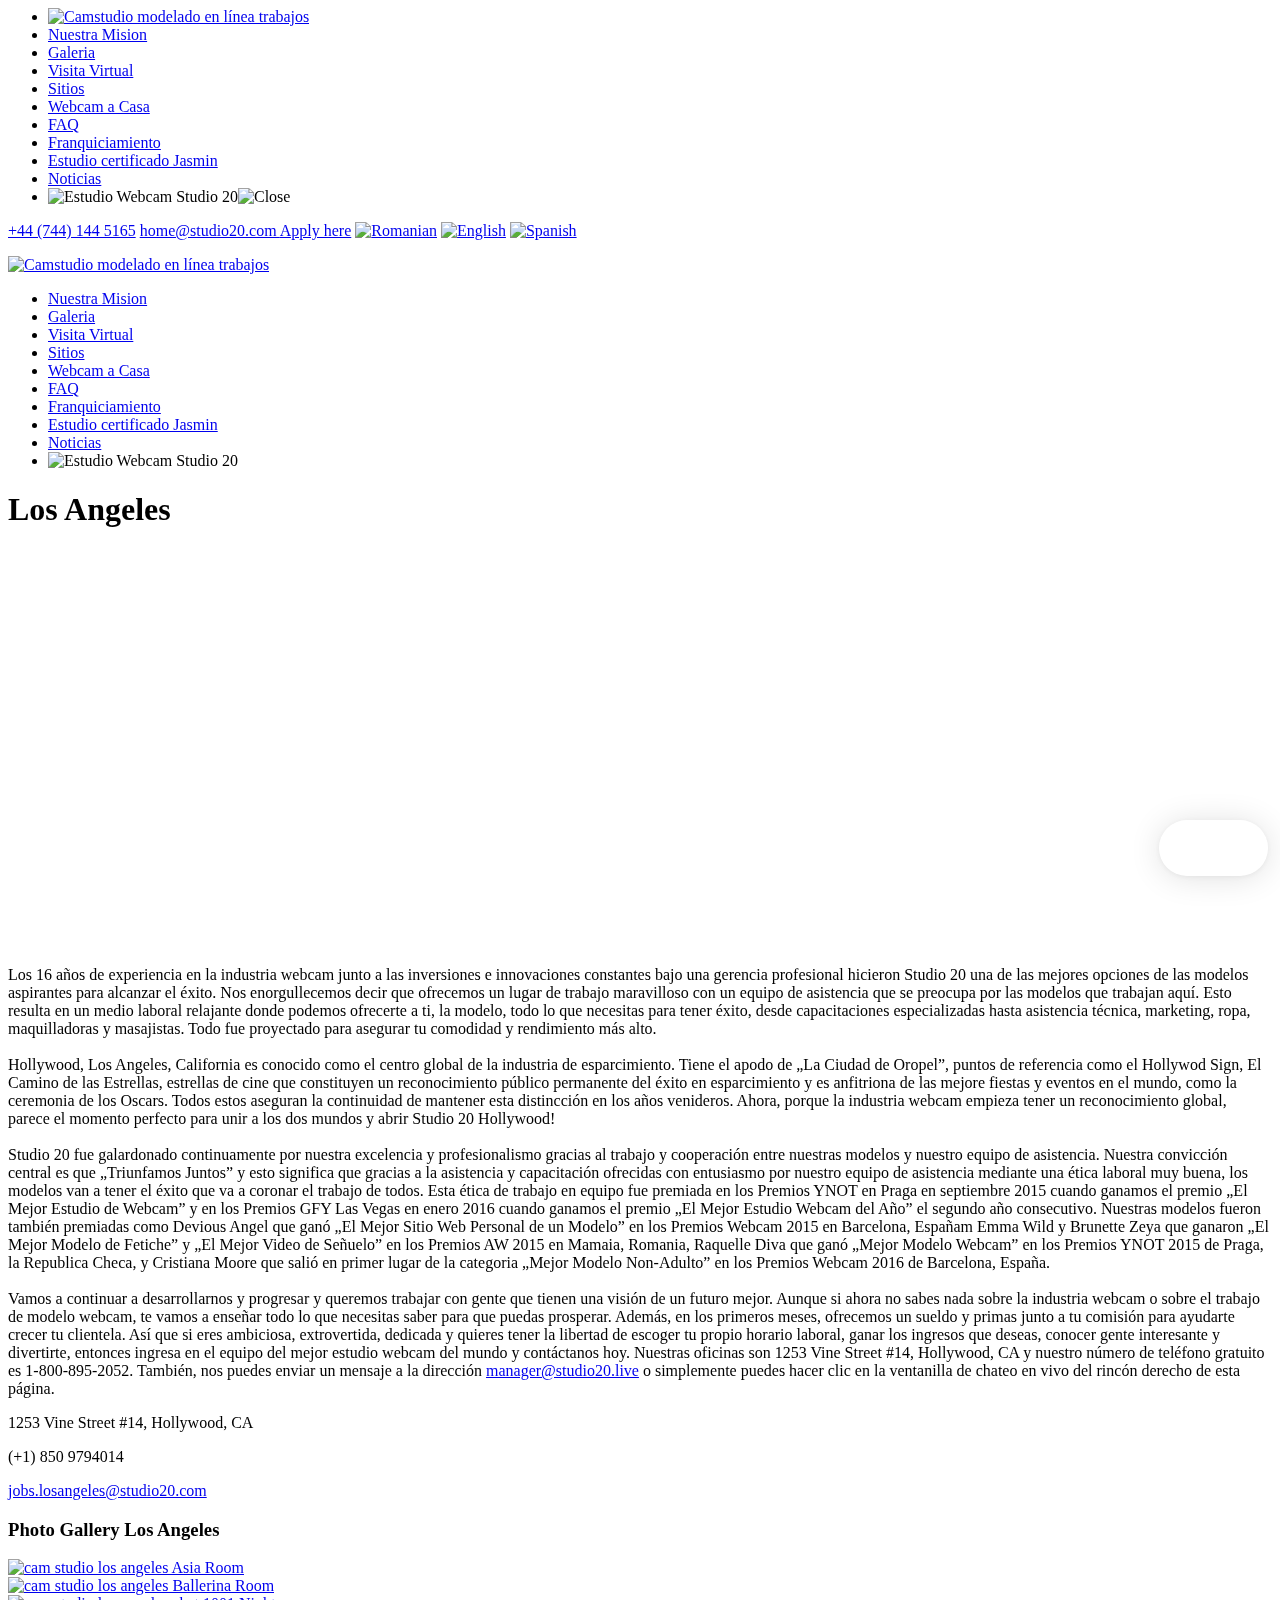
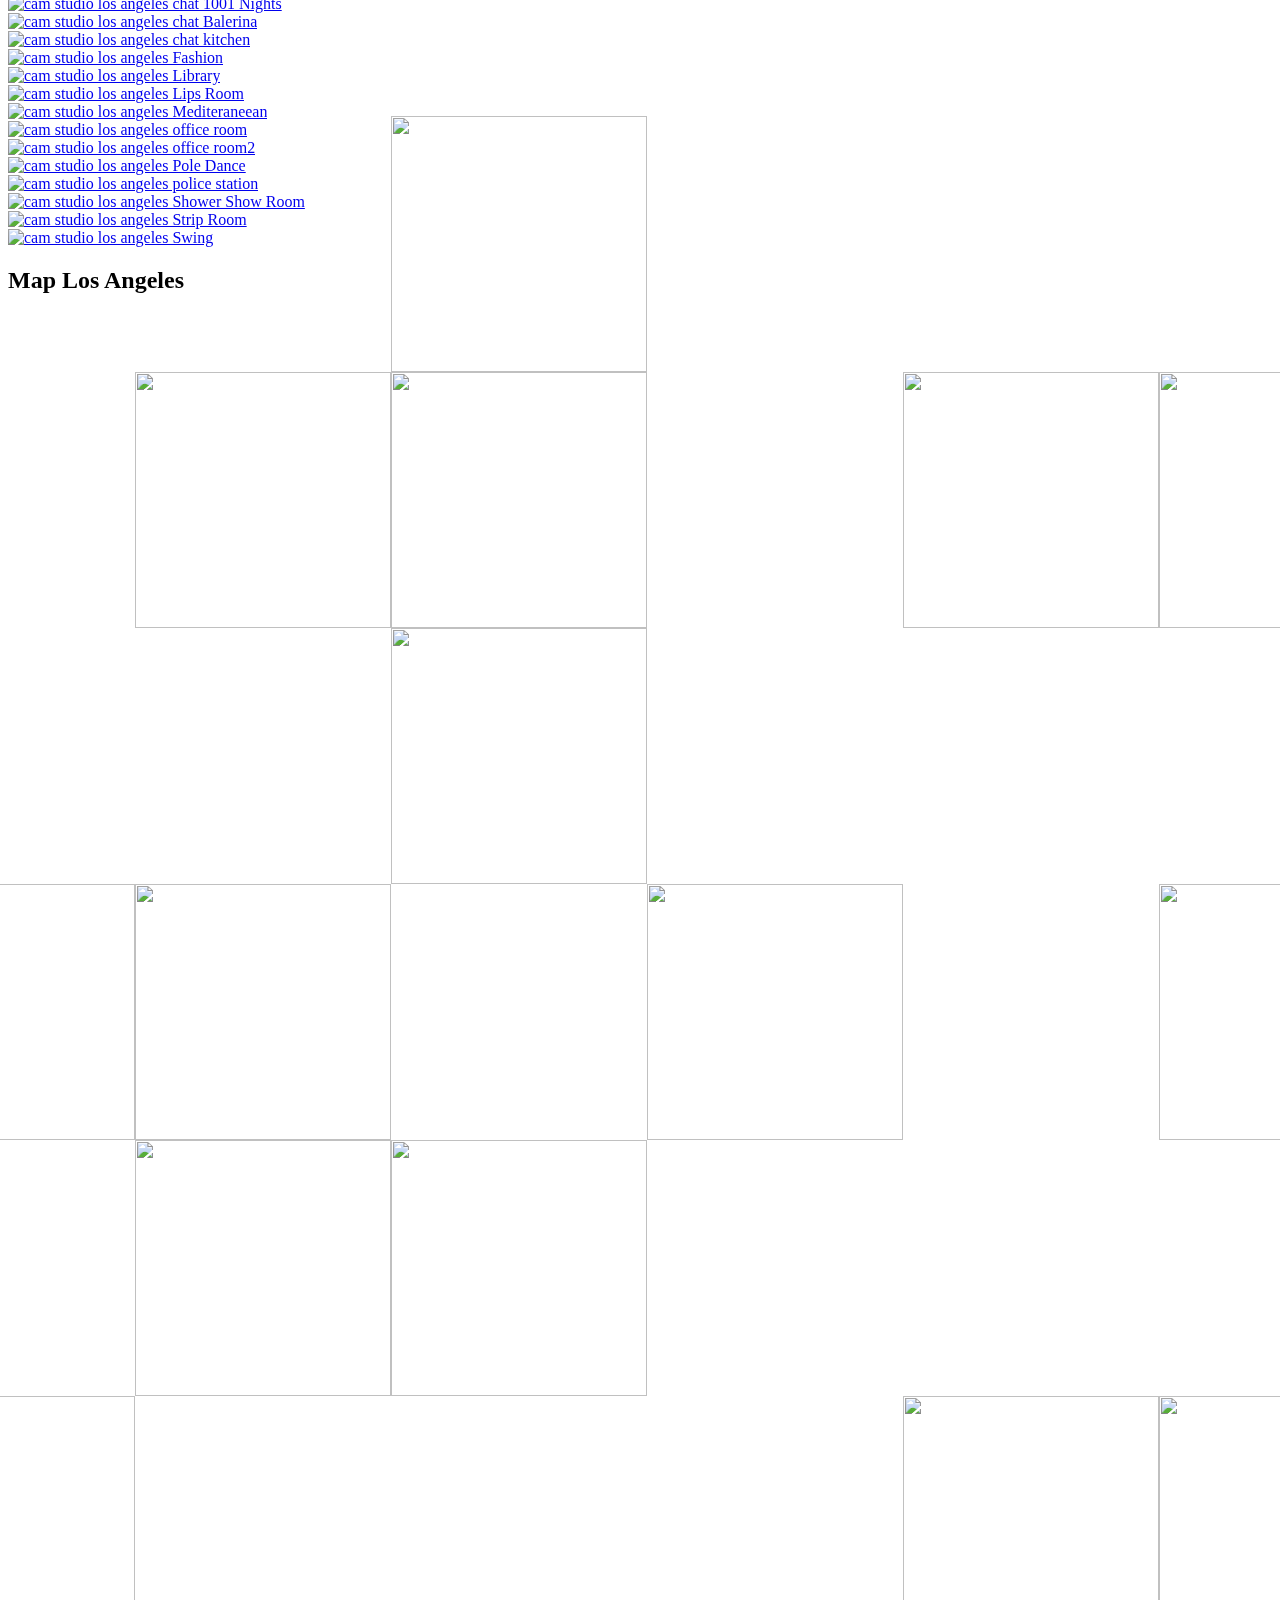
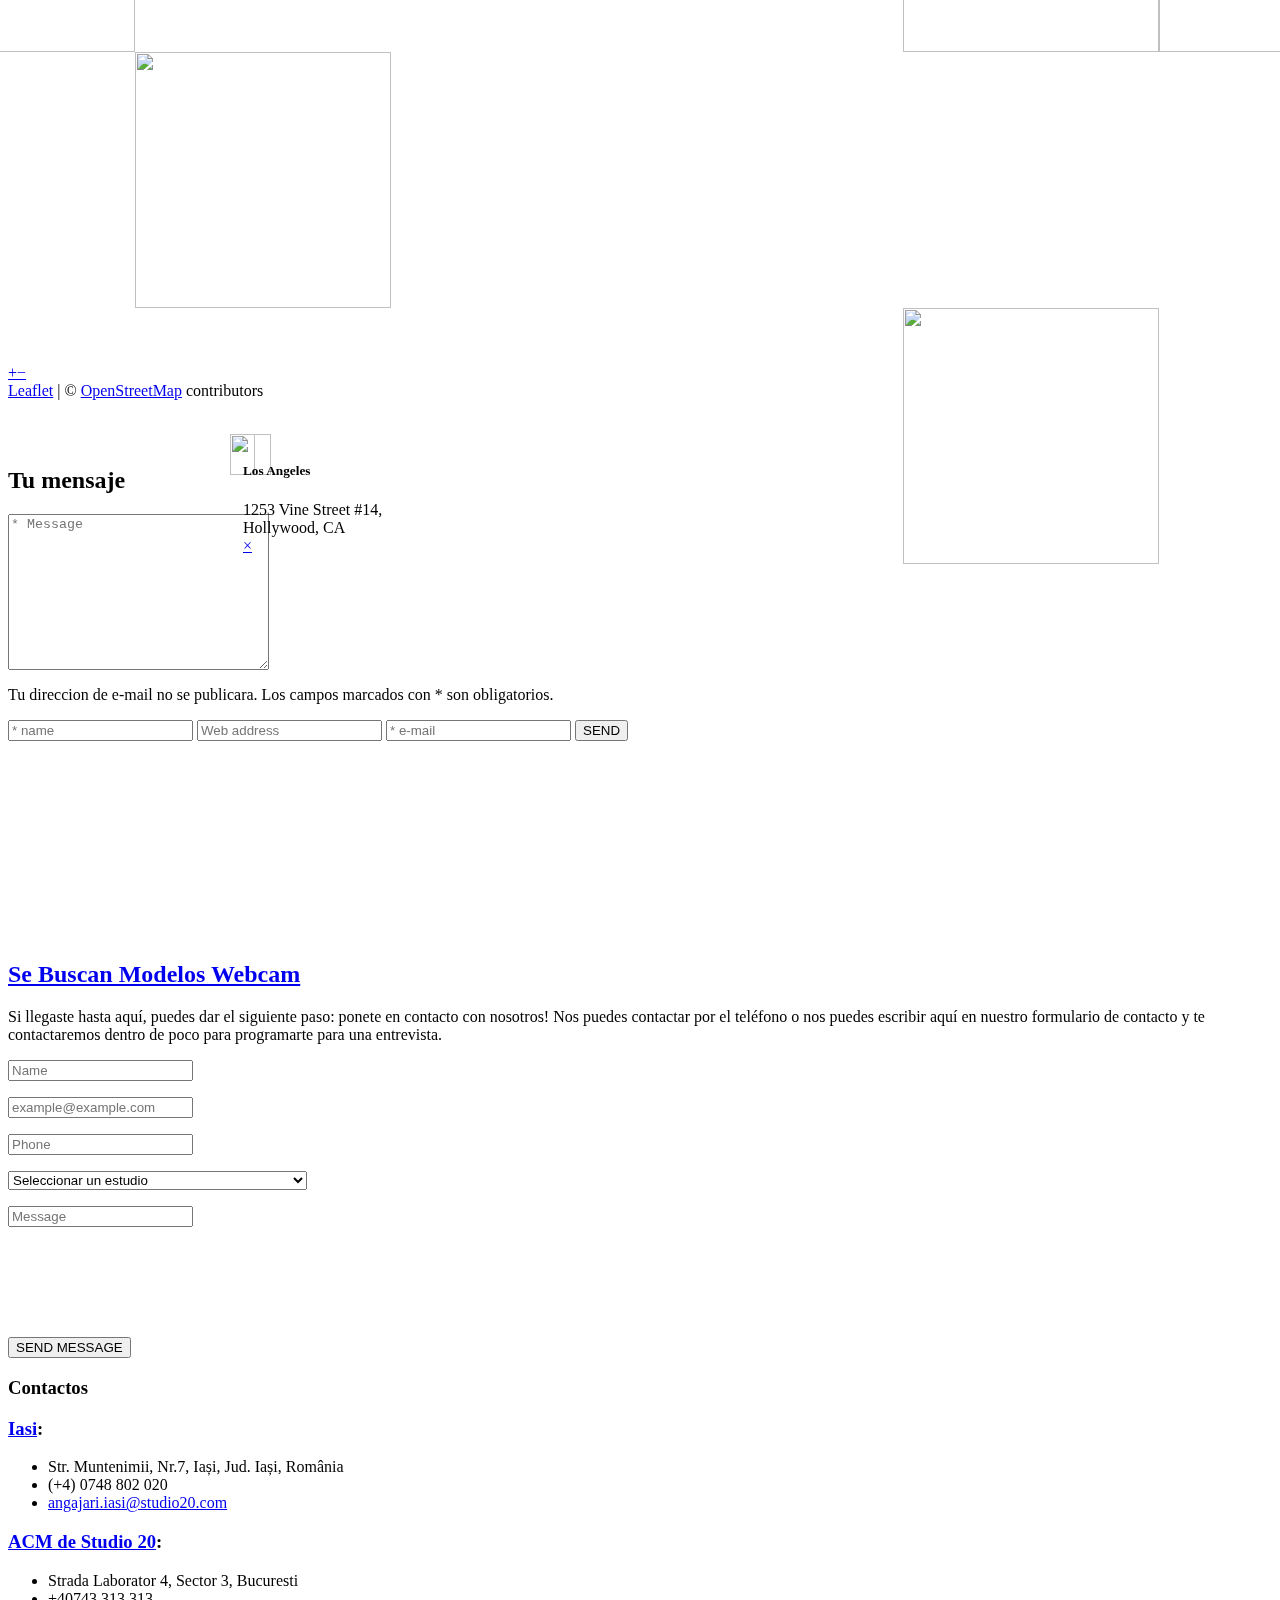
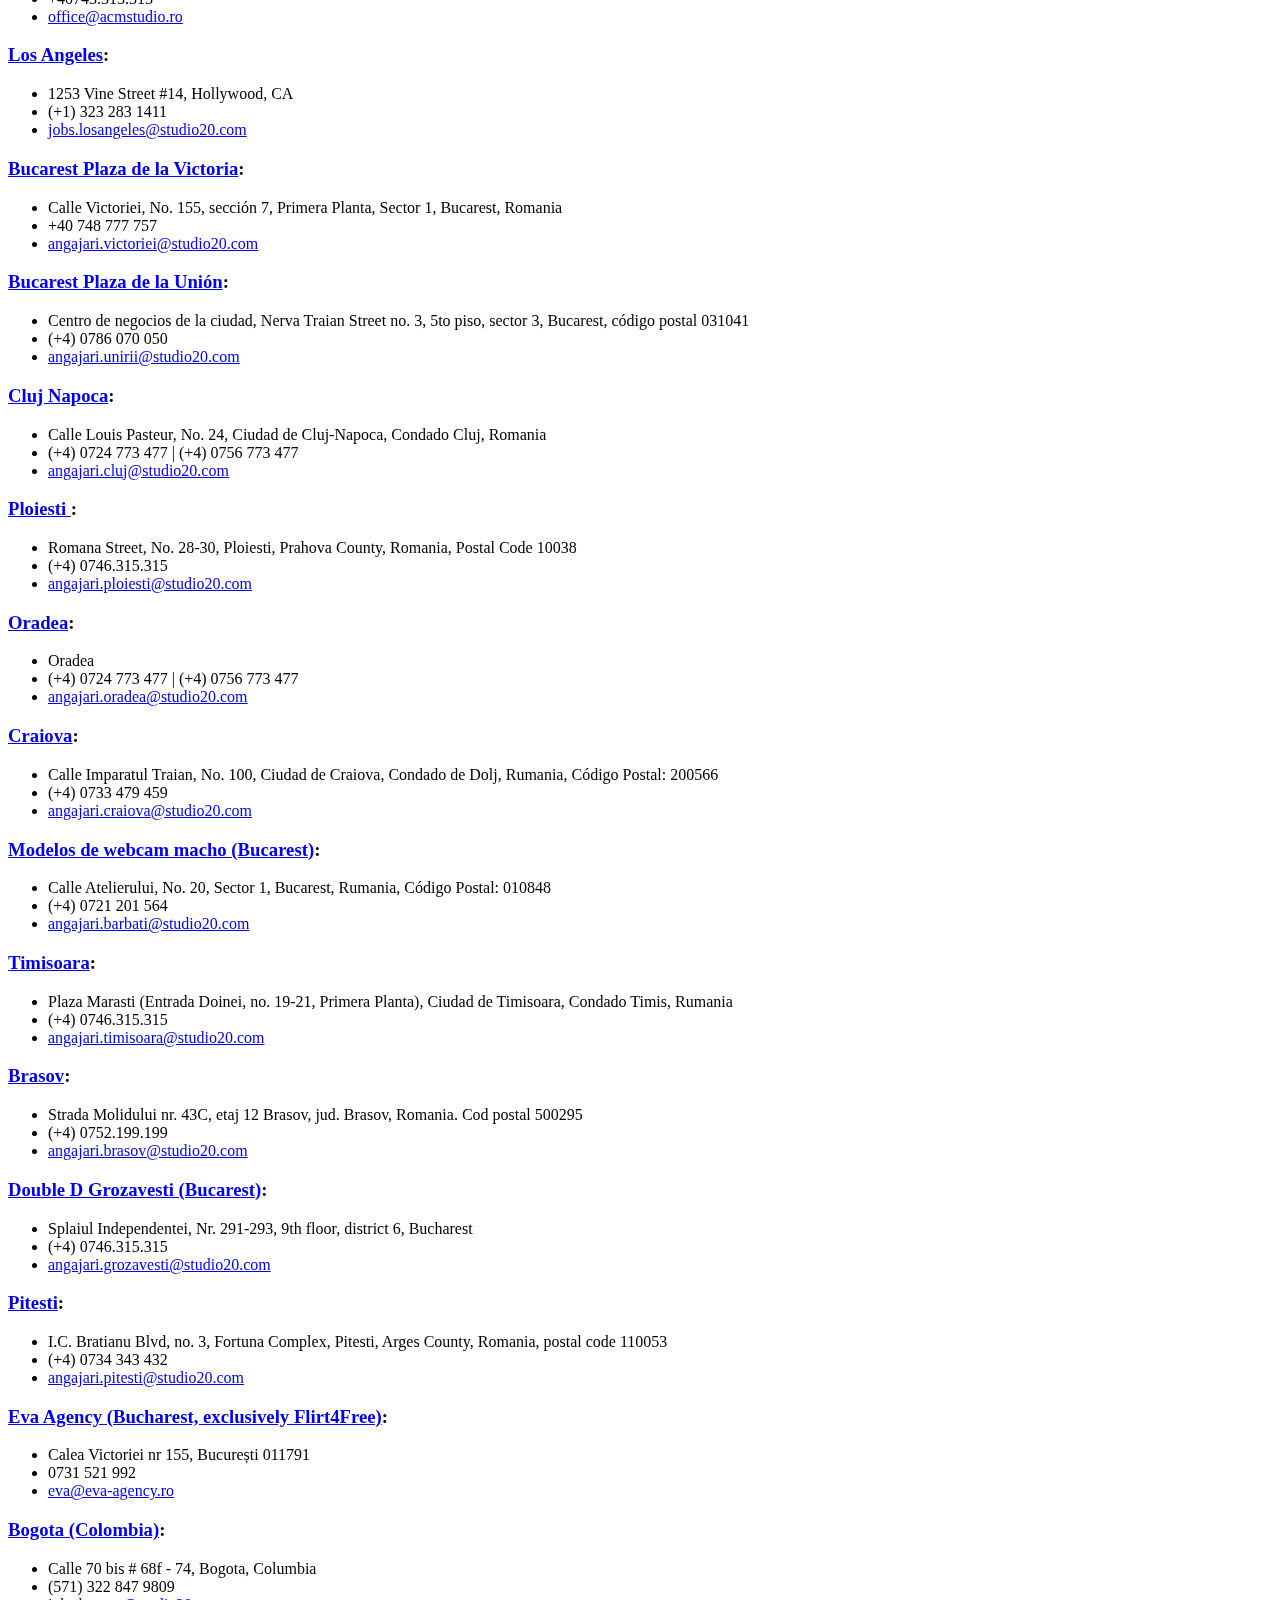
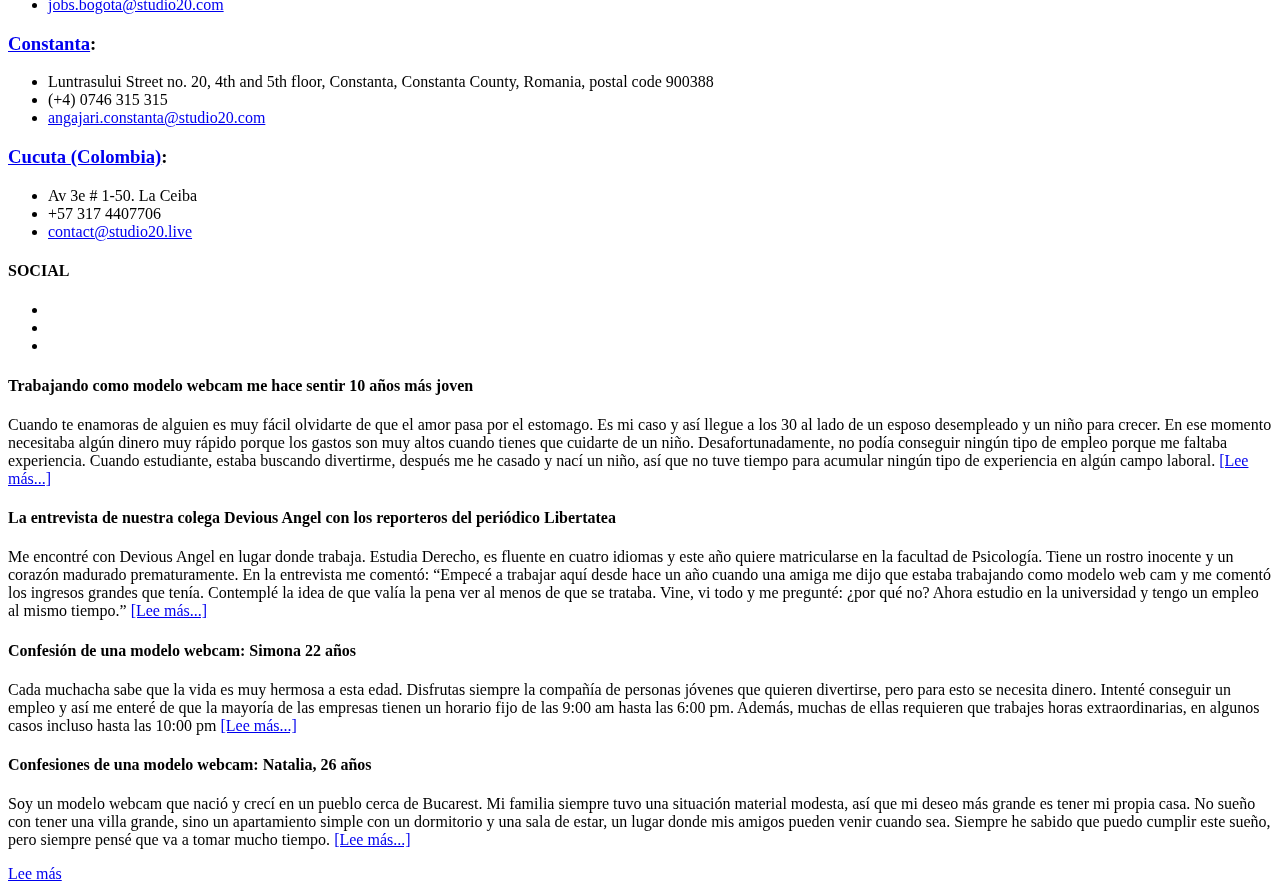
==== commit 3515cc00: "o" ====
--- a/src/main/resources/static/index.html
+++ b/src/main/resources/static/index.html
@@ -95,7 +95,7 @@
 			<div class="col-sm-10 col-sm-offset-2">
 				<div class="main_header_menu">
 					<p>
-						<span><i class="fa fa-phone"></i><a href="tel:+57 8508794014">+1 (850)879 4014</a></span>
+						<span><i class="fa fa-phone"></i><a href="tel:+57 8508794014">+44 (744) 144 5165</a></span>
 						<span class="hidden-xs hidden-sm"><i class="fa fa-envelope"></i><a href="mailto:home@studio20.com">home@studio20.com </a></span>
 						<span><i class="fa fa-user-plus"></i><a href="https://www.studio20.live/es/apply">Apply here</a></span>
 						<span class="hidden-xs hidden-sm">
